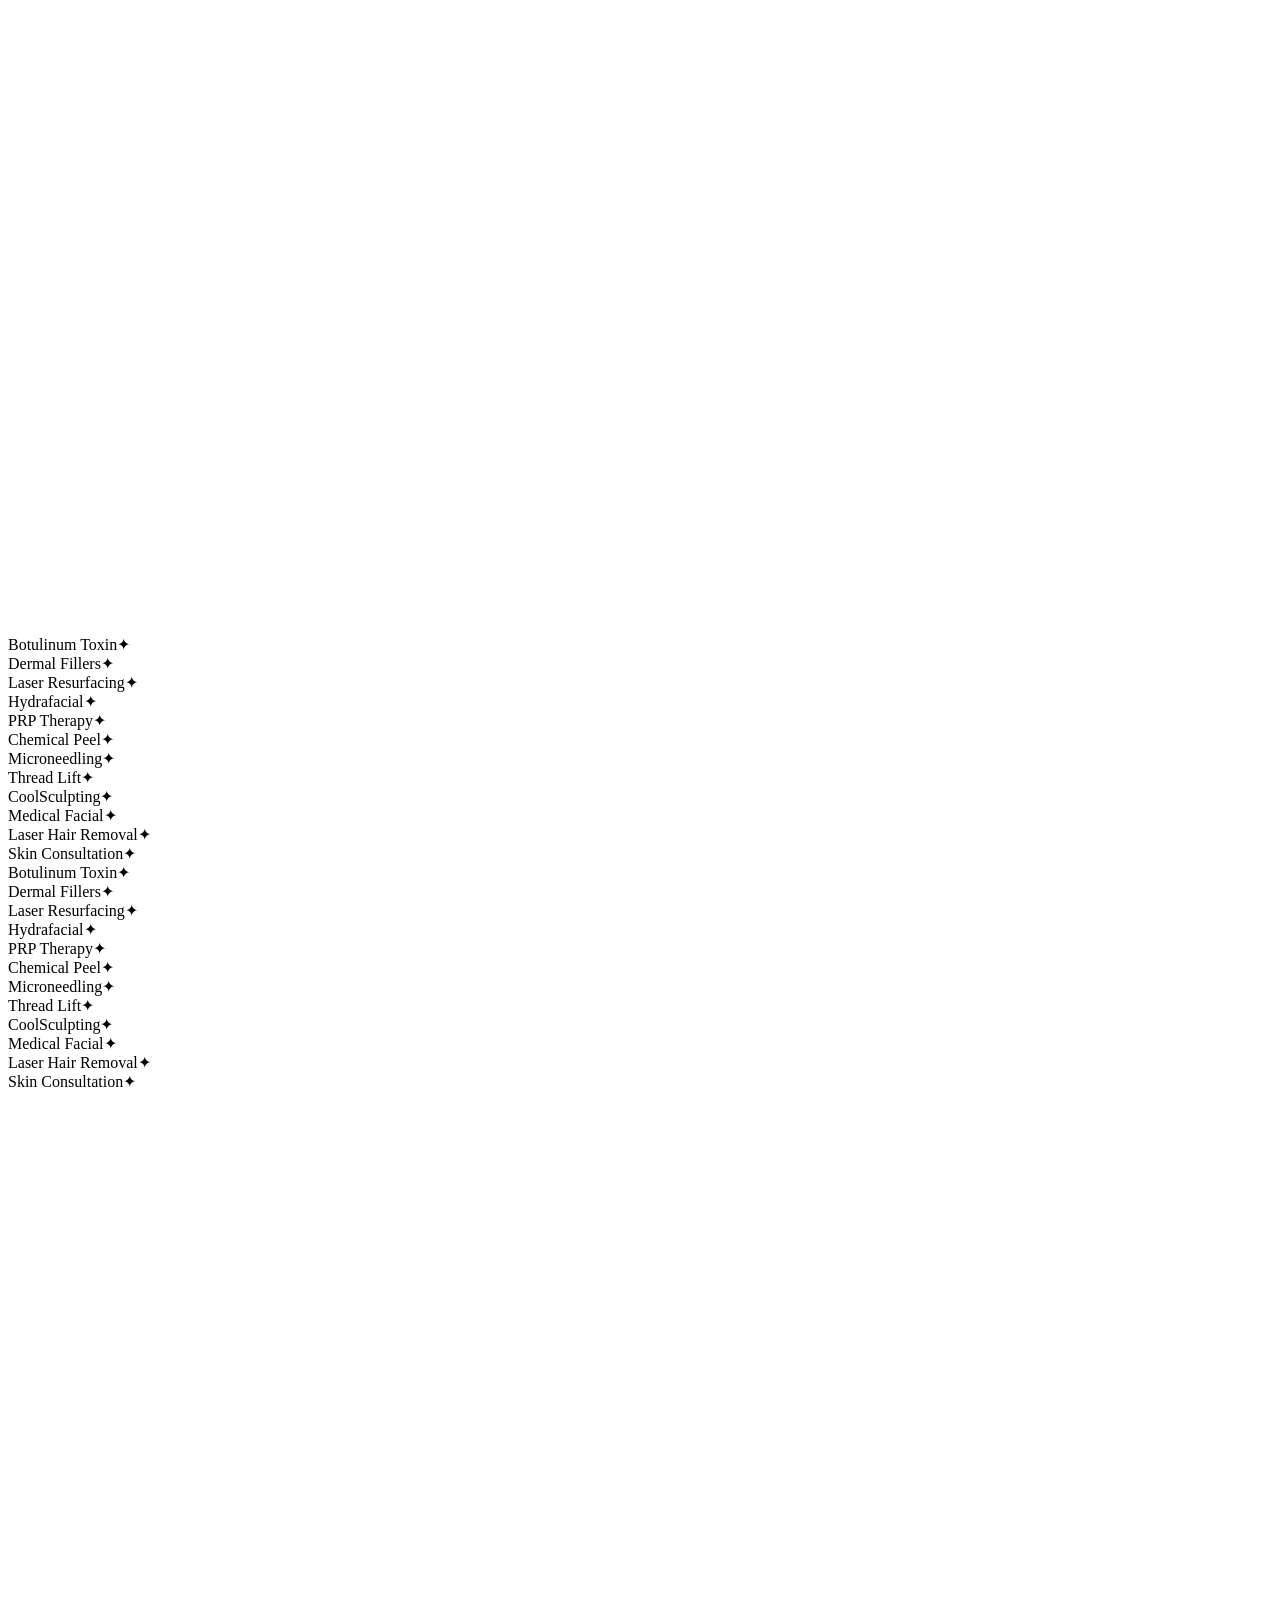
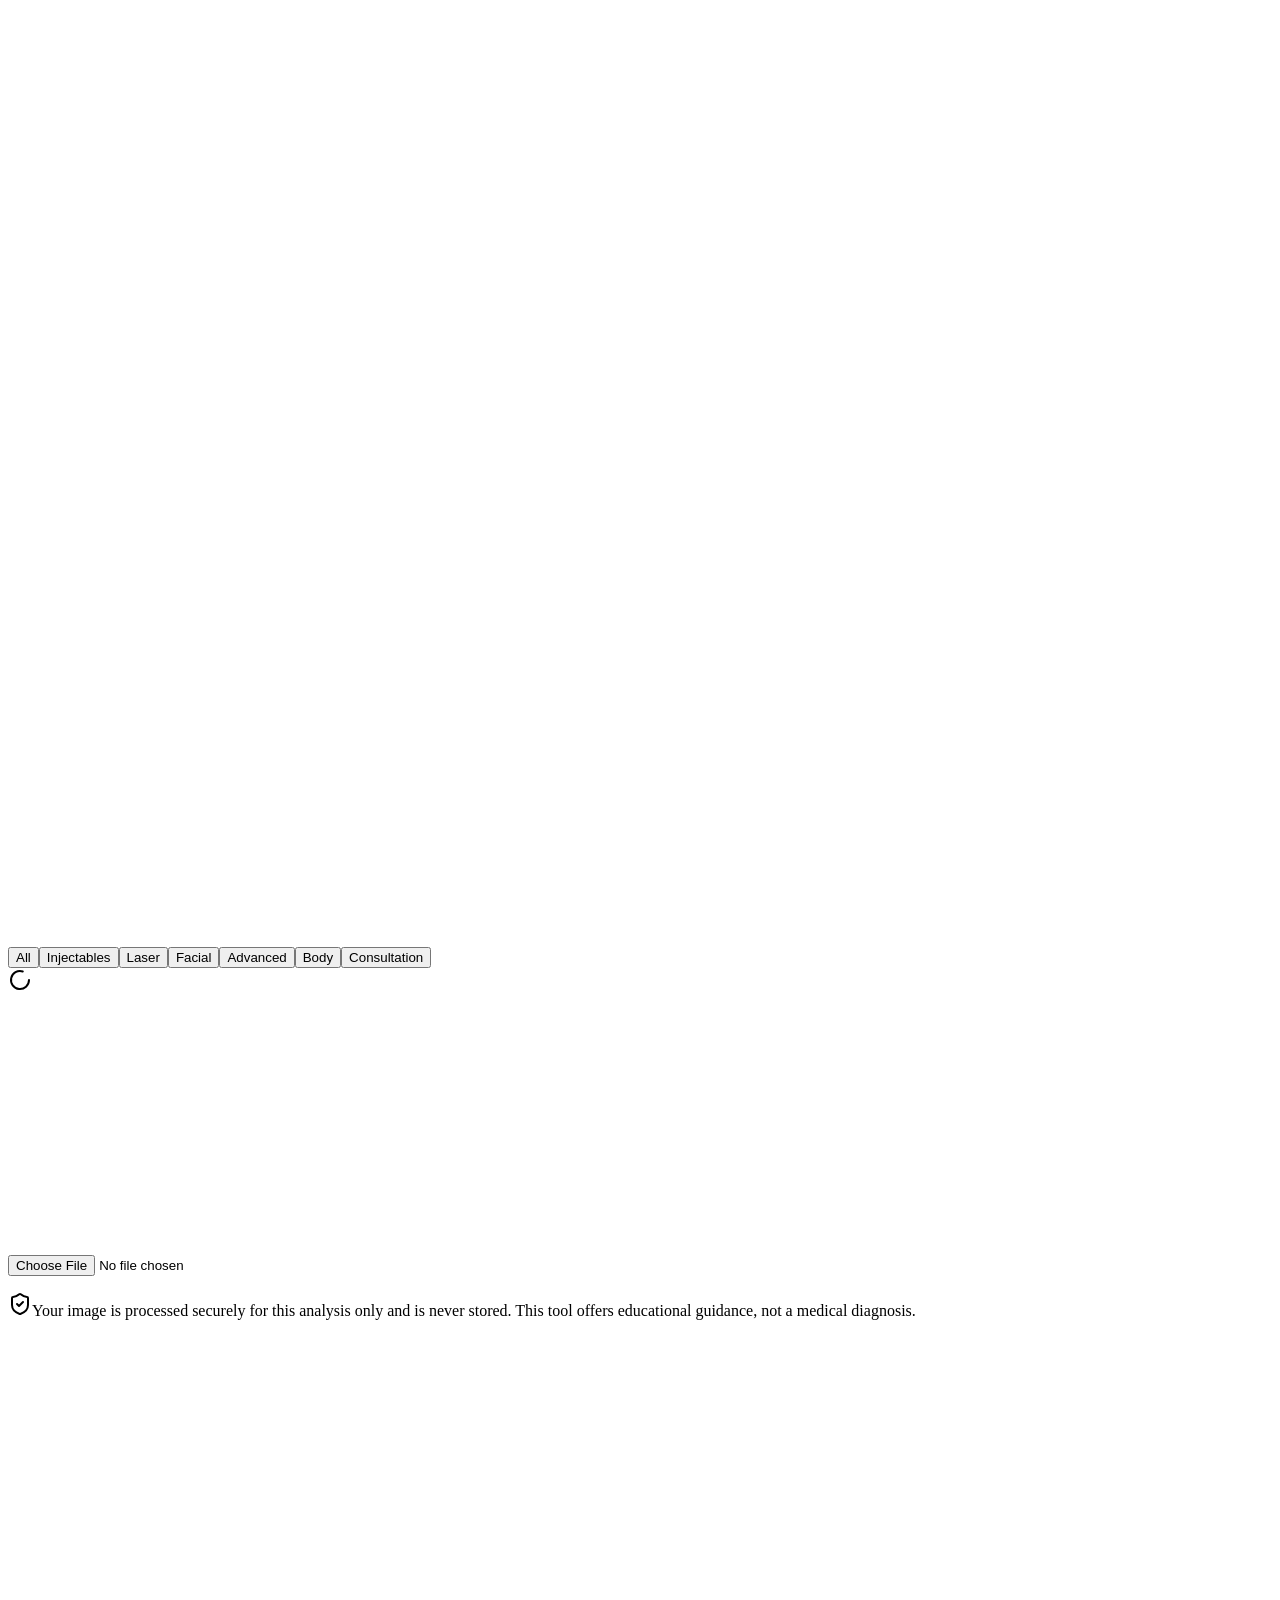
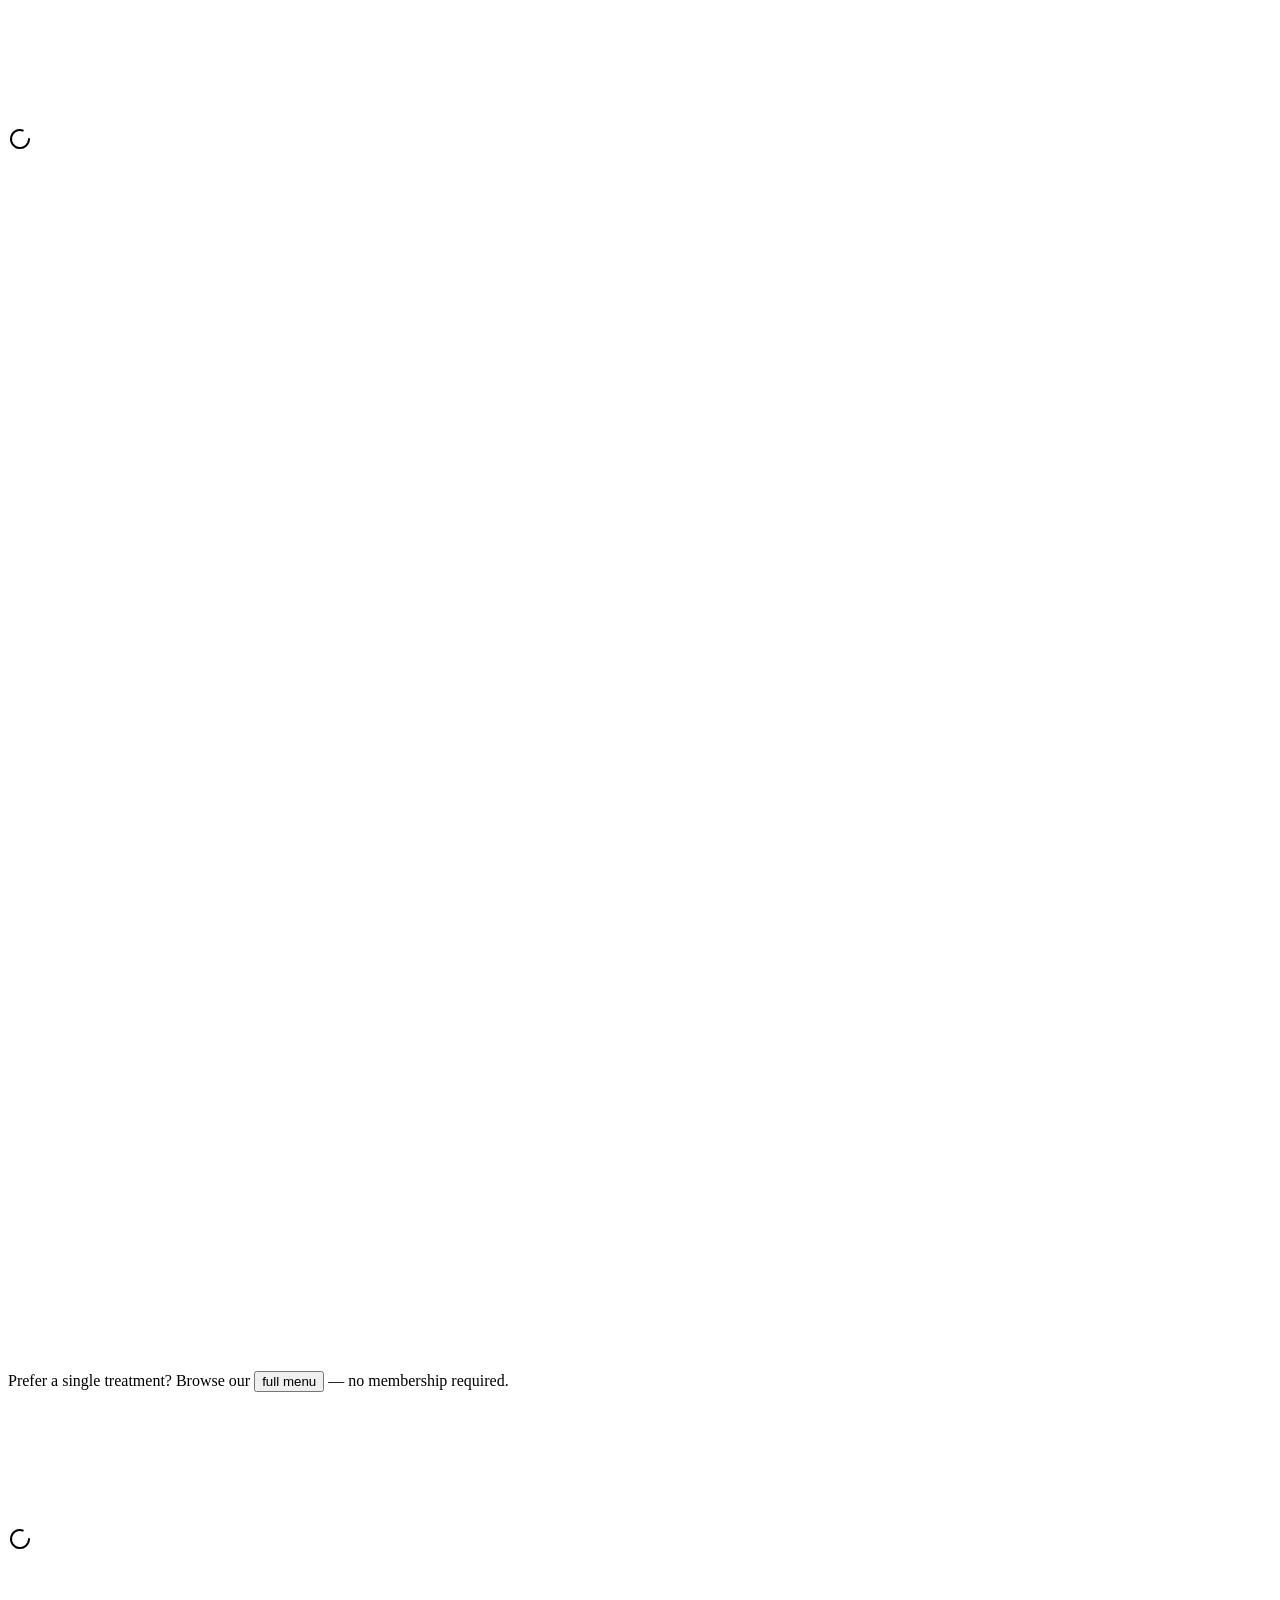
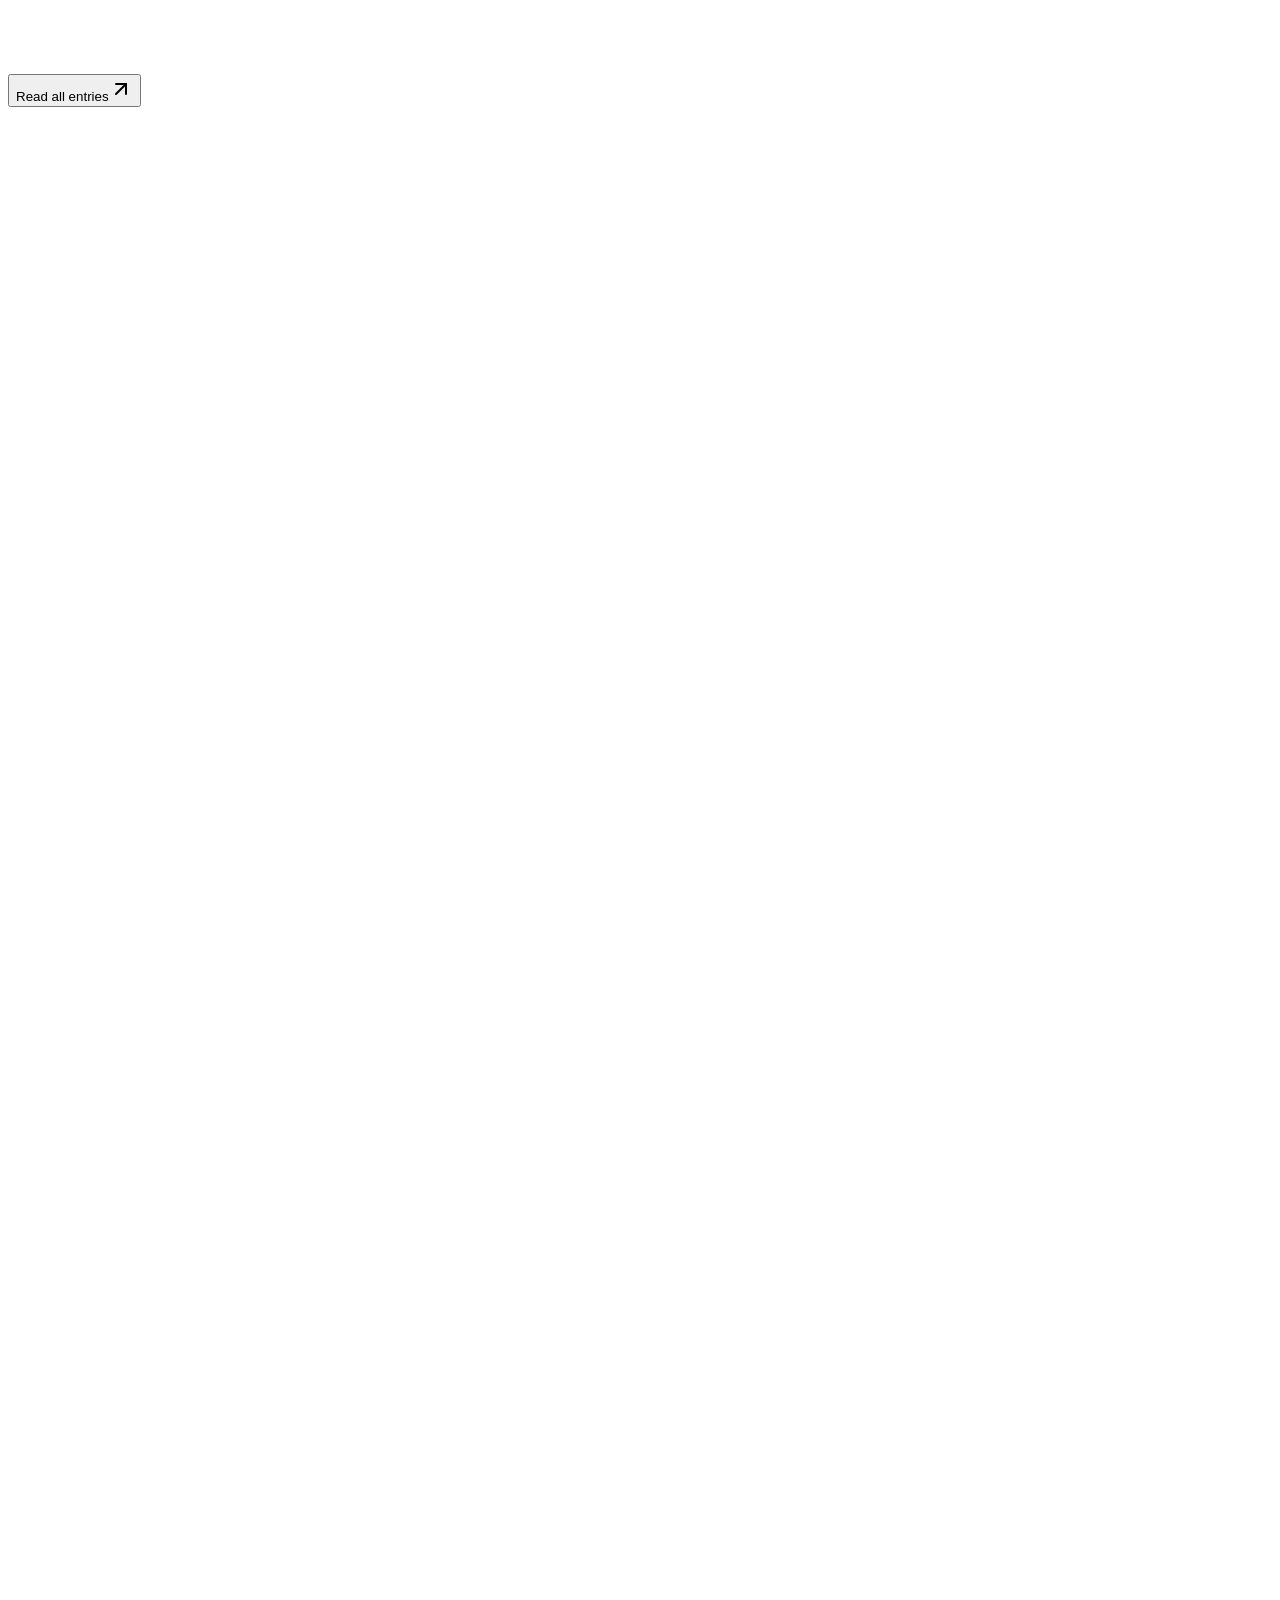
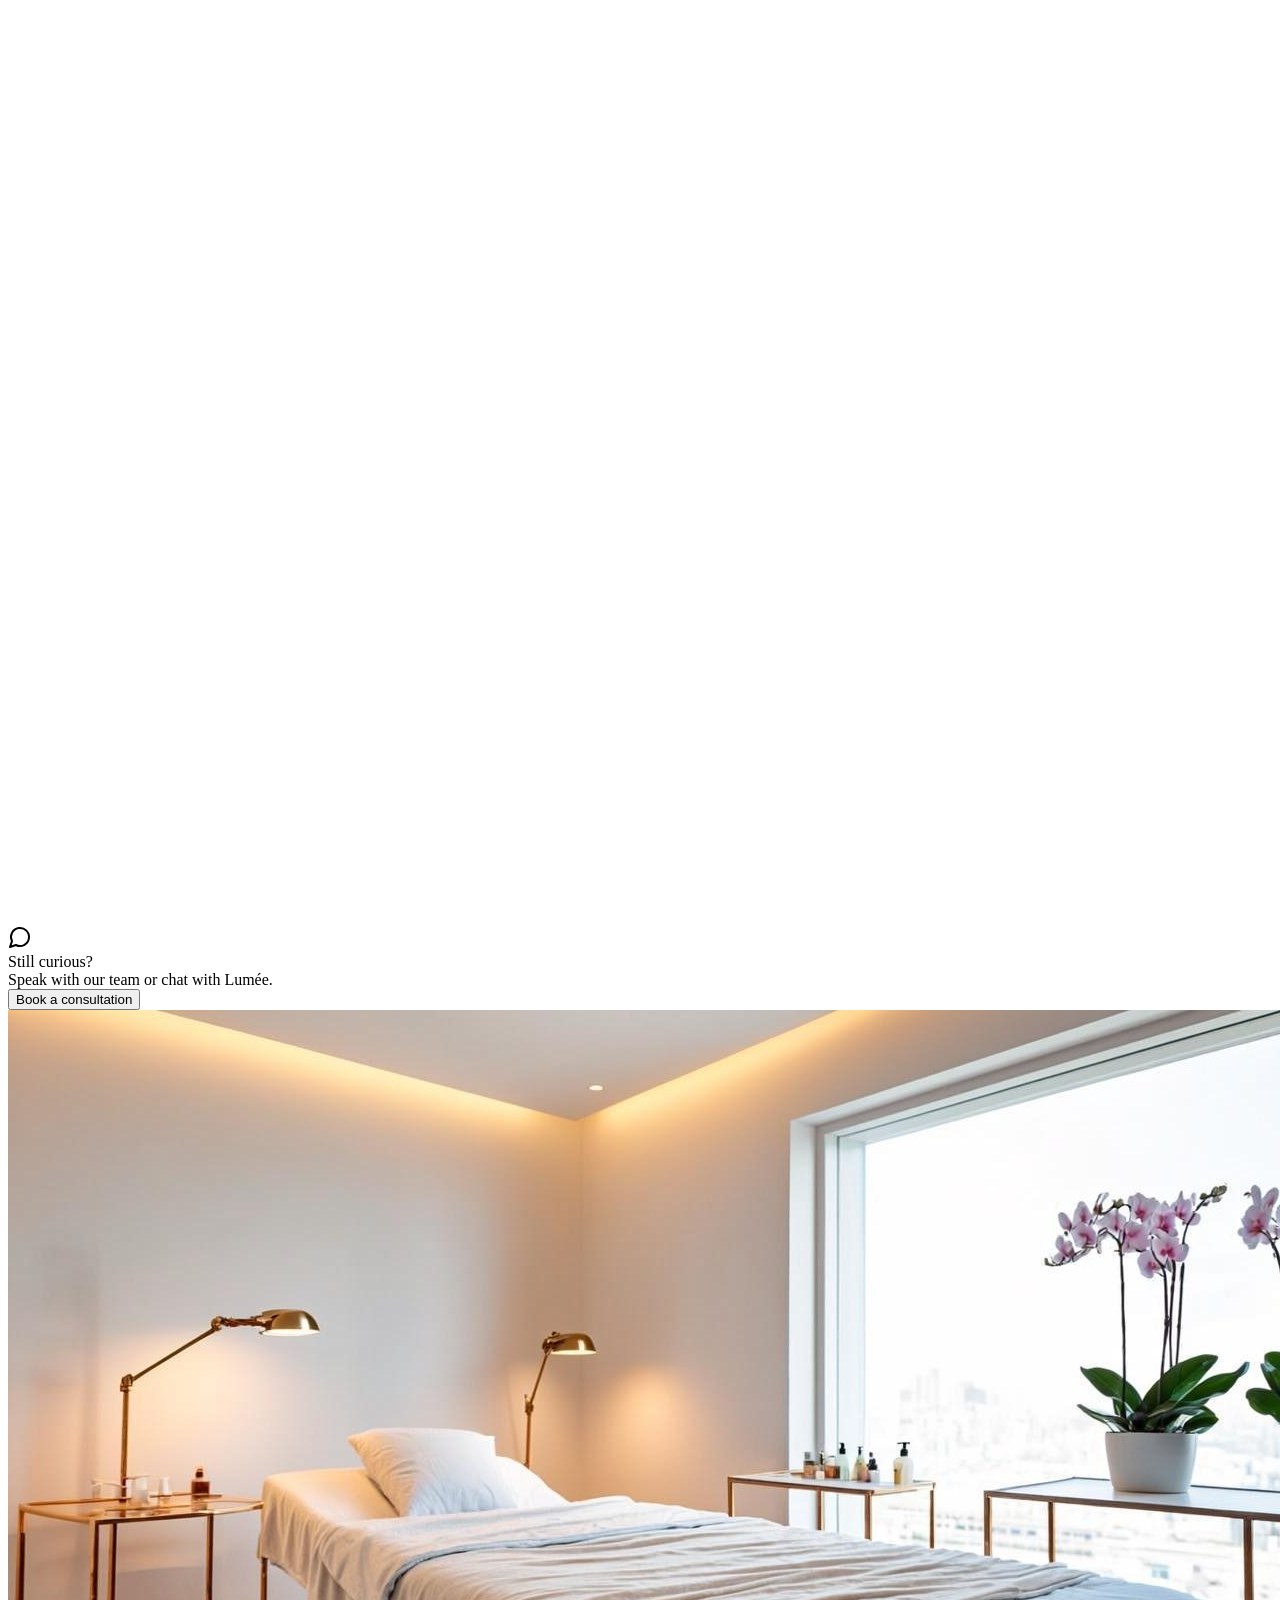
==== index.html @ 227fa4bb "feat: deploy static site" ====
<!DOCTYPE html><html lang="en"><head><meta charSet="utf-8"/><meta name="viewport" content="width=device-width, initial-scale=1"/><link rel="preload" href="/dermatology-clinic/_next/static/media/01e4147cff8141ee-s.p.3huc2loe0ie8a.woff2" as="font" crossorigin="" type="font/woff2"/><link rel="preload" href="/dermatology-clinic/_next/static/media/81cef6a21128489e-s.p.2csanl8cs02r-.woff2" as="font" crossorigin="" type="font/woff2"/><link rel="preload" as="image" href="/clinic/spa-room.png"/><link rel="preload" as="image" href="/clinic/skin-after.png"/><link rel="preload" as="image" href="/clinic/skin-before.png"/><link rel="preload" as="image" href="/clinic/treatment-skincare.png"/><link rel="preload" as="image" href="/clinic/treatment-injectables.png"/><link rel="preload" as="image" href="/clinic/treatment-laser.png"/><link rel="stylesheet" href="/dermatology-clinic/_next/static/chunks/42750w3xroyo7.css" data-precedence="next"/><link rel="stylesheet" href="/dermatology-clinic/_next/static/chunks/2mhwcyxk_5ki7.css" data-precedence="next"/><link rel="preload" as="script" fetchPriority="low" href="/dermatology-clinic/_next/static/chunks/1u8kf-cumb-f7.js"/><script src="/dermatology-clinic/_next/static/chunks/0c6l4ecdyhh5m.js" async=""></script><script src="/dermatology-clinic/_next/static/chunks/20_0bfwdk1o_x.js" async=""></script><script src="/dermatology-clinic/_next/static/chunks/turbopack-13n1bg_lxju8z.js" async=""></script><script src="/dermatology-clinic/_next/static/chunks/2sw22vahw-nvm.js" async=""></script><script src="/dermatology-clinic/_next/static/chunks/1h9_78g5j5v0p.js" async=""></script><script src="/dermatology-clinic/_next/static/chunks/158myu8e_yme3.js" async=""></script><script src="/dermatology-clinic/_next/static/chunks/3yz_j6ajrbun2.js" async=""></script><meta name="next-size-adjust" content=""/><title>Lumière — Aesthetic &amp; Dermatology | Where Art Meets Science</title><meta name="description" content="Lumière Aesthetic &amp; Dermatology Clinic. Premier medical-grade skincare, injectables, laser treatments, and bespoke rejuvenation protocols delivered by board-certified physicians."/><meta name="author" content="Lumière Clinic"/><meta name="keywords" content="aesthetic clinic,dermatology,botox,fillers,laser treatment,skincare,medical spa,anti-aging,skin rejuvenation"/><meta property="og:title" content="Lumière — Aesthetic &amp; Dermatology"/><meta property="og:description" content="Where art meets science. Premier aesthetic and dermatology care."/><meta property="og:site_name" content="Lumière"/><meta property="og:type" content="website"/><meta name="twitter:card" content="summary"/><meta name="twitter:title" content="Lumière — Aesthetic &amp; Dermatology"/><meta name="twitter:description" content="Where art meets science. Premier aesthetic and dermatology care."/><script src="/dermatology-clinic/_next/static/chunks/0cz1d0mv5g_q7.js" noModule=""></script></head><body class="cormorant_garamond_b7907521-module__ewNvcq__variable jost_9d071836-module__eTVsga__variable font-sans antialiased bg-background text-foreground"><div hidden=""><!--$--><!--/$--></div><script>((a,b,c,d,e,f,g,h)=>{let i=document.documentElement,j=["light","dark"];function k(b){var c;(Array.isArray(a)?a:[a]).forEach(a=>{let c="class"===a,d=c&&f?e.map(a=>f[a]||a):e;c?(i.classList.remove(...d),i.classList.add(f&&f[b]?f[b]:b)):i.setAttribute(a,b)}),c=b,h&&j.includes(c)&&(i.style.colorScheme=c)}if(d)k(d);else try{let a=localStorage.getItem(b)||c,d=g&&"system"===a?window.matchMedia("(prefers-color-scheme: dark)").matches?"dark":"light":a;k(d)}catch(a){}})("class","theme","light",null,["light","dark"],null,false,true)</script><div class="flex min-h-screen flex-col"><header class="fixed inset-x-0 top-0 z-50 transition-all duration-500 bg-transparent py-5" style="opacity:0;transform:translateY(-80px)"><div class="mx-auto flex max-w-7xl items-center justify-between px-4 sm:px-6 lg:px-8"><button class="group flex items-center gap-2.5"><span class="relative flex h-9 w-9 items-center justify-center rounded-full bg-gradient-to-br from-primary to-[oklch(0.72_0.12_75)] shadow-rose"><svg xmlns="http://www.w3.org/2000/svg" width="24" height="24" viewBox="0 0 24 24" fill="none" stroke="currentColor" stroke-width="1.5" stroke-linecap="round" stroke-linejoin="round" class="lucide lucide-sparkles h-4 w-4 text-white" aria-hidden="true"><path d="M9.937 15.5A2 2 0 0 0 8.5 14.063l-6.135-1.582a.5.5 0 0 1 0-.962L8.5 9.936A2 2 0 0 0 9.937 8.5l1.582-6.135a.5.5 0 0 1 .963 0L14.063 8.5A2 2 0 0 0 15.5 9.937l6.135 1.581a.5.5 0 0 1 0 .964L15.5 14.063a2 2 0 0 0-1.437 1.437l-1.582 6.135a.5.5 0 0 1-.963 0z"></path><path d="M20 3v4"></path><path d="M22 5h-4"></path><path d="M4 17v2"></path><path d="M5 18H3"></path></svg></span><span class="font-display text-2xl font-medium tracking-tight text-foreground">Lumi<span class="italic text-primary">è</span>re</span></button><nav class="hidden items-center gap-8 lg:flex"><button class="link-underline text-sm font-medium tracking-wide text-foreground/80 transition-colors hover:text-foreground">Treatments</button><button class="link-underline text-sm font-medium tracking-wide text-foreground/80 transition-colors hover:text-foreground">Skin AI</button><button class="link-underline text-sm font-medium tracking-wide text-foreground/80 transition-colors hover:text-foreground">Results</button><button class="link-underline text-sm font-medium tracking-wide text-foreground/80 transition-colors hover:text-foreground">Specialists</button><button class="link-underline text-sm font-medium tracking-wide text-foreground/80 transition-colors hover:text-foreground">Pricing</button><button class="link-underline text-sm font-medium tracking-wide text-foreground/80 transition-colors hover:text-foreground">Journal</button></nav><div class="flex items-center gap-3"><button data-slot="button" class="items-center justify-center gap-2 whitespace-nowrap transition-all disabled:pointer-events-none disabled:opacity-50 [&amp;_svg]:pointer-events-none [&amp;_svg:not([class*=&#x27;size-&#x27;])]:size-4 shrink-0 [&amp;_svg]:shrink-0 outline-none focus-visible:border-ring focus-visible:ring-ring/50 focus-visible:ring-[3px] aria-invalid:ring-destructive/20 dark:aria-invalid:ring-destructive/40 aria-invalid:border-destructive shadow-xs h-9 has-[&gt;svg]:px-3 hidden rounded-full bg-foreground px-6 py-2.5 text-sm font-medium text-background hover:bg-foreground/90 sm:inline-flex">Book Consultation</button><button class="inline-flex h-10 w-10 items-center justify-center rounded-full border border-border/60 text-foreground lg:hidden" aria-label="Open menu"><svg xmlns="http://www.w3.org/2000/svg" width="24" height="24" viewBox="0 0 24 24" fill="none" stroke="currentColor" stroke-width="2" stroke-linecap="round" stroke-linejoin="round" class="lucide lucide-menu h-5 w-5" aria-hidden="true"><path d="M4 12h16"></path><path d="M4 18h16"></path><path d="M4 6h16"></path></svg></button></div></div></header><main class="flex-1"><section class="relative flex min-h-[100svh] items-center overflow-hidden"><div class="absolute inset-0 -z-10"><div class="absolute inset-0 animate-slow-zoom bg-cover bg-center" style="background-image:url(/clinic/hero-interior.png)"></div><div class="absolute inset-0 bg-gradient-to-r from-background/95 via-background/70 to-background/30"></div><div class="absolute inset-0 bg-gradient-to-t from-background via-transparent to-background/40"></div></div><div class="pointer-events-none absolute right-[8%] top-[22%] -z-10 hidden h-72 w-72 rounded-full bg-blush/40 blur-3xl md:block animate-float-slow"></div><div class="pointer-events-none absolute bottom-[12%] left-[5%] -z-10 hidden h-56 w-56 rounded-full bg-[oklch(0.72_0.12_75_/_0.18)] blur-3xl md:block animate-float"></div><div class="mx-auto w-full max-w-7xl px-4 pt-28 pb-20 sm:px-6 lg:px-8"><div class="max-w-3xl"><div class="mb-7 inline-flex items-center gap-2 rounded-full border border-primary/20 bg-background/60 px-4 py-1.5 backdrop-blur-sm" style="opacity:0;transform:translateY(20px)"><svg xmlns="http://www.w3.org/2000/svg" width="24" height="24" viewBox="0 0 24 24" fill="none" stroke="currentColor" stroke-width="2" stroke-linecap="round" stroke-linejoin="round" class="lucide lucide-sparkles h-3.5 w-3.5 text-primary" aria-hidden="true"><path d="M9.937 15.5A2 2 0 0 0 8.5 14.063l-6.135-1.582a.5.5 0 0 1 0-.962L8.5 9.936A2 2 0 0 0 9.937 8.5l1.582-6.135a.5.5 0 0 1 .963 0L14.063 8.5A2 2 0 0 0 15.5 9.937l6.135 1.581a.5.5 0 0 1 0 .964L15.5 14.063a2 2 0 0 0-1.437 1.437l-1.582 6.135a.5.5 0 0 1-.963 0z"></path><path d="M20 3v4"></path><path d="M22 5h-4"></path><path d="M4 17v2"></path><path d="M5 18H3"></path></svg><span class="text-xs font-medium uppercase tracking-[0.2em] text-foreground/80">Aesthetic &amp; Dermatology · Est. 2006</span></div><h1 class="font-display text-5xl font-light leading-[1.02] tracking-tight text-foreground sm:text-6xl lg:text-7xl xl:text-[5.5rem] text-balance" style="opacity:0;transform:translateY(28px)">Where art<br/>meets <span class="italic text-gradient-gold">science</span>.</h1><p class="mt-7 max-w-xl text-lg leading-relaxed text-muted-foreground sm:text-xl text-pretty" style="opacity:0;transform:translateY(24px)">Bespoke aesthetic and dermatology care, delivered by board-certified physicians. Reveal your most radiant self through treatments crafted entirely around you.</p><div class="mt-9 flex flex-col gap-3 sm:flex-row sm:items-center" style="opacity:0;transform:translateY(24px)"><button class="group inline-flex items-center justify-center gap-2 rounded-full bg-foreground px-7 py-4 text-sm font-medium text-background transition-all hover:gap-3 hover:bg-foreground/90">Reserve Your Consultation<svg xmlns="http://www.w3.org/2000/svg" width="24" height="24" viewBox="0 0 24 24" fill="none" stroke="currentColor" stroke-width="2" stroke-linecap="round" stroke-linejoin="round" class="lucide lucide-arrow-right h-4 w-4 transition-transform group-hover:translate-x-0.5" aria-hidden="true"><path d="M5 12h14"></path><path d="m12 5 7 7-7 7"></path></svg></button><button class="inline-flex items-center justify-center gap-2 rounded-full border border-border bg-background/60 px-7 py-4 text-sm font-medium text-foreground backdrop-blur-sm transition-all hover:border-primary/40 hover:bg-background"><svg xmlns="http://www.w3.org/2000/svg" width="24" height="24" viewBox="0 0 24 24" fill="none" stroke="currentColor" stroke-width="2" stroke-linecap="round" stroke-linejoin="round" class="lucide lucide-sparkles h-4 w-4 text-primary" aria-hidden="true"><path d="M9.937 15.5A2 2 0 0 0 8.5 14.063l-6.135-1.582a.5.5 0 0 1 0-.962L8.5 9.936A2 2 0 0 0 9.937 8.5l1.582-6.135a.5.5 0 0 1 .963 0L14.063 8.5A2 2 0 0 0 15.5 9.937l6.135 1.581a.5.5 0 0 1 0 .964L15.5 14.063a2 2 0 0 0-1.437 1.437l-1.582 6.135a.5.5 0 0 1-.963 0z"></path><path d="M20 3v4"></path><path d="M22 5h-4"></path><path d="M4 17v2"></path><path d="M5 18H3"></path></svg>Try AI Skin Analysis</button></div><div class="mt-12 flex flex-wrap items-center gap-x-7 gap-y-3" style="opacity:0;transform:translateY(24px)"><div class="flex items-center gap-2"><div class="flex"><svg xmlns="http://www.w3.org/2000/svg" width="24" height="24" viewBox="0 0 24 24" fill="none" stroke="currentColor" stroke-width="0" stroke-linecap="round" stroke-linejoin="round" class="lucide lucide-star h-4 w-4 fill-primary text-primary" aria-hidden="true"><path d="M11.525 2.295a.53.53 0 0 1 .95 0l2.31 4.679a2.123 2.123 0 0 0 1.595 1.16l5.166.756a.53.53 0 0 1 .294.904l-3.736 3.638a2.123 2.123 0 0 0-.611 1.878l.882 5.14a.53.53 0 0 1-.771.56l-4.618-2.428a2.122 2.122 0 0 0-1.973 0L6.396 21.01a.53.53 0 0 1-.77-.56l.881-5.139a2.122 2.122 0 0 0-.611-1.879L2.16 9.795a.53.53 0 0 1 .294-.906l5.165-.755a2.122 2.122 0 0 0 1.597-1.16z"></path></svg><svg xmlns="http://www.w3.org/2000/svg" width="24" height="24" viewBox="0 0 24 24" fill="none" stroke="currentColor" stroke-width="0" stroke-linecap="round" stroke-linejoin="round" class="lucide lucide-star h-4 w-4 fill-primary text-primary" aria-hidden="true"><path d="M11.525 2.295a.53.53 0 0 1 .95 0l2.31 4.679a2.123 2.123 0 0 0 1.595 1.16l5.166.756a.53.53 0 0 1 .294.904l-3.736 3.638a2.123 2.123 0 0 0-.611 1.878l.882 5.14a.53.53 0 0 1-.771.56l-4.618-2.428a2.122 2.122 0 0 0-1.973 0L6.396 21.01a.53.53 0 0 1-.77-.56l.881-5.139a2.122 2.122 0 0 0-.611-1.879L2.16 9.795a.53.53 0 0 1 .294-.906l5.165-.755a2.122 2.122 0 0 0 1.597-1.16z"></path></svg><svg xmlns="http://www.w3.org/2000/svg" width="24" height="24" viewBox="0 0 24 24" fill="none" stroke="currentColor" stroke-width="0" stroke-linecap="round" stroke-linejoin="round" class="lucide lucide-star h-4 w-4 fill-primary text-primary" aria-hidden="true"><path d="M11.525 2.295a.53.53 0 0 1 .95 0l2.31 4.679a2.123 2.123 0 0 0 1.595 1.16l5.166.756a.53.53 0 0 1 .294.904l-3.736 3.638a2.123 2.123 0 0 0-.611 1.878l.882 5.14a.53.53 0 0 1-.771.56l-4.618-2.428a2.122 2.122 0 0 0-1.973 0L6.396 21.01a.53.53 0 0 1-.77-.56l.881-5.139a2.122 2.122 0 0 0-.611-1.879L2.16 9.795a.53.53 0 0 1 .294-.906l5.165-.755a2.122 2.122 0 0 0 1.597-1.16z"></path></svg><svg xmlns="http://www.w3.org/2000/svg" width="24" height="24" viewBox="0 0 24 24" fill="none" stroke="currentColor" stroke-width="0" stroke-linecap="round" stroke-linejoin="round" class="lucide lucide-star h-4 w-4 fill-primary text-primary" aria-hidden="true"><path d="M11.525 2.295a.53.53 0 0 1 .95 0l2.31 4.679a2.123 2.123 0 0 0 1.595 1.16l5.166.756a.53.53 0 0 1 .294.904l-3.736 3.638a2.123 2.123 0 0 0-.611 1.878l.882 5.14a.53.53 0 0 1-.771.56l-4.618-2.428a2.122 2.122 0 0 0-1.973 0L6.396 21.01a.53.53 0 0 1-.77-.56l.881-5.139a2.122 2.122 0 0 0-.611-1.879L2.16 9.795a.53.53 0 0 1 .294-.906l5.165-.755a2.122 2.122 0 0 0 1.597-1.16z"></path></svg><svg xmlns="http://www.w3.org/2000/svg" width="24" height="24" viewBox="0 0 24 24" fill="none" stroke="currentColor" stroke-width="0" stroke-linecap="round" stroke-linejoin="round" class="lucide lucide-star h-4 w-4 fill-primary text-primary" aria-hidden="true"><path d="M11.525 2.295a.53.53 0 0 1 .95 0l2.31 4.679a2.123 2.123 0 0 0 1.595 1.16l5.166.756a.53.53 0 0 1 .294.904l-3.736 3.638a2.123 2.123 0 0 0-.611 1.878l.882 5.14a.53.53 0 0 1-.771.56l-4.618-2.428a2.122 2.122 0 0 0-1.973 0L6.396 21.01a.53.53 0 0 1-.77-.56l.881-5.139a2.122 2.122 0 0 0-.611-1.879L2.16 9.795a.53.53 0 0 1 .294-.906l5.165-.755a2.122 2.122 0 0 0 1.597-1.16z"></path></svg></div><span class="text-sm text-muted-foreground"><span class="font-semibold text-foreground">4.9</span> · 2,400+ reviews</span></div><div class="hidden h-4 w-px bg-border sm:block"></div><div class="flex items-center gap-2 text-sm text-muted-foreground"><svg xmlns="http://www.w3.org/2000/svg" width="24" height="24" viewBox="0 0 24 24" fill="none" stroke="currentColor" stroke-width="2" stroke-linecap="round" stroke-linejoin="round" class="lucide lucide-shield-check h-4 w-4 text-primary" aria-hidden="true"><path d="M20 13c0 5-3.5 7.5-7.66 8.95a1 1 0 0 1-.67-.01C7.5 20.5 4 18 4 13V6a1 1 0 0 1 1-1c2 0 4.5-1.2 6.24-2.72a1.17 1.17 0 0 1 1.52 0C14.51 3.81 17 5 19 5a1 1 0 0 1 1 1z"></path><path d="m9 12 2 2 4-4"></path></svg>Board-Certified Physicians</div></div></div></div><button class="absolute bottom-7 left-1/2 hidden -translate-x-1/2 flex-col items-center gap-2 text-muted-foreground md:flex" aria-label="Scroll down" style="opacity:0"><span class="text-[10px] font-medium uppercase tracking-[0.3em]">Discover</span><span class="flex h-9 w-5 justify-center rounded-full border border-border p-1"><span class="h-1.5 w-1 rounded-full bg-primary"></span></span></button></section><section class="relative border-y border-border/60 bg-secondary/40"><div class="mx-auto max-w-7xl px-4 py-12 sm:px-6 lg:px-8"><div class="grid grid-cols-2 gap-8 lg:grid-cols-4"><div class="flex flex-col items-center text-center" style="opacity:0;transform:translateY(20px)"><svg xmlns="http://www.w3.org/2000/svg" width="24" height="24" viewBox="0 0 24 24" fill="none" stroke="currentColor" stroke-width="1.5" stroke-linecap="round" stroke-linejoin="round" class="lucide lucide-award mb-3 h-6 w-6 text-primary" aria-hidden="true"><path d="m15.477 12.89 1.515 8.526a.5.5 0 0 1-.81.47l-3.58-2.687a1 1 0 0 0-1.197 0l-3.586 2.686a.5.5 0 0 1-.81-.469l1.514-8.526"></path><circle cx="12" cy="8" r="6"></circle></svg><div class="font-display text-4xl font-medium text-foreground sm:text-5xl">18+</div><div class="mt-1 text-xs font-medium uppercase tracking-[0.15em] text-muted-foreground sm:text-sm">Years of Excellence</div></div><div class="flex flex-col items-center text-center" style="opacity:0;transform:translateY(20px)"><svg xmlns="http://www.w3.org/2000/svg" width="24" height="24" viewBox="0 0 24 24" fill="none" stroke="currentColor" stroke-width="1.5" stroke-linecap="round" stroke-linejoin="round" class="lucide lucide-users mb-3 h-6 w-6 text-primary" aria-hidden="true"><path d="M16 21v-2a4 4 0 0 0-4-4H6a4 4 0 0 0-4 4v2"></path><path d="M16 3.128a4 4 0 0 1 0 7.744"></path><path d="M22 21v-2a4 4 0 0 0-3-3.87"></path><circle cx="9" cy="7" r="4"></circle></svg><div class="font-display text-4xl font-medium text-foreground sm:text-5xl">50K+</div><div class="mt-1 text-xs font-medium uppercase tracking-[0.15em] text-muted-foreground sm:text-sm">Treatments Delivered</div></div><div class="flex flex-col items-center text-center" style="opacity:0;transform:translateY(20px)"><svg xmlns="http://www.w3.org/2000/svg" width="24" height="24" viewBox="0 0 24 24" fill="none" stroke="currentColor" stroke-width="1.5" stroke-linecap="round" stroke-linejoin="round" class="lucide lucide-sparkles mb-3 h-6 w-6 text-primary" aria-hidden="true"><path d="M9.937 15.5A2 2 0 0 0 8.5 14.063l-6.135-1.582a.5.5 0 0 1 0-.962L8.5 9.936A2 2 0 0 0 9.937 8.5l1.582-6.135a.5.5 0 0 1 .963 0L14.063 8.5A2 2 0 0 0 15.5 9.937l6.135 1.581a.5.5 0 0 1 0 .964L15.5 14.063a2 2 0 0 0-1.437 1.437l-1.582 6.135a.5.5 0 0 1-.963 0z"></path><path d="M20 3v4"></path><path d="M22 5h-4"></path><path d="M4 17v2"></path><path d="M5 18H3"></path></svg><div class="font-display text-4xl font-medium text-foreground sm:text-5xl">30+</div><div class="mt-1 text-xs font-medium uppercase tracking-[0.15em] text-muted-foreground sm:text-sm">Signature Protocols</div></div><div class="flex flex-col items-center text-center" style="opacity:0;transform:translateY(20px)"><svg xmlns="http://www.w3.org/2000/svg" width="24" height="24" viewBox="0 0 24 24" fill="none" stroke="currentColor" stroke-width="1.5" stroke-linecap="round" stroke-linejoin="round" class="lucide lucide-heart-handshake mb-3 h-6 w-6 text-primary" aria-hidden="true"><path d="M19 14c1.49-1.46 3-3.21 3-5.5A5.5 5.5 0 0 0 16.5 3c-1.76 0-3 .5-4.5 2-1.5-1.5-2.74-2-4.5-2A5.5 5.5 0 0 0 2 8.5c0 2.3 1.5 4.05 3 5.5l7 7Z"></path><path d="M12 5 9.04 7.96a2.17 2.17 0 0 0 0 3.08c.82.82 2.13.85 3 .07l2.07-1.9a2.82 2.82 0 0 1 3.79 0l2.96 2.66"></path><path d="m18 15-2-2"></path><path d="m15 18-2-2"></path></svg><div class="font-display text-4xl font-medium text-foreground sm:text-5xl">98%</div><div class="mt-1 text-xs font-medium uppercase tracking-[0.15em] text-muted-foreground sm:text-sm">Client Retention</div></div></div></div><div class="relative overflow-hidden border-t border-border/60 py-4"><div class="flex w-max animate-marquee gap-10 pr-10"><div class="flex items-center gap-10"><span class="font-display text-xl text-foreground/70">Botulinum Toxin</span><span class="text-primary">✦</span></div><div class="flex items-center gap-10"><span class="font-display text-xl text-foreground/70">Dermal Fillers</span><span class="text-primary">✦</span></div><div class="flex items-center gap-10"><span class="font-display text-xl text-foreground/70">Laser Resurfacing</span><span class="text-primary">✦</span></div><div class="flex items-center gap-10"><span class="font-display text-xl text-foreground/70">Hydrafacial</span><span class="text-primary">✦</span></div><div class="flex items-center gap-10"><span class="font-display text-xl text-foreground/70">PRP Therapy</span><span class="text-primary">✦</span></div><div class="flex items-center gap-10"><span class="font-display text-xl text-foreground/70">Chemical Peel</span><span class="text-primary">✦</span></div><div class="flex items-center gap-10"><span class="font-display text-xl text-foreground/70">Microneedling</span><span class="text-primary">✦</span></div><div class="flex items-center gap-10"><span class="font-display text-xl text-foreground/70">Thread Lift</span><span class="text-primary">✦</span></div><div class="flex items-center gap-10"><span class="font-display text-xl text-foreground/70">CoolSculpting</span><span class="text-primary">✦</span></div><div class="flex items-center gap-10"><span class="font-display text-xl text-foreground/70">Medical Facial</span><span class="text-primary">✦</span></div><div class="flex items-center gap-10"><span class="font-display text-xl text-foreground/70">Laser Hair Removal</span><span class="text-primary">✦</span></div><div class="flex items-center gap-10"><span class="font-display text-xl text-foreground/70">Skin Consultation</span><span class="text-primary">✦</span></div><div class="flex items-center gap-10"><span class="font-display text-xl text-foreground/70">Botulinum Toxin</span><span class="text-primary">✦</span></div><div class="flex items-center gap-10"><span class="font-display text-xl text-foreground/70">Dermal Fillers</span><span class="text-primary">✦</span></div><div class="flex items-center gap-10"><span class="font-display text-xl text-foreground/70">Laser Resurfacing</span><span class="text-primary">✦</span></div><div class="flex items-center gap-10"><span class="font-display text-xl text-foreground/70">Hydrafacial</span><span class="text-primary">✦</span></div><div class="flex items-center gap-10"><span class="font-display text-xl text-foreground/70">PRP Therapy</span><span class="text-primary">✦</span></div><div class="flex items-center gap-10"><span class="font-display text-xl text-foreground/70">Chemical Peel</span><span class="text-primary">✦</span></div><div class="flex items-center gap-10"><span class="font-display text-xl text-foreground/70">Microneedling</span><span class="text-primary">✦</span></div><div class="flex items-center gap-10"><span class="font-display text-xl text-foreground/70">Thread Lift</span><span class="text-primary">✦</span></div><div class="flex items-center gap-10"><span class="font-display text-xl text-foreground/70">CoolSculpting</span><span class="text-primary">✦</span></div><div class="flex items-center gap-10"><span class="font-display text-xl text-foreground/70">Medical Facial</span><span class="text-primary">✦</span></div><div class="flex items-center gap-10"><span class="font-display text-xl text-foreground/70">Laser Hair Removal</span><span class="text-primary">✦</span></div><div class="flex items-center gap-10"><span class="font-display text-xl text-foreground/70">Skin Consultation</span><span class="text-primary">✦</span></div></div><div class="pointer-events-none absolute inset-y-0 left-0 w-24 bg-gradient-to-r from-background to-transparent"></div><div class="pointer-events-none absolute inset-y-0 right-0 w-24 bg-gradient-to-l from-background to-transparent"></div></div></section><section class="relative overflow-hidden py-24 sm:py-32"><div class="mx-auto max-w-7xl px-4 sm:px-6 lg:px-8"><div class="grid items-center gap-12 lg:grid-cols-2 lg:gap-20"><div class="relative" style="opacity:0;transform:scale(0.97)"><div class="relative aspect-[4/5] overflow-hidden rounded-[2rem] shadow-luxury-lg"><img src="/clinic/spa-room.png" alt="Lumière treatment room" class="h-full w-full object-cover"/></div><div class="absolute -bottom-6 -right-4 hidden rounded-2xl border border-border bg-background/95 p-5 shadow-luxury-lg backdrop-blur-sm sm:block" style="opacity:0;transform:translateY(30px)"><div class="flex items-center gap-3"><div class="flex h-12 w-12 items-center justify-center rounded-full bg-primary/10"><svg xmlns="http://www.w3.org/2000/svg" width="24" height="24" viewBox="0 0 24 24" fill="none" stroke="currentColor" stroke-width="1.5" stroke-linecap="round" stroke-linejoin="round" class="lucide lucide-sparkles h-6 w-6 text-primary" aria-hidden="true"><path d="M9.937 15.5A2 2 0 0 0 8.5 14.063l-6.135-1.582a.5.5 0 0 1 0-.962L8.5 9.936A2 2 0 0 0 9.937 8.5l1.582-6.135a.5.5 0 0 1 .963 0L14.063 8.5A2 2 0 0 0 15.5 9.937l6.135 1.581a.5.5 0 0 1 0 .964L15.5 14.063a2 2 0 0 0-1.437 1.437l-1.582 6.135a.5.5 0 0 1-.963 0z"></path><path d="M20 3v4"></path><path d="M22 5h-4"></path><path d="M4 17v2"></path><path d="M5 18H3"></path></svg></div><div><div class="font-display text-3xl text-foreground">4.9</div><div class="text-xs text-muted-foreground">2,400+ reviews</div></div></div></div><div class="pointer-events-none absolute -left-8 -top-8 -z-10 h-40 w-40 rounded-full bg-blush/40 blur-3xl"></div></div><div><div class="flex items-center gap-3" style="opacity:0;transform:translateY(12px)"><span class="h-px w-8 bg-primary/50"></span><span class="text-xs font-medium uppercase tracking-[0.25em] text-primary">Our Philosophy</span></div><h2 class="mt-4 font-display text-4xl font-light leading-[1.1] tracking-tight text-foreground sm:text-5xl text-balance" style="opacity:0;transform:translateY(18px)">Skin is a portrait of how we&#x27;ve lived — and how we care.</h2><p class="mt-5 text-base leading-relaxed text-muted-foreground sm:text-lg text-pretty" style="opacity:0;transform:translateY(18px)">At Lumière, we believe aesthetic medicine is most beautiful when it&#x27;s invisible — when it simply helps you look rested, radiant, and unmistakably yourself. We don&#x27;t chase trends or erase character. We enhance what&#x27;s already there, with restraint, precision, and an artist&#x27;s eye.</p><div class="mt-8 space-y-5"><div class="flex items-start gap-4" style="opacity:0;transform:translateX(20px)"><div class="flex h-11 w-11 shrink-0 items-center justify-center rounded-full bg-secondary"><svg xmlns="http://www.w3.org/2000/svg" width="24" height="24" viewBox="0 0 24 24" fill="none" stroke="currentColor" stroke-width="1.5" stroke-linecap="round" stroke-linejoin="round" class="lucide lucide-microscope h-5 w-5 text-primary" aria-hidden="true"><path d="M6 18h8"></path><path d="M3 22h18"></path><path d="M14 22a7 7 0 1 0 0-14h-1"></path><path d="M9 14h2"></path><path d="M9 12a2 2 0 0 1-2-2V6h6v4a2 2 0 0 1-2 2Z"></path><path d="M12 6V3a1 1 0 0 0-1-1H9a1 1 0 0 0-1 1v3"></path></svg></div><div><h3 class="font-display text-xl text-foreground">Evidence-led</h3><p class="mt-0.5 text-sm leading-relaxed text-muted-foreground">Every protocol is grounded in clinical research and performed with medical-grade technology.</p></div></div><div class="flex items-start gap-4" style="opacity:0;transform:translateX(20px)"><div class="flex h-11 w-11 shrink-0 items-center justify-center rounded-full bg-secondary"><svg xmlns="http://www.w3.org/2000/svg" width="24" height="24" viewBox="0 0 24 24" fill="none" stroke="currentColor" stroke-width="1.5" stroke-linecap="round" stroke-linejoin="round" class="lucide lucide-heart h-5 w-5 text-primary" aria-hidden="true"><path d="M19 14c1.49-1.46 3-3.21 3-5.5A5.5 5.5 0 0 0 16.5 3c-1.76 0-3 .5-4.5 2-1.5-1.5-2.74-2-4.5-2A5.5 5.5 0 0 0 2 8.5c0 2.3 1.5 4.05 3 5.5l7 7Z"></path></svg></div><div><h3 class="font-display text-xl text-foreground">Human-first</h3><p class="mt-0.5 text-sm leading-relaxed text-muted-foreground">We treat people, never just skin. Your comfort, dignity, and confidence come before everything.</p></div></div><div class="flex items-start gap-4" style="opacity:0;transform:translateX(20px)"><div class="flex h-11 w-11 shrink-0 items-center justify-center rounded-full bg-secondary"><svg xmlns="http://www.w3.org/2000/svg" width="24" height="24" viewBox="0 0 24 24" fill="none" stroke="currentColor" stroke-width="1.5" stroke-linecap="round" stroke-linejoin="round" class="lucide lucide-leaf h-5 w-5 text-primary" aria-hidden="true"><path d="M11 20A7 7 0 0 1 9.8 6.1C15.5 5 17 4.48 19 2c1 2 2 4.18 2 8 0 5.5-4.78 10-10 10Z"></path><path d="M2 21c0-3 1.85-5.36 5.08-6C9.5 14.52 12 13 13 12"></path></svg></div><div><h3 class="font-display text-xl text-foreground">Quietly luxurious</h3><p class="mt-0.5 text-sm leading-relaxed text-muted-foreground">An atmosphere designed to calm the nervous system — because radiant skin begins with ease.</p></div></div></div></div></div></div></section><section id="treatments" class="relative scroll-mt-20 py-24 sm:py-32"><div class="mx-auto max-w-7xl px-4 sm:px-6 lg:px-8"><div class="flex flex-col gap-4 items-center text-center"><div class="flex items-center gap-3" style="opacity:0;transform:translateY(12px)"><span class="h-px w-8 bg-primary/50"></span><span class="text-xs font-medium uppercase tracking-[0.25em] text-primary">The Menu</span><span class="h-px w-8 bg-primary/50"></span></div><h2 class="font-display text-4xl leading-[1.1] tracking-tight sm:text-5xl lg:text-6xl text-balance text-foreground" style="opacity:0;transform:translateY(18px)">Treatments crafted with intention</h2><p class="max-w-2xl text-base leading-relaxed text-muted-foreground sm:text-lg text-pretty mx-auto" style="opacity:0;transform:translateY(18px)">Every protocol is physician-designed and tailored to your unique skin, anatomy, and goals — never templated.</p></div><div class="mt-10 flex flex-wrap items-center justify-center gap-2"><button class="rounded-full border px-4 py-2 text-sm font-medium transition-all border-foreground bg-foreground text-background">All</button><button class="rounded-full border px-4 py-2 text-sm font-medium transition-all border-border bg-background text-muted-foreground hover:border-primary/40 hover:text-foreground">Injectables</button><button class="rounded-full border px-4 py-2 text-sm font-medium transition-all border-border bg-background text-muted-foreground hover:border-primary/40 hover:text-foreground">Laser</button><button class="rounded-full border px-4 py-2 text-sm font-medium transition-all border-border bg-background text-muted-foreground hover:border-primary/40 hover:text-foreground">Facial</button><button class="rounded-full border px-4 py-2 text-sm font-medium transition-all border-border bg-background text-muted-foreground hover:border-primary/40 hover:text-foreground">Advanced</button><button class="rounded-full border px-4 py-2 text-sm font-medium transition-all border-border bg-background text-muted-foreground hover:border-primary/40 hover:text-foreground">Body</button><button class="rounded-full border px-4 py-2 text-sm font-medium transition-all border-border bg-background text-muted-foreground hover:border-primary/40 hover:text-foreground">Consultation</button></div><div class="mt-16 flex items-center justify-center py-20"><svg xmlns="http://www.w3.org/2000/svg" width="24" height="24" viewBox="0 0 24 24" fill="none" stroke="currentColor" stroke-width="2" stroke-linecap="round" stroke-linejoin="round" class="lucide lucide-loader-circle h-6 w-6 animate-spin text-primary" aria-hidden="true"><path d="M21 12a9 9 0 1 1-6.219-8.56"></path></svg></div></div></section><section id="skin-ai" class="relative scroll-mt-20 overflow-hidden bg-gradient-to-b from-background via-secondary/30 to-background py-24 sm:py-32"><div class="pointer-events-none absolute -right-20 top-10 h-72 w-72 rounded-full bg-blush/30 blur-3xl"></div><div class="pointer-events-none absolute -left-20 bottom-10 h-72 w-72 rounded-full bg-[oklch(0.72_0.12_75_/_0.12)] blur-3xl"></div><div class="mx-auto max-w-7xl px-4 sm:px-6 lg:px-8"><div class="flex flex-col gap-4 items-center text-center"><div class="flex items-center gap-3" style="opacity:0;transform:translateY(12px)"><span class="h-px w-8 bg-primary/50"></span><span class="text-xs font-medium uppercase tracking-[0.25em] text-primary">AI-Powered · Complimentary</span><span class="h-px w-8 bg-primary/50"></span></div><h2 class="font-display text-4xl leading-[1.1] tracking-tight sm:text-5xl lg:text-6xl text-balance text-foreground" style="opacity:0;transform:translateY(18px)">Your skin, analysed by intelligence</h2><p class="max-w-2xl text-base leading-relaxed text-muted-foreground sm:text-lg text-pretty mx-auto" style="opacity:0;transform:translateY(18px)">Upload a single well-lit photograph and receive an instant, physician-grade skin assessment — powered by advanced vision AI. No appointment required.</p></div><div class="mx-auto mt-12 grid max-w-5xl gap-8 lg:grid-cols-2"><div class="flex flex-col"><div class="group flex aspect-square cursor-pointer flex-col items-center justify-center rounded-3xl border-2 border-dashed border-border bg-card/60 p-8 text-center transition-all hover:border-primary/40 hover:bg-card" style="opacity:0"><div class="mb-5 flex h-16 w-16 items-center justify-center rounded-full bg-primary/10 transition-transform group-hover:scale-110"><svg xmlns="http://www.w3.org/2000/svg" width="24" height="24" viewBox="0 0 24 24" fill="none" stroke="currentColor" stroke-width="1.5" stroke-linecap="round" stroke-linejoin="round" class="lucide lucide-upload h-7 w-7 text-primary" aria-hidden="true"><path d="M12 3v12"></path><path d="m17 8-5-5-5 5"></path><path d="M21 15v4a2 2 0 0 1-2 2H5a2 2 0 0 1-2-2v-4"></path></svg></div><p class="font-display text-2xl text-foreground">Drop your photo here</p><p class="mt-2 text-sm text-muted-foreground">or click to browse · JPG, PNG, WebP · max 8MB</p><div class="mt-5 flex items-center gap-2 rounded-full bg-secondary px-4 py-1.5 text-xs text-muted-foreground"><svg xmlns="http://www.w3.org/2000/svg" width="24" height="24" viewBox="0 0 24 24" fill="none" stroke="currentColor" stroke-width="2" stroke-linecap="round" stroke-linejoin="round" class="lucide lucide-camera h-3.5 w-3.5" aria-hidden="true"><path d="M14.5 4h-5L7 7H4a2 2 0 0 0-2 2v9a2 2 0 0 0 2 2h16a2 2 0 0 0 2-2V9a2 2 0 0 0-2-2h-3l-2.5-3z"></path><circle cx="12" cy="13" r="3"></circle></svg>A clear, front-facing photo works best</div></div><input type="file" accept="image/*" class="hidden"/><p class="mt-4 flex items-start gap-2 text-xs text-muted-foreground"><svg xmlns="http://www.w3.org/2000/svg" width="24" height="24" viewBox="0 0 24 24" fill="none" stroke="currentColor" stroke-width="2" stroke-linecap="round" stroke-linejoin="round" class="lucide lucide-shield-check mt-0.5 h-3.5 w-3.5 shrink-0 text-primary" aria-hidden="true"><path d="M20 13c0 5-3.5 7.5-7.66 8.95a1 1 0 0 1-.67-.01C7.5 20.5 4 18 4 13V6a1 1 0 0 1 1-1c2 0 4.5-1.2 6.24-2.72a1.17 1.17 0 0 1 1.52 0C14.51 3.81 17 5 19 5a1 1 0 0 1 1 1z"></path><path d="m9 12 2 2 4-4"></path></svg>Your image is processed securely for this analysis only and is never stored. This tool offers educational guidance, not a medical diagnosis.</p></div><div class="flex flex-col"><div class="flex aspect-square flex-col items-center justify-center rounded-3xl border border-border bg-card/40 p-8 text-center" style="opacity:0"><div class="mb-4 flex h-14 w-14 items-center justify-center rounded-full border border-border"><svg xmlns="http://www.w3.org/2000/svg" width="24" height="24" viewBox="0 0 24 24" fill="none" stroke="currentColor" stroke-width="1.5" stroke-linecap="round" stroke-linejoin="round" class="lucide lucide-sparkles h-6 w-6 text-primary" aria-hidden="true"><path d="M9.937 15.5A2 2 0 0 0 8.5 14.063l-6.135-1.582a.5.5 0 0 1 0-.962L8.5 9.936A2 2 0 0 0 9.937 8.5l1.582-6.135a.5.5 0 0 1 .963 0L14.063 8.5A2 2 0 0 0 15.5 9.937l6.135 1.581a.5.5 0 0 1 0 .964L15.5 14.063a2 2 0 0 0-1.437 1.437l-1.582 6.135a.5.5 0 0 1-.963 0z"></path><path d="M20 3v4"></path><path d="M22 5h-4"></path><path d="M4 17v2"></path><path d="M5 18H3"></path></svg></div><p class="font-display text-2xl text-foreground">Your analysis appears here</p><p class="mt-2 max-w-xs text-sm text-muted-foreground">Upload a photo and run the analysis to see your skin health score, concerns, and personalised recommendations.</p></div></div></div></div></section><section id="results" class="relative scroll-mt-20 py-24 sm:py-32"><div class="mx-auto max-w-7xl px-4 sm:px-6 lg:px-8"><div class="flex flex-col gap-4 items-center text-center"><div class="flex items-center gap-3" style="opacity:0;transform:translateY(12px)"><span class="h-px w-8 bg-primary/50"></span><span class="text-xs font-medium uppercase tracking-[0.25em] text-primary">Real Results</span><span class="h-px w-8 bg-primary/50"></span></div><h2 class="font-display text-4xl leading-[1.1] tracking-tight sm:text-5xl lg:text-6xl text-balance text-foreground" style="opacity:0;transform:translateY(18px)">The Lumière difference, revealed</h2><p class="max-w-2xl text-base leading-relaxed text-muted-foreground sm:text-lg text-pretty mx-auto" style="opacity:0;transform:translateY(18px)">Drag the handle to explore genuine before-and-after transformations. Every result reflects a fully bespoke, physician-led protocol.</p></div><div class="mt-12 grid gap-6 lg:grid-cols-3"><div style="opacity:0;transform:translateY(28px)"><div class="group relative aspect-[4/5] select-none overflow-hidden rounded-3xl border border-border shadow-luxury sm:aspect-[4/3]"><img src="/clinic/skin-after.png" alt="After treatment" class="absolute inset-0 h-full w-full object-cover" draggable="false"/><div class="absolute inset-0 overflow-hidden" style="width:50%"><img src="/clinic/skin-before.png" alt="Before treatment" class="absolute inset-0 h-full object-cover" draggable="false"/></div><span class="absolute left-4 top-4 rounded-full bg-foreground/80 px-3 py-1 text-[11px] font-medium uppercase tracking-wider text-background backdrop-blur-sm">Before</span><span class="absolute right-4 top-4 rounded-full bg-primary px-3 py-1 text-[11px] font-medium uppercase tracking-wider text-primary-foreground backdrop-blur-sm">After</span><div class="absolute inset-y-0 z-10 flex items-center" style="left:50%;transform:translateX(-50%)"><div class="absolute inset-y-0 w-0.5 bg-white/90 shadow-lg"></div><div class="relative flex h-11 w-11 items-center justify-center rounded-full border-2 border-white bg-background/90 shadow-luxury backdrop-blur-sm transition-transform group-hover:scale-110"><svg xmlns="http://www.w3.org/2000/svg" width="24" height="24" viewBox="0 0 24 24" fill="none" stroke="currentColor" stroke-width="2" stroke-linecap="round" stroke-linejoin="round" class="lucide lucide-move-horizontal h-5 w-5 text-foreground" aria-hidden="true"><path d="m18 8 4 4-4 4"></path><path d="M2 12h20"></path><path d="m6 8-4 4 4 4"></path></svg></div></div><div class="absolute inset-x-0 bottom-0 bg-gradient-to-t from-foreground/70 to-transparent p-5"><div class="font-display text-xl text-white">Skin Texture &amp; Radiance</div><div class="mt-0.5 text-sm text-white/80">Hydrafacial + Microneedling<!-- --> · <!-- -->8 weeks</div></div></div></div><div style="opacity:0;transform:translateY(28px)"><div class="group relative aspect-[4/5] select-none overflow-hidden rounded-3xl border border-border shadow-luxury sm:aspect-[4/3]"><img src="/clinic/skin-after.png" alt="After treatment" class="absolute inset-0 h-full w-full object-cover" draggable="false"/><div class="absolute inset-0 overflow-hidden" style="width:50%"><img src="/clinic/treatment-skincare.png" alt="Before treatment" class="absolute inset-0 h-full object-cover" draggable="false"/></div><span class="absolute left-4 top-4 rounded-full bg-foreground/80 px-3 py-1 text-[11px] font-medium uppercase tracking-wider text-background backdrop-blur-sm">Before</span><span class="absolute right-4 top-4 rounded-full bg-primary px-3 py-1 text-[11px] font-medium uppercase tracking-wider text-primary-foreground backdrop-blur-sm">After</span><div class="absolute inset-y-0 z-10 flex items-center" style="left:50%;transform:translateX(-50%)"><div class="absolute inset-y-0 w-0.5 bg-white/90 shadow-lg"></div><div class="relative flex h-11 w-11 items-center justify-center rounded-full border-2 border-white bg-background/90 shadow-luxury backdrop-blur-sm transition-transform group-hover:scale-110"><svg xmlns="http://www.w3.org/2000/svg" width="24" height="24" viewBox="0 0 24 24" fill="none" stroke="currentColor" stroke-width="2" stroke-linecap="round" stroke-linejoin="round" class="lucide lucide-move-horizontal h-5 w-5 text-foreground" aria-hidden="true"><path d="m18 8 4 4-4 4"></path><path d="M2 12h20"></path><path d="m6 8-4 4 4 4"></path></svg></div></div><div class="absolute inset-x-0 bottom-0 bg-gradient-to-t from-foreground/70 to-transparent p-5"><div class="font-display text-xl text-white">Tone &amp; Brightening</div><div class="mt-0.5 text-sm text-white/80">Chemical Peel + Vitamin C<!-- --> · <!-- -->12 weeks</div></div></div></div><div style="opacity:0;transform:translateY(28px)"><div class="group relative aspect-[4/5] select-none overflow-hidden rounded-3xl border border-border shadow-luxury sm:aspect-[4/3]"><img src="/clinic/skin-after.png" alt="After treatment" class="absolute inset-0 h-full w-full object-cover" draggable="false"/><div class="absolute inset-0 overflow-hidden" style="width:50%"><img src="/clinic/treatment-injectables.png" alt="Before treatment" class="absolute inset-0 h-full object-cover" draggable="false"/></div><span class="absolute left-4 top-4 rounded-full bg-foreground/80 px-3 py-1 text-[11px] font-medium uppercase tracking-wider text-background backdrop-blur-sm">Before</span><span class="absolute right-4 top-4 rounded-full bg-primary px-3 py-1 text-[11px] font-medium uppercase tracking-wider text-primary-foreground backdrop-blur-sm">After</span><div class="absolute inset-y-0 z-10 flex items-center" style="left:50%;transform:translateX(-50%)"><div class="absolute inset-y-0 w-0.5 bg-white/90 shadow-lg"></div><div class="relative flex h-11 w-11 items-center justify-center rounded-full border-2 border-white bg-background/90 shadow-luxury backdrop-blur-sm transition-transform group-hover:scale-110"><svg xmlns="http://www.w3.org/2000/svg" width="24" height="24" viewBox="0 0 24 24" fill="none" stroke="currentColor" stroke-width="2" stroke-linecap="round" stroke-linejoin="round" class="lucide lucide-move-horizontal h-5 w-5 text-foreground" aria-hidden="true"><path d="m18 8 4 4-4 4"></path><path d="M2 12h20"></path><path d="m6 8-4 4 4 4"></path></svg></div></div><div class="absolute inset-x-0 bottom-0 bg-gradient-to-t from-foreground/70 to-transparent p-5"><div class="font-display text-xl text-white">Contour &amp; Definition</div><div class="mt-0.5 text-sm text-white/80">Dermal Fillers<!-- --> · <!-- -->Immediate</div></div></div></div></div><div class="mt-8 flex items-center justify-center gap-2 text-sm text-muted-foreground" style="opacity:0"><svg xmlns="http://www.w3.org/2000/svg" width="24" height="24" viewBox="0 0 24 24" fill="none" stroke="currentColor" stroke-width="2" stroke-linecap="round" stroke-linejoin="round" class="lucide lucide-sparkles h-4 w-4 text-primary" aria-hidden="true"><path d="M9.937 15.5A2 2 0 0 0 8.5 14.063l-6.135-1.582a.5.5 0 0 1 0-.962L8.5 9.936A2 2 0 0 0 9.937 8.5l1.582-6.135a.5.5 0 0 1 .963 0L14.063 8.5A2 2 0 0 0 15.5 9.937l6.135 1.581a.5.5 0 0 1 0 .964L15.5 14.063a2 2 0 0 0-1.437 1.437l-1.582 6.135a.5.5 0 0 1-.963 0z"></path><path d="M20 3v4"></path><path d="M22 5h-4"></path><path d="M4 17v2"></path><path d="M5 18H3"></path></svg>Results vary. Book a consultation for a personalised treatment plan.</div></div></section><section id="specialists" class="relative scroll-mt-20 overflow-hidden bg-foreground py-24 text-background sm:py-32"><div class="pointer-events-none absolute inset-0 opacity-[0.04]"><div class="absolute -right-32 top-0 h-96 w-96 rounded-full bg-primary blur-3xl"></div><div class="absolute -left-32 bottom-0 h-96 w-96 rounded-full bg-[oklch(0.72_0.12_75)] blur-3xl"></div></div><div class="relative mx-auto max-w-7xl px-4 sm:px-6 lg:px-8"><div class="flex flex-col gap-4 items-center text-center"><div class="flex items-center gap-3" style="opacity:0;transform:translateY(12px)"><span class="h-px w-8 bg-primary/50"></span><span class="text-xs font-medium uppercase tracking-[0.25em] text-primary">The Atelier</span><span class="h-px w-8 bg-primary/50"></span></div><h2 class="font-display text-4xl leading-[1.1] tracking-tight sm:text-5xl lg:text-6xl text-balance text-foreground" style="opacity:0;transform:translateY(18px)">Meet your specialists</h2><p class="max-w-2xl text-base leading-relaxed text-muted-foreground sm:text-lg text-pretty mx-auto" style="opacity:0;transform:translateY(18px)">A small, hand-selected team of board-certified physicians and master aestheticians — each chosen for craft, judgement, and an artist&#x27;s eye.</p></div><div class="mt-16 flex justify-center py-20"><svg xmlns="http://www.w3.org/2000/svg" width="24" height="24" viewBox="0 0 24 24" fill="none" stroke="currentColor" stroke-width="2" stroke-linecap="round" stroke-linejoin="round" class="lucide lucide-loader-circle h-6 w-6 animate-spin text-primary" aria-hidden="true"><path d="M21 12a9 9 0 1 1-6.219-8.56"></path></svg></div></div></section><section id="pricing" class="relative scroll-mt-20 py-24 sm:py-32"><div class="mx-auto max-w-7xl px-4 sm:px-6 lg:px-8"><div class="flex flex-col gap-4 items-center text-center"><div class="flex items-center gap-3" style="opacity:0;transform:translateY(12px)"><span class="h-px w-8 bg-primary/50"></span><span class="text-xs font-medium uppercase tracking-[0.25em] text-primary">Membership</span><span class="h-px w-8 bg-primary/50"></span></div><h2 class="font-display text-4xl leading-[1.1] tracking-tight sm:text-5xl lg:text-6xl text-balance text-foreground" style="opacity:0;transform:translateY(18px)">A plan that ages with you</h2><p class="max-w-2xl text-base leading-relaxed text-muted-foreground sm:text-lg text-pretty mx-auto" style="opacity:0;transform:translateY(18px)">Predictable, physician-led care through flexible memberships — or pay-per-treatment. No surprises, only radiance.</p></div><div class="mt-14 grid gap-6 lg:grid-cols-3"><div class="relative flex flex-col rounded-3xl border p-7 transition-all duration-500 border-border bg-card/60 shadow-luxury hover:-translate-y-1" style="opacity:0;transform:translateY(30px)"><div class="flex items-center gap-3"><div class="flex h-11 w-11 items-center justify-center rounded-full bg-secondary text-foreground"><svg xmlns="http://www.w3.org/2000/svg" width="24" height="24" viewBox="0 0 24 24" fill="none" stroke="currentColor" stroke-width="1.5" stroke-linecap="round" stroke-linejoin="round" class="lucide lucide-sparkles h-5 w-5" aria-hidden="true"><path d="M9.937 15.5A2 2 0 0 0 8.5 14.063l-6.135-1.582a.5.5 0 0 1 0-.962L8.5 9.936A2 2 0 0 0 9.937 8.5l1.582-6.135a.5.5 0 0 1 .963 0L14.063 8.5A2 2 0 0 0 15.5 9.937l6.135 1.581a.5.5 0 0 1 0 .964L15.5 14.063a2 2 0 0 0-1.437 1.437l-1.582 6.135a.5.5 0 0 1-.963 0z"></path><path d="M20 3v4"></path><path d="M22 5h-4"></path><path d="M4 17v2"></path><path d="M5 18H3"></path></svg></div><div><h3 class="font-display text-2xl text-foreground">Essential</h3><p class="text-xs text-muted-foreground">Preventative maintenance</p></div></div><div class="mt-6 flex items-baseline gap-1"><span class="font-display text-5xl font-medium text-foreground">$<!-- -->290</span><span class="text-sm text-muted-foreground">/ month</span></div><div class="my-6 h-px bg-border"></div><ul class="flex flex-col gap-3"><li class="flex items-start gap-2.5 text-sm"><span class="mt-0.5 flex h-4 w-4 shrink-0 items-center justify-center rounded-full bg-foreground/80 text-background"><svg xmlns="http://www.w3.org/2000/svg" width="24" height="24" viewBox="0 0 24 24" fill="none" stroke="currentColor" stroke-width="3" stroke-linecap="round" stroke-linejoin="round" class="lucide lucide-check h-2.5 w-2.5" aria-hidden="true"><path d="M20 6 9 17l-5-5"></path></svg></span><span class="text-foreground/90">Monthly medical facial</span></li><li class="flex items-start gap-2.5 text-sm"><span class="mt-0.5 flex h-4 w-4 shrink-0 items-center justify-center rounded-full bg-foreground/80 text-background"><svg xmlns="http://www.w3.org/2000/svg" width="24" height="24" viewBox="0 0 24 24" fill="none" stroke="currentColor" stroke-width="3" stroke-linecap="round" stroke-linejoin="round" class="lucide lucide-check h-2.5 w-2.5" aria-hidden="true"><path d="M20 6 9 17l-5-5"></path></svg></span><span class="text-foreground/90">Quarterly skin consultation</span></li><li class="flex items-start gap-2.5 text-sm"><span class="mt-0.5 flex h-4 w-4 shrink-0 items-center justify-center rounded-full bg-foreground/80 text-background"><svg xmlns="http://www.w3.org/2000/svg" width="24" height="24" viewBox="0 0 24 24" fill="none" stroke="currentColor" stroke-width="3" stroke-linecap="round" stroke-linejoin="round" class="lucide lucide-check h-2.5 w-2.5" aria-hidden="true"><path d="M20 6 9 17l-5-5"></path></svg></span><span class="text-foreground/90">Customised home skincare plan</span></li><li class="flex items-start gap-2.5 text-sm"><span class="mt-0.5 flex h-4 w-4 shrink-0 items-center justify-center rounded-full bg-foreground/80 text-background"><svg xmlns="http://www.w3.org/2000/svg" width="24" height="24" viewBox="0 0 24 24" fill="none" stroke="currentColor" stroke-width="3" stroke-linecap="round" stroke-linejoin="round" class="lucide lucide-check h-2.5 w-2.5" aria-hidden="true"><path d="M20 6 9 17l-5-5"></path></svg></span><span class="text-foreground/90">Priority booking window</span></li><li class="flex items-start gap-2.5 text-sm"><span class="mt-0.5 flex h-4 w-4 shrink-0 items-center justify-center rounded-full bg-foreground/80 text-background"><svg xmlns="http://www.w3.org/2000/svg" width="24" height="24" viewBox="0 0 24 24" fill="none" stroke="currentColor" stroke-width="3" stroke-linecap="round" stroke-linejoin="round" class="lucide lucide-check h-2.5 w-2.5" aria-hidden="true"><path d="M20 6 9 17l-5-5"></path></svg></span><span class="text-foreground/90">10% off all add-on treatments</span></li></ul><button class="mt-7 w-full rounded-full py-3.5 text-sm font-medium transition-all border border-border text-foreground hover:border-foreground hover:bg-foreground hover:text-background">Begin Essential</button></div><div class="relative flex flex-col rounded-3xl border p-7 transition-all duration-500 border-primary/30 bg-card shadow-luxury-lg lg:-translate-y-4 lg:scale-[1.02]" style="opacity:0;transform:translateY(30px)"><div class="absolute -top-3 left-1/2 -translate-x-1/2"><span class="inline-flex items-center gap-1.5 rounded-full bg-primary px-4 py-1.5 text-xs font-medium uppercase tracking-wider text-primary-foreground shadow-rose"><svg xmlns="http://www.w3.org/2000/svg" width="24" height="24" viewBox="0 0 24 24" fill="none" stroke="currentColor" stroke-width="2" stroke-linecap="round" stroke-linejoin="round" class="lucide lucide-sparkles h-3 w-3" aria-hidden="true"><path d="M9.937 15.5A2 2 0 0 0 8.5 14.063l-6.135-1.582a.5.5 0 0 1 0-.962L8.5 9.936A2 2 0 0 0 9.937 8.5l1.582-6.135a.5.5 0 0 1 .963 0L14.063 8.5A2 2 0 0 0 15.5 9.937l6.135 1.581a.5.5 0 0 1 0 .964L15.5 14.063a2 2 0 0 0-1.437 1.437l-1.582 6.135a.5.5 0 0 1-.963 0z"></path><path d="M20 3v4"></path><path d="M22 5h-4"></path><path d="M4 17v2"></path><path d="M5 18H3"></path></svg>Most Popular</span></div><div class="flex items-center gap-3"><div class="flex h-11 w-11 items-center justify-center rounded-full bg-primary/10 text-primary"><svg xmlns="http://www.w3.org/2000/svg" width="24" height="24" viewBox="0 0 24 24" fill="none" stroke="currentColor" stroke-width="1.5" stroke-linecap="round" stroke-linejoin="round" class="lucide lucide-crown h-5 w-5" aria-hidden="true"><path d="M11.562 3.266a.5.5 0 0 1 .876 0L15.39 8.87a1 1 0 0 0 1.516.294L21.183 5.5a.5.5 0 0 1 .798.519l-2.834 10.246a1 1 0 0 1-.956.734H5.81a1 1 0 0 1-.957-.734L2.02 6.02a.5.5 0 0 1 .798-.519l4.276 3.664a1 1 0 0 0 1.516-.294z"></path><path d="M5 21h14"></path></svg></div><div><h3 class="font-display text-2xl text-foreground">Signature</h3><p class="text-xs text-muted-foreground">Our most chosen journey</p></div></div><div class="mt-6 flex items-baseline gap-1"><span class="font-display text-5xl font-medium text-foreground">$<!-- -->890</span><span class="text-sm text-muted-foreground">/ month</span></div><div class="my-6 h-px bg-border"></div><ul class="flex flex-col gap-3"><li class="flex items-start gap-2.5 text-sm"><span class="mt-0.5 flex h-4 w-4 shrink-0 items-center justify-center rounded-full bg-primary text-primary-foreground"><svg xmlns="http://www.w3.org/2000/svg" width="24" height="24" viewBox="0 0 24 24" fill="none" stroke="currentColor" stroke-width="3" stroke-linecap="round" stroke-linejoin="round" class="lucide lucide-check h-2.5 w-2.5" aria-hidden="true"><path d="M20 6 9 17l-5-5"></path></svg></span><span class="text-foreground/90">Everything in Essential</span></li><li class="flex items-start gap-2.5 text-sm"><span class="mt-0.5 flex h-4 w-4 shrink-0 items-center justify-center rounded-full bg-primary text-primary-foreground"><svg xmlns="http://www.w3.org/2000/svg" width="24" height="24" viewBox="0 0 24 24" fill="none" stroke="currentColor" stroke-width="3" stroke-linecap="round" stroke-linejoin="round" class="lucide lucide-check h-2.5 w-2.5" aria-hidden="true"><path d="M20 6 9 17l-5-5"></path></svg></span><span class="text-foreground/90">Bi-monthly injectable touch-ups</span></li><li class="flex items-start gap-2.5 text-sm"><span class="mt-0.5 flex h-4 w-4 shrink-0 items-center justify-center rounded-full bg-primary text-primary-foreground"><svg xmlns="http://www.w3.org/2000/svg" width="24" height="24" viewBox="0 0 24 24" fill="none" stroke="currentColor" stroke-width="3" stroke-linecap="round" stroke-linejoin="round" class="lucide lucide-check h-2.5 w-2.5" aria-hidden="true"><path d="M20 6 9 17l-5-5"></path></svg></span><span class="text-foreground/90">Quarterly laser or microneedling</span></li><li class="flex items-start gap-2.5 text-sm"><span class="mt-0.5 flex h-4 w-4 shrink-0 items-center justify-center rounded-full bg-primary text-primary-foreground"><svg xmlns="http://www.w3.org/2000/svg" width="24" height="24" viewBox="0 0 24 24" fill="none" stroke="currentColor" stroke-width="3" stroke-linecap="round" stroke-linejoin="round" class="lucide lucide-check h-2.5 w-2.5" aria-hidden="true"><path d="M20 6 9 17l-5-5"></path></svg></span><span class="text-foreground/90">Annual full-skin MRI mapping</span></li><li class="flex items-start gap-2.5 text-sm"><span class="mt-0.5 flex h-4 w-4 shrink-0 items-center justify-center rounded-full bg-primary text-primary-foreground"><svg xmlns="http://www.w3.org/2000/svg" width="24" height="24" viewBox="0 0 24 24" fill="none" stroke="currentColor" stroke-width="3" stroke-linecap="round" stroke-linejoin="round" class="lucide lucide-check h-2.5 w-2.5" aria-hidden="true"><path d="M20 6 9 17l-5-5"></path></svg></span><span class="text-foreground/90">Dedicated treatment coordinator</span></li><li class="flex items-start gap-2.5 text-sm"><span class="mt-0.5 flex h-4 w-4 shrink-0 items-center justify-center rounded-full bg-primary text-primary-foreground"><svg xmlns="http://www.w3.org/2000/svg" width="24" height="24" viewBox="0 0 24 24" fill="none" stroke="currentColor" stroke-width="3" stroke-linecap="round" stroke-linejoin="round" class="lucide lucide-check h-2.5 w-2.5" aria-hidden="true"><path d="M20 6 9 17l-5-5"></path></svg></span><span class="text-foreground/90">15% off all add-on treatments</span></li></ul><button class="mt-7 w-full rounded-full py-3.5 text-sm font-medium transition-all bg-foreground text-background hover:bg-foreground/90">Choose Signature</button></div><div class="relative flex flex-col rounded-3xl border p-7 transition-all duration-500 border-border bg-card/60 shadow-luxury hover:-translate-y-1" style="opacity:0;transform:translateY(30px)"><div class="flex items-center gap-3"><div class="flex h-11 w-11 items-center justify-center rounded-full bg-secondary text-foreground"><svg xmlns="http://www.w3.org/2000/svg" width="24" height="24" viewBox="0 0 24 24" fill="none" stroke="currentColor" stroke-width="1.5" stroke-linecap="round" stroke-linejoin="round" class="lucide lucide-gem h-5 w-5" aria-hidden="true"><path d="M6 3h12l4 6-10 13L2 9Z"></path><path d="M11 3 8 9l4 13 4-13-3-6"></path><path d="M2 9h20"></path></svg></div><div><h3 class="font-display text-2xl text-foreground">Bespoke</h3><p class="text-xs text-muted-foreground">The concierge experience</p></div></div><div class="mt-6 flex items-baseline gap-1"><span class="font-display text-5xl font-medium text-foreground">$<!-- -->2,400</span><span class="text-sm text-muted-foreground">/ month</span></div><div class="my-6 h-px bg-border"></div><ul class="flex flex-col gap-3"><li class="flex items-start gap-2.5 text-sm"><span class="mt-0.5 flex h-4 w-4 shrink-0 items-center justify-center rounded-full bg-foreground/80 text-background"><svg xmlns="http://www.w3.org/2000/svg" width="24" height="24" viewBox="0 0 24 24" fill="none" stroke="currentColor" stroke-width="3" stroke-linecap="round" stroke-linejoin="round" class="lucide lucide-check h-2.5 w-2.5" aria-hidden="true"><path d="M20 6 9 17l-5-5"></path></svg></span><span class="text-foreground/90">Everything in Signature</span></li><li class="flex items-start gap-2.5 text-sm"><span class="mt-0.5 flex h-4 w-4 shrink-0 items-center justify-center rounded-full bg-foreground/80 text-background"><svg xmlns="http://www.w3.org/2000/svg" width="24" height="24" viewBox="0 0 24 24" fill="none" stroke="currentColor" stroke-width="3" stroke-linecap="round" stroke-linejoin="round" class="lucide lucide-check h-2.5 w-2.5" aria-hidden="true"><path d="M20 6 9 17l-5-5"></path></svg></span><span class="text-foreground/90">Unlimited physician access</span></li><li class="flex items-start gap-2.5 text-sm"><span class="mt-0.5 flex h-4 w-4 shrink-0 items-center justify-center rounded-full bg-foreground/80 text-background"><svg xmlns="http://www.w3.org/2000/svg" width="24" height="24" viewBox="0 0 24 24" fill="none" stroke="currentColor" stroke-width="3" stroke-linecap="round" stroke-linejoin="round" class="lucide lucide-check h-2.5 w-2.5" aria-hidden="true"><path d="M20 6 9 17l-5-5"></path></svg></span><span class="text-foreground/90">Full-spectrum aesthetic plan</span></li><li class="flex items-start gap-2.5 text-sm"><span class="mt-0.5 flex h-4 w-4 shrink-0 items-center justify-center rounded-full bg-foreground/80 text-background"><svg xmlns="http://www.w3.org/2000/svg" width="24" height="24" viewBox="0 0 24 24" fill="none" stroke="currentColor" stroke-width="3" stroke-linecap="round" stroke-linejoin="round" class="lucide lucide-check h-2.5 w-2.5" aria-hidden="true"><path d="M20 6 9 17l-5-5"></path></svg></span><span class="text-foreground/90">Priority emergency scheduling</span></li><li class="flex items-start gap-2.5 text-sm"><span class="mt-0.5 flex h-4 w-4 shrink-0 items-center justify-center rounded-full bg-foreground/80 text-background"><svg xmlns="http://www.w3.org/2000/svg" width="24" height="24" viewBox="0 0 24 24" fill="none" stroke="currentColor" stroke-width="3" stroke-linecap="round" stroke-linejoin="round" class="lucide lucide-check h-2.5 w-2.5" aria-hidden="true"><path d="M20 6 9 17l-5-5"></path></svg></span><span class="text-foreground/90">Annual wellness &amp; aesthetics retreat</span></li><li class="flex items-start gap-2.5 text-sm"><span class="mt-0.5 flex h-4 w-4 shrink-0 items-center justify-center rounded-full bg-foreground/80 text-background"><svg xmlns="http://www.w3.org/2000/svg" width="24" height="24" viewBox="0 0 24 24" fill="none" stroke="currentColor" stroke-width="3" stroke-linecap="round" stroke-linejoin="round" class="lucide lucide-check h-2.5 w-2.5" aria-hidden="true"><path d="M20 6 9 17l-5-5"></path></svg></span><span class="text-foreground/90">20% off all add-on treatments</span></li></ul><button class="mt-7 w-full rounded-full py-3.5 text-sm font-medium transition-all border border-border text-foreground hover:border-foreground hover:bg-foreground hover:text-background">Apply for Bespoke</button></div></div><p class="mt-8 text-center text-sm text-muted-foreground">Prefer a single treatment? Browse our<!-- --> <button class="font-medium text-primary underline-offset-4 hover:underline">full menu</button> <!-- -->— no membership required.</p></div></section><section class="relative overflow-hidden py-24 sm:py-32"><div class="pointer-events-none absolute left-1/2 top-0 -z-10 h-96 w-96 -translate-x-1/2 rounded-full bg-blush/20 blur-3xl"></div><div class="mx-auto max-w-5xl px-4 sm:px-6 lg:px-8"><div class="flex flex-col gap-4 items-center text-center"><div class="flex items-center gap-3" style="opacity:0;transform:translateY(12px)"><span class="h-px w-8 bg-primary/50"></span><span class="text-xs font-medium uppercase tracking-[0.25em] text-primary">Voices</span><span class="h-px w-8 bg-primary/50"></span></div><h2 class="font-display text-4xl leading-[1.1] tracking-tight sm:text-5xl lg:text-6xl text-balance text-foreground" style="opacity:0;transform:translateY(18px)">Cherished by those we care for</h2><p class="max-w-2xl text-base leading-relaxed text-muted-foreground sm:text-lg text-pretty mx-auto" style="opacity:0;transform:translateY(18px)">A few words from the people who trust us with their skin, their confidence, and their time.</p></div><div class="mt-16 flex justify-center py-20"><svg xmlns="http://www.w3.org/2000/svg" width="24" height="24" viewBox="0 0 24 24" fill="none" stroke="currentColor" stroke-width="2" stroke-linecap="round" stroke-linejoin="round" class="lucide lucide-loader-circle h-6 w-6 animate-spin text-primary" aria-hidden="true"><path d="M21 12a9 9 0 1 1-6.219-8.56"></path></svg></div></div></section><section id="journal" class="relative scroll-mt-20 py-24 sm:py-32"><div class="mx-auto max-w-7xl px-4 sm:px-6 lg:px-8"><div class="flex flex-col items-start justify-between gap-6 sm:flex-row sm:items-end"><div class="flex flex-col gap-4 items-start text-left"><div class="flex items-center gap-3" style="opacity:0;transform:translateY(12px)"><span class="h-px w-8 bg-primary/50"></span><span class="text-xs font-medium uppercase tracking-[0.25em] text-primary">The Journal</span></div><h2 class="font-display text-4xl leading-[1.1] tracking-tight sm:text-5xl lg:text-6xl text-balance text-foreground" style="opacity:0;transform:translateY(18px)">Insights from our atelier</h2><p class="max-w-2xl text-base leading-relaxed text-muted-foreground sm:text-lg text-pretty" style="opacity:0;transform:translateY(18px)">Considered writing on skin, aging, and the science of looking — and feeling — like yourself.</p></div><button class="group hidden items-center gap-1.5 rounded-full border border-border px-5 py-2.5 text-sm font-medium text-foreground transition-all hover:border-foreground hover:bg-foreground hover:text-background sm:inline-flex">Read all entries<svg xmlns="http://www.w3.org/2000/svg" width="24" height="24" viewBox="0 0 24 24" fill="none" stroke="currentColor" stroke-width="2" stroke-linecap="round" stroke-linejoin="round" class="lucide lucide-arrow-up-right h-4 w-4 transition-transform group-hover:rotate-45" aria-hidden="true"><path d="M7 7h10v10"></path><path d="M7 17 17 7"></path></svg></button></div><div class="mt-12 grid gap-6 md:grid-cols-3"><article class="group flex cursor-pointer flex-col overflow-hidden rounded-3xl border border-border bg-card shadow-luxury transition-all duration-500 hover:-translate-y-1 hover:shadow-luxury-lg" style="opacity:0;transform:translateY(28px)"><div class="relative aspect-[16/10] overflow-hidden"><img src="/clinic/treatment-skincare.png" alt="The collagen timeline: what really happens after 30" class="h-full w-full object-cover transition-transform duration-700 group-hover:scale-105"/><div class="absolute inset-0 mix-blend-multiply bg-blush/40"></div><span class="absolute left-4 top-4 rounded-full bg-background/90 px-3 py-1 text-[11px] font-medium uppercase tracking-wider text-foreground backdrop-blur-sm">Skin Science</span></div><div class="flex flex-1 flex-col p-6"><div class="flex items-center gap-1.5 text-xs text-muted-foreground"><svg xmlns="http://www.w3.org/2000/svg" width="24" height="24" viewBox="0 0 24 24" fill="none" stroke="currentColor" stroke-width="2" stroke-linecap="round" stroke-linejoin="round" class="lucide lucide-clock h-3.5 w-3.5" aria-hidden="true"><path d="M12 6v6l4 2"></path><circle cx="12" cy="12" r="10"></circle></svg>6 min read</div><h3 class="mt-3 font-display text-2xl leading-tight text-foreground transition-colors group-hover:text-primary">The collagen timeline: what really happens after 30</h3><p class="mt-2.5 flex-1 text-sm leading-relaxed text-muted-foreground">A physician&#x27;s guide to understanding intrinsic aging, and the treatments that genuinely move the needle — backed by clinical evidence, not hype.</p><span class="mt-4 inline-flex items-center gap-1.5 text-sm font-medium text-foreground transition-all group-hover:gap-2.5">Read article<svg xmlns="http://www.w3.org/2000/svg" width="24" height="24" viewBox="0 0 24 24" fill="none" stroke="currentColor" stroke-width="2" stroke-linecap="round" stroke-linejoin="round" class="lucide lucide-arrow-up-right h-4 w-4" aria-hidden="true"><path d="M7 7h10v10"></path><path d="M7 17 17 7"></path></svg></span></div></article><article class="group flex cursor-pointer flex-col overflow-hidden rounded-3xl border border-border bg-card shadow-luxury transition-all duration-500 hover:-translate-y-1 hover:shadow-luxury-lg" style="opacity:0;transform:translateY(28px)"><div class="relative aspect-[16/10] overflow-hidden"><img src="/clinic/treatment-injectables.png" alt="Beyond &#x27;frozen&#x27;: the modern art of botulinum toxin" class="h-full w-full object-cover transition-transform duration-700 group-hover:scale-105"/><div class="absolute inset-0 mix-blend-multiply bg-[oklch(0.72_0.12_75_/_0.3)]"></div><span class="absolute left-4 top-4 rounded-full bg-background/90 px-3 py-1 text-[11px] font-medium uppercase tracking-wider text-foreground backdrop-blur-sm">Injectables</span></div><div class="flex flex-1 flex-col p-6"><div class="flex items-center gap-1.5 text-xs text-muted-foreground"><svg xmlns="http://www.w3.org/2000/svg" width="24" height="24" viewBox="0 0 24 24" fill="none" stroke="currentColor" stroke-width="2" stroke-linecap="round" stroke-linejoin="round" class="lucide lucide-clock h-3.5 w-3.5" aria-hidden="true"><path d="M12 6v6l4 2"></path><circle cx="12" cy="12" r="10"></circle></svg>5 min read</div><h3 class="mt-3 font-display text-2xl leading-tight text-foreground transition-colors group-hover:text-primary">Beyond &#x27;frozen&#x27;: the modern art of botulinum toxin</h3><p class="mt-2.5 flex-1 text-sm leading-relaxed text-muted-foreground">Today&#x27;s injectables are about refinement, not restriction. Here&#x27;s how our physicians achieve natural, expressive results that simply look rested.</p><span class="mt-4 inline-flex items-center gap-1.5 text-sm font-medium text-foreground transition-all group-hover:gap-2.5">Read article<svg xmlns="http://www.w3.org/2000/svg" width="24" height="24" viewBox="0 0 24 24" fill="none" stroke="currentColor" stroke-width="2" stroke-linecap="round" stroke-linejoin="round" class="lucide lucide-arrow-up-right h-4 w-4" aria-hidden="true"><path d="M7 7h10v10"></path><path d="M7 17 17 7"></path></svg></span></div></article><article class="group flex cursor-pointer flex-col overflow-hidden rounded-3xl border border-border bg-card shadow-luxury transition-all duration-500 hover:-translate-y-1 hover:shadow-luxury-lg" style="opacity:0;transform:translateY(28px)"><div class="relative aspect-[16/10] overflow-hidden"><img src="/clinic/treatment-laser.png" alt="Choosing the right laser for your skin tone" class="h-full w-full object-cover transition-transform duration-700 group-hover:scale-105"/><div class="absolute inset-0 mix-blend-multiply bg-sage/40"></div><span class="absolute left-4 top-4 rounded-full bg-background/90 px-3 py-1 text-[11px] font-medium uppercase tracking-wider text-foreground backdrop-blur-sm">Lasers</span></div><div class="flex flex-1 flex-col p-6"><div class="flex items-center gap-1.5 text-xs text-muted-foreground"><svg xmlns="http://www.w3.org/2000/svg" width="24" height="24" viewBox="0 0 24 24" fill="none" stroke="currentColor" stroke-width="2" stroke-linecap="round" stroke-linejoin="round" class="lucide lucide-clock h-3.5 w-3.5" aria-hidden="true"><path d="M12 6v6l4 2"></path><circle cx="12" cy="12" r="10"></circle></svg>7 min read</div><h3 class="mt-3 font-display text-2xl leading-tight text-foreground transition-colors group-hover:text-primary">Choosing the right laser for your skin tone</h3><p class="mt-2.5 flex-1 text-sm leading-relaxed text-muted-foreground">Not every laser suits every complexion. A candid look at safety, efficacy, and why a patch test is non-negotiable for melanin-rich skin.</p><span class="mt-4 inline-flex items-center gap-1.5 text-sm font-medium text-foreground transition-all group-hover:gap-2.5">Read article<svg xmlns="http://www.w3.org/2000/svg" width="24" height="24" viewBox="0 0 24 24" fill="none" stroke="currentColor" stroke-width="2" stroke-linecap="round" stroke-linejoin="round" class="lucide lucide-arrow-up-right h-4 w-4" aria-hidden="true"><path d="M7 7h10v10"></path><path d="M7 17 17 7"></path></svg></span></div></article></div></div></section><section class="relative py-24 sm:py-32"><div class="mx-auto max-w-4xl px-4 sm:px-6 lg:px-8"><div class="flex flex-col gap-4 items-center text-center"><div class="flex items-center gap-3" style="opacity:0;transform:translateY(12px)"><span class="h-px w-8 bg-primary/50"></span><span class="text-xs font-medium uppercase tracking-[0.25em] text-primary">Good to Know</span><span class="h-px w-8 bg-primary/50"></span></div><h2 class="font-display text-4xl leading-[1.1] tracking-tight sm:text-5xl lg:text-6xl text-balance text-foreground" style="opacity:0;transform:translateY(18px)">Questions, gracefully answered</h2><p class="max-w-2xl text-base leading-relaxed text-muted-foreground sm:text-lg text-pretty mx-auto" style="opacity:0;transform:translateY(18px)">Everything you might wonder before your first visit. Can&#x27;t find your answer? Lumée, our AI consultant, is always one tap away.</p></div><div class="mt-12" style="opacity:0;transform:translateY(24px)"><div data-slot="accordion" class="space-y-3" data-orientation="vertical"><div data-state="closed" data-orientation="vertical" data-slot="accordion-item" class="last:border-b-0 overflow-hidden rounded-2xl border border-border bg-card px-5 shadow-luxury data-[state=open]:border-primary/30"><h3 data-orientation="vertical" data-state="closed" class="flex"><button type="button" aria-expanded="false" data-state="closed" data-orientation="vertical" id="radix-_R_1ld5fdb_" data-slot="accordion-trigger" class="focus-visible:border-ring focus-visible:ring-ring/50 flex flex-1 items-start justify-between gap-4 rounded-md font-medium transition-all outline-none focus-visible:ring-[3px] disabled:pointer-events-none disabled:opacity-50 [&amp;[data-state=open]&gt;svg]:rotate-180 py-5 text-left font-display text-lg text-foreground hover:no-underline" data-radix-collection-item="">Are consultations truly personalised?<svg xmlns="http://www.w3.org/2000/svg" width="24" height="24" viewBox="0 0 24 24" fill="none" stroke="currentColor" stroke-width="2" stroke-linecap="round" stroke-linejoin="round" class="lucide lucide-chevron-down text-muted-foreground pointer-events-none size-4 shrink-0 translate-y-0.5 transition-transform duration-200" aria-hidden="true"><path d="m6 9 6 6 6-6"></path></svg></button></h3><div data-state="closed" id="radix-_R_9ld5fdb_" hidden="" role="region" aria-labelledby="radix-_R_1ld5fdb_" data-orientation="vertical" data-slot="accordion-content" class="data-[state=closed]:animate-accordion-up data-[state=open]:animate-accordion-down overflow-hidden text-sm" style="--radix-accordion-content-height:var(--radix-collapsible-content-height);--radix-accordion-content-width:var(--radix-collapsible-content-width)"></div></div><div data-state="closed" data-orientation="vertical" data-slot="accordion-item" class="last:border-b-0 overflow-hidden rounded-2xl border border-border bg-card px-5 shadow-luxury data-[state=open]:border-primary/30"><h3 data-orientation="vertical" data-state="closed" class="flex"><button type="button" aria-expanded="false" data-state="closed" data-orientation="vertical" id="radix-_R_2ld5fdb_" data-slot="accordion-trigger" class="focus-visible:border-ring focus-visible:ring-ring/50 flex flex-1 items-start justify-between gap-4 rounded-md font-medium transition-all outline-none focus-visible:ring-[3px] disabled:pointer-events-none disabled:opacity-50 [&amp;[data-state=open]&gt;svg]:rotate-180 py-5 text-left font-display text-lg text-foreground hover:no-underline" data-radix-collection-item="">Is there downtime after treatments?<svg xmlns="http://www.w3.org/2000/svg" width="24" height="24" viewBox="0 0 24 24" fill="none" stroke="currentColor" stroke-width="2" stroke-linecap="round" stroke-linejoin="round" class="lucide lucide-chevron-down text-muted-foreground pointer-events-none size-4 shrink-0 translate-y-0.5 transition-transform duration-200" aria-hidden="true"><path d="m6 9 6 6 6-6"></path></svg></button></h3><div data-state="closed" id="radix-_R_ald5fdb_" hidden="" role="region" aria-labelledby="radix-_R_2ld5fdb_" data-orientation="vertical" data-slot="accordion-content" class="data-[state=closed]:animate-accordion-up data-[state=open]:animate-accordion-down overflow-hidden text-sm" style="--radix-accordion-content-height:var(--radix-collapsible-content-height);--radix-accordion-content-width:var(--radix-collapsible-content-width)"></div></div><div data-state="closed" data-orientation="vertical" data-slot="accordion-item" class="last:border-b-0 overflow-hidden rounded-2xl border border-border bg-card px-5 shadow-luxury data-[state=open]:border-primary/30"><h3 data-orientation="vertical" data-state="closed" class="flex"><button type="button" aria-expanded="false" data-state="closed" data-orientation="vertical" id="radix-_R_3ld5fdb_" data-slot="accordion-trigger" class="focus-visible:border-ring focus-visible:ring-ring/50 flex flex-1 items-start justify-between gap-4 rounded-md font-medium transition-all outline-none focus-visible:ring-[3px] disabled:pointer-events-none disabled:opacity-50 [&amp;[data-state=open]&gt;svg]:rotate-180 py-5 text-left font-display text-lg text-foreground hover:no-underline" data-radix-collection-item="">How do I know which treatment is right for me?<svg xmlns="http://www.w3.org/2000/svg" width="24" height="24" viewBox="0 0 24 24" fill="none" stroke="currentColor" stroke-width="2" stroke-linecap="round" stroke-linejoin="round" class="lucide lucide-chevron-down text-muted-foreground pointer-events-none size-4 shrink-0 translate-y-0.5 transition-transform duration-200" aria-hidden="true"><path d="m6 9 6 6 6-6"></path></svg></button></h3><div data-state="closed" id="radix-_R_bld5fdb_" hidden="" role="region" aria-labelledby="radix-_R_3ld5fdb_" data-orientation="vertical" data-slot="accordion-content" class="data-[state=closed]:animate-accordion-up data-[state=open]:animate-accordion-down overflow-hidden text-sm" style="--radix-accordion-content-height:var(--radix-collapsible-content-height);--radix-accordion-content-width:var(--radix-collapsible-content-width)"></div></div><div data-state="closed" data-orientation="vertical" data-slot="accordion-item" class="last:border-b-0 overflow-hidden rounded-2xl border border-border bg-card px-5 shadow-luxury data-[state=open]:border-primary/30"><h3 data-orientation="vertical" data-state="closed" class="flex"><button type="button" aria-expanded="false" data-state="closed" data-orientation="vertical" id="radix-_R_4ld5fdb_" data-slot="accordion-trigger" class="focus-visible:border-ring focus-visible:ring-ring/50 flex flex-1 items-start justify-between gap-4 rounded-md font-medium transition-all outline-none focus-visible:ring-[3px] disabled:pointer-events-none disabled:opacity-50 [&amp;[data-state=open]&gt;svg]:rotate-180 py-5 text-left font-display text-lg text-foreground hover:no-underline" data-radix-collection-item="">Are your practitioners qualified?<svg xmlns="http://www.w3.org/2000/svg" width="24" height="24" viewBox="0 0 24 24" fill="none" stroke="currentColor" stroke-width="2" stroke-linecap="round" stroke-linejoin="round" class="lucide lucide-chevron-down text-muted-foreground pointer-events-none size-4 shrink-0 translate-y-0.5 transition-transform duration-200" aria-hidden="true"><path d="m6 9 6 6 6-6"></path></svg></button></h3><div data-state="closed" id="radix-_R_cld5fdb_" hidden="" role="region" aria-labelledby="radix-_R_4ld5fdb_" data-orientation="vertical" data-slot="accordion-content" class="data-[state=closed]:animate-accordion-up data-[state=open]:animate-accordion-down overflow-hidden text-sm" style="--radix-accordion-content-height:var(--radix-collapsible-content-height);--radix-accordion-content-width:var(--radix-collapsible-content-width)"></div></div><div data-state="closed" data-orientation="vertical" data-slot="accordion-item" class="last:border-b-0 overflow-hidden rounded-2xl border border-border bg-card px-5 shadow-luxury data-[state=open]:border-primary/30"><h3 data-orientation="vertical" data-state="closed" class="flex"><button type="button" aria-expanded="false" data-state="closed" data-orientation="vertical" id="radix-_R_5ld5fdb_" data-slot="accordion-trigger" class="focus-visible:border-ring focus-visible:ring-ring/50 flex flex-1 items-start justify-between gap-4 rounded-md font-medium transition-all outline-none focus-visible:ring-[3px] disabled:pointer-events-none disabled:opacity-50 [&amp;[data-state=open]&gt;svg]:rotate-180 py-5 text-left font-display text-lg text-foreground hover:no-underline" data-radix-collection-item="">What is your cancellation policy?<svg xmlns="http://www.w3.org/2000/svg" width="24" height="24" viewBox="0 0 24 24" fill="none" stroke="currentColor" stroke-width="2" stroke-linecap="round" stroke-linejoin="round" class="lucide lucide-chevron-down text-muted-foreground pointer-events-none size-4 shrink-0 translate-y-0.5 transition-transform duration-200" aria-hidden="true"><path d="m6 9 6 6 6-6"></path></svg></button></h3><div data-state="closed" id="radix-_R_dld5fdb_" hidden="" role="region" aria-labelledby="radix-_R_5ld5fdb_" data-orientation="vertical" data-slot="accordion-content" class="data-[state=closed]:animate-accordion-up data-[state=open]:animate-accordion-down overflow-hidden text-sm" style="--radix-accordion-content-height:var(--radix-collapsible-content-height);--radix-accordion-content-width:var(--radix-collapsible-content-width)"></div></div><div data-state="closed" data-orientation="vertical" data-slot="accordion-item" class="last:border-b-0 overflow-hidden rounded-2xl border border-border bg-card px-5 shadow-luxury data-[state=open]:border-primary/30"><h3 data-orientation="vertical" data-state="closed" class="flex"><button type="button" aria-expanded="false" data-state="closed" data-orientation="vertical" id="radix-_R_6ld5fdb_" data-slot="accordion-trigger" class="focus-visible:border-ring focus-visible:ring-ring/50 flex flex-1 items-start justify-between gap-4 rounded-md font-medium transition-all outline-none focus-visible:ring-[3px] disabled:pointer-events-none disabled:opacity-50 [&amp;[data-state=open]&gt;svg]:rotate-180 py-5 text-left font-display text-lg text-foreground hover:no-underline" data-radix-collection-item="">Do you offer financing or memberships?<svg xmlns="http://www.w3.org/2000/svg" width="24" height="24" viewBox="0 0 24 24" fill="none" stroke="currentColor" stroke-width="2" stroke-linecap="round" stroke-linejoin="round" class="lucide lucide-chevron-down text-muted-foreground pointer-events-none size-4 shrink-0 translate-y-0.5 transition-transform duration-200" aria-hidden="true"><path d="m6 9 6 6 6-6"></path></svg></button></h3><div data-state="closed" id="radix-_R_eld5fdb_" hidden="" role="region" aria-labelledby="radix-_R_6ld5fdb_" data-orientation="vertical" data-slot="accordion-content" class="data-[state=closed]:animate-accordion-up data-[state=open]:animate-accordion-down overflow-hidden text-sm" style="--radix-accordion-content-height:var(--radix-collapsible-content-height);--radix-accordion-content-width:var(--radix-collapsible-content-width)"></div></div></div></div><div class="mt-10 flex flex-col items-center justify-center gap-4 rounded-3xl border border-border bg-secondary/30 px-6 py-8 text-center sm:flex-row sm:text-left"><div class="flex items-center gap-3"><span class="flex h-11 w-11 items-center justify-center rounded-full bg-primary/10"><svg xmlns="http://www.w3.org/2000/svg" width="24" height="24" viewBox="0 0 24 24" fill="none" stroke="currentColor" stroke-width="2" stroke-linecap="round" stroke-linejoin="round" class="lucide lucide-message-circle h-5 w-5 text-primary" aria-hidden="true"><path d="M7.9 20A9 9 0 1 0 4 16.1L2 22Z"></path></svg></span><div><div class="font-display text-xl text-foreground">Still curious?</div><div class="text-sm text-muted-foreground">Speak with our team or chat with Lumée.</div></div></div><button class="rounded-full bg-foreground px-6 py-3 text-sm font-medium text-background transition-all hover:bg-foreground/90">Book a consultation</button></div></div></section><section class="relative overflow-hidden py-24 sm:py-32"><div class="absolute inset-0 -z-10"><img src="/clinic/spa-room.png" alt="" class="h-full w-full object-cover"/><div class="absolute inset-0 bg-foreground/80"></div><div class="absolute inset-0 bg-gradient-to-t from-foreground via-foreground/70 to-foreground/40"></div></div><div class="mx-auto max-w-3xl px-4 text-center sm:px-6 lg:px-8"><div style="opacity:0;transform:translateY(24px)"><div class="mb-6 inline-flex items-center gap-2 rounded-full border border-background/20 bg-background/10 px-4 py-1.5 backdrop-blur-sm"><svg xmlns="http://www.w3.org/2000/svg" width="24" height="24" viewBox="0 0 24 24" fill="none" stroke="currentColor" stroke-width="2" stroke-linecap="round" stroke-linejoin="round" class="lucide lucide-sparkles h-3.5 w-3.5 text-[oklch(0.72_0.12_75)]" aria-hidden="true"><path d="M9.937 15.5A2 2 0 0 0 8.5 14.063l-6.135-1.582a.5.5 0 0 1 0-.962L8.5 9.936A2 2 0 0 0 9.937 8.5l1.582-6.135a.5.5 0 0 1 .963 0L14.063 8.5A2 2 0 0 0 15.5 9.937l6.135 1.581a.5.5 0 0 1 0 .964L15.5 14.063a2 2 0 0 0-1.437 1.437l-1.582 6.135a.5.5 0 0 1-.963 0z"></path><path d="M20 3v4"></path><path d="M22 5h-4"></path><path d="M4 17v2"></path><path d="M5 18H3"></path></svg><span class="text-xs font-medium uppercase tracking-[0.2em] text-background/80">The Lumière Letter</span></div><h2 class="font-display text-4xl font-light leading-tight text-background sm:text-5xl lg:text-6xl text-balance">Receive our seasonal edit on skin, aging, and the art of self-care.</h2><p class="mx-auto mt-5 max-w-xl text-base text-background/70 sm:text-lg text-pretty">Considered writing, exclusive invitations, and early access to new treatments — delivered four times a year. Never more.</p><form class="mx-auto mt-8 flex max-w-md flex-col gap-3 sm:flex-row"><input type="email" required="" placeholder="your@email.com" class="flex-1 rounded-full border border-background/20 bg-background/10 px-5 py-4 text-sm text-background outline-none backdrop-blur-sm placeholder:text-background/50 focus:border-[oklch(0.72_0.12_75)]" value=""/><button type="submit" class="inline-flex items-center justify-center gap-2 rounded-full bg-background px-6 py-4 text-sm font-medium text-foreground transition-all hover:gap-3 disabled:opacity-60">Subscribe<svg xmlns="http://www.w3.org/2000/svg" width="24" height="24" viewBox="0 0 24 24" fill="none" stroke="currentColor" stroke-width="2" stroke-linecap="round" stroke-linejoin="round" class="lucide lucide-arrow-right h-4 w-4" aria-hidden="true"><path d="M5 12h14"></path><path d="m12 5 7 7-7 7"></path></svg></button></form><p class="mt-4 text-xs text-background/50">No spam. Unsubscribe anytime. We respect your inbox as much as your skin.</p></div></div></section></main><footer class="mt-auto border-t border-border bg-foreground text-background"><div class="mx-auto max-w-7xl px-4 py-16 sm:px-6 lg:px-8"><div class="grid gap-12 lg:grid-cols-[1.4fr_1fr_1fr_1fr]"><div><div class="flex items-center gap-2.5"><span class="flex h-9 w-9 items-center justify-center rounded-full bg-gradient-to-br from-primary to-[oklch(0.72_0.12_75)]"><svg xmlns="http://www.w3.org/2000/svg" width="24" height="24" viewBox="0 0 24 24" fill="none" stroke="currentColor" stroke-width="1.5" stroke-linecap="round" stroke-linejoin="round" class="lucide lucide-sparkles h-4 w-4 text-white" aria-hidden="true"><path d="M9.937 15.5A2 2 0 0 0 8.5 14.063l-6.135-1.582a.5.5 0 0 1 0-.962L8.5 9.936A2 2 0 0 0 9.937 8.5l1.582-6.135a.5.5 0 0 1 .963 0L14.063 8.5A2 2 0 0 0 15.5 9.937l6.135 1.581a.5.5 0 0 1 0 .964L15.5 14.063a2 2 0 0 0-1.437 1.437l-1.582 6.135a.5.5 0 0 1-.963 0z"></path><path d="M20 3v4"></path><path d="M22 5h-4"></path><path d="M4 17v2"></path><path d="M5 18H3"></path></svg></span><span class="font-display text-2xl">Lumi<span class="italic text-[oklch(0.72_0.12_75)]">è</span>re</span></div><p class="mt-4 max-w-xs text-sm leading-relaxed text-background/60">Aesthetic &amp; dermatology, practised as an art. Bespoke, physician-led care for skin that ages beautifully.</p><div class="mt-6 space-y-3 text-sm text-background/70"><div class="flex items-start gap-2.5"><svg xmlns="http://www.w3.org/2000/svg" width="24" height="24" viewBox="0 0 24 24" fill="none" stroke="currentColor" stroke-width="2" stroke-linecap="round" stroke-linejoin="round" class="lucide lucide-map-pin mt-0.5 h-4 w-4 shrink-0 text-[oklch(0.72_0.12_75)]" aria-hidden="true"><path d="M20 10c0 4.993-5.539 10.193-7.399 11.799a1 1 0 0 1-1.202 0C9.539 20.193 4 14.993 4 10a8 8 0 0 1 16 0"></path><circle cx="12" cy="10" r="3"></circle></svg><span>128 Madison Avenue, Floor 14<br/>New York, NY 10016</span></div><div class="flex items-center gap-2.5"><svg xmlns="http://www.w3.org/2000/svg" width="24" height="24" viewBox="0 0 24 24" fill="none" stroke="currentColor" stroke-width="2" stroke-linecap="round" stroke-linejoin="round" class="lucide lucide-phone h-4 w-4 shrink-0 text-[oklch(0.72_0.12_75)]" aria-hidden="true"><path d="M13.832 16.568a1 1 0 0 0 1.213-.303l.355-.465A2 2 0 0 1 17 15h3a2 2 0 0 1 2 2v3a2 2 0 0 1-2 2A18 18 0 0 1 2 4a2 2 0 0 1 2-2h3a2 2 0 0 1 2 2v3a2 2 0 0 1-.8 1.6l-.468.351a1 1 0 0 0-.292 1.233 14 14 0 0 0 6.392 6.384"></path></svg><a href="tel:+12125550100" class="hover:text-background">+1 (212) 555 0100</a></div><div class="flex items-center gap-2.5"><svg xmlns="http://www.w3.org/2000/svg" width="24" height="24" viewBox="0 0 24 24" fill="none" stroke="currentColor" stroke-width="2" stroke-linecap="round" stroke-linejoin="round" class="lucide lucide-mail h-4 w-4 shrink-0 text-[oklch(0.72_0.12_75)]" aria-hidden="true"><path d="m22 7-8.991 5.727a2 2 0 0 1-2.009 0L2 7"></path><rect x="2" y="4" width="20" height="16" rx="2"></rect></svg><a href="mailto:care@lumiere.clinic" class="hover:text-background">care@lumiere.clinic</a></div><div class="flex items-center gap-2.5"><svg xmlns="http://www.w3.org/2000/svg" width="24" height="24" viewBox="0 0 24 24" fill="none" stroke="currentColor" stroke-width="2" stroke-linecap="round" stroke-linejoin="round" class="lucide lucide-clock h-4 w-4 shrink-0 text-[oklch(0.72_0.12_75)]" aria-hidden="true"><path d="M12 6v6l4 2"></path><circle cx="12" cy="12" r="10"></circle></svg><span>Mon–Sat · 9am–7pm</span></div></div><div class="mt-6 flex gap-2"><a href="#" class="flex h-9 w-9 items-center justify-center rounded-full border border-background/15 text-background/70 transition-all hover:border-[oklch(0.72_0.12_75)] hover:bg-background/10 hover:text-background" aria-label="Social link"><svg xmlns="http://www.w3.org/2000/svg" width="24" height="24" viewBox="0 0 24 24" fill="none" stroke="currentColor" stroke-width="2" stroke-linecap="round" stroke-linejoin="round" class="lucide lucide-instagram h-4 w-4" aria-hidden="true"><rect width="20" height="20" x="2" y="2" rx="5" ry="5"></rect><path d="M16 11.37A4 4 0 1 1 12.63 8 4 4 0 0 1 16 11.37z"></path><line x1="17.5" x2="17.51" y1="6.5" y2="6.5"></line></svg></a><a href="#" class="flex h-9 w-9 items-center justify-center rounded-full border border-background/15 text-background/70 transition-all hover:border-[oklch(0.72_0.12_75)] hover:bg-background/10 hover:text-background" aria-label="Social link"><svg xmlns="http://www.w3.org/2000/svg" width="24" height="24" viewBox="0 0 24 24" fill="none" stroke="currentColor" stroke-width="2" stroke-linecap="round" stroke-linejoin="round" class="lucide lucide-facebook h-4 w-4" aria-hidden="true"><path d="M18 2h-3a5 5 0 0 0-5 5v3H7v4h3v8h4v-8h3l1-4h-4V7a1 1 0 0 1 1-1h3z"></path></svg></a><a href="#" class="flex h-9 w-9 items-center justify-center rounded-full border border-background/15 text-background/70 transition-all hover:border-[oklch(0.72_0.12_75)] hover:bg-background/10 hover:text-background" aria-label="Social link"><svg xmlns="http://www.w3.org/2000/svg" width="24" height="24" viewBox="0 0 24 24" fill="none" stroke="currentColor" stroke-width="2" stroke-linecap="round" stroke-linejoin="round" class="lucide lucide-twitter h-4 w-4" aria-hidden="true"><path d="M22 4s-.7 2.1-2 3.4c1.6 10-9.4 17.3-18 11.6 2.2.1 4.4-.6 6-2C3 15.5.5 9.6 3 5c2.2 2.6 5.6 4.1 9 4-.9-4.2 4-6.6 7-3.8 1.1 0 3-1.2 3-1.2z"></path></svg></a></div></div><div><h4 class="text-xs font-medium uppercase tracking-[0.2em] text-background/50">Treatments</h4><ul class="mt-4 space-y-2.5"><li><button class="text-sm text-background/70 transition-colors hover:text-background">Injectables</button></li><li><button class="text-sm text-background/70 transition-colors hover:text-background">Laser Resurfacing</button></li><li><button class="text-sm text-background/70 transition-colors hover:text-background">Hydrafacial</button></li><li><button class="text-sm text-background/70 transition-colors hover:text-background">PRP Therapy</button></li><li><button class="text-sm text-background/70 transition-colors hover:text-background">Chemical Peel</button></li><li><button class="text-sm text-background/70 transition-colors hover:text-background">Thread Lift</button></li></ul></div><div><h4 class="text-xs font-medium uppercase tracking-[0.2em] text-background/50">Clinic</h4><ul class="mt-4 space-y-2.5"><li><button class="text-sm text-background/70 transition-colors hover:text-background">Our Specialists</button></li><li><button class="text-sm text-background/70 transition-colors hover:text-background">Memberships</button></li><li><button class="text-sm text-background/70 transition-colors hover:text-background">Before &amp; After</button></li><li><button class="text-sm text-background/70 transition-colors hover:text-background">The Journal</button></li><li><button class="text-sm text-background/70 transition-colors hover:text-background">Careers</button></li><li><button class="text-sm text-background/70 transition-colors hover:text-background">Press</button></li></ul></div><div><h4 class="text-xs font-medium uppercase tracking-[0.2em] text-background/50">Visit</h4><ul class="mt-4 space-y-2.5"><li><button class="text-sm text-background/70 transition-colors hover:text-background">Book Consultation</button></li><li><button class="text-sm text-background/70 transition-colors hover:text-background">AI Skin Analysis</button></li><li><button class="text-sm text-background/70 transition-colors hover:text-background">Ask Lumée</button></li><li><button class="text-sm text-background/70 transition-colors hover:text-background">FAQ</button></li><li><button class="text-sm text-background/70 transition-colors hover:text-background">Contact</button></li><li><button class="text-sm text-background/70 transition-colors hover:text-background">Directions</button></li></ul></div></div><div class="mt-14 flex flex-col items-center justify-between gap-4 border-t border-background/10 pt-7 sm:flex-row"><p class="text-xs text-background/50">© <!-- -->2026<!-- -->Lumière Aesthetic &amp; Dermatology. All rights reserved.</p><div class="flex gap-6 text-xs text-background/50"><a href="#" class="hover:text-background">Privacy</a><a href="#" class="hover:text-background">Terms</a><a href="#" class="hover:text-background">Accessibility</a></div></div></div></footer><button class="fixed bottom-5 right-5 z-[65] flex h-14 w-14 items-center justify-center rounded-full bg-foreground text-background shadow-luxury-lg transition-transform hover:scale-105 sm:bottom-6 sm:right-6" aria-label="Open chat" style="opacity:0;transform:scale(0)"><span style="opacity:0;transform:rotate(90deg)"><svg xmlns="http://www.w3.org/2000/svg" width="24" height="24" viewBox="0 0 24 24" fill="none" stroke="currentColor" stroke-width="2" stroke-linecap="round" stroke-linejoin="round" class="lucide lucide-message-circle h-5 w-5" aria-hidden="true"><path d="M7.9 20A9 9 0 1 0 4 16.1L2 22Z"></path></svg></span><span class="absolute -right-0.5 -top-0.5 flex h-3 w-3"><span class="absolute inline-flex h-full w-full animate-ping rounded-full bg-primary opacity-75"></span><span class="relative inline-flex h-3 w-3 rounded-full bg-primary"></span></span></button></div><!--$--><!--/$--><div role="region" aria-label="Notifications (F8)" tabindex="-1" style="pointer-events:none"><ol tabindex="-1" class="fixed top-0 z-[100] flex max-h-screen w-full flex-col-reverse p-4 sm:bottom-0 sm:right-0 sm:top-auto sm:flex-col md:max-w-[420px]"></ol></div><script src="/dermatology-clinic/_next/static/chunks/1u8kf-cumb-f7.js" id="_R_" async=""></script><script>(self.__next_f=self.__next_f||[]).push([0])</script><script>self.__next_f.push([1,"1:\"$Sreact.fragment\"\n2:I[27423,[\"/dermatology-clinic/_next/static/chunks/2sw22vahw-nvm.js\",\"/dermatology-clinic/_next/static/chunks/1h9_78g5j5v0p.js\",\"/dermatology-clinic/_next/static/chunks/158myu8e_yme3.js\"],\"ThemeProvider\"]\n3:I[39756,[\"/dermatology-clinic/_next/static/chunks/2sw22vahw-nvm.js\",\"/dermatology-clinic/_next/static/chunks/1h9_78g5j5v0p.js\",\"/dermatology-clinic/_next/static/chunks/158myu8e_yme3.js\"],\"default\"]\n4:I[37457,[\"/dermatology-clinic/_next/static/chunks/2sw22vahw-nvm.js\",\"/dermatology-clinic/_next/static/chunks/1h9_78g5j5v0p.js\",\"/dermatology-clinic/_next/static/chunks/158myu8e_yme3.js\"],\"default\"]\n5:I[77855,[\"/dermatology-clinic/_next/static/chunks/2sw22vahw-nvm.js\",\"/dermatology-clinic/_next/static/chunks/1h9_78g5j5v0p.js\",\"/dermatology-clinic/_next/static/chunks/158myu8e_yme3.js\"],\"Toaster\"]\n6:I[80322,[\"/dermatology-clinic/_next/static/chunks/2sw22vahw-nvm.js\",\"/dermatology-clinic/_next/static/chunks/1h9_78g5j5v0p.js\",\"/dermatology-clinic/_next/static/chunks/158myu8e_yme3.js\",\"/dermatology-clinic/_next/static/chunks/3yz_j6ajrbun2.js\"],\"Header\"]\n7:I[87239,[\"/dermatology-clinic/_next/static/chunks/2sw22vahw-nvm.js\",\"/dermatology-clinic/_next/static/chunks/1h9_78g5j5v0p.js\",\"/dermatology-clinic/_next/static/chunks/158myu8e_yme3.js\",\"/dermatology-clinic/_next/static/chunks/3yz_j6ajrbun2.js\"],\"Hero\"]\n8:I[98098,[\"/dermatology-clinic/_next/static/chunks/2sw22vahw-nvm.js\",\"/dermatology-clinic/_next/static/chunks/1h9_78g5j5v0p.js\",\"/dermatology-clinic/_next/static/chunks/158myu8e_yme3.js\",\"/dermatology-clinic/_next/static/chunks/3yz_j6ajrbun2.js\"],\"TrustBar\"]\n9:I[97277,[\"/dermatology-clinic/_next/static/chunks/2sw22vahw-nvm.js\",\"/dermatology-clinic/_next/static/chunks/1h9_78g5j5v0p.js\",\"/dermatology-clinic/_next/static/chunks/158myu8e_yme3.js\",\"/dermatology-clinic/_next/static/chunks/3yz_j6ajrbun2.js\"],\"Philosophy\"]\na:I[98201,[\"/dermatology-clinic/_next/static/chunks/2sw22vahw-nvm.js\",\"/dermatology-clinic/_next/static/chunks/1h9_78g5j5v0p.js\",\"/dermatology-clinic/_next/static/chunks/158myu8e_yme3.js\",\"/dermatology-clinic/_next/static/chunks/3yz_j6ajrbun2.js\"],\"Services\"]\nb:I[75553,[\"/dermatology-clinic/_next/static/chunks/2sw22vahw-nvm.js\",\"/dermatology-clinic/_next/static/chunks/1h9_78g5j5v0p.js\",\"/dermatology-clinic/_next/static/chunks/158myu8e_yme3.js\",\"/dermatology-clinic/_next/static/chunks/3yz_j6ajrbun2.js\"],\"SkinAnalysisSection\"]\nc:I[17331,[\"/dermatology-clinic/_next/static/chunks/2sw22vahw-nvm.js\",\"/dermatology-clinic/_next/static/chunks/1h9_78g5j5v0p.js\",\"/dermatology-clinic/_next/static/chunks/158myu8e_yme3.js\",\"/dermatology-clinic/_next/static/chunks/3yz_j6ajrbun2.js\"],\"BeforeAfter\"]\nd:I[23151,[\"/dermatology-clinic/_next/static/chunks/2sw22vahw-nvm.js\",\"/dermatology-clinic/_next/static/chunks/1h9_78g5j5v0p.js\",\"/dermatology-clinic/_next/static/chunks/158myu8e_yme3.js\",\"/dermatology-clinic/_next/static/chunks/3yz_j6ajrbun2.js\"],\"Doctors\"]\ne:I[77636,[\"/dermatology-clinic/_next/static/chunks/2sw22vahw-nvm.js\",\"/dermatology-clinic/_next/static/chunks/1h9_78g5j5v0p.js\",\"/dermatology-clinic/_next/static/chunks/158myu8e_yme3.js\",\"/dermatology-clinic/_next/static/chunks/3yz_j6ajrbun2.js\"],\"Pricing\"]\nf:I[60081,[\"/dermatology-clinic/_next/static/chunks/2sw22vahw-nvm.js\",\"/dermatology-clinic/_next/static/chunks/1h9_78g5j5v0p.js\",\"/dermatology-clinic/_next/static/chunks/158myu8e_yme3.js\",\"/dermatology-clinic/_next/static/chunks/3yz_j6ajrbun2.js\"],\"Testimonials\"]\n10:I[88484,[\"/dermatology-clinic/_next/static/chunks/2sw22vahw-nvm.js\",\"/dermatology-clinic/_next/static/chunks/1h9_78g5j5v0p.js\",\"/dermatology-clinic/_next/static/chunks/158myu8e_yme3.js\",\"/dermatology-clinic/_next/static/chunks/3yz_j6ajrbun2.js\"],\"Journal\"]\n11:I[19313,[\"/dermatology-clinic/_next/static/chunks/2sw22vahw-nvm.js\",\"/dermatology-clinic/_next/static/chunks/1h9_78g5j5v0p.js\",\"/dermatology-clinic/_next/static/chunks/158myu8e_yme3.js\",\"/dermatology-clinic/_next/static/chunks/3yz_j6ajrbun2.js\"],\"FAQ\"]\n12:I[94247,[\"/dermatology-clinic/_next/static/chunks/2sw22vahw-nvm.js\",\"/dermatology-clinic/_next/static/chunks/1h9_78g5j5v0p.js\",\"/dermatolo"])</script><script>self.__next_f.push([1,"gy-clinic/_next/static/chunks/158myu8e_yme3.js\",\"/dermatology-clinic/_next/static/chunks/3yz_j6ajrbun2.js\"],\"CtaNewsletter\"]\n13:I[53296,[\"/dermatology-clinic/_next/static/chunks/2sw22vahw-nvm.js\",\"/dermatology-clinic/_next/static/chunks/1h9_78g5j5v0p.js\",\"/dermatology-clinic/_next/static/chunks/158myu8e_yme3.js\",\"/dermatology-clinic/_next/static/chunks/3yz_j6ajrbun2.js\"],\"Footer\"]\n14:I[83194,[\"/dermatology-clinic/_next/static/chunks/2sw22vahw-nvm.js\",\"/dermatology-clinic/_next/static/chunks/1h9_78g5j5v0p.js\",\"/dermatology-clinic/_next/static/chunks/158myu8e_yme3.js\",\"/dermatology-clinic/_next/static/chunks/3yz_j6ajrbun2.js\"],\"BookingModal\"]\n15:I[84064,[\"/dermatology-clinic/_next/static/chunks/2sw22vahw-nvm.js\",\"/dermatology-clinic/_next/static/chunks/1h9_78g5j5v0p.js\",\"/dermatology-clinic/_next/static/chunks/158myu8e_yme3.js\",\"/dermatology-clinic/_next/static/chunks/3yz_j6ajrbun2.js\"],\"Chatbot\"]\n16:I[97367,[\"/dermatology-clinic/_next/static/chunks/2sw22vahw-nvm.js\",\"/dermatology-clinic/_next/static/chunks/1h9_78g5j5v0p.js\",\"/dermatology-clinic/_next/static/chunks/158myu8e_yme3.js\"],\"OutletBoundary\"]\n17:\"$Sreact.suspense\"\n19:I[97367,[\"/dermatology-clinic/_next/static/chunks/2sw22vahw-nvm.js\",\"/dermatology-clinic/_next/static/chunks/1h9_78g5j5v0p.js\",\"/dermatology-clinic/_next/static/chunks/158myu8e_yme3.js\"],\"ViewportBoundary\"]\n1b:I[97367,[\"/dermatology-clinic/_next/static/chunks/2sw22vahw-nvm.js\",\"/dermatology-clinic/_next/static/chunks/1h9_78g5j5v0p.js\",\"/dermatology-clinic/_next/static/chunks/158myu8e_yme3.js\"],\"MetadataBoundary\"]\n1d:I[68027,[\"/dermatology-clinic/_next/static/chunks/2sw22vahw-nvm.js\",\"/dermatology-clinic/_next/static/chunks/1h9_78g5j5v0p.js\",\"/dermatology-clinic/_next/static/chunks/158myu8e_yme3.js\"],\"default\",1]\n:HL[\"/dermatology-clinic/_next/static/chunks/42750w3xroyo7.css\",\"style\"]\n:HL[\"/dermatology-clinic/_next/static/chunks/2mhwcyxk_5ki7.css\",\"style\"]\n:HL[\"/dermatology-clinic/_next/static/media/01e4147cff8141ee-s.p.3huc2loe0ie8a.woff2\",\"font\",{\"crossOrigin\":\"\",\"type\":\"font/woff2\"}]\n:HL[\"/dermatology-clinic/_next/static/media/81cef6a21128489e-s.p.2csanl8cs02r-.woff2\",\"font\",{\"crossOrigin\":\"\",\"type\":\"font/woff2\"}]\n"])</script><script>self.__next_f.push([1,"0:{\"P\":null,\"c\":[\"\",\"\"],\"q\":\"\",\"i\":false,\"f\":[[[\"\",{\"children\":[\"__PAGE__\",{}]},\"$undefined\",\"$undefined\",16],[[\"$\",\"$1\",\"c\",{\"children\":[[[\"$\",\"link\",\"0\",{\"rel\":\"stylesheet\",\"href\":\"/dermatology-clinic/_next/static/chunks/42750w3xroyo7.css\",\"precedence\":\"next\",\"crossOrigin\":\"$undefined\",\"nonce\":\"$undefined\"}],[\"$\",\"link\",\"1\",{\"rel\":\"stylesheet\",\"href\":\"/dermatology-clinic/_next/static/chunks/2mhwcyxk_5ki7.css\",\"precedence\":\"next\",\"crossOrigin\":\"$undefined\",\"nonce\":\"$undefined\"}],[\"$\",\"script\",\"script-0\",{\"src\":\"/dermatology-clinic/_next/static/chunks/2sw22vahw-nvm.js\",\"async\":true,\"nonce\":\"$undefined\"}],[\"$\",\"script\",\"script-1\",{\"src\":\"/dermatology-clinic/_next/static/chunks/1h9_78g5j5v0p.js\",\"async\":true,\"nonce\":\"$undefined\"}],[\"$\",\"script\",\"script-2\",{\"src\":\"/dermatology-clinic/_next/static/chunks/158myu8e_yme3.js\",\"async\":true,\"nonce\":\"$undefined\"}]],[\"$\",\"html\",null,{\"lang\":\"en\",\"suppressHydrationWarning\":true,\"children\":[\"$\",\"body\",null,{\"className\":\"cormorant_garamond_b7907521-module__ewNvcq__variable jost_9d071836-module__eTVsga__variable font-sans antialiased bg-background text-foreground\",\"children\":[\"$\",\"$L2\",null,{\"attribute\":\"class\",\"defaultTheme\":\"light\",\"enableSystem\":false,\"children\":[[\"$\",\"$L3\",null,{\"parallelRouterKey\":\"children\",\"error\":\"$undefined\",\"errorStyles\":\"$undefined\",\"errorScripts\":\"$undefined\",\"template\":[\"$\",\"$L4\",null,{}],\"templateStyles\":\"$undefined\",\"templateScripts\":\"$undefined\",\"notFound\":[[[\"$\",\"title\",null,{\"children\":\"404: This page could not be found.\"}],[\"$\",\"div\",null,{\"style\":{\"fontFamily\":\"system-ui,\\\"Segoe UI\\\",Roboto,Helvetica,Arial,sans-serif,\\\"Apple Color Emoji\\\",\\\"Segoe UI Emoji\\\"\",\"height\":\"100vh\",\"textAlign\":\"center\",\"display\":\"flex\",\"flexDirection\":\"column\",\"alignItems\":\"center\",\"justifyContent\":\"center\"},\"children\":[\"$\",\"div\",null,{\"children\":[[\"$\",\"style\",null,{\"dangerouslySetInnerHTML\":{\"__html\":\"body{color:#000;background:#fff;margin:0}.next-error-h1{border-right:1px solid rgba(0,0,0,.3)}@media (prefers-color-scheme:dark){body{color:#fff;background:#000}.next-error-h1{border-right:1px solid rgba(255,255,255,.3)}}\"}}],[\"$\",\"h1\",null,{\"className\":\"next-error-h1\",\"style\":{\"display\":\"inline-block\",\"margin\":\"0 20px 0 0\",\"padding\":\"0 23px 0 0\",\"fontSize\":24,\"fontWeight\":500,\"verticalAlign\":\"top\",\"lineHeight\":\"49px\"},\"children\":404}],[\"$\",\"div\",null,{\"style\":{\"display\":\"inline-block\"},\"children\":[\"$\",\"h2\",null,{\"style\":{\"fontSize\":14,\"fontWeight\":400,\"lineHeight\":\"49px\",\"margin\":0},\"children\":\"This page could not be found.\"}]}]]}]}]],[]],\"forbidden\":\"$undefined\",\"unauthorized\":\"$undefined\"}],[\"$\",\"$L5\",null,{}]]}]}]}]]}],{\"children\":[[\"$\",\"$1\",\"c\",{\"children\":[[\"$\",\"div\",null,{\"className\":\"flex min-h-screen flex-col\",\"children\":[[\"$\",\"$L6\",null,{}],[\"$\",\"main\",null,{\"className\":\"flex-1\",\"children\":[[\"$\",\"$L7\",null,{}],[\"$\",\"$L8\",null,{}],[\"$\",\"$L9\",null,{}],[\"$\",\"$La\",null,{}],[\"$\",\"$Lb\",null,{}],[\"$\",\"$Lc\",null,{}],[\"$\",\"$Ld\",null,{}],[\"$\",\"$Le\",null,{}],[\"$\",\"$Lf\",null,{}],[\"$\",\"$L10\",null,{}],[\"$\",\"$L11\",null,{}],[\"$\",\"$L12\",null,{}]]}],[\"$\",\"$L13\",null,{}],[\"$\",\"$L14\",null,{}],[\"$\",\"$L15\",null,{}]]}],[[\"$\",\"script\",\"script-0\",{\"src\":\"/dermatology-clinic/_next/static/chunks/3yz_j6ajrbun2.js\",\"async\":true,\"nonce\":\"$undefined\"}]],[\"$\",\"$L16\",null,{\"children\":[\"$\",\"$17\",null,{\"name\":\"Next.MetadataOutlet\",\"children\":\"$@18\"}]}]]}],{},null,false,null]},null,false,null],[\"$\",\"$1\",\"h\",{\"children\":[null,[\"$\",\"$L19\",null,{\"children\":\"$L1a\"}],[\"$\",\"div\",null,{\"hidden\":true,\"children\":[\"$\",\"$L1b\",null,{\"children\":[\"$\",\"$17\",null,{\"name\":\"Next.Metadata\",\"children\":\"$L1c\"}]}]}],[\"$\",\"meta\",null,{\"name\":\"next-size-adjust\",\"content\":\"\"}]]}],false]],\"m\":\"$undefined\",\"G\":[\"$1d\",[[\"$\",\"link\",\"0\",{\"rel\":\"stylesheet\",\"href\":\"/dermatology-clinic/_next/static/chunks/42750w3xroyo7.css\",\"precedence\":\"next\",\"crossOrigin\":\"$undefined\",\"nonce\":\"$undefined\"}],[\"$\",\"link\",\"1\",{\"rel\":\"stylesheet\",\"href\":\"/dermatology-clinic/_next/static/chunks/2mhwcyxk_5ki7.css\",\"precedence\":\"next\",\"crossOrigin\":\"$undefined\",\"nonce\":\"$undefined\"}]]],\"S\":true,\"h\":null,\"s\":\"$undefined\",\"l\":\"$undefined\",\"p\":\"$undefined\",\"d\":\"$undefined\",\"b\":\"8p2bgkwHvrc2-K3Nir5BY\"}\n"])</script><script>self.__next_f.push([1,"1a:[[\"$\",\"meta\",\"0\",{\"charSet\":\"utf-8\"}],[\"$\",\"meta\",\"1\",{\"name\":\"viewport\",\"content\":\"width=device-width, initial-scale=1\"}]]\n"])</script><script>self.__next_f.push([1,"18:null\n1c:[[\"$\",\"title\",\"0\",{\"children\":\"Lumière — Aesthetic \u0026 Dermatology | Where Art Meets Science\"}],[\"$\",\"meta\",\"1\",{\"name\":\"description\",\"content\":\"Lumière Aesthetic \u0026 Dermatology Clinic. Premier medical-grade skincare, injectables, laser treatments, and bespoke rejuvenation protocols delivered by board-certified physicians.\"}],[\"$\",\"meta\",\"2\",{\"name\":\"author\",\"content\":\"Lumière Clinic\"}],[\"$\",\"meta\",\"3\",{\"name\":\"keywords\",\"content\":\"aesthetic clinic,dermatology,botox,fillers,laser treatment,skincare,medical spa,anti-aging,skin rejuvenation\"}],[\"$\",\"meta\",\"4\",{\"property\":\"og:title\",\"content\":\"Lumière — Aesthetic \u0026 Dermatology\"}],[\"$\",\"meta\",\"5\",{\"property\":\"og:description\",\"content\":\"Where art meets science. Premier aesthetic and dermatology care.\"}],[\"$\",\"meta\",\"6\",{\"property\":\"og:site_name\",\"content\":\"Lumière\"}],[\"$\",\"meta\",\"7\",{\"property\":\"og:type\",\"content\":\"website\"}],[\"$\",\"meta\",\"8\",{\"name\":\"twitter:card\",\"content\":\"summary\"}],[\"$\",\"meta\",\"9\",{\"name\":\"twitter:title\",\"content\":\"Lumière — Aesthetic \u0026 Dermatology\"}],[\"$\",\"meta\",\"10\",{\"name\":\"twitter:description\",\"content\":\"Where art meets science. Premier aesthetic and dermatology care.\"}]]\n"])</script></body></html>
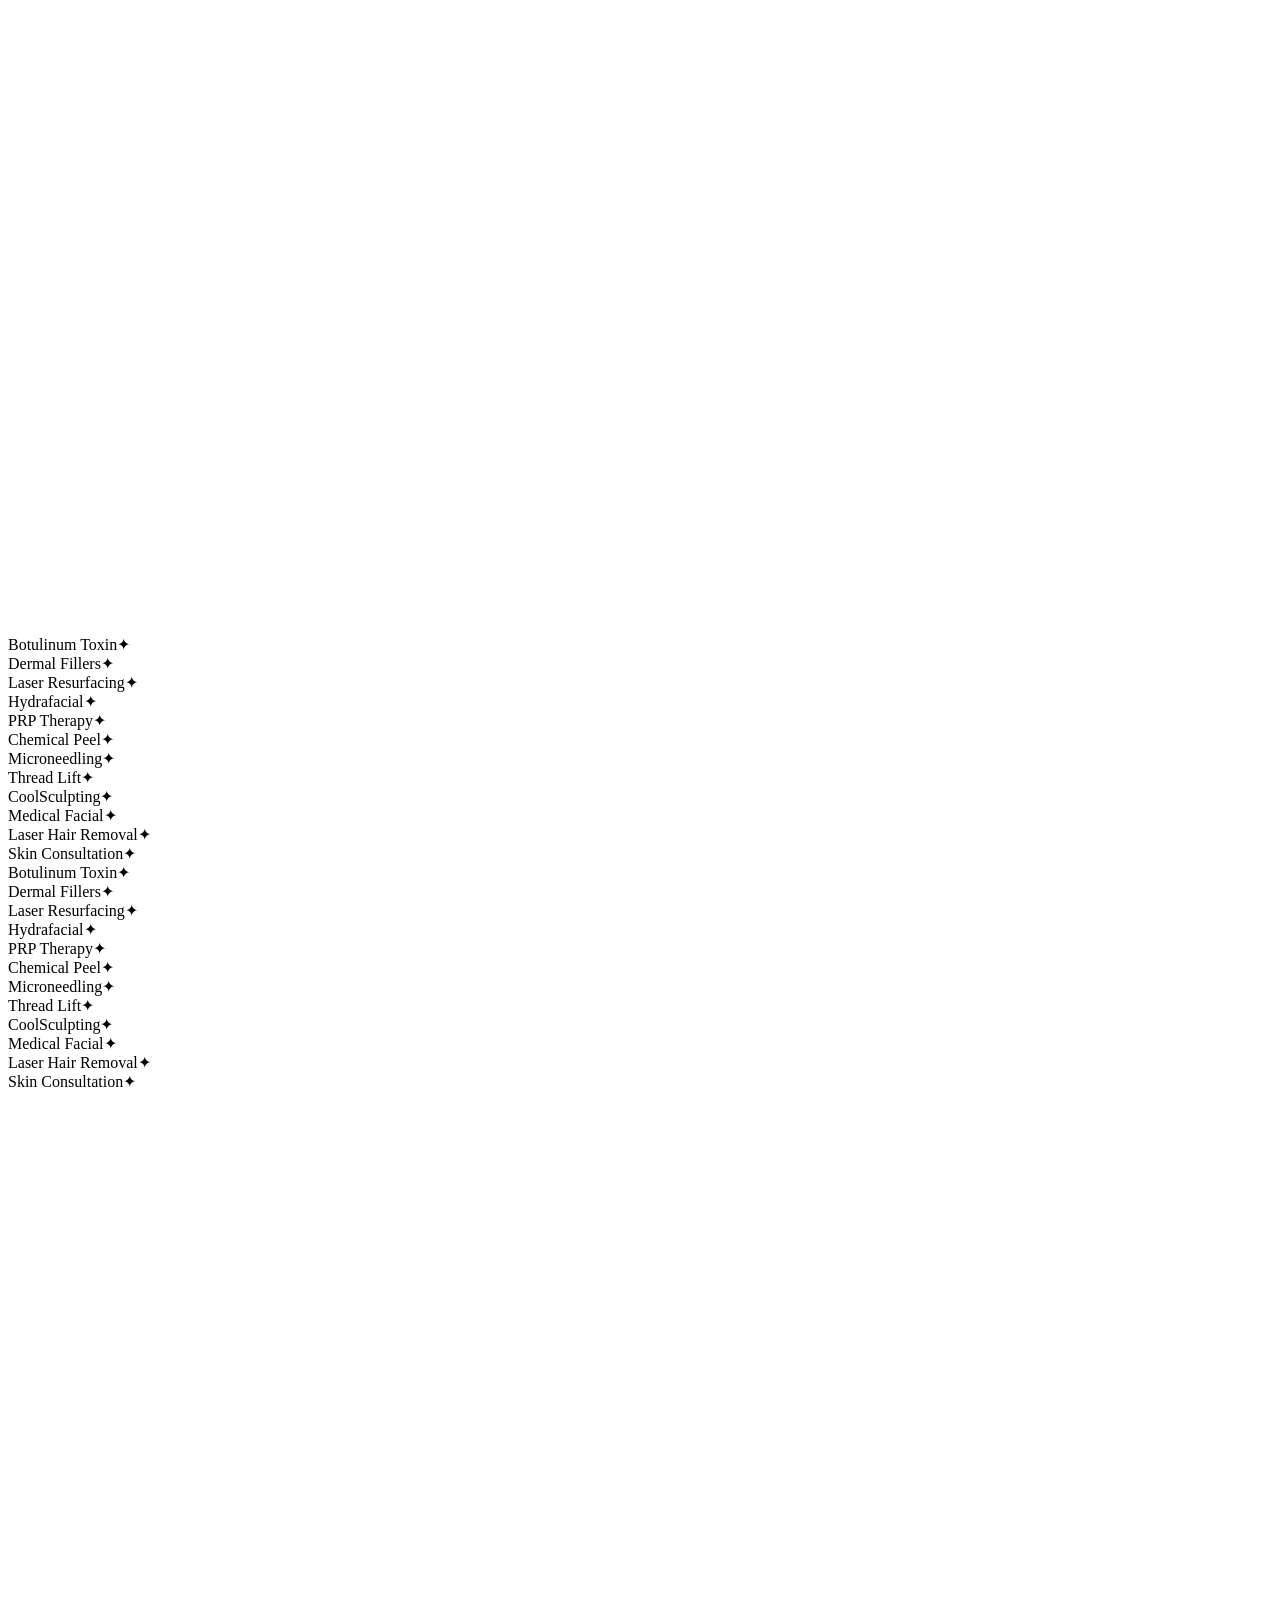
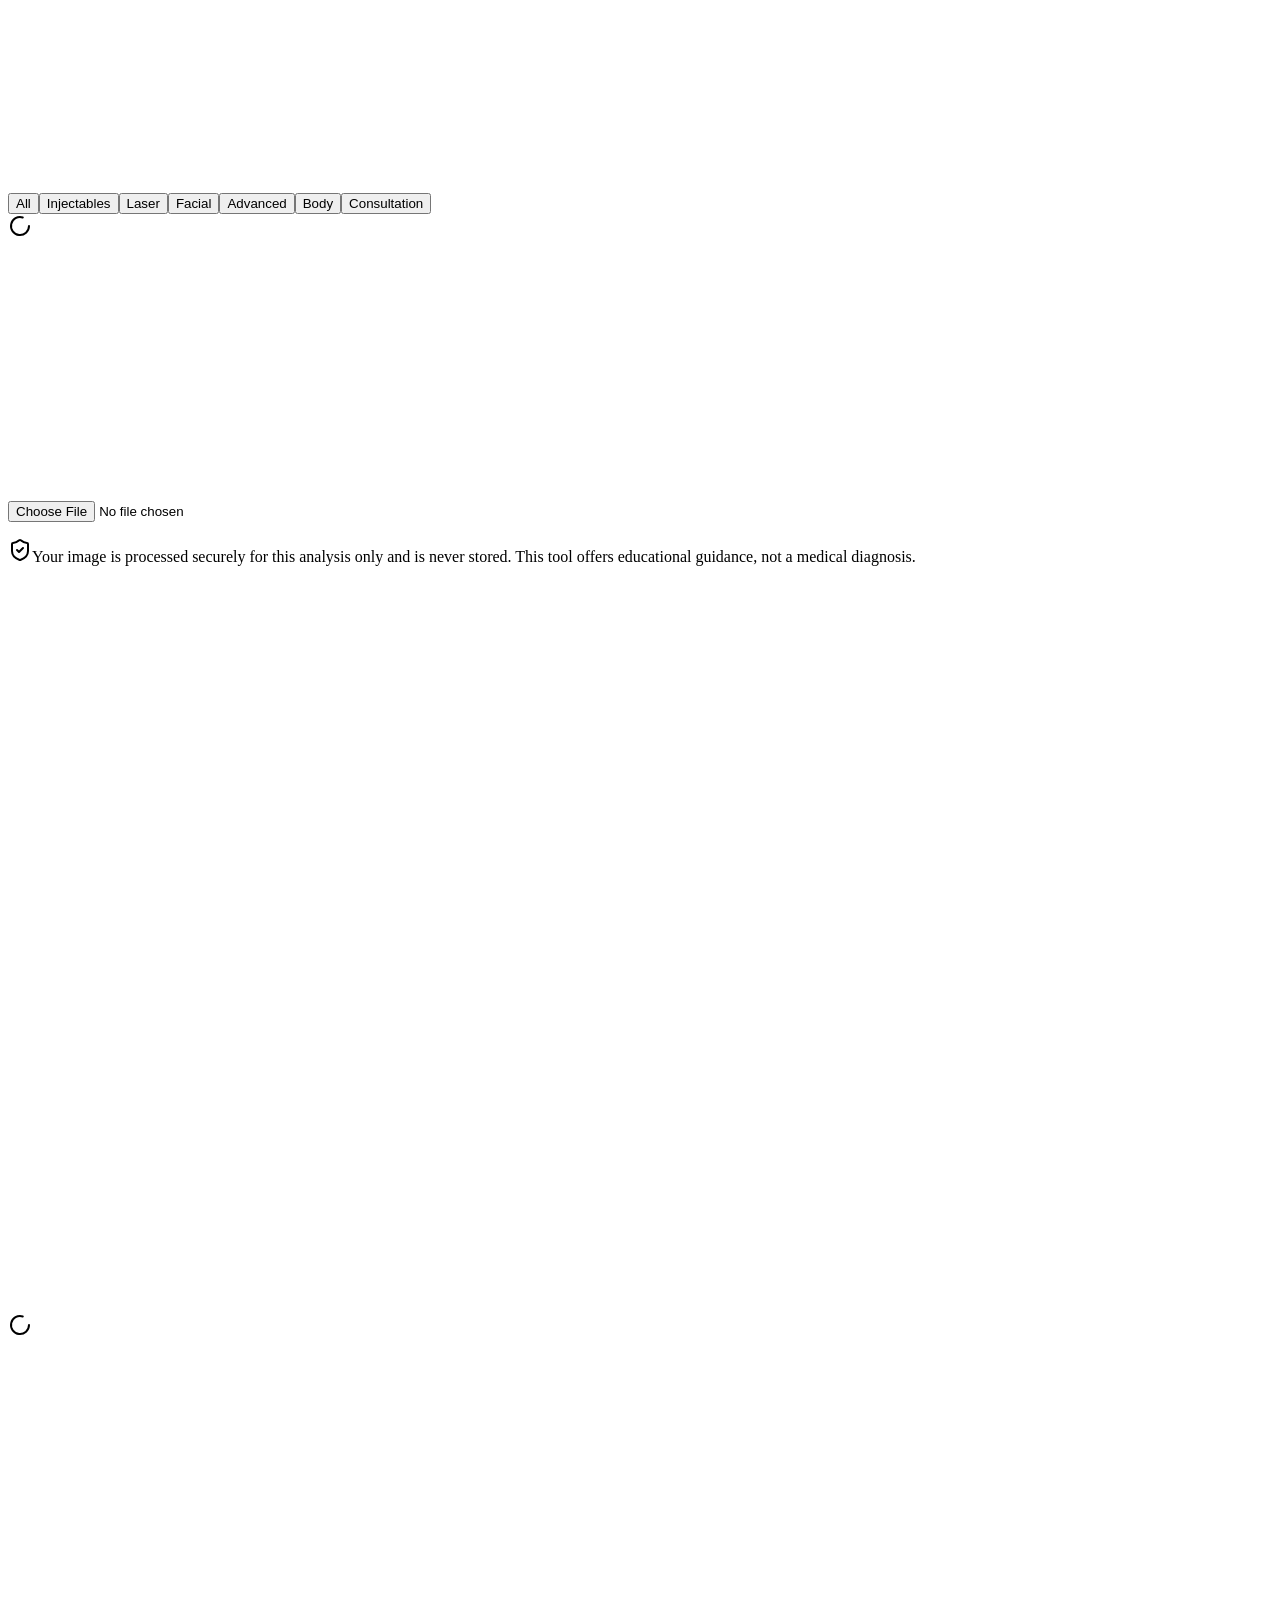
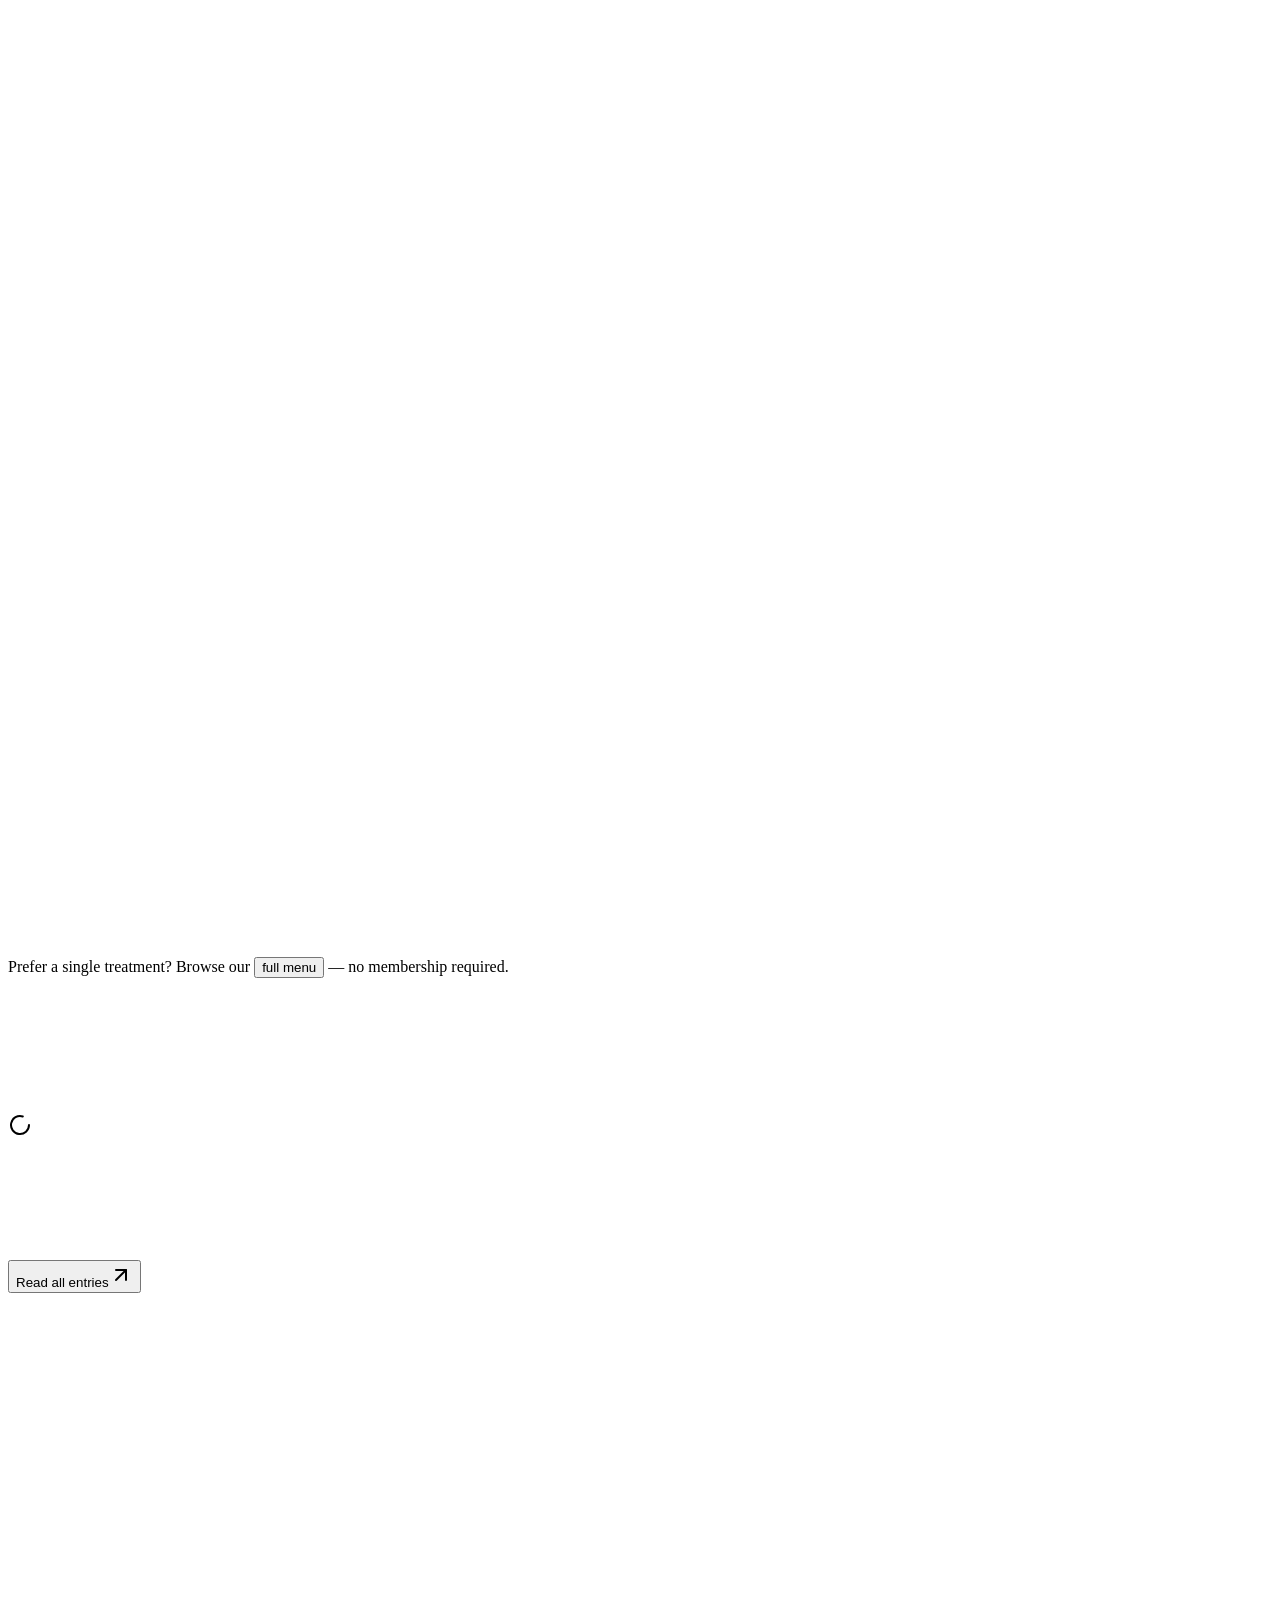
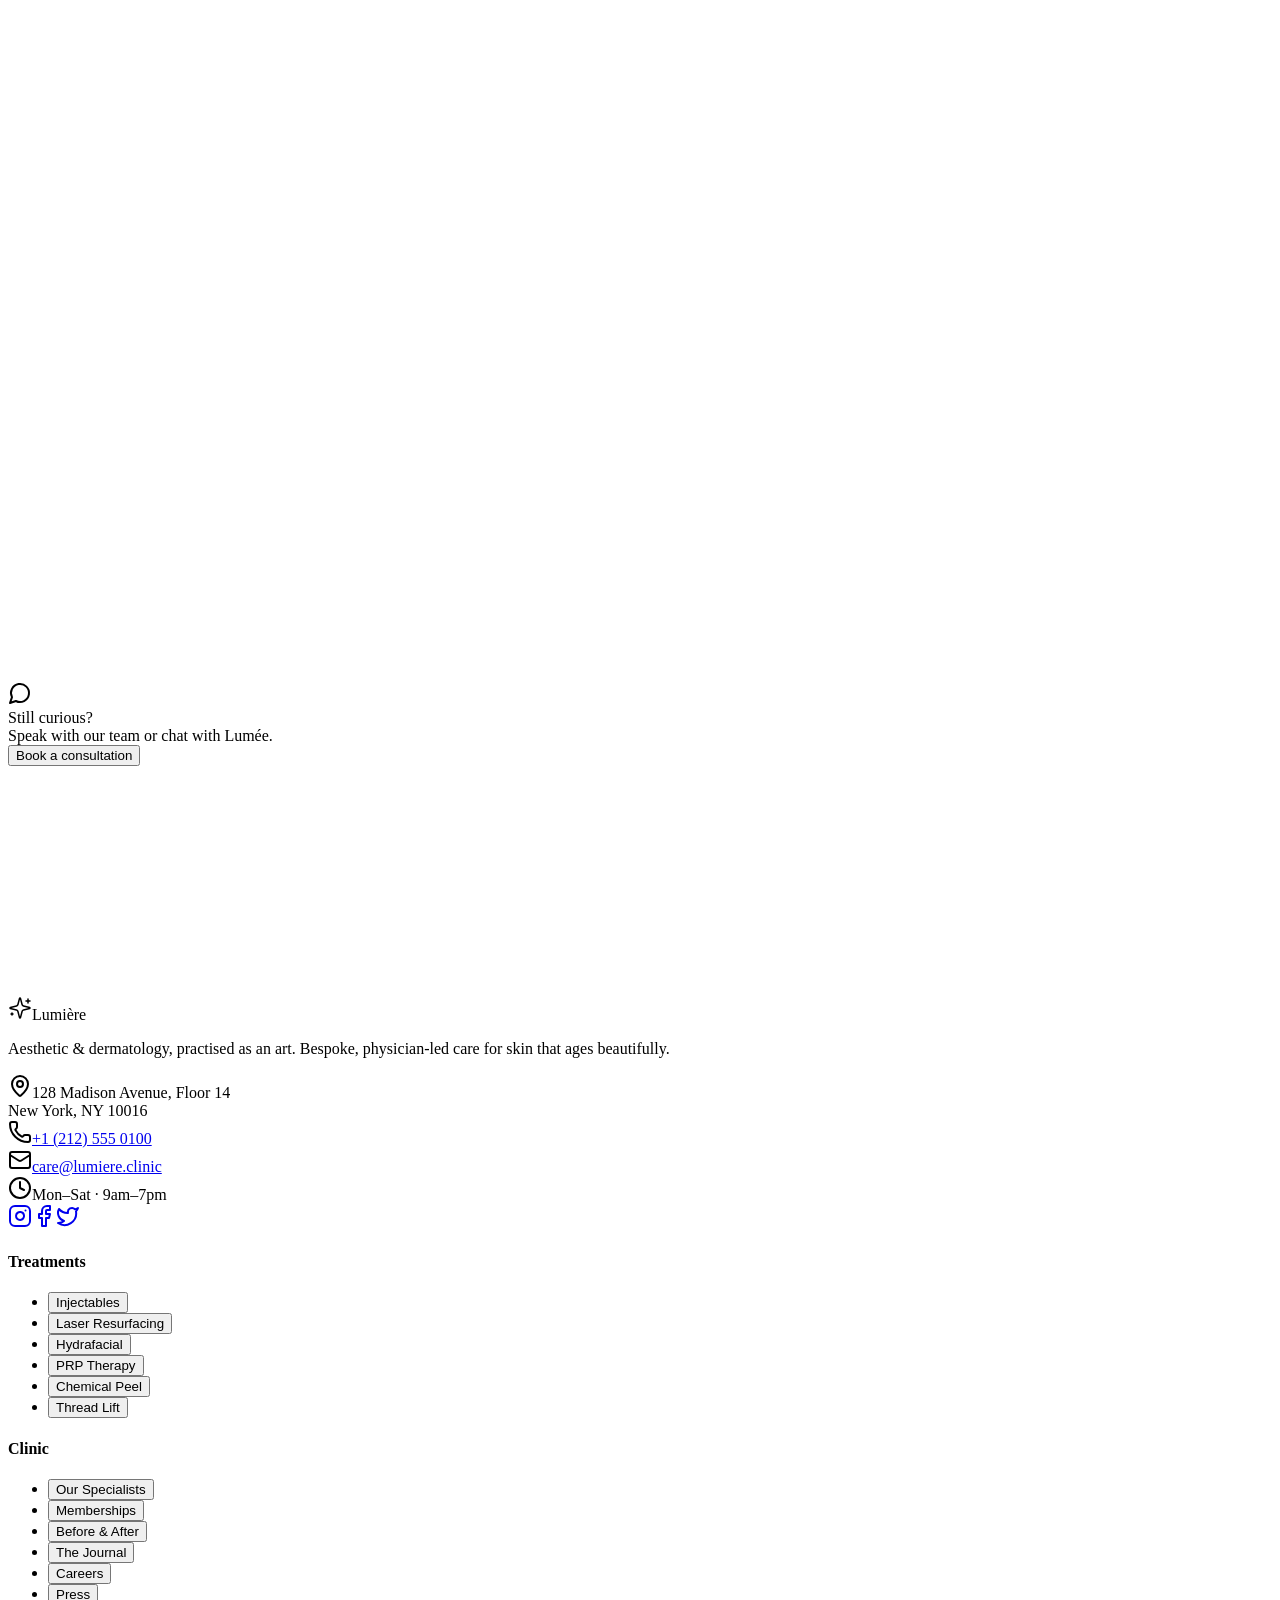
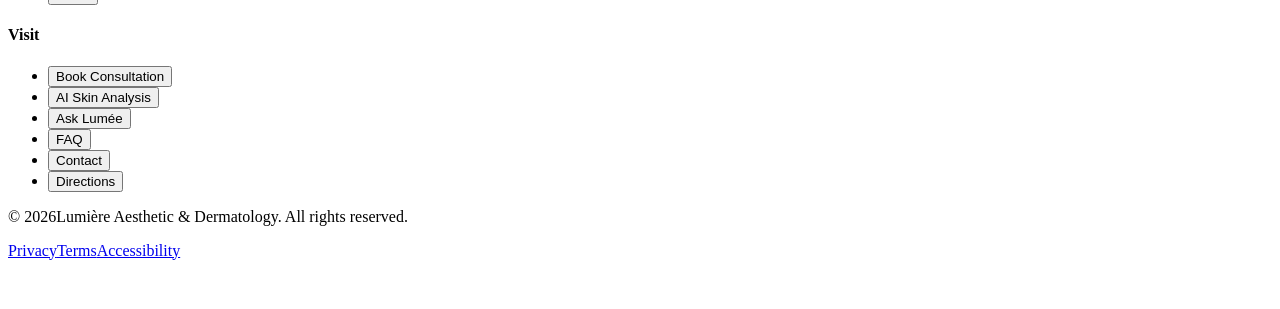
==== commit 9e3e1871: "fix static asset paths for GitHub Pages subdirectory" ====
--- a/index.html
+++ b/index.html
@@ -1 +1 @@
-<!DOCTYPE html><html lang="en"><head><meta charSet="utf-8"/><meta name="viewport" content="width=device-width, initial-scale=1"/><link rel="preload" href="/dermatology-clinic/_next/static/media/01e4147cff8141ee-s.p.3huc2loe0ie8a.woff2" as="font" crossorigin="" type="font/woff2"/><link rel="preload" href="/dermatology-clinic/_next/static/media/81cef6a21128489e-s.p.2csanl8cs02r-.woff2" as="font" crossorigin="" type="font/woff2"/><link rel="preload" as="image" href="/clinic/spa-room.png"/><link rel="preload" as="image" href="/clinic/skin-after.png"/><link rel="preload" as="image" href="/clinic/skin-before.png"/><link rel="preload" as="image" href="/clinic/treatment-skincare.png"/><link rel="preload" as="image" href="/clinic/treatment-injectables.png"/><link rel="preload" as="image" href="/clinic/treatment-laser.png"/><link rel="stylesheet" href="/dermatology-clinic/_next/static/chunks/42750w3xroyo7.css" data-precedence="next"/><link rel="stylesheet" href="/dermatology-clinic/_next/static/chunks/2mhwcyxk_5ki7.css" data-precedence="next"/><link rel="preload" as="script" fetchPriority="low" href="/dermatology-clinic/_next/static/chunks/1u8kf-cumb-f7.js"/><script src="/dermatology-clinic/_next/static/chunks/0c6l4ecdyhh5m.js" async=""></script><script src="/dermatology-clinic/_next/static/chunks/20_0bfwdk1o_x.js" async=""></script><script src="/dermatology-clinic/_next/static/chunks/turbopack-13n1bg_lxju8z.js" async=""></script><script src="/dermatology-clinic/_next/static/chunks/2sw22vahw-nvm.js" async=""></script><script src="/dermatology-clinic/_next/static/chunks/1h9_78g5j5v0p.js" async=""></script><script src="/dermatology-clinic/_next/static/chunks/158myu8e_yme3.js" async=""></script><script src="/dermatology-clinic/_next/static/chunks/3yz_j6ajrbun2.js" async=""></script><meta name="next-size-adjust" content=""/><title>Lumière — Aesthetic &amp; Dermatology | Where Art Meets Science</title><meta name="description" content="Lumière Aesthetic &amp; Dermatology Clinic. Premier medical-grade skincare, injectables, laser treatments, and bespoke rejuvenation protocols delivered by board-certified physicians."/><meta name="author" content="Lumière Clinic"/><meta name="keywords" content="aesthetic clinic,dermatology,botox,fillers,laser treatment,skincare,medical spa,anti-aging,skin rejuvenation"/><meta property="og:title" content="Lumière — Aesthetic &amp; Dermatology"/><meta property="og:description" content="Where art meets science. Premier aesthetic and dermatology care."/><meta property="og:site_name" content="Lumière"/><meta property="og:type" content="website"/><meta name="twitter:card" content="summary"/><meta name="twitter:title" content="Lumière — Aesthetic &amp; Dermatology"/><meta name="twitter:description" content="Where art meets science. Premier aesthetic and dermatology care."/><script src="/dermatology-clinic/_next/static/chunks/0cz1d0mv5g_q7.js" noModule=""></script></head><body class="cormorant_garamond_b7907521-module__ewNvcq__variable jost_9d071836-module__eTVsga__variable font-sans antialiased bg-background text-foreground"><div hidden=""><!--$--><!--/$--></div><script>((a,b,c,d,e,f,g,h)=>{let i=document.documentElement,j=["light","dark"];function k(b){var c;(Array.isArray(a)?a:[a]).forEach(a=>{let c="class"===a,d=c&&f?e.map(a=>f[a]||a):e;c?(i.classList.remove(...d),i.classList.add(f&&f[b]?f[b]:b)):i.setAttribute(a,b)}),c=b,h&&j.includes(c)&&(i.style.colorScheme=c)}if(d)k(d);else try{let a=localStorage.getItem(b)||c,d=g&&"system"===a?window.matchMedia("(prefers-color-scheme: dark)").matches?"dark":"light":a;k(d)}catch(a){}})("class","theme","light",null,["light","dark"],null,false,true)</script><div class="flex min-h-screen flex-col"><header class="fixed inset-x-0 top-0 z-50 transition-all duration-500 bg-transparent py-5" style="opacity:0;transform:translateY(-80px)"><div class="mx-auto flex max-w-7xl items-center justify-between px-4 sm:px-6 lg:px-8"><button class="group flex items-center gap-2.5"><span class="relative flex h-9 w-9 items-center justify-center rounded-full bg-gradient-to-br from-primary to-[oklch(0.72_0.12_75)] shadow-rose"><svg xmlns="http://www.w3.org/2000/svg" width="24" height="24" viewBox="0 0 24 24" fill="none" stroke="currentColor" stroke-width="1.5" stroke-linecap="round" stroke-linejoin="round" class="lucide lucide-sparkles h-4 w-4 text-white" aria-hidden="true"><path d="M9.937 15.5A2 2 0 0 0 8.5 14.063l-6.135-1.582a.5.5 0 0 1 0-.962L8.5 9.936A2 2 0 0 0 9.937 8.5l1.582-6.135a.5.5 0 0 1 .963 0L14.063 8.5A2 2 0 0 0 15.5 9.937l6.135 1.581a.5.5 0 0 1 0 .964L15.5 14.063a2 2 0 0 0-1.437 1.437l-1.582 6.135a.5.5 0 0 1-.963 0z"></path><path d="M20 3v4"></path><path d="M22 5h-4"></path><path d="M4 17v2"></path><path d="M5 18H3"></path></svg></span><span class="font-display text-2xl font-medium tracking-tight text-foreground">Lumi<span class="italic text-primary">è</span>re</span></button><nav class="hidden items-center gap-8 lg:flex"><button class="link-underline text-sm font-medium tracking-wide text-foreground/80 transition-colors hover:text-foreground">Treatments</button><button class="link-underline text-sm font-medium tracking-wide text-foreground/80 transition-colors hover:text-foreground">Skin AI</button><button class="link-underline text-sm font-medium tracking-wide text-foreground/80 transition-colors hover:text-foreground">Results</button><button class="link-underline text-sm font-medium tracking-wide text-foreground/80 transition-colors hover:text-foreground">Specialists</button><button class="link-underline text-sm font-medium tracking-wide text-foreground/80 transition-colors hover:text-foreground">Pricing</button><button class="link-underline text-sm font-medium tracking-wide text-foreground/80 transition-colors hover:text-foreground">Journal</button></nav><div class="flex items-center gap-3"><button data-slot="button" class="items-center justify-center gap-2 whitespace-nowrap transition-all disabled:pointer-events-none disabled:opacity-50 [&amp;_svg]:pointer-events-none [&amp;_svg:not([class*=&#x27;size-&#x27;])]:size-4 shrink-0 [&amp;_svg]:shrink-0 outline-none focus-visible:border-ring focus-visible:ring-ring/50 focus-visible:ring-[3px] aria-invalid:ring-destructive/20 dark:aria-invalid:ring-destructive/40 aria-invalid:border-destructive shadow-xs h-9 has-[&gt;svg]:px-3 hidden rounded-full bg-foreground px-6 py-2.5 text-sm font-medium text-background hover:bg-foreground/90 sm:inline-flex">Book Consultation</button><button class="inline-flex h-10 w-10 items-center justify-center rounded-full border border-border/60 text-foreground lg:hidden" aria-label="Open menu"><svg xmlns="http://www.w3.org/2000/svg" width="24" height="24" viewBox="0 0 24 24" fill="none" stroke="currentColor" stroke-width="2" stroke-linecap="round" stroke-linejoin="round" class="lucide lucide-menu h-5 w-5" aria-hidden="true"><path d="M4 12h16"></path><path d="M4 18h16"></path><path d="M4 6h16"></path></svg></button></div></div></header><main class="flex-1"><section class="relative flex min-h-[100svh] items-center overflow-hidden"><div class="absolute inset-0 -z-10"><div class="absolute inset-0 animate-slow-zoom bg-cover bg-center" style="background-image:url(/clinic/hero-interior.png)"></div><div class="absolute inset-0 bg-gradient-to-r from-background/95 via-background/70 to-background/30"></div><div class="absolute inset-0 bg-gradient-to-t from-background via-transparent to-background/40"></div></div><div class="pointer-events-none absolute right-[8%] top-[22%] -z-10 hidden h-72 w-72 rounded-full bg-blush/40 blur-3xl md:block animate-float-slow"></div><div class="pointer-events-none absolute bottom-[12%] left-[5%] -z-10 hidden h-56 w-56 rounded-full bg-[oklch(0.72_0.12_75_/_0.18)] blur-3xl md:block animate-float"></div><div class="mx-auto w-full max-w-7xl px-4 pt-28 pb-20 sm:px-6 lg:px-8"><div class="max-w-3xl"><div class="mb-7 inline-flex items-center gap-2 rounded-full border border-primary/20 bg-background/60 px-4 py-1.5 backdrop-blur-sm" style="opacity:0;transform:translateY(20px)"><svg xmlns="http://www.w3.org/2000/svg" width="24" height="24" viewBox="0 0 24 24" fill="none" stroke="currentColor" stroke-width="2" stroke-linecap="round" stroke-linejoin="round" class="lucide lucide-sparkles h-3.5 w-3.5 text-primary" aria-hidden="true"><path d="M9.937 15.5A2 2 0 0 0 8.5 14.063l-6.135-1.582a.5.5 0 0 1 0-.962L8.5 9.936A2 2 0 0 0 9.937 8.5l1.582-6.135a.5.5 0 0 1 .963 0L14.063 8.5A2 2 0 0 0 15.5 9.937l6.135 1.581a.5.5 0 0 1 0 .964L15.5 14.063a2 2 0 0 0-1.437 1.437l-1.582 6.135a.5.5 0 0 1-.963 0z"></path><path d="M20 3v4"></path><path d="M22 5h-4"></path><path d="M4 17v2"></path><path d="M5 18H3"></path></svg><span class="text-xs font-medium uppercase tracking-[0.2em] text-foreground/80">Aesthetic &amp; Dermatology · Est. 2006</span></div><h1 class="font-display text-5xl font-light leading-[1.02] tracking-tight text-foreground sm:text-6xl lg:text-7xl xl:text-[5.5rem] text-balance" style="opacity:0;transform:translateY(28px)">Where art<br/>meets <span class="italic text-gradient-gold">science</span>.</h1><p class="mt-7 max-w-xl text-lg leading-relaxed text-muted-foreground sm:text-xl text-pretty" style="opacity:0;transform:translateY(24px)">Bespoke aesthetic and dermatology care, delivered by board-certified physicians. Reveal your most radiant self through treatments crafted entirely around you.</p><div class="mt-9 flex flex-col gap-3 sm:flex-row sm:items-center" style="opacity:0;transform:translateY(24px)"><button class="group inline-flex items-center justify-center gap-2 rounded-full bg-foreground px-7 py-4 text-sm font-medium text-background transition-all hover:gap-3 hover:bg-foreground/90">Reserve Your Consultation<svg xmlns="http://www.w3.org/2000/svg" width="24" height="24" viewBox="0 0 24 24" fill="none" stroke="currentColor" stroke-width="2" stroke-linecap="round" stroke-linejoin="round" class="lucide lucide-arrow-right h-4 w-4 transition-transform group-hover:translate-x-0.5" aria-hidden="true"><path d="M5 12h14"></path><path d="m12 5 7 7-7 7"></path></svg></button><button class="inline-flex items-center justify-center gap-2 rounded-full border border-border bg-background/60 px-7 py-4 text-sm font-medium text-foreground backdrop-blur-sm transition-all hover:border-primary/40 hover:bg-background"><svg xmlns="http://www.w3.org/2000/svg" width="24" height="24" viewBox="0 0 24 24" fill="none" stroke="currentColor" stroke-width="2" stroke-linecap="round" stroke-linejoin="round" class="lucide lucide-sparkles h-4 w-4 text-primary" aria-hidden="true"><path d="M9.937 15.5A2 2 0 0 0 8.5 14.063l-6.135-1.582a.5.5 0 0 1 0-.962L8.5 9.936A2 2 0 0 0 9.937 8.5l1.582-6.135a.5.5 0 0 1 .963 0L14.063 8.5A2 2 0 0 0 15.5 9.937l6.135 1.581a.5.5 0 0 1 0 .964L15.5 14.063a2 2 0 0 0-1.437 1.437l-1.582 6.135a.5.5 0 0 1-.963 0z"></path><path d="M20 3v4"></path><path d="M22 5h-4"></path><path d="M4 17v2"></path><path d="M5 18H3"></path></svg>Try AI Skin Analysis</button></div><div class="mt-12 flex flex-wrap items-center gap-x-7 gap-y-3" style="opacity:0;transform:translateY(24px)"><div class="flex items-center gap-2"><div class="flex"><svg xmlns="http://www.w3.org/2000/svg" width="24" height="24" viewBox="0 0 24 24" fill="none" stroke="currentColor" stroke-width="0" stroke-linecap="round" stroke-linejoin="round" class="lucide lucide-star h-4 w-4 fill-primary text-primary" aria-hidden="true"><path d="M11.525 2.295a.53.53 0 0 1 .95 0l2.31 4.679a2.123 2.123 0 0 0 1.595 1.16l5.166.756a.53.53 0 0 1 .294.904l-3.736 3.638a2.123 2.123 0 0 0-.611 1.878l.882 5.14a.53.53 0 0 1-.771.56l-4.618-2.428a2.122 2.122 0 0 0-1.973 0L6.396 21.01a.53.53 0 0 1-.77-.56l.881-5.139a2.122 2.122 0 0 0-.611-1.879L2.16 9.795a.53.53 0 0 1 .294-.906l5.165-.755a2.122 2.122 0 0 0 1.597-1.16z"></path></svg><svg xmlns="http://www.w3.org/2000/svg" width="24" height="24" viewBox="0 0 24 24" fill="none" stroke="currentColor" stroke-width="0" stroke-linecap="round" stroke-linejoin="round" class="lucide lucide-star h-4 w-4 fill-primary text-primary" aria-hidden="true"><path d="M11.525 2.295a.53.53 0 0 1 .95 0l2.31 4.679a2.123 2.123 0 0 0 1.595 1.16l5.166.756a.53.53 0 0 1 .294.904l-3.736 3.638a2.123 2.123 0 0 0-.611 1.878l.882 5.14a.53.53 0 0 1-.771.56l-4.618-2.428a2.122 2.122 0 0 0-1.973 0L6.396 21.01a.53.53 0 0 1-.77-.56l.881-5.139a2.122 2.122 0 0 0-.611-1.879L2.16 9.795a.53.53 0 0 1 .294-.906l5.165-.755a2.122 2.122 0 0 0 1.597-1.16z"></path></svg><svg xmlns="http://www.w3.org/2000/svg" width="24" height="24" viewBox="0 0 24 24" fill="none" stroke="currentColor" stroke-width="0" stroke-linecap="round" stroke-linejoin="round" class="lucide lucide-star h-4 w-4 fill-primary text-primary" aria-hidden="true"><path d="M11.525 2.295a.53.53 0 0 1 .95 0l2.31 4.679a2.123 2.123 0 0 0 1.595 1.16l5.166.756a.53.53 0 0 1 .294.904l-3.736 3.638a2.123 2.123 0 0 0-.611 1.878l.882 5.14a.53.53 0 0 1-.771.56l-4.618-2.428a2.122 2.122 0 0 0-1.973 0L6.396 21.01a.53.53 0 0 1-.77-.56l.881-5.139a2.122 2.122 0 0 0-.611-1.879L2.16 9.795a.53.53 0 0 1 .294-.906l5.165-.755a2.122 2.122 0 0 0 1.597-1.16z"></path></svg><svg xmlns="http://www.w3.org/2000/svg" width="24" height="24" viewBox="0 0 24 24" fill="none" stroke="currentColor" stroke-width="0" stroke-linecap="round" stroke-linejoin="round" class="lucide lucide-star h-4 w-4 fill-primary text-primary" aria-hidden="true"><path d="M11.525 2.295a.53.53 0 0 1 .95 0l2.31 4.679a2.123 2.123 0 0 0 1.595 1.16l5.166.756a.53.53 0 0 1 .294.904l-3.736 3.638a2.123 2.123 0 0 0-.611 1.878l.882 5.14a.53.53 0 0 1-.771.56l-4.618-2.428a2.122 2.122 0 0 0-1.973 0L6.396 21.01a.53.53 0 0 1-.77-.56l.881-5.139a2.122 2.122 0 0 0-.611-1.879L2.16 9.795a.53.53 0 0 1 .294-.906l5.165-.755a2.122 2.122 0 0 0 1.597-1.16z"></path></svg><svg xmlns="http://www.w3.org/2000/svg" width="24" height="24" viewBox="0 0 24 24" fill="none" stroke="currentColor" stroke-width="0" stroke-linecap="round" stroke-linejoin="round" class="lucide lucide-star h-4 w-4 fill-primary text-primary" aria-hidden="true"><path d="M11.525 2.295a.53.53 0 0 1 .95 0l2.31 4.679a2.123 2.123 0 0 0 1.595 1.16l5.166.756a.53.53 0 0 1 .294.904l-3.736 3.638a2.123 2.123 0 0 0-.611 1.878l.882 5.14a.53.53 0 0 1-.771.56l-4.618-2.428a2.122 2.122 0 0 0-1.973 0L6.396 21.01a.53.53 0 0 1-.77-.56l.881-5.139a2.122 2.122 0 0 0-.611-1.879L2.16 9.795a.53.53 0 0 1 .294-.906l5.165-.755a2.122 2.122 0 0 0 1.597-1.16z"></path></svg></div><span class="text-sm text-muted-foreground"><span class="font-semibold text-foreground">4.9</span> · 2,400+ reviews</span></div><div class="hidden h-4 w-px bg-border sm:block"></div><div class="flex items-center gap-2 text-sm text-muted-foreground"><svg xmlns="http://www.w3.org/2000/svg" width="24" height="24" viewBox="0 0 24 24" fill="none" stroke="currentColor" stroke-width="2" stroke-linecap="round" stroke-linejoin="round" class="lucide lucide-shield-check h-4 w-4 text-primary" aria-hidden="true"><path d="M20 13c0 5-3.5 7.5-7.66 8.95a1 1 0 0 1-.67-.01C7.5 20.5 4 18 4 13V6a1 1 0 0 1 1-1c2 0 4.5-1.2 6.24-2.72a1.17 1.17 0 0 1 1.52 0C14.51 3.81 17 5 19 5a1 1 0 0 1 1 1z"></path><path d="m9 12 2 2 4-4"></path></svg>Board-Certified Physicians</div></div></div></div><button class="absolute bottom-7 left-1/2 hidden -translate-x-1/2 flex-col items-center gap-2 text-muted-foreground md:flex" aria-label="Scroll down" style="opacity:0"><span class="text-[10px] font-medium uppercase tracking-[0.3em]">Discover</span><span class="flex h-9 w-5 justify-center rounded-full border border-border p-1"><span class="h-1.5 w-1 rounded-full bg-primary"></span></span></button></section><section class="relative border-y border-border/60 bg-secondary/40"><div class="mx-auto max-w-7xl px-4 py-12 sm:px-6 lg:px-8"><div class="grid grid-cols-2 gap-8 lg:grid-cols-4"><div class="flex flex-col items-center text-center" style="opacity:0;transform:translateY(20px)"><svg xmlns="http://www.w3.org/2000/svg" width="24" height="24" viewBox="0 0 24 24" fill="none" stroke="currentColor" stroke-width="1.5" stroke-linecap="round" stroke-linejoin="round" class="lucide lucide-award mb-3 h-6 w-6 text-primary" aria-hidden="true"><path d="m15.477 12.89 1.515 8.526a.5.5 0 0 1-.81.47l-3.58-2.687a1 1 0 0 0-1.197 0l-3.586 2.686a.5.5 0 0 1-.81-.469l1.514-8.526"></path><circle cx="12" cy="8" r="6"></circle></svg><div class="font-display text-4xl font-medium text-foreground sm:text-5xl">18+</div><div class="mt-1 text-xs font-medium uppercase tracking-[0.15em] text-muted-foreground sm:text-sm">Years of Excellence</div></div><div class="flex flex-col items-center text-center" style="opacity:0;transform:translateY(20px)"><svg xmlns="http://www.w3.org/2000/svg" width="24" height="24" viewBox="0 0 24 24" fill="none" stroke="currentColor" stroke-width="1.5" stroke-linecap="round" stroke-linejoin="round" class="lucide lucide-users mb-3 h-6 w-6 text-primary" aria-hidden="true"><path d="M16 21v-2a4 4 0 0 0-4-4H6a4 4 0 0 0-4 4v2"></path><path d="M16 3.128a4 4 0 0 1 0 7.744"></path><path d="M22 21v-2a4 4 0 0 0-3-3.87"></path><circle cx="9" cy="7" r="4"></circle></svg><div class="font-display text-4xl font-medium text-foreground sm:text-5xl">50K+</div><div class="mt-1 text-xs font-medium uppercase tracking-[0.15em] text-muted-foreground sm:text-sm">Treatments Delivered</div></div><div class="flex flex-col items-center text-center" style="opacity:0;transform:translateY(20px)"><svg xmlns="http://www.w3.org/2000/svg" width="24" height="24" viewBox="0 0 24 24" fill="none" stroke="currentColor" stroke-width="1.5" stroke-linecap="round" stroke-linejoin="round" class="lucide lucide-sparkles mb-3 h-6 w-6 text-primary" aria-hidden="true"><path d="M9.937 15.5A2 2 0 0 0 8.5 14.063l-6.135-1.582a.5.5 0 0 1 0-.962L8.5 9.936A2 2 0 0 0 9.937 8.5l1.582-6.135a.5.5 0 0 1 .963 0L14.063 8.5A2 2 0 0 0 15.5 9.937l6.135 1.581a.5.5 0 0 1 0 .964L15.5 14.063a2 2 0 0 0-1.437 1.437l-1.582 6.135a.5.5 0 0 1-.963 0z"></path><path d="M20 3v4"></path><path d="M22 5h-4"></path><path d="M4 17v2"></path><path d="M5 18H3"></path></svg><div class="font-display text-4xl font-medium text-foreground sm:text-5xl">30+</div><div class="mt-1 text-xs font-medium uppercase tracking-[0.15em] text-muted-foreground sm:text-sm">Signature Protocols</div></div><div class="flex flex-col items-center text-center" style="opacity:0;transform:translateY(20px)"><svg xmlns="http://www.w3.org/2000/svg" width="24" height="24" viewBox="0 0 24 24" fill="none" stroke="currentColor" stroke-width="1.5" stroke-linecap="round" stroke-linejoin="round" class="lucide lucide-heart-handshake mb-3 h-6 w-6 text-primary" aria-hidden="true"><path d="M19 14c1.49-1.46 3-3.21 3-5.5A5.5 5.5 0 0 0 16.5 3c-1.76 0-3 .5-4.5 2-1.5-1.5-2.74-2-4.5-2A5.5 5.5 0 0 0 2 8.5c0 2.3 1.5 4.05 3 5.5l7 7Z"></path><path d="M12 5 9.04 7.96a2.17 2.17 0 0 0 0 3.08c.82.82 2.13.85 3 .07l2.07-1.9a2.82 2.82 0 0 1 3.79 0l2.96 2.66"></path><path d="m18 15-2-2"></path><path d="m15 18-2-2"></path></svg><div class="font-display text-4xl font-medium text-foreground sm:text-5xl">98%</div><div class="mt-1 text-xs font-medium uppercase tracking-[0.15em] text-muted-foreground sm:text-sm">Client Retention</div></div></div></div><div class="relative overflow-hidden border-t border-border/60 py-4"><div class="flex w-max animate-marquee gap-10 pr-10"><div class="flex items-center gap-10"><span class="font-display text-xl text-foreground/70">Botulinum Toxin</span><span class="text-primary">✦</span></div><div class="flex items-center gap-10"><span class="font-display text-xl text-foreground/70">Dermal Fillers</span><span class="text-primary">✦</span></div><div class="flex items-center gap-10"><span class="font-display text-xl text-foreground/70">Laser Resurfacing</span><span class="text-primary">✦</span></div><div class="flex items-center gap-10"><span class="font-display text-xl text-foreground/70">Hydrafacial</span><span class="text-primary">✦</span></div><div class="flex items-center gap-10"><span class="font-display text-xl text-foreground/70">PRP Therapy</span><span class="text-primary">✦</span></div><div class="flex items-center gap-10"><span class="font-display text-xl text-foreground/70">Chemical Peel</span><span class="text-primary">✦</span></div><div class="flex items-center gap-10"><span class="font-display text-xl text-foreground/70">Microneedling</span><span class="text-primary">✦</span></div><div class="flex items-center gap-10"><span class="font-display text-xl text-foreground/70">Thread Lift</span><span class="text-primary">✦</span></div><div class="flex items-center gap-10"><span class="font-display text-xl text-foreground/70">CoolSculpting</span><span class="text-primary">✦</span></div><div class="flex items-center gap-10"><span class="font-display text-xl text-foreground/70">Medical Facial</span><span class="text-primary">✦</span></div><div class="flex items-center gap-10"><span class="font-display text-xl text-foreground/70">Laser Hair Removal</span><span class="text-primary">✦</span></div><div class="flex items-center gap-10"><span class="font-display text-xl text-foreground/70">Skin Consultation</span><span class="text-primary">✦</span></div><div class="flex items-center gap-10"><span class="font-display text-xl text-foreground/70">Botulinum Toxin</span><span class="text-primary">✦</span></div><div class="flex items-center gap-10"><span class="font-display text-xl text-foreground/70">Dermal Fillers</span><span class="text-primary">✦</span></div><div class="flex items-center gap-10"><span class="font-display text-xl text-foreground/70">Laser Resurfacing</span><span class="text-primary">✦</span></div><div class="flex items-center gap-10"><span class="font-display text-xl text-foreground/70">Hydrafacial</span><span class="text-primary">✦</span></div><div class="flex items-center gap-10"><span class="font-display text-xl text-foreground/70">PRP Therapy</span><span class="text-primary">✦</span></div><div class="flex items-center gap-10"><span class="font-display text-xl text-foreground/70">Chemical Peel</span><span class="text-primary">✦</span></div><div class="flex items-center gap-10"><span class="font-display text-xl text-foreground/70">Microneedling</span><span class="text-primary">✦</span></div><div class="flex items-center gap-10"><span class="font-display text-xl text-foreground/70">Thread Lift</span><span class="text-primary">✦</span></div><div class="flex items-center gap-10"><span class="font-display text-xl text-foreground/70">CoolSculpting</span><span class="text-primary">✦</span></div><div class="flex items-center gap-10"><span class="font-display text-xl text-foreground/70">Medical Facial</span><span class="text-primary">✦</span></div><div class="flex items-center gap-10"><span class="font-display text-xl text-foreground/70">Laser Hair Removal</span><span class="text-primary">✦</span></div><div class="flex items-center gap-10"><span class="font-display text-xl text-foreground/70">Skin Consultation</span><span class="text-primary">✦</span></div></div><div class="pointer-events-none absolute inset-y-0 left-0 w-24 bg-gradient-to-r from-background to-transparent"></div><div class="pointer-events-none absolute inset-y-0 right-0 w-24 bg-gradient-to-l from-background to-transparent"></div></div></section><section class="relative overflow-hidden py-24 sm:py-32"><div class="mx-auto max-w-7xl px-4 sm:px-6 lg:px-8"><div class="grid items-center gap-12 lg:grid-cols-2 lg:gap-20"><div class="relative" style="opacity:0;transform:scale(0.97)"><div class="relative aspect-[4/5] overflow-hidden rounded-[2rem] shadow-luxury-lg"><img src="/clinic/spa-room.png" alt="Lumière treatment room" class="h-full w-full object-cover"/></div><div class="absolute -bottom-6 -right-4 hidden rounded-2xl border border-border bg-background/95 p-5 shadow-luxury-lg backdrop-blur-sm sm:block" style="opacity:0;transform:translateY(30px)"><div class="flex items-center gap-3"><div class="flex h-12 w-12 items-center justify-center rounded-full bg-primary/10"><svg xmlns="http://www.w3.org/2000/svg" width="24" height="24" viewBox="0 0 24 24" fill="none" stroke="currentColor" stroke-width="1.5" stroke-linecap="round" stroke-linejoin="round" class="lucide lucide-sparkles h-6 w-6 text-primary" aria-hidden="true"><path d="M9.937 15.5A2 2 0 0 0 8.5 14.063l-6.135-1.582a.5.5 0 0 1 0-.962L8.5 9.936A2 2 0 0 0 9.937 8.5l1.582-6.135a.5.5 0 0 1 .963 0L14.063 8.5A2 2 0 0 0 15.5 9.937l6.135 1.581a.5.5 0 0 1 0 .964L15.5 14.063a2 2 0 0 0-1.437 1.437l-1.582 6.135a.5.5 0 0 1-.963 0z"></path><path d="M20 3v4"></path><path d="M22 5h-4"></path><path d="M4 17v2"></path><path d="M5 18H3"></path></svg></div><div><div class="font-display text-3xl text-foreground">4.9</div><div class="text-xs text-muted-foreground">2,400+ reviews</div></div></div></div><div class="pointer-events-none absolute -left-8 -top-8 -z-10 h-40 w-40 rounded-full bg-blush/40 blur-3xl"></div></div><div><div class="flex items-center gap-3" style="opacity:0;transform:translateY(12px)"><span class="h-px w-8 bg-primary/50"></span><span class="text-xs font-medium uppercase tracking-[0.25em] text-primary">Our Philosophy</span></div><h2 class="mt-4 font-display text-4xl font-light leading-[1.1] tracking-tight text-foreground sm:text-5xl text-balance" style="opacity:0;transform:translateY(18px)">Skin is a portrait of how we&#x27;ve lived — and how we care.</h2><p class="mt-5 text-base leading-relaxed text-muted-foreground sm:text-lg text-pretty" style="opacity:0;transform:translateY(18px)">At Lumière, we believe aesthetic medicine is most beautiful when it&#x27;s invisible — when it simply helps you look rested, radiant, and unmistakably yourself. We don&#x27;t chase trends or erase character. We enhance what&#x27;s already there, with restraint, precision, and an artist&#x27;s eye.</p><div class="mt-8 space-y-5"><div class="flex items-start gap-4" style="opacity:0;transform:translateX(20px)"><div class="flex h-11 w-11 shrink-0 items-center justify-center rounded-full bg-secondary"><svg xmlns="http://www.w3.org/2000/svg" width="24" height="24" viewBox="0 0 24 24" fill="none" stroke="currentColor" stroke-width="1.5" stroke-linecap="round" stroke-linejoin="round" class="lucide lucide-microscope h-5 w-5 text-primary" aria-hidden="true"><path d="M6 18h8"></path><path d="M3 22h18"></path><path d="M14 22a7 7 0 1 0 0-14h-1"></path><path d="M9 14h2"></path><path d="M9 12a2 2 0 0 1-2-2V6h6v4a2 2 0 0 1-2 2Z"></path><path d="M12 6V3a1 1 0 0 0-1-1H9a1 1 0 0 0-1 1v3"></path></svg></div><div><h3 class="font-display text-xl text-foreground">Evidence-led</h3><p class="mt-0.5 text-sm leading-relaxed text-muted-foreground">Every protocol is grounded in clinical research and performed with medical-grade technology.</p></div></div><div class="flex items-start gap-4" style="opacity:0;transform:translateX(20px)"><div class="flex h-11 w-11 shrink-0 items-center justify-center rounded-full bg-secondary"><svg xmlns="http://www.w3.org/2000/svg" width="24" height="24" viewBox="0 0 24 24" fill="none" stroke="currentColor" stroke-width="1.5" stroke-linecap="round" stroke-linejoin="round" class="lucide lucide-heart h-5 w-5 text-primary" aria-hidden="true"><path d="M19 14c1.49-1.46 3-3.21 3-5.5A5.5 5.5 0 0 0 16.5 3c-1.76 0-3 .5-4.5 2-1.5-1.5-2.74-2-4.5-2A5.5 5.5 0 0 0 2 8.5c0 2.3 1.5 4.05 3 5.5l7 7Z"></path></svg></div><div><h3 class="font-display text-xl text-foreground">Human-first</h3><p class="mt-0.5 text-sm leading-relaxed text-muted-foreground">We treat people, never just skin. Your comfort, dignity, and confidence come before everything.</p></div></div><div class="flex items-start gap-4" style="opacity:0;transform:translateX(20px)"><div class="flex h-11 w-11 shrink-0 items-center justify-center rounded-full bg-secondary"><svg xmlns="http://www.w3.org/2000/svg" width="24" height="24" viewBox="0 0 24 24" fill="none" stroke="currentColor" stroke-width="1.5" stroke-linecap="round" stroke-linejoin="round" class="lucide lucide-leaf h-5 w-5 text-primary" aria-hidden="true"><path d="M11 20A7 7 0 0 1 9.8 6.1C15.5 5 17 4.48 19 2c1 2 2 4.18 2 8 0 5.5-4.78 10-10 10Z"></path><path d="M2 21c0-3 1.85-5.36 5.08-6C9.5 14.52 12 13 13 12"></path></svg></div><div><h3 class="font-display text-xl text-foreground">Quietly luxurious</h3><p class="mt-0.5 text-sm leading-relaxed text-muted-foreground">An atmosphere designed to calm the nervous system — because radiant skin begins with ease.</p></div></div></div></div></div></div></section><section id="treatments" class="relative scroll-mt-20 py-24 sm:py-32"><div class="mx-auto max-w-7xl px-4 sm:px-6 lg:px-8"><div class="flex flex-col gap-4 items-center text-center"><div class="flex items-center gap-3" style="opacity:0;transform:translateY(12px)"><span class="h-px w-8 bg-primary/50"></span><span class="text-xs font-medium uppercase tracking-[0.25em] text-primary">The Menu</span><span class="h-px w-8 bg-primary/50"></span></div><h2 class="font-display text-4xl leading-[1.1] tracking-tight sm:text-5xl lg:text-6xl text-balance text-foreground" style="opacity:0;transform:translateY(18px)">Treatments crafted with intention</h2><p class="max-w-2xl text-base leading-relaxed text-muted-foreground sm:text-lg text-pretty mx-auto" style="opacity:0;transform:translateY(18px)">Every protocol is physician-designed and tailored to your unique skin, anatomy, and goals — never templated.</p></div><div class="mt-10 flex flex-wrap items-center justify-center gap-2"><button class="rounded-full border px-4 py-2 text-sm font-medium transition-all border-foreground bg-foreground text-background">All</button><button class="rounded-full border px-4 py-2 text-sm font-medium transition-all border-border bg-background text-muted-foreground hover:border-primary/40 hover:text-foreground">Injectables</button><button class="rounded-full border px-4 py-2 text-sm font-medium transition-all border-border bg-background text-muted-foreground hover:border-primary/40 hover:text-foreground">Laser</button><button class="rounded-full border px-4 py-2 text-sm font-medium transition-all border-border bg-background text-muted-foreground hover:border-primary/40 hover:text-foreground">Facial</button><button class="rounded-full border px-4 py-2 text-sm font-medium transition-all border-border bg-background text-muted-foreground hover:border-primary/40 hover:text-foreground">Advanced</button><button class="rounded-full border px-4 py-2 text-sm font-medium transition-all border-border bg-background text-muted-foreground hover:border-primary/40 hover:text-foreground">Body</button><button class="rounded-full border px-4 py-2 text-sm font-medium transition-all border-border bg-background text-muted-foreground hover:border-primary/40 hover:text-foreground">Consultation</button></div><div class="mt-16 flex items-center justify-center py-20"><svg xmlns="http://www.w3.org/2000/svg" width="24" height="24" viewBox="0 0 24 24" fill="none" stroke="currentColor" stroke-width="2" stroke-linecap="round" stroke-linejoin="round" class="lucide lucide-loader-circle h-6 w-6 animate-spin text-primary" aria-hidden="true"><path d="M21 12a9 9 0 1 1-6.219-8.56"></path></svg></div></div></section><section id="skin-ai" class="relative scroll-mt-20 overflow-hidden bg-gradient-to-b from-background via-secondary/30 to-background py-24 sm:py-32"><div class="pointer-events-none absolute -right-20 top-10 h-72 w-72 rounded-full bg-blush/30 blur-3xl"></div><div class="pointer-events-none absolute -left-20 bottom-10 h-72 w-72 rounded-full bg-[oklch(0.72_0.12_75_/_0.12)] blur-3xl"></div><div class="mx-auto max-w-7xl px-4 sm:px-6 lg:px-8"><div class="flex flex-col gap-4 items-center text-center"><div class="flex items-center gap-3" style="opacity:0;transform:translateY(12px)"><span class="h-px w-8 bg-primary/50"></span><span class="text-xs font-medium uppercase tracking-[0.25em] text-primary">AI-Powered · Complimentary</span><span class="h-px w-8 bg-primary/50"></span></div><h2 class="font-display text-4xl leading-[1.1] tracking-tight sm:text-5xl lg:text-6xl text-balance text-foreground" style="opacity:0;transform:translateY(18px)">Your skin, analysed by intelligence</h2><p class="max-w-2xl text-base leading-relaxed text-muted-foreground sm:text-lg text-pretty mx-auto" style="opacity:0;transform:translateY(18px)">Upload a single well-lit photograph and receive an instant, physician-grade skin assessment — powered by advanced vision AI. No appointment required.</p></div><div class="mx-auto mt-12 grid max-w-5xl gap-8 lg:grid-cols-2"><div class="flex flex-col"><div class="group flex aspect-square cursor-pointer flex-col items-center justify-center rounded-3xl border-2 border-dashed border-border bg-card/60 p-8 text-center transition-all hover:border-primary/40 hover:bg-card" style="opacity:0"><div class="mb-5 flex h-16 w-16 items-center justify-center rounded-full bg-primary/10 transition-transform group-hover:scale-110"><svg xmlns="http://www.w3.org/2000/svg" width="24" height="24" viewBox="0 0 24 24" fill="none" stroke="currentColor" stroke-width="1.5" stroke-linecap="round" stroke-linejoin="round" class="lucide lucide-upload h-7 w-7 text-primary" aria-hidden="true"><path d="M12 3v12"></path><path d="m17 8-5-5-5 5"></path><path d="M21 15v4a2 2 0 0 1-2 2H5a2 2 0 0 1-2-2v-4"></path></svg></div><p class="font-display text-2xl text-foreground">Drop your photo here</p><p class="mt-2 text-sm text-muted-foreground">or click to browse · JPG, PNG, WebP · max 8MB</p><div class="mt-5 flex items-center gap-2 rounded-full bg-secondary px-4 py-1.5 text-xs text-muted-foreground"><svg xmlns="http://www.w3.org/2000/svg" width="24" height="24" viewBox="0 0 24 24" fill="none" stroke="currentColor" stroke-width="2" stroke-linecap="round" stroke-linejoin="round" class="lucide lucide-camera h-3.5 w-3.5" aria-hidden="true"><path d="M14.5 4h-5L7 7H4a2 2 0 0 0-2 2v9a2 2 0 0 0 2 2h16a2 2 0 0 0 2-2V9a2 2 0 0 0-2-2h-3l-2.5-3z"></path><circle cx="12" cy="13" r="3"></circle></svg>A clear, front-facing photo works best</div></div><input type="file" accept="image/*" class="hidden"/><p class="mt-4 flex items-start gap-2 text-xs text-muted-foreground"><svg xmlns="http://www.w3.org/2000/svg" width="24" height="24" viewBox="0 0 24 24" fill="none" stroke="currentColor" stroke-width="2" stroke-linecap="round" stroke-linejoin="round" class="lucide lucide-shield-check mt-0.5 h-3.5 w-3.5 shrink-0 text-primary" aria-hidden="true"><path d="M20 13c0 5-3.5 7.5-7.66 8.95a1 1 0 0 1-.67-.01C7.5 20.5 4 18 4 13V6a1 1 0 0 1 1-1c2 0 4.5-1.2 6.24-2.72a1.17 1.17 0 0 1 1.52 0C14.51 3.81 17 5 19 5a1 1 0 0 1 1 1z"></path><path d="m9 12 2 2 4-4"></path></svg>Your image is processed securely for this analysis only and is never stored. This tool offers educational guidance, not a medical diagnosis.</p></div><div class="flex flex-col"><div class="flex aspect-square flex-col items-center justify-center rounded-3xl border border-border bg-card/40 p-8 text-center" style="opacity:0"><div class="mb-4 flex h-14 w-14 items-center justify-center rounded-full border border-border"><svg xmlns="http://www.w3.org/2000/svg" width="24" height="24" viewBox="0 0 24 24" fill="none" stroke="currentColor" stroke-width="1.5" stroke-linecap="round" stroke-linejoin="round" class="lucide lucide-sparkles h-6 w-6 text-primary" aria-hidden="true"><path d="M9.937 15.5A2 2 0 0 0 8.5 14.063l-6.135-1.582a.5.5 0 0 1 0-.962L8.5 9.936A2 2 0 0 0 9.937 8.5l1.582-6.135a.5.5 0 0 1 .963 0L14.063 8.5A2 2 0 0 0 15.5 9.937l6.135 1.581a.5.5 0 0 1 0 .964L15.5 14.063a2 2 0 0 0-1.437 1.437l-1.582 6.135a.5.5 0 0 1-.963 0z"></path><path d="M20 3v4"></path><path d="M22 5h-4"></path><path d="M4 17v2"></path><path d="M5 18H3"></path></svg></div><p class="font-display text-2xl text-foreground">Your analysis appears here</p><p class="mt-2 max-w-xs text-sm text-muted-foreground">Upload a photo and run the analysis to see your skin health score, concerns, and personalised recommendations.</p></div></div></div></div></section><section id="results" class="relative scroll-mt-20 py-24 sm:py-32"><div class="mx-auto max-w-7xl px-4 sm:px-6 lg:px-8"><div class="flex flex-col gap-4 items-center text-center"><div class="flex items-center gap-3" style="opacity:0;transform:translateY(12px)"><span class="h-px w-8 bg-primary/50"></span><span class="text-xs font-medium uppercase tracking-[0.25em] text-primary">Real Results</span><span class="h-px w-8 bg-primary/50"></span></div><h2 class="font-display text-4xl leading-[1.1] tracking-tight sm:text-5xl lg:text-6xl text-balance text-foreground" style="opacity:0;transform:translateY(18px)">The Lumière difference, revealed</h2><p class="max-w-2xl text-base leading-relaxed text-muted-foreground sm:text-lg text-pretty mx-auto" style="opacity:0;transform:translateY(18px)">Drag the handle to explore genuine before-and-after transformations. Every result reflects a fully bespoke, physician-led protocol.</p></div><div class="mt-12 grid gap-6 lg:grid-cols-3"><div style="opacity:0;transform:translateY(28px)"><div class="group relative aspect-[4/5] select-none overflow-hidden rounded-3xl border border-border shadow-luxury sm:aspect-[4/3]"><img src="/clinic/skin-after.png" alt="After treatment" class="absolute inset-0 h-full w-full object-cover" draggable="false"/><div class="absolute inset-0 overflow-hidden" style="width:50%"><img src="/clinic/skin-before.png" alt="Before treatment" class="absolute inset-0 h-full object-cover" draggable="false"/></div><span class="absolute left-4 top-4 rounded-full bg-foreground/80 px-3 py-1 text-[11px] font-medium uppercase tracking-wider text-background backdrop-blur-sm">Before</span><span class="absolute right-4 top-4 rounded-full bg-primary px-3 py-1 text-[11px] font-medium uppercase tracking-wider text-primary-foreground backdrop-blur-sm">After</span><div class="absolute inset-y-0 z-10 flex items-center" style="left:50%;transform:translateX(-50%)"><div class="absolute inset-y-0 w-0.5 bg-white/90 shadow-lg"></div><div class="relative flex h-11 w-11 items-center justify-center rounded-full border-2 border-white bg-background/90 shadow-luxury backdrop-blur-sm transition-transform group-hover:scale-110"><svg xmlns="http://www.w3.org/2000/svg" width="24" height="24" viewBox="0 0 24 24" fill="none" stroke="currentColor" stroke-width="2" stroke-linecap="round" stroke-linejoin="round" class="lucide lucide-move-horizontal h-5 w-5 text-foreground" aria-hidden="true"><path d="m18 8 4 4-4 4"></path><path d="M2 12h20"></path><path d="m6 8-4 4 4 4"></path></svg></div></div><div class="absolute inset-x-0 bottom-0 bg-gradient-to-t from-foreground/70 to-transparent p-5"><div class="font-display text-xl text-white">Skin Texture &amp; Radiance</div><div class="mt-0.5 text-sm text-white/80">Hydrafacial + Microneedling<!-- --> · <!-- -->8 weeks</div></div></div></div><div style="opacity:0;transform:translateY(28px)"><div class="group relative aspect-[4/5] select-none overflow-hidden rounded-3xl border border-border shadow-luxury sm:aspect-[4/3]"><img src="/clinic/skin-after.png" alt="After treatment" class="absolute inset-0 h-full w-full object-cover" draggable="false"/><div class="absolute inset-0 overflow-hidden" style="width:50%"><img src="/clinic/treatment-skincare.png" alt="Before treatment" class="absolute inset-0 h-full object-cover" draggable="false"/></div><span class="absolute left-4 top-4 rounded-full bg-foreground/80 px-3 py-1 text-[11px] font-medium uppercase tracking-wider text-background backdrop-blur-sm">Before</span><span class="absolute right-4 top-4 rounded-full bg-primary px-3 py-1 text-[11px] font-medium uppercase tracking-wider text-primary-foreground backdrop-blur-sm">After</span><div class="absolute inset-y-0 z-10 flex items-center" style="left:50%;transform:translateX(-50%)"><div class="absolute inset-y-0 w-0.5 bg-white/90 shadow-lg"></div><div class="relative flex h-11 w-11 items-center justify-center rounded-full border-2 border-white bg-background/90 shadow-luxury backdrop-blur-sm transition-transform group-hover:scale-110"><svg xmlns="http://www.w3.org/2000/svg" width="24" height="24" viewBox="0 0 24 24" fill="none" stroke="currentColor" stroke-width="2" stroke-linecap="round" stroke-linejoin="round" class="lucide lucide-move-horizontal h-5 w-5 text-foreground" aria-hidden="true"><path d="m18 8 4 4-4 4"></path><path d="M2 12h20"></path><path d="m6 8-4 4 4 4"></path></svg></div></div><div class="absolute inset-x-0 bottom-0 bg-gradient-to-t from-foreground/70 to-transparent p-5"><div class="font-display text-xl text-white">Tone &amp; Brightening</div><div class="mt-0.5 text-sm text-white/80">Chemical Peel + Vitamin C<!-- --> · <!-- -->12 weeks</div></div></div></div><div style="opacity:0;transform:translateY(28px)"><div class="group relative aspect-[4/5] select-none overflow-hidden rounded-3xl border border-border shadow-luxury sm:aspect-[4/3]"><img src="/clinic/skin-after.png" alt="After treatment" class="absolute inset-0 h-full w-full object-cover" draggable="false"/><div class="absolute inset-0 overflow-hidden" style="width:50%"><img src="/clinic/treatment-injectables.png" alt="Before treatment" class="absolute inset-0 h-full object-cover" draggable="false"/></div><span class="absolute left-4 top-4 rounded-full bg-foreground/80 px-3 py-1 text-[11px] font-medium uppercase tracking-wider text-background backdrop-blur-sm">Before</span><span class="absolute right-4 top-4 rounded-full bg-primary px-3 py-1 text-[11px] font-medium uppercase tracking-wider text-primary-foreground backdrop-blur-sm">After</span><div class="absolute inset-y-0 z-10 flex items-center" style="left:50%;transform:translateX(-50%)"><div class="absolute inset-y-0 w-0.5 bg-white/90 shadow-lg"></div><div class="relative flex h-11 w-11 items-center justify-center rounded-full border-2 border-white bg-background/90 shadow-luxury backdrop-blur-sm transition-transform group-hover:scale-110"><svg xmlns="http://www.w3.org/2000/svg" width="24" height="24" viewBox="0 0 24 24" fill="none" stroke="currentColor" stroke-width="2" stroke-linecap="round" stroke-linejoin="round" class="lucide lucide-move-horizontal h-5 w-5 text-foreground" aria-hidden="true"><path d="m18 8 4 4-4 4"></path><path d="M2 12h20"></path><path d="m6 8-4 4 4 4"></path></svg></div></div><div class="absolute inset-x-0 bottom-0 bg-gradient-to-t from-foreground/70 to-transparent p-5"><div class="font-display text-xl text-white">Contour &amp; Definition</div><div class="mt-0.5 text-sm text-white/80">Dermal Fillers<!-- --> · <!-- -->Immediate</div></div></div></div></div><div class="mt-8 flex items-center justify-center gap-2 text-sm text-muted-foreground" style="opacity:0"><svg xmlns="http://www.w3.org/2000/svg" width="24" height="24" viewBox="0 0 24 24" fill="none" stroke="currentColor" stroke-width="2" stroke-linecap="round" stroke-linejoin="round" class="lucide lucide-sparkles h-4 w-4 text-primary" aria-hidden="true"><path d="M9.937 15.5A2 2 0 0 0 8.5 14.063l-6.135-1.582a.5.5 0 0 1 0-.962L8.5 9.936A2 2 0 0 0 9.937 8.5l1.582-6.135a.5.5 0 0 1 .963 0L14.063 8.5A2 2 0 0 0 15.5 9.937l6.135 1.581a.5.5 0 0 1 0 .964L15.5 14.063a2 2 0 0 0-1.437 1.437l-1.582 6.135a.5.5 0 0 1-.963 0z"></path><path d="M20 3v4"></path><path d="M22 5h-4"></path><path d="M4 17v2"></path><path d="M5 18H3"></path></svg>Results vary. Book a consultation for a personalised treatment plan.</div></div></section><section id="specialists" class="relative scroll-mt-20 overflow-hidden bg-foreground py-24 text-background sm:py-32"><div class="pointer-events-none absolute inset-0 opacity-[0.04]"><div class="absolute -right-32 top-0 h-96 w-96 rounded-full bg-primary blur-3xl"></div><div class="absolute -left-32 bottom-0 h-96 w-96 rounded-full bg-[oklch(0.72_0.12_75)] blur-3xl"></div></div><div class="relative mx-auto max-w-7xl px-4 sm:px-6 lg:px-8"><div class="flex flex-col gap-4 items-center text-center"><div class="flex items-center gap-3" style="opacity:0;transform:translateY(12px)"><span class="h-px w-8 bg-primary/50"></span><span class="text-xs font-medium uppercase tracking-[0.25em] text-primary">The Atelier</span><span class="h-px w-8 bg-primary/50"></span></div><h2 class="font-display text-4xl leading-[1.1] tracking-tight sm:text-5xl lg:text-6xl text-balance text-foreground" style="opacity:0;transform:translateY(18px)">Meet your specialists</h2><p class="max-w-2xl text-base leading-relaxed text-muted-foreground sm:text-lg text-pretty mx-auto" style="opacity:0;transform:translateY(18px)">A small, hand-selected team of board-certified physicians and master aestheticians — each chosen for craft, judgement, and an artist&#x27;s eye.</p></div><div class="mt-16 flex justify-center py-20"><svg xmlns="http://www.w3.org/2000/svg" width="24" height="24" viewBox="0 0 24 24" fill="none" stroke="currentColor" stroke-width="2" stroke-linecap="round" stroke-linejoin="round" class="lucide lucide-loader-circle h-6 w-6 animate-spin text-primary" aria-hidden="true"><path d="M21 12a9 9 0 1 1-6.219-8.56"></path></svg></div></div></section><section id="pricing" class="relative scroll-mt-20 py-24 sm:py-32"><div class="mx-auto max-w-7xl px-4 sm:px-6 lg:px-8"><div class="flex flex-col gap-4 items-center text-center"><div class="flex items-center gap-3" style="opacity:0;transform:translateY(12px)"><span class="h-px w-8 bg-primary/50"></span><span class="text-xs font-medium uppercase tracking-[0.25em] text-primary">Membership</span><span class="h-px w-8 bg-primary/50"></span></div><h2 class="font-display text-4xl leading-[1.1] tracking-tight sm:text-5xl lg:text-6xl text-balance text-foreground" style="opacity:0;transform:translateY(18px)">A plan that ages with you</h2><p class="max-w-2xl text-base leading-relaxed text-muted-foreground sm:text-lg text-pretty mx-auto" style="opacity:0;transform:translateY(18px)">Predictable, physician-led care through flexible memberships — or pay-per-treatment. No surprises, only radiance.</p></div><div class="mt-14 grid gap-6 lg:grid-cols-3"><div class="relative flex flex-col rounded-3xl border p-7 transition-all duration-500 border-border bg-card/60 shadow-luxury hover:-translate-y-1" style="opacity:0;transform:translateY(30px)"><div class="flex items-center gap-3"><div class="flex h-11 w-11 items-center justify-center rounded-full bg-secondary text-foreground"><svg xmlns="http://www.w3.org/2000/svg" width="24" height="24" viewBox="0 0 24 24" fill="none" stroke="currentColor" stroke-width="1.5" stroke-linecap="round" stroke-linejoin="round" class="lucide lucide-sparkles h-5 w-5" aria-hidden="true"><path d="M9.937 15.5A2 2 0 0 0 8.5 14.063l-6.135-1.582a.5.5 0 0 1 0-.962L8.5 9.936A2 2 0 0 0 9.937 8.5l1.582-6.135a.5.5 0 0 1 .963 0L14.063 8.5A2 2 0 0 0 15.5 9.937l6.135 1.581a.5.5 0 0 1 0 .964L15.5 14.063a2 2 0 0 0-1.437 1.437l-1.582 6.135a.5.5 0 0 1-.963 0z"></path><path d="M20 3v4"></path><path d="M22 5h-4"></path><path d="M4 17v2"></path><path d="M5 18H3"></path></svg></div><div><h3 class="font-display text-2xl text-foreground">Essential</h3><p class="text-xs text-muted-foreground">Preventative maintenance</p></div></div><div class="mt-6 flex items-baseline gap-1"><span class="font-display text-5xl font-medium text-foreground">$<!-- -->290</span><span class="text-sm text-muted-foreground">/ month</span></div><div class="my-6 h-px bg-border"></div><ul class="flex flex-col gap-3"><li class="flex items-start gap-2.5 text-sm"><span class="mt-0.5 flex h-4 w-4 shrink-0 items-center justify-center rounded-full bg-foreground/80 text-background"><svg xmlns="http://www.w3.org/2000/svg" width="24" height="24" viewBox="0 0 24 24" fill="none" stroke="currentColor" stroke-width="3" stroke-linecap="round" stroke-linejoin="round" class="lucide lucide-check h-2.5 w-2.5" aria-hidden="true"><path d="M20 6 9 17l-5-5"></path></svg></span><span class="text-foreground/90">Monthly medical facial</span></li><li class="flex items-start gap-2.5 text-sm"><span class="mt-0.5 flex h-4 w-4 shrink-0 items-center justify-center rounded-full bg-foreground/80 text-background"><svg xmlns="http://www.w3.org/2000/svg" width="24" height="24" viewBox="0 0 24 24" fill="none" stroke="currentColor" stroke-width="3" stroke-linecap="round" stroke-linejoin="round" class="lucide lucide-check h-2.5 w-2.5" aria-hidden="true"><path d="M20 6 9 17l-5-5"></path></svg></span><span class="text-foreground/90">Quarterly skin consultation</span></li><li class="flex items-start gap-2.5 text-sm"><span class="mt-0.5 flex h-4 w-4 shrink-0 items-center justify-center rounded-full bg-foreground/80 text-background"><svg xmlns="http://www.w3.org/2000/svg" width="24" height="24" viewBox="0 0 24 24" fill="none" stroke="currentColor" stroke-width="3" stroke-linecap="round" stroke-linejoin="round" class="lucide lucide-check h-2.5 w-2.5" aria-hidden="true"><path d="M20 6 9 17l-5-5"></path></svg></span><span class="text-foreground/90">Customised home skincare plan</span></li><li class="flex items-start gap-2.5 text-sm"><span class="mt-0.5 flex h-4 w-4 shrink-0 items-center justify-center rounded-full bg-foreground/80 text-background"><svg xmlns="http://www.w3.org/2000/svg" width="24" height="24" viewBox="0 0 24 24" fill="none" stroke="currentColor" stroke-width="3" stroke-linecap="round" stroke-linejoin="round" class="lucide lucide-check h-2.5 w-2.5" aria-hidden="true"><path d="M20 6 9 17l-5-5"></path></svg></span><span class="text-foreground/90">Priority booking window</span></li><li class="flex items-start gap-2.5 text-sm"><span class="mt-0.5 flex h-4 w-4 shrink-0 items-center justify-center rounded-full bg-foreground/80 text-background"><svg xmlns="http://www.w3.org/2000/svg" width="24" height="24" viewBox="0 0 24 24" fill="none" stroke="currentColor" stroke-width="3" stroke-linecap="round" stroke-linejoin="round" class="lucide lucide-check h-2.5 w-2.5" aria-hidden="true"><path d="M20 6 9 17l-5-5"></path></svg></span><span class="text-foreground/90">10% off all add-on treatments</span></li></ul><button class="mt-7 w-full rounded-full py-3.5 text-sm font-medium transition-all border border-border text-foreground hover:border-foreground hover:bg-foreground hover:text-background">Begin Essential</button></div><div class="relative flex flex-col rounded-3xl border p-7 transition-all duration-500 border-primary/30 bg-card shadow-luxury-lg lg:-translate-y-4 lg:scale-[1.02]" style="opacity:0;transform:translateY(30px)"><div class="absolute -top-3 left-1/2 -translate-x-1/2"><span class="inline-flex items-center gap-1.5 rounded-full bg-primary px-4 py-1.5 text-xs font-medium uppercase tracking-wider text-primary-foreground shadow-rose"><svg xmlns="http://www.w3.org/2000/svg" width="24" height="24" viewBox="0 0 24 24" fill="none" stroke="currentColor" stroke-width="2" stroke-linecap="round" stroke-linejoin="round" class="lucide lucide-sparkles h-3 w-3" aria-hidden="true"><path d="M9.937 15.5A2 2 0 0 0 8.5 14.063l-6.135-1.582a.5.5 0 0 1 0-.962L8.5 9.936A2 2 0 0 0 9.937 8.5l1.582-6.135a.5.5 0 0 1 .963 0L14.063 8.5A2 2 0 0 0 15.5 9.937l6.135 1.581a.5.5 0 0 1 0 .964L15.5 14.063a2 2 0 0 0-1.437 1.437l-1.582 6.135a.5.5 0 0 1-.963 0z"></path><path d="M20 3v4"></path><path d="M22 5h-4"></path><path d="M4 17v2"></path><path d="M5 18H3"></path></svg>Most Popular</span></div><div class="flex items-center gap-3"><div class="flex h-11 w-11 items-center justify-center rounded-full bg-primary/10 text-primary"><svg xmlns="http://www.w3.org/2000/svg" width="24" height="24" viewBox="0 0 24 24" fill="none" stroke="currentColor" stroke-width="1.5" stroke-linecap="round" stroke-linejoin="round" class="lucide lucide-crown h-5 w-5" aria-hidden="true"><path d="M11.562 3.266a.5.5 0 0 1 .876 0L15.39 8.87a1 1 0 0 0 1.516.294L21.183 5.5a.5.5 0 0 1 .798.519l-2.834 10.246a1 1 0 0 1-.956.734H5.81a1 1 0 0 1-.957-.734L2.02 6.02a.5.5 0 0 1 .798-.519l4.276 3.664a1 1 0 0 0 1.516-.294z"></path><path d="M5 21h14"></path></svg></div><div><h3 class="font-display text-2xl text-foreground">Signature</h3><p class="text-xs text-muted-foreground">Our most chosen journey</p></div></div><div class="mt-6 flex items-baseline gap-1"><span class="font-display text-5xl font-medium text-foreground">$<!-- -->890</span><span class="text-sm text-muted-foreground">/ month</span></div><div class="my-6 h-px bg-border"></div><ul class="flex flex-col gap-3"><li class="flex items-start gap-2.5 text-sm"><span class="mt-0.5 flex h-4 w-4 shrink-0 items-center justify-center rounded-full bg-primary text-primary-foreground"><svg xmlns="http://www.w3.org/2000/svg" width="24" height="24" viewBox="0 0 24 24" fill="none" stroke="currentColor" stroke-width="3" stroke-linecap="round" stroke-linejoin="round" class="lucide lucide-check h-2.5 w-2.5" aria-hidden="true"><path d="M20 6 9 17l-5-5"></path></svg></span><span class="text-foreground/90">Everything in Essential</span></li><li class="flex items-start gap-2.5 text-sm"><span class="mt-0.5 flex h-4 w-4 shrink-0 items-center justify-center rounded-full bg-primary text-primary-foreground"><svg xmlns="http://www.w3.org/2000/svg" width="24" height="24" viewBox="0 0 24 24" fill="none" stroke="currentColor" stroke-width="3" stroke-linecap="round" stroke-linejoin="round" class="lucide lucide-check h-2.5 w-2.5" aria-hidden="true"><path d="M20 6 9 17l-5-5"></path></svg></span><span class="text-foreground/90">Bi-monthly injectable touch-ups</span></li><li class="flex items-start gap-2.5 text-sm"><span class="mt-0.5 flex h-4 w-4 shrink-0 items-center justify-center rounded-full bg-primary text-primary-foreground"><svg xmlns="http://www.w3.org/2000/svg" width="24" height="24" viewBox="0 0 24 24" fill="none" stroke="currentColor" stroke-width="3" stroke-linecap="round" stroke-linejoin="round" class="lucide lucide-check h-2.5 w-2.5" aria-hidden="true"><path d="M20 6 9 17l-5-5"></path></svg></span><span class="text-foreground/90">Quarterly laser or microneedling</span></li><li class="flex items-start gap-2.5 text-sm"><span class="mt-0.5 flex h-4 w-4 shrink-0 items-center justify-center rounded-full bg-primary text-primary-foreground"><svg xmlns="http://www.w3.org/2000/svg" width="24" height="24" viewBox="0 0 24 24" fill="none" stroke="currentColor" stroke-width="3" stroke-linecap="round" stroke-linejoin="round" class="lucide lucide-check h-2.5 w-2.5" aria-hidden="true"><path d="M20 6 9 17l-5-5"></path></svg></span><span class="text-foreground/90">Annual full-skin MRI mapping</span></li><li class="flex items-start gap-2.5 text-sm"><span class="mt-0.5 flex h-4 w-4 shrink-0 items-center justify-center rounded-full bg-primary text-primary-foreground"><svg xmlns="http://www.w3.org/2000/svg" width="24" height="24" viewBox="0 0 24 24" fill="none" stroke="currentColor" stroke-width="3" stroke-linecap="round" stroke-linejoin="round" class="lucide lucide-check h-2.5 w-2.5" aria-hidden="true"><path d="M20 6 9 17l-5-5"></path></svg></span><span class="text-foreground/90">Dedicated treatment coordinator</span></li><li class="flex items-start gap-2.5 text-sm"><span class="mt-0.5 flex h-4 w-4 shrink-0 items-center justify-center rounded-full bg-primary text-primary-foreground"><svg xmlns="http://www.w3.org/2000/svg" width="24" height="24" viewBox="0 0 24 24" fill="none" stroke="currentColor" stroke-width="3" stroke-linecap="round" stroke-linejoin="round" class="lucide lucide-check h-2.5 w-2.5" aria-hidden="true"><path d="M20 6 9 17l-5-5"></path></svg></span><span class="text-foreground/90">15% off all add-on treatments</span></li></ul><button class="mt-7 w-full rounded-full py-3.5 text-sm font-medium transition-all bg-foreground text-background hover:bg-foreground/90">Choose Signature</button></div><div class="relative flex flex-col rounded-3xl border p-7 transition-all duration-500 border-border bg-card/60 shadow-luxury hover:-translate-y-1" style="opacity:0;transform:translateY(30px)"><div class="flex items-center gap-3"><div class="flex h-11 w-11 items-center justify-center rounded-full bg-secondary text-foreground"><svg xmlns="http://www.w3.org/2000/svg" width="24" height="24" viewBox="0 0 24 24" fill="none" stroke="currentColor" stroke-width="1.5" stroke-linecap="round" stroke-linejoin="round" class="lucide lucide-gem h-5 w-5" aria-hidden="true"><path d="M6 3h12l4 6-10 13L2 9Z"></path><path d="M11 3 8 9l4 13 4-13-3-6"></path><path d="M2 9h20"></path></svg></div><div><h3 class="font-display text-2xl text-foreground">Bespoke</h3><p class="text-xs text-muted-foreground">The concierge experience</p></div></div><div class="mt-6 flex items-baseline gap-1"><span class="font-display text-5xl font-medium text-foreground">$<!-- -->2,400</span><span class="text-sm text-muted-foreground">/ month</span></div><div class="my-6 h-px bg-border"></div><ul class="flex flex-col gap-3"><li class="flex items-start gap-2.5 text-sm"><span class="mt-0.5 flex h-4 w-4 shrink-0 items-center justify-center rounded-full bg-foreground/80 text-background"><svg xmlns="http://www.w3.org/2000/svg" width="24" height="24" viewBox="0 0 24 24" fill="none" stroke="currentColor" stroke-width="3" stroke-linecap="round" stroke-linejoin="round" class="lucide lucide-check h-2.5 w-2.5" aria-hidden="true"><path d="M20 6 9 17l-5-5"></path></svg></span><span class="text-foreground/90">Everything in Signature</span></li><li class="flex items-start gap-2.5 text-sm"><span class="mt-0.5 flex h-4 w-4 shrink-0 items-center justify-center rounded-full bg-foreground/80 text-background"><svg xmlns="http://www.w3.org/2000/svg" width="24" height="24" viewBox="0 0 24 24" fill="none" stroke="currentColor" stroke-width="3" stroke-linecap="round" stroke-linejoin="round" class="lucide lucide-check h-2.5 w-2.5" aria-hidden="true"><path d="M20 6 9 17l-5-5"></path></svg></span><span class="text-foreground/90">Unlimited physician access</span></li><li class="flex items-start gap-2.5 text-sm"><span class="mt-0.5 flex h-4 w-4 shrink-0 items-center justify-center rounded-full bg-foreground/80 text-background"><svg xmlns="http://www.w3.org/2000/svg" width="24" height="24" viewBox="0 0 24 24" fill="none" stroke="currentColor" stroke-width="3" stroke-linecap="round" stroke-linejoin="round" class="lucide lucide-check h-2.5 w-2.5" aria-hidden="true"><path d="M20 6 9 17l-5-5"></path></svg></span><span class="text-foreground/90">Full-spectrum aesthetic plan</span></li><li class="flex items-start gap-2.5 text-sm"><span class="mt-0.5 flex h-4 w-4 shrink-0 items-center justify-center rounded-full bg-foreground/80 text-background"><svg xmlns="http://www.w3.org/2000/svg" width="24" height="24" viewBox="0 0 24 24" fill="none" stroke="currentColor" stroke-width="3" stroke-linecap="round" stroke-linejoin="round" class="lucide lucide-check h-2.5 w-2.5" aria-hidden="true"><path d="M20 6 9 17l-5-5"></path></svg></span><span class="text-foreground/90">Priority emergency scheduling</span></li><li class="flex items-start gap-2.5 text-sm"><span class="mt-0.5 flex h-4 w-4 shrink-0 items-center justify-center rounded-full bg-foreground/80 text-background"><svg xmlns="http://www.w3.org/2000/svg" width="24" height="24" viewBox="0 0 24 24" fill="none" stroke="currentColor" stroke-width="3" stroke-linecap="round" stroke-linejoin="round" class="lucide lucide-check h-2.5 w-2.5" aria-hidden="true"><path d="M20 6 9 17l-5-5"></path></svg></span><span class="text-foreground/90">Annual wellness &amp; aesthetics retreat</span></li><li class="flex items-start gap-2.5 text-sm"><span class="mt-0.5 flex h-4 w-4 shrink-0 items-center justify-center rounded-full bg-foreground/80 text-background"><svg xmlns="http://www.w3.org/2000/svg" width="24" height="24" viewBox="0 0 24 24" fill="none" stroke="currentColor" stroke-width="3" stroke-linecap="round" stroke-linejoin="round" class="lucide lucide-check h-2.5 w-2.5" aria-hidden="true"><path d="M20 6 9 17l-5-5"></path></svg></span><span class="text-foreground/90">20% off all add-on treatments</span></li></ul><button class="mt-7 w-full rounded-full py-3.5 text-sm font-medium transition-all border border-border text-foreground hover:border-foreground hover:bg-foreground hover:text-background">Apply for Bespoke</button></div></div><p class="mt-8 text-center text-sm text-muted-foreground">Prefer a single treatment? Browse our<!-- --> <button class="font-medium text-primary underline-offset-4 hover:underline">full menu</button> <!-- -->— no membership required.</p></div></section><section class="relative overflow-hidden py-24 sm:py-32"><div class="pointer-events-none absolute left-1/2 top-0 -z-10 h-96 w-96 -translate-x-1/2 rounded-full bg-blush/20 blur-3xl"></div><div class="mx-auto max-w-5xl px-4 sm:px-6 lg:px-8"><div class="flex flex-col gap-4 items-center text-center"><div class="flex items-center gap-3" style="opacity:0;transform:translateY(12px)"><span class="h-px w-8 bg-primary/50"></span><span class="text-xs font-medium uppercase tracking-[0.25em] text-primary">Voices</span><span class="h-px w-8 bg-primary/50"></span></div><h2 class="font-display text-4xl leading-[1.1] tracking-tight sm:text-5xl lg:text-6xl text-balance text-foreground" style="opacity:0;transform:translateY(18px)">Cherished by those we care for</h2><p class="max-w-2xl text-base leading-relaxed text-muted-foreground sm:text-lg text-pretty mx-auto" style="opacity:0;transform:translateY(18px)">A few words from the people who trust us with their skin, their confidence, and their time.</p></div><div class="mt-16 flex justify-center py-20"><svg xmlns="http://www.w3.org/2000/svg" width="24" height="24" viewBox="0 0 24 24" fill="none" stroke="currentColor" stroke-width="2" stroke-linecap="round" stroke-linejoin="round" class="lucide lucide-loader-circle h-6 w-6 animate-spin text-primary" aria-hidden="true"><path d="M21 12a9 9 0 1 1-6.219-8.56"></path></svg></div></div></section><section id="journal" class="relative scroll-mt-20 py-24 sm:py-32"><div class="mx-auto max-w-7xl px-4 sm:px-6 lg:px-8"><div class="flex flex-col items-start justify-between gap-6 sm:flex-row sm:items-end"><div class="flex flex-col gap-4 items-start text-left"><div class="flex items-center gap-3" style="opacity:0;transform:translateY(12px)"><span class="h-px w-8 bg-primary/50"></span><span class="text-xs font-medium uppercase tracking-[0.25em] text-primary">The Journal</span></div><h2 class="font-display text-4xl leading-[1.1] tracking-tight sm:text-5xl lg:text-6xl text-balance text-foreground" style="opacity:0;transform:translateY(18px)">Insights from our atelier</h2><p class="max-w-2xl text-base leading-relaxed text-muted-foreground sm:text-lg text-pretty" style="opacity:0;transform:translateY(18px)">Considered writing on skin, aging, and the science of looking — and feeling — like yourself.</p></div><button class="group hidden items-center gap-1.5 rounded-full border border-border px-5 py-2.5 text-sm font-medium text-foreground transition-all hover:border-foreground hover:bg-foreground hover:text-background sm:inline-flex">Read all entries<svg xmlns="http://www.w3.org/2000/svg" width="24" height="24" viewBox="0 0 24 24" fill="none" stroke="currentColor" stroke-width="2" stroke-linecap="round" stroke-linejoin="round" class="lucide lucide-arrow-up-right h-4 w-4 transition-transform group-hover:rotate-45" aria-hidden="true"><path d="M7 7h10v10"></path><path d="M7 17 17 7"></path></svg></button></div><div class="mt-12 grid gap-6 md:grid-cols-3"><article class="group flex cursor-pointer flex-col overflow-hidden rounded-3xl border border-border bg-card shadow-luxury transition-all duration-500 hover:-translate-y-1 hover:shadow-luxury-lg" style="opacity:0;transform:translateY(28px)"><div class="relative aspect-[16/10] overflow-hidden"><img src="/clinic/treatment-skincare.png" alt="The collagen timeline: what really happens after 30" class="h-full w-full object-cover transition-transform duration-700 group-hover:scale-105"/><div class="absolute inset-0 mix-blend-multiply bg-blush/40"></div><span class="absolute left-4 top-4 rounded-full bg-background/90 px-3 py-1 text-[11px] font-medium uppercase tracking-wider text-foreground backdrop-blur-sm">Skin Science</span></div><div class="flex flex-1 flex-col p-6"><div class="flex items-center gap-1.5 text-xs text-muted-foreground"><svg xmlns="http://www.w3.org/2000/svg" width="24" height="24" viewBox="0 0 24 24" fill="none" stroke="currentColor" stroke-width="2" stroke-linecap="round" stroke-linejoin="round" class="lucide lucide-clock h-3.5 w-3.5" aria-hidden="true"><path d="M12 6v6l4 2"></path><circle cx="12" cy="12" r="10"></circle></svg>6 min read</div><h3 class="mt-3 font-display text-2xl leading-tight text-foreground transition-colors group-hover:text-primary">The collagen timeline: what really happens after 30</h3><p class="mt-2.5 flex-1 text-sm leading-relaxed text-muted-foreground">A physician&#x27;s guide to understanding intrinsic aging, and the treatments that genuinely move the needle — backed by clinical evidence, not hype.</p><span class="mt-4 inline-flex items-center gap-1.5 text-sm font-medium text-foreground transition-all group-hover:gap-2.5">Read article<svg xmlns="http://www.w3.org/2000/svg" width="24" height="24" viewBox="0 0 24 24" fill="none" stroke="currentColor" stroke-width="2" stroke-linecap="round" stroke-linejoin="round" class="lucide lucide-arrow-up-right h-4 w-4" aria-hidden="true"><path d="M7 7h10v10"></path><path d="M7 17 17 7"></path></svg></span></div></article><article class="group flex cursor-pointer flex-col overflow-hidden rounded-3xl border border-border bg-card shadow-luxury transition-all duration-500 hover:-translate-y-1 hover:shadow-luxury-lg" style="opacity:0;transform:translateY(28px)"><div class="relative aspect-[16/10] overflow-hidden"><img src="/clinic/treatment-injectables.png" alt="Beyond &#x27;frozen&#x27;: the modern art of botulinum toxin" class="h-full w-full object-cover transition-transform duration-700 group-hover:scale-105"/><div class="absolute inset-0 mix-blend-multiply bg-[oklch(0.72_0.12_75_/_0.3)]"></div><span class="absolute left-4 top-4 rounded-full bg-background/90 px-3 py-1 text-[11px] font-medium uppercase tracking-wider text-foreground backdrop-blur-sm">Injectables</span></div><div class="flex flex-1 flex-col p-6"><div class="flex items-center gap-1.5 text-xs text-muted-foreground"><svg xmlns="http://www.w3.org/2000/svg" width="24" height="24" viewBox="0 0 24 24" fill="none" stroke="currentColor" stroke-width="2" stroke-linecap="round" stroke-linejoin="round" class="lucide lucide-clock h-3.5 w-3.5" aria-hidden="true"><path d="M12 6v6l4 2"></path><circle cx="12" cy="12" r="10"></circle></svg>5 min read</div><h3 class="mt-3 font-display text-2xl leading-tight text-foreground transition-colors group-hover:text-primary">Beyond &#x27;frozen&#x27;: the modern art of botulinum toxin</h3><p class="mt-2.5 flex-1 text-sm leading-relaxed text-muted-foreground">Today&#x27;s injectables are about refinement, not restriction. Here&#x27;s how our physicians achieve natural, expressive results that simply look rested.</p><span class="mt-4 inline-flex items-center gap-1.5 text-sm font-medium text-foreground transition-all group-hover:gap-2.5">Read article<svg xmlns="http://www.w3.org/2000/svg" width="24" height="24" viewBox="0 0 24 24" fill="none" stroke="currentColor" stroke-width="2" stroke-linecap="round" stroke-linejoin="round" class="lucide lucide-arrow-up-right h-4 w-4" aria-hidden="true"><path d="M7 7h10v10"></path><path d="M7 17 17 7"></path></svg></span></div></article><article class="group flex cursor-pointer flex-col overflow-hidden rounded-3xl border border-border bg-card shadow-luxury transition-all duration-500 hover:-translate-y-1 hover:shadow-luxury-lg" style="opacity:0;transform:translateY(28px)"><div class="relative aspect-[16/10] overflow-hidden"><img src="/clinic/treatment-laser.png" alt="Choosing the right laser for your skin tone" class="h-full w-full object-cover transition-transform duration-700 group-hover:scale-105"/><div class="absolute inset-0 mix-blend-multiply bg-sage/40"></div><span class="absolute left-4 top-4 rounded-full bg-background/90 px-3 py-1 text-[11px] font-medium uppercase tracking-wider text-foreground backdrop-blur-sm">Lasers</span></div><div class="flex flex-1 flex-col p-6"><div class="flex items-center gap-1.5 text-xs text-muted-foreground"><svg xmlns="http://www.w3.org/2000/svg" width="24" height="24" viewBox="0 0 24 24" fill="none" stroke="currentColor" stroke-width="2" stroke-linecap="round" stroke-linejoin="round" class="lucide lucide-clock h-3.5 w-3.5" aria-hidden="true"><path d="M12 6v6l4 2"></path><circle cx="12" cy="12" r="10"></circle></svg>7 min read</div><h3 class="mt-3 font-display text-2xl leading-tight text-foreground transition-colors group-hover:text-primary">Choosing the right laser for your skin tone</h3><p class="mt-2.5 flex-1 text-sm leading-relaxed text-muted-foreground">Not every laser suits every complexion. A candid look at safety, efficacy, and why a patch test is non-negotiable for melanin-rich skin.</p><span class="mt-4 inline-flex items-center gap-1.5 text-sm font-medium text-foreground transition-all group-hover:gap-2.5">Read article<svg xmlns="http://www.w3.org/2000/svg" width="24" height="24" viewBox="0 0 24 24" fill="none" stroke="currentColor" stroke-width="2" stroke-linecap="round" stroke-linejoin="round" class="lucide lucide-arrow-up-right h-4 w-4" aria-hidden="true"><path d="M7 7h10v10"></path><path d="M7 17 17 7"></path></svg></span></div></article></div></div></section><section class="relative py-24 sm:py-32"><div class="mx-auto max-w-4xl px-4 sm:px-6 lg:px-8"><div class="flex flex-col gap-4 items-center text-center"><div class="flex items-center gap-3" style="opacity:0;transform:translateY(12px)"><span class="h-px w-8 bg-primary/50"></span><span class="text-xs font-medium uppercase tracking-[0.25em] text-primary">Good to Know</span><span class="h-px w-8 bg-primary/50"></span></div><h2 class="font-display text-4xl leading-[1.1] tracking-tight sm:text-5xl lg:text-6xl text-balance text-foreground" style="opacity:0;transform:translateY(18px)">Questions, gracefully answered</h2><p class="max-w-2xl text-base leading-relaxed text-muted-foreground sm:text-lg text-pretty mx-auto" style="opacity:0;transform:translateY(18px)">Everything you might wonder before your first visit. Can&#x27;t find your answer? Lumée, our AI consultant, is always one tap away.</p></div><div class="mt-12" style="opacity:0;transform:translateY(24px)"><div data-slot="accordion" class="space-y-3" data-orientation="vertical"><div data-state="closed" data-orientation="vertical" data-slot="accordion-item" class="last:border-b-0 overflow-hidden rounded-2xl border border-border bg-card px-5 shadow-luxury data-[state=open]:border-primary/30"><h3 data-orientation="vertical" data-state="closed" class="flex"><button type="button" aria-expanded="false" data-state="closed" data-orientation="vertical" id="radix-_R_1ld5fdb_" data-slot="accordion-trigger" class="focus-visible:border-ring focus-visible:ring-ring/50 flex flex-1 items-start justify-between gap-4 rounded-md font-medium transition-all outline-none focus-visible:ring-[3px] disabled:pointer-events-none disabled:opacity-50 [&amp;[data-state=open]&gt;svg]:rotate-180 py-5 text-left font-display text-lg text-foreground hover:no-underline" data-radix-collection-item="">Are consultations truly personalised?<svg xmlns="http://www.w3.org/2000/svg" width="24" height="24" viewBox="0 0 24 24" fill="none" stroke="currentColor" stroke-width="2" stroke-linecap="round" stroke-linejoin="round" class="lucide lucide-chevron-down text-muted-foreground pointer-events-none size-4 shrink-0 translate-y-0.5 transition-transform duration-200" aria-hidden="true"><path d="m6 9 6 6 6-6"></path></svg></button></h3><div data-state="closed" id="radix-_R_9ld5fdb_" hidden="" role="region" aria-labelledby="radix-_R_1ld5fdb_" data-orientation="vertical" data-slot="accordion-content" class="data-[state=closed]:animate-accordion-up data-[state=open]:animate-accordion-down overflow-hidden text-sm" style="--radix-accordion-content-height:var(--radix-collapsible-content-height);--radix-accordion-content-width:var(--radix-collapsible-content-width)"></div></div><div data-state="closed" data-orientation="vertical" data-slot="accordion-item" class="last:border-b-0 overflow-hidden rounded-2xl border border-border bg-card px-5 shadow-luxury data-[state=open]:border-primary/30"><h3 data-orientation="vertical" data-state="closed" class="flex"><button type="button" aria-expanded="false" data-state="closed" data-orientation="vertical" id="radix-_R_2ld5fdb_" data-slot="accordion-trigger" class="focus-visible:border-ring focus-visible:ring-ring/50 flex flex-1 items-start justify-between gap-4 rounded-md font-medium transition-all outline-none focus-visible:ring-[3px] disabled:pointer-events-none disabled:opacity-50 [&amp;[data-state=open]&gt;svg]:rotate-180 py-5 text-left font-display text-lg text-foreground hover:no-underline" data-radix-collection-item="">Is there downtime after treatments?<svg xmlns="http://www.w3.org/2000/svg" width="24" height="24" viewBox="0 0 24 24" fill="none" stroke="currentColor" stroke-width="2" stroke-linecap="round" stroke-linejoin="round" class="lucide lucide-chevron-down text-muted-foreground pointer-events-none size-4 shrink-0 translate-y-0.5 transition-transform duration-200" aria-hidden="true"><path d="m6 9 6 6 6-6"></path></svg></button></h3><div data-state="closed" id="radix-_R_ald5fdb_" hidden="" role="region" aria-labelledby="radix-_R_2ld5fdb_" data-orientation="vertical" data-slot="accordion-content" class="data-[state=closed]:animate-accordion-up data-[state=open]:animate-accordion-down overflow-hidden text-sm" style="--radix-accordion-content-height:var(--radix-collapsible-content-height);--radix-accordion-content-width:var(--radix-collapsible-content-width)"></div></div><div data-state="closed" data-orientation="vertical" data-slot="accordion-item" class="last:border-b-0 overflow-hidden rounded-2xl border border-border bg-card px-5 shadow-luxury data-[state=open]:border-primary/30"><h3 data-orientation="vertical" data-state="closed" class="flex"><button type="button" aria-expanded="false" data-state="closed" data-orientation="vertical" id="radix-_R_3ld5fdb_" data-slot="accordion-trigger" class="focus-visible:border-ring focus-visible:ring-ring/50 flex flex-1 items-start justify-between gap-4 rounded-md font-medium transition-all outline-none focus-visible:ring-[3px] disabled:pointer-events-none disabled:opacity-50 [&amp;[data-state=open]&gt;svg]:rotate-180 py-5 text-left font-display text-lg text-foreground hover:no-underline" data-radix-collection-item="">How do I know which treatment is right for me?<svg xmlns="http://www.w3.org/2000/svg" width="24" height="24" viewBox="0 0 24 24" fill="none" stroke="currentColor" stroke-width="2" stroke-linecap="round" stroke-linejoin="round" class="lucide lucide-chevron-down text-muted-foreground pointer-events-none size-4 shrink-0 translate-y-0.5 transition-transform duration-200" aria-hidden="true"><path d="m6 9 6 6 6-6"></path></svg></button></h3><div data-state="closed" id="radix-_R_bld5fdb_" hidden="" role="region" aria-labelledby="radix-_R_3ld5fdb_" data-orientation="vertical" data-slot="accordion-content" class="data-[state=closed]:animate-accordion-up data-[state=open]:animate-accordion-down overflow-hidden text-sm" style="--radix-accordion-content-height:var(--radix-collapsible-content-height);--radix-accordion-content-width:var(--radix-collapsible-content-width)"></div></div><div data-state="closed" data-orientation="vertical" data-slot="accordion-item" class="last:border-b-0 overflow-hidden rounded-2xl border border-border bg-card px-5 shadow-luxury data-[state=open]:border-primary/30"><h3 data-orientation="vertical" data-state="closed" class="flex"><button type="button" aria-expanded="false" data-state="closed" data-orientation="vertical" id="radix-_R_4ld5fdb_" data-slot="accordion-trigger" class="focus-visible:border-ring focus-visible:ring-ring/50 flex flex-1 items-start justify-between gap-4 rounded-md font-medium transition-all outline-none focus-visible:ring-[3px] disabled:pointer-events-none disabled:opacity-50 [&amp;[data-state=open]&gt;svg]:rotate-180 py-5 text-left font-display text-lg text-foreground hover:no-underline" data-radix-collection-item="">Are your practitioners qualified?<svg xmlns="http://www.w3.org/2000/svg" width="24" height="24" viewBox="0 0 24 24" fill="none" stroke="currentColor" stroke-width="2" stroke-linecap="round" stroke-linejoin="round" class="lucide lucide-chevron-down text-muted-foreground pointer-events-none size-4 shrink-0 translate-y-0.5 transition-transform duration-200" aria-hidden="true"><path d="m6 9 6 6 6-6"></path></svg></button></h3><div data-state="closed" id="radix-_R_cld5fdb_" hidden="" role="region" aria-labelledby="radix-_R_4ld5fdb_" data-orientation="vertical" data-slot="accordion-content" class="data-[state=closed]:animate-accordion-up data-[state=open]:animate-accordion-down overflow-hidden text-sm" style="--radix-accordion-content-height:var(--radix-collapsible-content-height);--radix-accordion-content-width:var(--radix-collapsible-content-width)"></div></div><div data-state="closed" data-orientation="vertical" data-slot="accordion-item" class="last:border-b-0 overflow-hidden rounded-2xl border border-border bg-card px-5 shadow-luxury data-[state=open]:border-primary/30"><h3 data-orientation="vertical" data-state="closed" class="flex"><button type="button" aria-expanded="false" data-state="closed" data-orientation="vertical" id="radix-_R_5ld5fdb_" data-slot="accordion-trigger" class="focus-visible:border-ring focus-visible:ring-ring/50 flex flex-1 items-start justify-between gap-4 rounded-md font-medium transition-all outline-none focus-visible:ring-[3px] disabled:pointer-events-none disabled:opacity-50 [&amp;[data-state=open]&gt;svg]:rotate-180 py-5 text-left font-display text-lg text-foreground hover:no-underline" data-radix-collection-item="">What is your cancellation policy?<svg xmlns="http://www.w3.org/2000/svg" width="24" height="24" viewBox="0 0 24 24" fill="none" stroke="currentColor" stroke-width="2" stroke-linecap="round" stroke-linejoin="round" class="lucide lucide-chevron-down text-muted-foreground pointer-events-none size-4 shrink-0 translate-y-0.5 transition-transform duration-200" aria-hidden="true"><path d="m6 9 6 6 6-6"></path></svg></button></h3><div data-state="closed" id="radix-_R_dld5fdb_" hidden="" role="region" aria-labelledby="radix-_R_5ld5fdb_" data-orientation="vertical" data-slot="accordion-content" class="data-[state=closed]:animate-accordion-up data-[state=open]:animate-accordion-down overflow-hidden text-sm" style="--radix-accordion-content-height:var(--radix-collapsible-content-height);--radix-accordion-content-width:var(--radix-collapsible-content-width)"></div></div><div data-state="closed" data-orientation="vertical" data-slot="accordion-item" class="last:border-b-0 overflow-hidden rounded-2xl border border-border bg-card px-5 shadow-luxury data-[state=open]:border-primary/30"><h3 data-orientation="vertical" data-state="closed" class="flex"><button type="button" aria-expanded="false" data-state="closed" data-orientation="vertical" id="radix-_R_6ld5fdb_" data-slot="accordion-trigger" class="focus-visible:border-ring focus-visible:ring-ring/50 flex flex-1 items-start justify-between gap-4 rounded-md font-medium transition-all outline-none focus-visible:ring-[3px] disabled:pointer-events-none disabled:opacity-50 [&amp;[data-state=open]&gt;svg]:rotate-180 py-5 text-left font-display text-lg text-foreground hover:no-underline" data-radix-collection-item="">Do you offer financing or memberships?<svg xmlns="http://www.w3.org/2000/svg" width="24" height="24" viewBox="0 0 24 24" fill="none" stroke="currentColor" stroke-width="2" stroke-linecap="round" stroke-linejoin="round" class="lucide lucide-chevron-down text-muted-foreground pointer-events-none size-4 shrink-0 translate-y-0.5 transition-transform duration-200" aria-hidden="true"><path d="m6 9 6 6 6-6"></path></svg></button></h3><div data-state="closed" id="radix-_R_eld5fdb_" hidden="" role="region" aria-labelledby="radix-_R_6ld5fdb_" data-orientation="vertical" data-slot="accordion-content" class="data-[state=closed]:animate-accordion-up data-[state=open]:animate-accordion-down overflow-hidden text-sm" style="--radix-accordion-content-height:var(--radix-collapsible-content-height);--radix-accordion-content-width:var(--radix-collapsible-content-width)"></div></div></div></div><div class="mt-10 flex flex-col items-center justify-center gap-4 rounded-3xl border border-border bg-secondary/30 px-6 py-8 text-center sm:flex-row sm:text-left"><div class="flex items-center gap-3"><span class="flex h-11 w-11 items-center justify-center rounded-full bg-primary/10"><svg xmlns="http://www.w3.org/2000/svg" width="24" height="24" viewBox="0 0 24 24" fill="none" stroke="currentColor" stroke-width="2" stroke-linecap="round" stroke-linejoin="round" class="lucide lucide-message-circle h-5 w-5 text-primary" aria-hidden="true"><path d="M7.9 20A9 9 0 1 0 4 16.1L2 22Z"></path></svg></span><div><div class="font-display text-xl text-foreground">Still curious?</div><div class="text-sm text-muted-foreground">Speak with our team or chat with Lumée.</div></div></div><button class="rounded-full bg-foreground px-6 py-3 text-sm font-medium text-background transition-all hover:bg-foreground/90">Book a consultation</button></div></div></section><section class="relative overflow-hidden py-24 sm:py-32"><div class="absolute inset-0 -z-10"><img src="/clinic/spa-room.png" alt="" class="h-full w-full object-cover"/><div class="absolute inset-0 bg-foreground/80"></div><div class="absolute inset-0 bg-gradient-to-t from-foreground via-foreground/70 to-foreground/40"></div></div><div class="mx-auto max-w-3xl px-4 text-center sm:px-6 lg:px-8"><div style="opacity:0;transform:translateY(24px)"><div class="mb-6 inline-flex items-center gap-2 rounded-full border border-background/20 bg-background/10 px-4 py-1.5 backdrop-blur-sm"><svg xmlns="http://www.w3.org/2000/svg" width="24" height="24" viewBox="0 0 24 24" fill="none" stroke="currentColor" stroke-width="2" stroke-linecap="round" stroke-linejoin="round" class="lucide lucide-sparkles h-3.5 w-3.5 text-[oklch(0.72_0.12_75)]" aria-hidden="true"><path d="M9.937 15.5A2 2 0 0 0 8.5 14.063l-6.135-1.582a.5.5 0 0 1 0-.962L8.5 9.936A2 2 0 0 0 9.937 8.5l1.582-6.135a.5.5 0 0 1 .963 0L14.063 8.5A2 2 0 0 0 15.5 9.937l6.135 1.581a.5.5 0 0 1 0 .964L15.5 14.063a2 2 0 0 0-1.437 1.437l-1.582 6.135a.5.5 0 0 1-.963 0z"></path><path d="M20 3v4"></path><path d="M22 5h-4"></path><path d="M4 17v2"></path><path d="M5 18H3"></path></svg><span class="text-xs font-medium uppercase tracking-[0.2em] text-background/80">The Lumière Letter</span></div><h2 class="font-display text-4xl font-light leading-tight text-background sm:text-5xl lg:text-6xl text-balance">Receive our seasonal edit on skin, aging, and the art of self-care.</h2><p class="mx-auto mt-5 max-w-xl text-base text-background/70 sm:text-lg text-pretty">Considered writing, exclusive invitations, and early access to new treatments — delivered four times a year. Never more.</p><form class="mx-auto mt-8 flex max-w-md flex-col gap-3 sm:flex-row"><input type="email" required="" placeholder="your@email.com" class="flex-1 rounded-full border border-background/20 bg-background/10 px-5 py-4 text-sm text-background outline-none backdrop-blur-sm placeholder:text-background/50 focus:border-[oklch(0.72_0.12_75)]" value=""/><button type="submit" class="inline-flex items-center justify-center gap-2 rounded-full bg-background px-6 py-4 text-sm font-medium text-foreground transition-all hover:gap-3 disabled:opacity-60">Subscribe<svg xmlns="http://www.w3.org/2000/svg" width="24" height="24" viewBox="0 0 24 24" fill="none" stroke="currentColor" stroke-width="2" stroke-linecap="round" stroke-linejoin="round" class="lucide lucide-arrow-right h-4 w-4" aria-hidden="true"><path d="M5 12h14"></path><path d="m12 5 7 7-7 7"></path></svg></button></form><p class="mt-4 text-xs text-background/50">No spam. Unsubscribe anytime. We respect your inbox as much as your skin.</p></div></div></section></main><footer class="mt-auto border-t border-border bg-foreground text-background"><div class="mx-auto max-w-7xl px-4 py-16 sm:px-6 lg:px-8"><div class="grid gap-12 lg:grid-cols-[1.4fr_1fr_1fr_1fr]"><div><div class="flex items-center gap-2.5"><span class="flex h-9 w-9 items-center justify-center rounded-full bg-gradient-to-br from-primary to-[oklch(0.72_0.12_75)]"><svg xmlns="http://www.w3.org/2000/svg" width="24" height="24" viewBox="0 0 24 24" fill="none" stroke="currentColor" stroke-width="1.5" stroke-linecap="round" stroke-linejoin="round" class="lucide lucide-sparkles h-4 w-4 text-white" aria-hidden="true"><path d="M9.937 15.5A2 2 0 0 0 8.5 14.063l-6.135-1.582a.5.5 0 0 1 0-.962L8.5 9.936A2 2 0 0 0 9.937 8.5l1.582-6.135a.5.5 0 0 1 .963 0L14.063 8.5A2 2 0 0 0 15.5 9.937l6.135 1.581a.5.5 0 0 1 0 .964L15.5 14.063a2 2 0 0 0-1.437 1.437l-1.582 6.135a.5.5 0 0 1-.963 0z"></path><path d="M20 3v4"></path><path d="M22 5h-4"></path><path d="M4 17v2"></path><path d="M5 18H3"></path></svg></span><span class="font-display text-2xl">Lumi<span class="italic text-[oklch(0.72_0.12_75)]">è</span>re</span></div><p class="mt-4 max-w-xs text-sm leading-relaxed text-background/60">Aesthetic &amp; dermatology, practised as an art. Bespoke, physician-led care for skin that ages beautifully.</p><div class="mt-6 space-y-3 text-sm text-background/70"><div class="flex items-start gap-2.5"><svg xmlns="http://www.w3.org/2000/svg" width="24" height="24" viewBox="0 0 24 24" fill="none" stroke="currentColor" stroke-width="2" stroke-linecap="round" stroke-linejoin="round" class="lucide lucide-map-pin mt-0.5 h-4 w-4 shrink-0 text-[oklch(0.72_0.12_75)]" aria-hidden="true"><path d="M20 10c0 4.993-5.539 10.193-7.399 11.799a1 1 0 0 1-1.202 0C9.539 20.193 4 14.993 4 10a8 8 0 0 1 16 0"></path><circle cx="12" cy="10" r="3"></circle></svg><span>128 Madison Avenue, Floor 14<br/>New York, NY 10016</span></div><div class="flex items-center gap-2.5"><svg xmlns="http://www.w3.org/2000/svg" width="24" height="24" viewBox="0 0 24 24" fill="none" stroke="currentColor" stroke-width="2" stroke-linecap="round" stroke-linejoin="round" class="lucide lucide-phone h-4 w-4 shrink-0 text-[oklch(0.72_0.12_75)]" aria-hidden="true"><path d="M13.832 16.568a1 1 0 0 0 1.213-.303l.355-.465A2 2 0 0 1 17 15h3a2 2 0 0 1 2 2v3a2 2 0 0 1-2 2A18 18 0 0 1 2 4a2 2 0 0 1 2-2h3a2 2 0 0 1 2 2v3a2 2 0 0 1-.8 1.6l-.468.351a1 1 0 0 0-.292 1.233 14 14 0 0 0 6.392 6.384"></path></svg><a href="tel:+12125550100" class="hover:text-background">+1 (212) 555 0100</a></div><div class="flex items-center gap-2.5"><svg xmlns="http://www.w3.org/2000/svg" width="24" height="24" viewBox="0 0 24 24" fill="none" stroke="currentColor" stroke-width="2" stroke-linecap="round" stroke-linejoin="round" class="lucide lucide-mail h-4 w-4 shrink-0 text-[oklch(0.72_0.12_75)]" aria-hidden="true"><path d="m22 7-8.991 5.727a2 2 0 0 1-2.009 0L2 7"></path><rect x="2" y="4" width="20" height="16" rx="2"></rect></svg><a href="mailto:care@lumiere.clinic" class="hover:text-background">care@lumiere.clinic</a></div><div class="flex items-center gap-2.5"><svg xmlns="http://www.w3.org/2000/svg" width="24" height="24" viewBox="0 0 24 24" fill="none" stroke="currentColor" stroke-width="2" stroke-linecap="round" stroke-linejoin="round" class="lucide lucide-clock h-4 w-4 shrink-0 text-[oklch(0.72_0.12_75)]" aria-hidden="true"><path d="M12 6v6l4 2"></path><circle cx="12" cy="12" r="10"></circle></svg><span>Mon–Sat · 9am–7pm</span></div></div><div class="mt-6 flex gap-2"><a href="#" class="flex h-9 w-9 items-center justify-center rounded-full border border-background/15 text-background/70 transition-all hover:border-[oklch(0.72_0.12_75)] hover:bg-background/10 hover:text-background" aria-label="Social link"><svg xmlns="http://www.w3.org/2000/svg" width="24" height="24" viewBox="0 0 24 24" fill="none" stroke="currentColor" stroke-width="2" stroke-linecap="round" stroke-linejoin="round" class="lucide lucide-instagram h-4 w-4" aria-hidden="true"><rect width="20" height="20" x="2" y="2" rx="5" ry="5"></rect><path d="M16 11.37A4 4 0 1 1 12.63 8 4 4 0 0 1 16 11.37z"></path><line x1="17.5" x2="17.51" y1="6.5" y2="6.5"></line></svg></a><a href="#" class="flex h-9 w-9 items-center justify-center rounded-full border border-background/15 text-background/70 transition-all hover:border-[oklch(0.72_0.12_75)] hover:bg-background/10 hover:text-background" aria-label="Social link"><svg xmlns="http://www.w3.org/2000/svg" width="24" height="24" viewBox="0 0 24 24" fill="none" stroke="currentColor" stroke-width="2" stroke-linecap="round" stroke-linejoin="round" class="lucide lucide-facebook h-4 w-4" aria-hidden="true"><path d="M18 2h-3a5 5 0 0 0-5 5v3H7v4h3v8h4v-8h3l1-4h-4V7a1 1 0 0 1 1-1h3z"></path></svg></a><a href="#" class="flex h-9 w-9 items-center justify-center rounded-full border border-background/15 text-background/70 transition-all hover:border-[oklch(0.72_0.12_75)] hover:bg-background/10 hover:text-background" aria-label="Social link"><svg xmlns="http://www.w3.org/2000/svg" width="24" height="24" viewBox="0 0 24 24" fill="none" stroke="currentColor" stroke-width="2" stroke-linecap="round" stroke-linejoin="round" class="lucide lucide-twitter h-4 w-4" aria-hidden="true"><path d="M22 4s-.7 2.1-2 3.4c1.6 10-9.4 17.3-18 11.6 2.2.1 4.4-.6 6-2C3 15.5.5 9.6 3 5c2.2 2.6 5.6 4.1 9 4-.9-4.2 4-6.6 7-3.8 1.1 0 3-1.2 3-1.2z"></path></svg></a></div></div><div><h4 class="text-xs font-medium uppercase tracking-[0.2em] text-background/50">Treatments</h4><ul class="mt-4 space-y-2.5"><li><button class="text-sm text-background/70 transition-colors hover:text-background">Injectables</button></li><li><button class="text-sm text-background/70 transition-colors hover:text-background">Laser Resurfacing</button></li><li><button class="text-sm text-background/70 transition-colors hover:text-background">Hydrafacial</button></li><li><button class="text-sm text-background/70 transition-colors hover:text-background">PRP Therapy</button></li><li><button class="text-sm text-background/70 transition-colors hover:text-background">Chemical Peel</button></li><li><button class="text-sm text-background/70 transition-colors hover:text-background">Thread Lift</button></li></ul></div><div><h4 class="text-xs font-medium uppercase tracking-[0.2em] text-background/50">Clinic</h4><ul class="mt-4 space-y-2.5"><li><button class="text-sm text-background/70 transition-colors hover:text-background">Our Specialists</button></li><li><button class="text-sm text-background/70 transition-colors hover:text-background">Memberships</button></li><li><button class="text-sm text-background/70 transition-colors hover:text-background">Before &amp; After</button></li><li><button class="text-sm text-background/70 transition-colors hover:text-background">The Journal</button></li><li><button class="text-sm text-background/70 transition-colors hover:text-background">Careers</button></li><li><button class="text-sm text-background/70 transition-colors hover:text-background">Press</button></li></ul></div><div><h4 class="text-xs font-medium uppercase tracking-[0.2em] text-background/50">Visit</h4><ul class="mt-4 space-y-2.5"><li><button class="text-sm text-background/70 transition-colors hover:text-background">Book Consultation</button></li><li><button class="text-sm text-background/70 transition-colors hover:text-background">AI Skin Analysis</button></li><li><button class="text-sm text-background/70 transition-colors hover:text-background">Ask Lumée</button></li><li><button class="text-sm text-background/70 transition-colors hover:text-background">FAQ</button></li><li><button class="text-sm text-background/70 transition-colors hover:text-background">Contact</button></li><li><button class="text-sm text-background/70 transition-colors hover:text-background">Directions</button></li></ul></div></div><div class="mt-14 flex flex-col items-center justify-between gap-4 border-t border-background/10 pt-7 sm:flex-row"><p class="text-xs text-background/50">© <!-- -->2026<!-- -->Lumière Aesthetic &amp; Dermatology. All rights reserved.</p><div class="flex gap-6 text-xs text-background/50"><a href="#" class="hover:text-background">Privacy</a><a href="#" class="hover:text-background">Terms</a><a href="#" class="hover:text-background">Accessibility</a></div></div></div></footer><button class="fixed bottom-5 right-5 z-[65] flex h-14 w-14 items-center justify-center rounded-full bg-foreground text-background shadow-luxury-lg transition-transform hover:scale-105 sm:bottom-6 sm:right-6" aria-label="Open chat" style="opacity:0;transform:scale(0)"><span style="opacity:0;transform:rotate(90deg)"><svg xmlns="http://www.w3.org/2000/svg" width="24" height="24" viewBox="0 0 24 24" fill="none" stroke="currentColor" stroke-width="2" stroke-linecap="round" stroke-linejoin="round" class="lucide lucide-message-circle h-5 w-5" aria-hidden="true"><path d="M7.9 20A9 9 0 1 0 4 16.1L2 22Z"></path></svg></span><span class="absolute -right-0.5 -top-0.5 flex h-3 w-3"><span class="absolute inline-flex h-full w-full animate-ping rounded-full bg-primary opacity-75"></span><span class="relative inline-flex h-3 w-3 rounded-full bg-primary"></span></span></button></div><!--$--><!--/$--><div role="region" aria-label="Notifications (F8)" tabindex="-1" style="pointer-events:none"><ol tabindex="-1" class="fixed top-0 z-[100] flex max-h-screen w-full flex-col-reverse p-4 sm:bottom-0 sm:right-0 sm:top-auto sm:flex-col md:max-w-[420px]"></ol></div><script src="/dermatology-clinic/_next/static/chunks/1u8kf-cumb-f7.js" id="_R_" async=""></script><script>(self.__next_f=self.__next_f||[]).push([0])</script><script>self.__next_f.push([1,"1:\"$Sreact.fragment\"\n2:I[27423,[\"/dermatology-clinic/_next/static/chunks/2sw22vahw-nvm.js\",\"/dermatology-clinic/_next/static/chunks/1h9_78g5j5v0p.js\",\"/dermatology-clinic/_next/static/chunks/158myu8e_yme3.js\"],\"ThemeProvider\"]\n3:I[39756,[\"/dermatology-clinic/_next/static/chunks/2sw22vahw-nvm.js\",\"/dermatology-clinic/_next/static/chunks/1h9_78g5j5v0p.js\",\"/dermatology-clinic/_next/static/chunks/158myu8e_yme3.js\"],\"default\"]\n4:I[37457,[\"/dermatology-clinic/_next/static/chunks/2sw22vahw-nvm.js\",\"/dermatology-clinic/_next/static/chunks/1h9_78g5j5v0p.js\",\"/dermatology-clinic/_next/static/chunks/158myu8e_yme3.js\"],\"default\"]\n5:I[77855,[\"/dermatology-clinic/_next/static/chunks/2sw22vahw-nvm.js\",\"/dermatology-clinic/_next/static/chunks/1h9_78g5j5v0p.js\",\"/dermatology-clinic/_next/static/chunks/158myu8e_yme3.js\"],\"Toaster\"]\n6:I[80322,[\"/dermatology-clinic/_next/static/chunks/2sw22vahw-nvm.js\",\"/dermatology-clinic/_next/static/chunks/1h9_78g5j5v0p.js\",\"/dermatology-clinic/_next/static/chunks/158myu8e_yme3.js\",\"/dermatology-clinic/_next/static/chunks/3yz_j6ajrbun2.js\"],\"Header\"]\n7:I[87239,[\"/dermatology-clinic/_next/static/chunks/2sw22vahw-nvm.js\",\"/dermatology-clinic/_next/static/chunks/1h9_78g5j5v0p.js\",\"/dermatology-clinic/_next/static/chunks/158myu8e_yme3.js\",\"/dermatology-clinic/_next/static/chunks/3yz_j6ajrbun2.js\"],\"Hero\"]\n8:I[98098,[\"/dermatology-clinic/_next/static/chunks/2sw22vahw-nvm.js\",\"/dermatology-clinic/_next/static/chunks/1h9_78g5j5v0p.js\",\"/dermatology-clinic/_next/static/chunks/158myu8e_yme3.js\",\"/dermatology-clinic/_next/static/chunks/3yz_j6ajrbun2.js\"],\"TrustBar\"]\n9:I[97277,[\"/dermatology-clinic/_next/static/chunks/2sw22vahw-nvm.js\",\"/dermatology-clinic/_next/static/chunks/1h9_78g5j5v0p.js\",\"/dermatology-clinic/_next/static/chunks/158myu8e_yme3.js\",\"/dermatology-clinic/_next/static/chunks/3yz_j6ajrbun2.js\"],\"Philosophy\"]\na:I[98201,[\"/dermatology-clinic/_next/static/chunks/2sw22vahw-nvm.js\",\"/dermatology-clinic/_next/static/chunks/1h9_78g5j5v0p.js\",\"/dermatology-clinic/_next/static/chunks/158myu8e_yme3.js\",\"/dermatology-clinic/_next/static/chunks/3yz_j6ajrbun2.js\"],\"Services\"]\nb:I[75553,[\"/dermatology-clinic/_next/static/chunks/2sw22vahw-nvm.js\",\"/dermatology-clinic/_next/static/chunks/1h9_78g5j5v0p.js\",\"/dermatology-clinic/_next/static/chunks/158myu8e_yme3.js\",\"/dermatology-clinic/_next/static/chunks/3yz_j6ajrbun2.js\"],\"SkinAnalysisSection\"]\nc:I[17331,[\"/dermatology-clinic/_next/static/chunks/2sw22vahw-nvm.js\",\"/dermatology-clinic/_next/static/chunks/1h9_78g5j5v0p.js\",\"/dermatology-clinic/_next/static/chunks/158myu8e_yme3.js\",\"/dermatology-clinic/_next/static/chunks/3yz_j6ajrbun2.js\"],\"BeforeAfter\"]\nd:I[23151,[\"/dermatology-clinic/_next/static/chunks/2sw22vahw-nvm.js\",\"/dermatology-clinic/_next/static/chunks/1h9_78g5j5v0p.js\",\"/dermatology-clinic/_next/static/chunks/158myu8e_yme3.js\",\"/dermatology-clinic/_next/static/chunks/3yz_j6ajrbun2.js\"],\"Doctors\"]\ne:I[77636,[\"/dermatology-clinic/_next/static/chunks/2sw22vahw-nvm.js\",\"/dermatology-clinic/_next/static/chunks/1h9_78g5j5v0p.js\",\"/dermatology-clinic/_next/static/chunks/158myu8e_yme3.js\",\"/dermatology-clinic/_next/static/chunks/3yz_j6ajrbun2.js\"],\"Pricing\"]\nf:I[60081,[\"/dermatology-clinic/_next/static/chunks/2sw22vahw-nvm.js\",\"/dermatology-clinic/_next/static/chunks/1h9_78g5j5v0p.js\",\"/dermatology-clinic/_next/static/chunks/158myu8e_yme3.js\",\"/dermatology-clinic/_next/static/chunks/3yz_j6ajrbun2.js\"],\"Testimonials\"]\n10:I[88484,[\"/dermatology-clinic/_next/static/chunks/2sw22vahw-nvm.js\",\"/dermatology-clinic/_next/static/chunks/1h9_78g5j5v0p.js\",\"/dermatology-clinic/_next/static/chunks/158myu8e_yme3.js\",\"/dermatology-clinic/_next/static/chunks/3yz_j6ajrbun2.js\"],\"Journal\"]\n11:I[19313,[\"/dermatology-clinic/_next/static/chunks/2sw22vahw-nvm.js\",\"/dermatology-clinic/_next/static/chunks/1h9_78g5j5v0p.js\",\"/dermatology-clinic/_next/static/chunks/158myu8e_yme3.js\",\"/dermatology-clinic/_next/static/chunks/3yz_j6ajrbun2.js\"],\"FAQ\"]\n12:I[94247,[\"/dermatology-clinic/_next/static/chunks/2sw22vahw-nvm.js\",\"/dermatology-clinic/_next/static/chunks/1h9_78g5j5v0p.js\",\"/dermatolo"])</script><script>self.__next_f.push([1,"gy-clinic/_next/static/chunks/158myu8e_yme3.js\",\"/dermatology-clinic/_next/static/chunks/3yz_j6ajrbun2.js\"],\"CtaNewsletter\"]\n13:I[53296,[\"/dermatology-clinic/_next/static/chunks/2sw22vahw-nvm.js\",\"/dermatology-clinic/_next/static/chunks/1h9_78g5j5v0p.js\",\"/dermatology-clinic/_next/static/chunks/158myu8e_yme3.js\",\"/dermatology-clinic/_next/static/chunks/3yz_j6ajrbun2.js\"],\"Footer\"]\n14:I[83194,[\"/dermatology-clinic/_next/static/chunks/2sw22vahw-nvm.js\",\"/dermatology-clinic/_next/static/chunks/1h9_78g5j5v0p.js\",\"/dermatology-clinic/_next/static/chunks/158myu8e_yme3.js\",\"/dermatology-clinic/_next/static/chunks/3yz_j6ajrbun2.js\"],\"BookingModal\"]\n15:I[84064,[\"/dermatology-clinic/_next/static/chunks/2sw22vahw-nvm.js\",\"/dermatology-clinic/_next/static/chunks/1h9_78g5j5v0p.js\",\"/dermatology-clinic/_next/static/chunks/158myu8e_yme3.js\",\"/dermatology-clinic/_next/static/chunks/3yz_j6ajrbun2.js\"],\"Chatbot\"]\n16:I[97367,[\"/dermatology-clinic/_next/static/chunks/2sw22vahw-nvm.js\",\"/dermatology-clinic/_next/static/chunks/1h9_78g5j5v0p.js\",\"/dermatology-clinic/_next/static/chunks/158myu8e_yme3.js\"],\"OutletBoundary\"]\n17:\"$Sreact.suspense\"\n19:I[97367,[\"/dermatology-clinic/_next/static/chunks/2sw22vahw-nvm.js\",\"/dermatology-clinic/_next/static/chunks/1h9_78g5j5v0p.js\",\"/dermatology-clinic/_next/static/chunks/158myu8e_yme3.js\"],\"ViewportBoundary\"]\n1b:I[97367,[\"/dermatology-clinic/_next/static/chunks/2sw22vahw-nvm.js\",\"/dermatology-clinic/_next/static/chunks/1h9_78g5j5v0p.js\",\"/dermatology-clinic/_next/static/chunks/158myu8e_yme3.js\"],\"MetadataBoundary\"]\n1d:I[68027,[\"/dermatology-clinic/_next/static/chunks/2sw22vahw-nvm.js\",\"/dermatology-clinic/_next/static/chunks/1h9_78g5j5v0p.js\",\"/dermatology-clinic/_next/static/chunks/158myu8e_yme3.js\"],\"default\",1]\n:HL[\"/dermatology-clinic/_next/static/chunks/42750w3xroyo7.css\",\"style\"]\n:HL[\"/dermatology-clinic/_next/static/chunks/2mhwcyxk_5ki7.css\",\"style\"]\n:HL[\"/dermatology-clinic/_next/static/media/01e4147cff8141ee-s.p.3huc2loe0ie8a.woff2\",\"font\",{\"crossOrigin\":\"\",\"type\":\"font/woff2\"}]\n:HL[\"/dermatology-clinic/_next/static/media/81cef6a21128489e-s.p.2csanl8cs02r-.woff2\",\"font\",{\"crossOrigin\":\"\",\"type\":\"font/woff2\"}]\n"])</script><script>self.__next_f.push([1,"0:{\"P\":null,\"c\":[\"\",\"\"],\"q\":\"\",\"i\":false,\"f\":[[[\"\",{\"children\":[\"__PAGE__\",{}]},\"$undefined\",\"$undefined\",16],[[\"$\",\"$1\",\"c\",{\"children\":[[[\"$\",\"link\",\"0\",{\"rel\":\"stylesheet\",\"href\":\"/dermatology-clinic/_next/static/chunks/42750w3xroyo7.css\",\"precedence\":\"next\",\"crossOrigin\":\"$undefined\",\"nonce\":\"$undefined\"}],[\"$\",\"link\",\"1\",{\"rel\":\"stylesheet\",\"href\":\"/dermatology-clinic/_next/static/chunks/2mhwcyxk_5ki7.css\",\"precedence\":\"next\",\"crossOrigin\":\"$undefined\",\"nonce\":\"$undefined\"}],[\"$\",\"script\",\"script-0\",{\"src\":\"/dermatology-clinic/_next/static/chunks/2sw22vahw-nvm.js\",\"async\":true,\"nonce\":\"$undefined\"}],[\"$\",\"script\",\"script-1\",{\"src\":\"/dermatology-clinic/_next/static/chunks/1h9_78g5j5v0p.js\",\"async\":true,\"nonce\":\"$undefined\"}],[\"$\",\"script\",\"script-2\",{\"src\":\"/dermatology-clinic/_next/static/chunks/158myu8e_yme3.js\",\"async\":true,\"nonce\":\"$undefined\"}]],[\"$\",\"html\",null,{\"lang\":\"en\",\"suppressHydrationWarning\":true,\"children\":[\"$\",\"body\",null,{\"className\":\"cormorant_garamond_b7907521-module__ewNvcq__variable jost_9d071836-module__eTVsga__variable font-sans antialiased bg-background text-foreground\",\"children\":[\"$\",\"$L2\",null,{\"attribute\":\"class\",\"defaultTheme\":\"light\",\"enableSystem\":false,\"children\":[[\"$\",\"$L3\",null,{\"parallelRouterKey\":\"children\",\"error\":\"$undefined\",\"errorStyles\":\"$undefined\",\"errorScripts\":\"$undefined\",\"template\":[\"$\",\"$L4\",null,{}],\"templateStyles\":\"$undefined\",\"templateScripts\":\"$undefined\",\"notFound\":[[[\"$\",\"title\",null,{\"children\":\"404: This page could not be found.\"}],[\"$\",\"div\",null,{\"style\":{\"fontFamily\":\"system-ui,\\\"Segoe UI\\\",Roboto,Helvetica,Arial,sans-serif,\\\"Apple Color Emoji\\\",\\\"Segoe UI Emoji\\\"\",\"height\":\"100vh\",\"textAlign\":\"center\",\"display\":\"flex\",\"flexDirection\":\"column\",\"alignItems\":\"center\",\"justifyContent\":\"center\"},\"children\":[\"$\",\"div\",null,{\"children\":[[\"$\",\"style\",null,{\"dangerouslySetInnerHTML\":{\"__html\":\"body{color:#000;background:#fff;margin:0}.next-error-h1{border-right:1px solid rgba(0,0,0,.3)}@media (prefers-color-scheme:dark){body{color:#fff;background:#000}.next-error-h1{border-right:1px solid rgba(255,255,255,.3)}}\"}}],[\"$\",\"h1\",null,{\"className\":\"next-error-h1\",\"style\":{\"display\":\"inline-block\",\"margin\":\"0 20px 0 0\",\"padding\":\"0 23px 0 0\",\"fontSize\":24,\"fontWeight\":500,\"verticalAlign\":\"top\",\"lineHeight\":\"49px\"},\"children\":404}],[\"$\",\"div\",null,{\"style\":{\"display\":\"inline-block\"},\"children\":[\"$\",\"h2\",null,{\"style\":{\"fontSize\":14,\"fontWeight\":400,\"lineHeight\":\"49px\",\"margin\":0},\"children\":\"This page could not be found.\"}]}]]}]}]],[]],\"forbidden\":\"$undefined\",\"unauthorized\":\"$undefined\"}],[\"$\",\"$L5\",null,{}]]}]}]}]]}],{\"children\":[[\"$\",\"$1\",\"c\",{\"children\":[[\"$\",\"div\",null,{\"className\":\"flex min-h-screen flex-col\",\"children\":[[\"$\",\"$L6\",null,{}],[\"$\",\"main\",null,{\"className\":\"flex-1\",\"children\":[[\"$\",\"$L7\",null,{}],[\"$\",\"$L8\",null,{}],[\"$\",\"$L9\",null,{}],[\"$\",\"$La\",null,{}],[\"$\",\"$Lb\",null,{}],[\"$\",\"$Lc\",null,{}],[\"$\",\"$Ld\",null,{}],[\"$\",\"$Le\",null,{}],[\"$\",\"$Lf\",null,{}],[\"$\",\"$L10\",null,{}],[\"$\",\"$L11\",null,{}],[\"$\",\"$L12\",null,{}]]}],[\"$\",\"$L13\",null,{}],[\"$\",\"$L14\",null,{}],[\"$\",\"$L15\",null,{}]]}],[[\"$\",\"script\",\"script-0\",{\"src\":\"/dermatology-clinic/_next/static/chunks/3yz_j6ajrbun2.js\",\"async\":true,\"nonce\":\"$undefined\"}]],[\"$\",\"$L16\",null,{\"children\":[\"$\",\"$17\",null,{\"name\":\"Next.MetadataOutlet\",\"children\":\"$@18\"}]}]]}],{},null,false,null]},null,false,null],[\"$\",\"$1\",\"h\",{\"children\":[null,[\"$\",\"$L19\",null,{\"children\":\"$L1a\"}],[\"$\",\"div\",null,{\"hidden\":true,\"children\":[\"$\",\"$L1b\",null,{\"children\":[\"$\",\"$17\",null,{\"name\":\"Next.Metadata\",\"children\":\"$L1c\"}]}]}],[\"$\",\"meta\",null,{\"name\":\"next-size-adjust\",\"content\":\"\"}]]}],false]],\"m\":\"$undefined\",\"G\":[\"$1d\",[[\"$\",\"link\",\"0\",{\"rel\":\"stylesheet\",\"href\":\"/dermatology-clinic/_next/static/chunks/42750w3xroyo7.css\",\"precedence\":\"next\",\"crossOrigin\":\"$undefined\",\"nonce\":\"$undefined\"}],[\"$\",\"link\",\"1\",{\"rel\":\"stylesheet\",\"href\":\"/dermatology-clinic/_next/static/chunks/2mhwcyxk_5ki7.css\",\"precedence\":\"next\",\"crossOrigin\":\"$undefined\",\"nonce\":\"$undefined\"}]]],\"S\":true,\"h\":null,\"s\":\"$undefined\",\"l\":\"$undefined\",\"p\":\"$undefined\",\"d\":\"$undefined\",\"b\":\"8p2bgkwHvrc2-K3Nir5BY\"}\n"])</script><script>self.__next_f.push([1,"1a:[[\"$\",\"meta\",\"0\",{\"charSet\":\"utf-8\"}],[\"$\",\"meta\",\"1\",{\"name\":\"viewport\",\"content\":\"width=device-width, initial-scale=1\"}]]\n"])</script><script>self.__next_f.push([1,"18:null\n1c:[[\"$\",\"title\",\"0\",{\"children\":\"Lumière — Aesthetic \u0026 Dermatology | Where Art Meets Science\"}],[\"$\",\"meta\",\"1\",{\"name\":\"description\",\"content\":\"Lumière Aesthetic \u0026 Dermatology Clinic. Premier medical-grade skincare, injectables, laser treatments, and bespoke rejuvenation protocols delivered by board-certified physicians.\"}],[\"$\",\"meta\",\"2\",{\"name\":\"author\",\"content\":\"Lumière Clinic\"}],[\"$\",\"meta\",\"3\",{\"name\":\"keywords\",\"content\":\"aesthetic clinic,dermatology,botox,fillers,laser treatment,skincare,medical spa,anti-aging,skin rejuvenation\"}],[\"$\",\"meta\",\"4\",{\"property\":\"og:title\",\"content\":\"Lumière — Aesthetic \u0026 Dermatology\"}],[\"$\",\"meta\",\"5\",{\"property\":\"og:description\",\"content\":\"Where art meets science. Premier aesthetic and dermatology care.\"}],[\"$\",\"meta\",\"6\",{\"property\":\"og:site_name\",\"content\":\"Lumière\"}],[\"$\",\"meta\",\"7\",{\"property\":\"og:type\",\"content\":\"website\"}],[\"$\",\"meta\",\"8\",{\"name\":\"twitter:card\",\"content\":\"summary\"}],[\"$\",\"meta\",\"9\",{\"name\":\"twitter:title\",\"content\":\"Lumière — Aesthetic \u0026 Dermatology\"}],[\"$\",\"meta\",\"10\",{\"name\":\"twitter:description\",\"content\":\"Where art meets science. Premier aesthetic and dermatology care.\"}]]\n"])</script></body></html>+<!DOCTYPE html><html lang="en"><head><meta charSet="utf-8"/><meta name="viewport" content="width=device-width, initial-scale=1"/><link rel="preload" href="/dermatology-clinic/_next/static/media/01e4147cff8141ee-s.p.3huc2loe0ie8a.woff2" as="font" crossorigin="" type="font/woff2"/><link rel="preload" href="/dermatology-clinic/_next/static/media/81cef6a21128489e-s.p.2csanl8cs02r-.woff2" as="font" crossorigin="" type="font/woff2"/><link rel="preload" as="image" href="/dermatology-clinic/clinic/spa-room.png"/><link rel="preload" as="image" href="/dermatology-clinic/clinic/skin-after.png"/><link rel="preload" as="image" href="/dermatology-clinic/clinic/skin-before.png"/><link rel="preload" as="image" href="/dermatology-clinic/clinic/treatment-skincare.png"/><link rel="preload" as="image" href="/dermatology-clinic/clinic/treatment-injectables.png"/><link rel="preload" as="image" href="/dermatology-clinic/clinic/treatment-laser.png"/><link rel="stylesheet" href="/dermatology-clinic/_next/static/chunks/42750w3xroyo7.css" data-precedence="next"/><link rel="stylesheet" href="/dermatology-clinic/_next/static/chunks/2mhwcyxk_5ki7.css" data-precedence="next"/><link rel="preload" as="script" fetchPriority="low" href="/dermatology-clinic/_next/static/chunks/1u8kf-cumb-f7.js"/><script src="/dermatology-clinic/_next/static/chunks/0c6l4ecdyhh5m.js" async=""></script><script src="/dermatology-clinic/_next/static/chunks/20_0bfwdk1o_x.js" async=""></script><script src="/dermatology-clinic/_next/static/chunks/turbopack-13n1bg_lxju8z.js" async=""></script><script src="/dermatology-clinic/_next/static/chunks/2sw22vahw-nvm.js" async=""></script><script src="/dermatology-clinic/_next/static/chunks/1h9_78g5j5v0p.js" async=""></script><script src="/dermatology-clinic/_next/static/chunks/158myu8e_yme3.js" async=""></script><script src="/dermatology-clinic/_next/static/chunks/3yz_j6ajrbun2.js" async=""></script><meta name="next-size-adjust" content=""/><title>Lumière — Aesthetic &amp; Dermatology | Where Art Meets Science</title><meta name="description" content="Lumière Aesthetic &amp; Dermatology Clinic. Premier medical-grade skincare, injectables, laser treatments, and bespoke rejuvenation protocols delivered by board-certified physicians."/><meta name="author" content="Lumière Clinic"/><meta name="keywords" content="aesthetic clinic,dermatology,botox,fillers,laser treatment,skincare,medical spa,anti-aging,skin rejuvenation"/><meta property="og:title" content="Lumière — Aesthetic &amp; Dermatology"/><meta property="og:description" content="Where art meets science. Premier aesthetic and dermatology care."/><meta property="og:site_name" content="Lumière"/><meta property="og:type" content="website"/><meta name="twitter:card" content="summary"/><meta name="twitter:title" content="Lumière — Aesthetic &amp; Dermatology"/><meta name="twitter:description" content="Where art meets science. Premier aesthetic and dermatology care."/><script src="/dermatology-clinic/_next/static/chunks/0cz1d0mv5g_q7.js" noModule=""></script></head><body class="cormorant_garamond_b7907521-module__ewNvcq__variable jost_9d071836-module__eTVsga__variable font-sans antialiased bg-background text-foreground"><div hidden=""><!--$--><!--/$--></div><script>((a,b,c,d,e,f,g,h)=>{let i=document.documentElement,j=["light","dark"];function k(b){var c;(Array.isArray(a)?a:[a]).forEach(a=>{let c="class"===a,d=c&&f?e.map(a=>f[a]||a):e;c?(i.classList.remove(...d),i.classList.add(f&&f[b]?f[b]:b)):i.setAttribute(a,b)}),c=b,h&&j.includes(c)&&(i.style.colorScheme=c)}if(d)k(d);else try{let a=localStorage.getItem(b)||c,d=g&&"system"===a?window.matchMedia("(prefers-color-scheme: dark)").matches?"dark":"light":a;k(d)}catch(a){}})("class","theme","light",null,["light","dark"],null,false,true)</script><div class="flex min-h-screen flex-col"><header class="fixed inset-x-0 top-0 z-50 transition-all duration-500 bg-transparent py-5" style="opacity:0;transform:translateY(-80px)"><div class="mx-auto flex max-w-7xl items-center justify-between px-4 sm:px-6 lg:px-8"><button class="group flex items-center gap-2.5"><span class="relative flex h-9 w-9 items-center justify-center rounded-full bg-gradient-to-br from-primary to-[oklch(0.72_0.12_75)] shadow-rose"><svg xmlns="http://www.w3.org/2000/svg" width="24" height="24" viewBox="0 0 24 24" fill="none" stroke="currentColor" stroke-width="1.5" stroke-linecap="round" stroke-linejoin="round" class="lucide lucide-sparkles h-4 w-4 text-white" aria-hidden="true"><path d="M9.937 15.5A2 2 0 0 0 8.5 14.063l-6.135-1.582a.5.5 0 0 1 0-.962L8.5 9.936A2 2 0 0 0 9.937 8.5l1.582-6.135a.5.5 0 0 1 .963 0L14.063 8.5A2 2 0 0 0 15.5 9.937l6.135 1.581a.5.5 0 0 1 0 .964L15.5 14.063a2 2 0 0 0-1.437 1.437l-1.582 6.135a.5.5 0 0 1-.963 0z"></path><path d="M20 3v4"></path><path d="M22 5h-4"></path><path d="M4 17v2"></path><path d="M5 18H3"></path></svg></span><span class="font-display text-2xl font-medium tracking-tight text-foreground">Lumi<span class="italic text-primary">è</span>re</span></button><nav class="hidden items-center gap-8 lg:flex"><button class="link-underline text-sm font-medium tracking-wide text-foreground/80 transition-colors hover:text-foreground">Treatments</button><button class="link-underline text-sm font-medium tracking-wide text-foreground/80 transition-colors hover:text-foreground">Skin AI</button><button class="link-underline text-sm font-medium tracking-wide text-foreground/80 transition-colors hover:text-foreground">Results</button><button class="link-underline text-sm font-medium tracking-wide text-foreground/80 transition-colors hover:text-foreground">Specialists</button><button class="link-underline text-sm font-medium tracking-wide text-foreground/80 transition-colors hover:text-foreground">Pricing</button><button class="link-underline text-sm font-medium tracking-wide text-foreground/80 transition-colors hover:text-foreground">Journal</button></nav><div class="flex items-center gap-3"><button data-slot="button" class="items-center justify-center gap-2 whitespace-nowrap transition-all disabled:pointer-events-none disabled:opacity-50 [&amp;_svg]:pointer-events-none [&amp;_svg:not([class*=&#x27;size-&#x27;])]:size-4 shrink-0 [&amp;_svg]:shrink-0 outline-none focus-visible:border-ring focus-visible:ring-ring/50 focus-visible:ring-[3px] aria-invalid:ring-destructive/20 dark:aria-invalid:ring-destructive/40 aria-invalid:border-destructive shadow-xs h-9 has-[&gt;svg]:px-3 hidden rounded-full bg-foreground px-6 py-2.5 text-sm font-medium text-background hover:bg-foreground/90 sm:inline-flex">Book Consultation</button><button class="inline-flex h-10 w-10 items-center justify-center rounded-full border border-border/60 text-foreground lg:hidden" aria-label="Open menu"><svg xmlns="http://www.w3.org/2000/svg" width="24" height="24" viewBox="0 0 24 24" fill="none" stroke="currentColor" stroke-width="2" stroke-linecap="round" stroke-linejoin="round" class="lucide lucide-menu h-5 w-5" aria-hidden="true"><path d="M4 12h16"></path><path d="M4 18h16"></path><path d="M4 6h16"></path></svg></button></div></div></header><main class="flex-1"><section class="relative flex min-h-[100svh] items-center overflow-hidden"><div class="absolute inset-0 -z-10"><div class="absolute inset-0 animate-slow-zoom bg-cover bg-center" style="background-image:url(/dermatology-clinic/clinic/hero-interior.png)"></div><div class="absolute inset-0 bg-gradient-to-r from-background/95 via-background/70 to-background/30"></div><div class="absolute inset-0 bg-gradient-to-t from-background via-transparent to-background/40"></div></div><div class="pointer-events-none absolute right-[8%] top-[22%] -z-10 hidden h-72 w-72 rounded-full bg-blush/40 blur-3xl md:block animate-float-slow"></div><div class="pointer-events-none absolute bottom-[12%] left-[5%] -z-10 hidden h-56 w-56 rounded-full bg-[oklch(0.72_0.12_75_/_0.18)] blur-3xl md:block animate-float"></div><div class="mx-auto w-full max-w-7xl px-4 pt-28 pb-20 sm:px-6 lg:px-8"><div class="max-w-3xl"><div class="mb-7 inline-flex items-center gap-2 rounded-full border border-primary/20 bg-background/60 px-4 py-1.5 backdrop-blur-sm" style="opacity:0;transform:translateY(20px)"><svg xmlns="http://www.w3.org/2000/svg" width="24" height="24" viewBox="0 0 24 24" fill="none" stroke="currentColor" stroke-width="2" stroke-linecap="round" stroke-linejoin="round" class="lucide lucide-sparkles h-3.5 w-3.5 text-primary" aria-hidden="true"><path d="M9.937 15.5A2 2 0 0 0 8.5 14.063l-6.135-1.582a.5.5 0 0 1 0-.962L8.5 9.936A2 2 0 0 0 9.937 8.5l1.582-6.135a.5.5 0 0 1 .963 0L14.063 8.5A2 2 0 0 0 15.5 9.937l6.135 1.581a.5.5 0 0 1 0 .964L15.5 14.063a2 2 0 0 0-1.437 1.437l-1.582 6.135a.5.5 0 0 1-.963 0z"></path><path d="M20 3v4"></path><path d="M22 5h-4"></path><path d="M4 17v2"></path><path d="M5 18H3"></path></svg><span class="text-xs font-medium uppercase tracking-[0.2em] text-foreground/80">Aesthetic &amp; Dermatology · Est. 2006</span></div><h1 class="font-display text-5xl font-light leading-[1.02] tracking-tight text-foreground sm:text-6xl lg:text-7xl xl:text-[5.5rem] text-balance" style="opacity:0;transform:translateY(28px)">Where art<br/>meets <span class="italic text-gradient-gold">science</span>.</h1><p class="mt-7 max-w-xl text-lg leading-relaxed text-muted-foreground sm:text-xl text-pretty" style="opacity:0;transform:translateY(24px)">Bespoke aesthetic and dermatology care, delivered by board-certified physicians. Reveal your most radiant self through treatments crafted entirely around you.</p><div class="mt-9 flex flex-col gap-3 sm:flex-row sm:items-center" style="opacity:0;transform:translateY(24px)"><button class="group inline-flex items-center justify-center gap-2 rounded-full bg-foreground px-7 py-4 text-sm font-medium text-background transition-all hover:gap-3 hover:bg-foreground/90">Reserve Your Consultation<svg xmlns="http://www.w3.org/2000/svg" width="24" height="24" viewBox="0 0 24 24" fill="none" stroke="currentColor" stroke-width="2" stroke-linecap="round" stroke-linejoin="round" class="lucide lucide-arrow-right h-4 w-4 transition-transform group-hover:translate-x-0.5" aria-hidden="true"><path d="M5 12h14"></path><path d="m12 5 7 7-7 7"></path></svg></button><button class="inline-flex items-center justify-center gap-2 rounded-full border border-border bg-background/60 px-7 py-4 text-sm font-medium text-foreground backdrop-blur-sm transition-all hover:border-primary/40 hover:bg-background"><svg xmlns="http://www.w3.org/2000/svg" width="24" height="24" viewBox="0 0 24 24" fill="none" stroke="currentColor" stroke-width="2" stroke-linecap="round" stroke-linejoin="round" class="lucide lucide-sparkles h-4 w-4 text-primary" aria-hidden="true"><path d="M9.937 15.5A2 2 0 0 0 8.5 14.063l-6.135-1.582a.5.5 0 0 1 0-.962L8.5 9.936A2 2 0 0 0 9.937 8.5l1.582-6.135a.5.5 0 0 1 .963 0L14.063 8.5A2 2 0 0 0 15.5 9.937l6.135 1.581a.5.5 0 0 1 0 .964L15.5 14.063a2 2 0 0 0-1.437 1.437l-1.582 6.135a.5.5 0 0 1-.963 0z"></path><path d="M20 3v4"></path><path d="M22 5h-4"></path><path d="M4 17v2"></path><path d="M5 18H3"></path></svg>Try AI Skin Analysis</button></div><div class="mt-12 flex flex-wrap items-center gap-x-7 gap-y-3" style="opacity:0;transform:translateY(24px)"><div class="flex items-center gap-2"><div class="flex"><svg xmlns="http://www.w3.org/2000/svg" width="24" height="24" viewBox="0 0 24 24" fill="none" stroke="currentColor" stroke-width="0" stroke-linecap="round" stroke-linejoin="round" class="lucide lucide-star h-4 w-4 fill-primary text-primary" aria-hidden="true"><path d="M11.525 2.295a.53.53 0 0 1 .95 0l2.31 4.679a2.123 2.123 0 0 0 1.595 1.16l5.166.756a.53.53 0 0 1 .294.904l-3.736 3.638a2.123 2.123 0 0 0-.611 1.878l.882 5.14a.53.53 0 0 1-.771.56l-4.618-2.428a2.122 2.122 0 0 0-1.973 0L6.396 21.01a.53.53 0 0 1-.77-.56l.881-5.139a2.122 2.122 0 0 0-.611-1.879L2.16 9.795a.53.53 0 0 1 .294-.906l5.165-.755a2.122 2.122 0 0 0 1.597-1.16z"></path></svg><svg xmlns="http://www.w3.org/2000/svg" width="24" height="24" viewBox="0 0 24 24" fill="none" stroke="currentColor" stroke-width="0" stroke-linecap="round" stroke-linejoin="round" class="lucide lucide-star h-4 w-4 fill-primary text-primary" aria-hidden="true"><path d="M11.525 2.295a.53.53 0 0 1 .95 0l2.31 4.679a2.123 2.123 0 0 0 1.595 1.16l5.166.756a.53.53 0 0 1 .294.904l-3.736 3.638a2.123 2.123 0 0 0-.611 1.878l.882 5.14a.53.53 0 0 1-.771.56l-4.618-2.428a2.122 2.122 0 0 0-1.973 0L6.396 21.01a.53.53 0 0 1-.77-.56l.881-5.139a2.122 2.122 0 0 0-.611-1.879L2.16 9.795a.53.53 0 0 1 .294-.906l5.165-.755a2.122 2.122 0 0 0 1.597-1.16z"></path></svg><svg xmlns="http://www.w3.org/2000/svg" width="24" height="24" viewBox="0 0 24 24" fill="none" stroke="currentColor" stroke-width="0" stroke-linecap="round" stroke-linejoin="round" class="lucide lucide-star h-4 w-4 fill-primary text-primary" aria-hidden="true"><path d="M11.525 2.295a.53.53 0 0 1 .95 0l2.31 4.679a2.123 2.123 0 0 0 1.595 1.16l5.166.756a.53.53 0 0 1 .294.904l-3.736 3.638a2.123 2.123 0 0 0-.611 1.878l.882 5.14a.53.53 0 0 1-.771.56l-4.618-2.428a2.122 2.122 0 0 0-1.973 0L6.396 21.01a.53.53 0 0 1-.77-.56l.881-5.139a2.122 2.122 0 0 0-.611-1.879L2.16 9.795a.53.53 0 0 1 .294-.906l5.165-.755a2.122 2.122 0 0 0 1.597-1.16z"></path></svg><svg xmlns="http://www.w3.org/2000/svg" width="24" height="24" viewBox="0 0 24 24" fill="none" stroke="currentColor" stroke-width="0" stroke-linecap="round" stroke-linejoin="round" class="lucide lucide-star h-4 w-4 fill-primary text-primary" aria-hidden="true"><path d="M11.525 2.295a.53.53 0 0 1 .95 0l2.31 4.679a2.123 2.123 0 0 0 1.595 1.16l5.166.756a.53.53 0 0 1 .294.904l-3.736 3.638a2.123 2.123 0 0 0-.611 1.878l.882 5.14a.53.53 0 0 1-.771.56l-4.618-2.428a2.122 2.122 0 0 0-1.973 0L6.396 21.01a.53.53 0 0 1-.77-.56l.881-5.139a2.122 2.122 0 0 0-.611-1.879L2.16 9.795a.53.53 0 0 1 .294-.906l5.165-.755a2.122 2.122 0 0 0 1.597-1.16z"></path></svg><svg xmlns="http://www.w3.org/2000/svg" width="24" height="24" viewBox="0 0 24 24" fill="none" stroke="currentColor" stroke-width="0" stroke-linecap="round" stroke-linejoin="round" class="lucide lucide-star h-4 w-4 fill-primary text-primary" aria-hidden="true"><path d="M11.525 2.295a.53.53 0 0 1 .95 0l2.31 4.679a2.123 2.123 0 0 0 1.595 1.16l5.166.756a.53.53 0 0 1 .294.904l-3.736 3.638a2.123 2.123 0 0 0-.611 1.878l.882 5.14a.53.53 0 0 1-.771.56l-4.618-2.428a2.122 2.122 0 0 0-1.973 0L6.396 21.01a.53.53 0 0 1-.77-.56l.881-5.139a2.122 2.122 0 0 0-.611-1.879L2.16 9.795a.53.53 0 0 1 .294-.906l5.165-.755a2.122 2.122 0 0 0 1.597-1.16z"></path></svg></div><span class="text-sm text-muted-foreground"><span class="font-semibold text-foreground">4.9</span> · 2,400+ reviews</span></div><div class="hidden h-4 w-px bg-border sm:block"></div><div class="flex items-center gap-2 text-sm text-muted-foreground"><svg xmlns="http://www.w3.org/2000/svg" width="24" height="24" viewBox="0 0 24 24" fill="none" stroke="currentColor" stroke-width="2" stroke-linecap="round" stroke-linejoin="round" class="lucide lucide-shield-check h-4 w-4 text-primary" aria-hidden="true"><path d="M20 13c0 5-3.5 7.5-7.66 8.95a1 1 0 0 1-.67-.01C7.5 20.5 4 18 4 13V6a1 1 0 0 1 1-1c2 0 4.5-1.2 6.24-2.72a1.17 1.17 0 0 1 1.52 0C14.51 3.81 17 5 19 5a1 1 0 0 1 1 1z"></path><path d="m9 12 2 2 4-4"></path></svg>Board-Certified Physicians</div></div></div></div><button class="absolute bottom-7 left-1/2 hidden -translate-x-1/2 flex-col items-center gap-2 text-muted-foreground md:flex" aria-label="Scroll down" style="opacity:0"><span class="text-[10px] font-medium uppercase tracking-[0.3em]">Discover</span><span class="flex h-9 w-5 justify-center rounded-full border border-border p-1"><span class="h-1.5 w-1 rounded-full bg-primary"></span></span></button></section><section class="relative border-y border-border/60 bg-secondary/40"><div class="mx-auto max-w-7xl px-4 py-12 sm:px-6 lg:px-8"><div class="grid grid-cols-2 gap-8 lg:grid-cols-4"><div class="flex flex-col items-center text-center" style="opacity:0;transform:translateY(20px)"><svg xmlns="http://www.w3.org/2000/svg" width="24" height="24" viewBox="0 0 24 24" fill="none" stroke="currentColor" stroke-width="1.5" stroke-linecap="round" stroke-linejoin="round" class="lucide lucide-award mb-3 h-6 w-6 text-primary" aria-hidden="true"><path d="m15.477 12.89 1.515 8.526a.5.5 0 0 1-.81.47l-3.58-2.687a1 1 0 0 0-1.197 0l-3.586 2.686a.5.5 0 0 1-.81-.469l1.514-8.526"></path><circle cx="12" cy="8" r="6"></circle></svg><div class="font-display text-4xl font-medium text-foreground sm:text-5xl">18+</div><div class="mt-1 text-xs font-medium uppercase tracking-[0.15em] text-muted-foreground sm:text-sm">Years of Excellence</div></div><div class="flex flex-col items-center text-center" style="opacity:0;transform:translateY(20px)"><svg xmlns="http://www.w3.org/2000/svg" width="24" height="24" viewBox="0 0 24 24" fill="none" stroke="currentColor" stroke-width="1.5" stroke-linecap="round" stroke-linejoin="round" class="lucide lucide-users mb-3 h-6 w-6 text-primary" aria-hidden="true"><path d="M16 21v-2a4 4 0 0 0-4-4H6a4 4 0 0 0-4 4v2"></path><path d="M16 3.128a4 4 0 0 1 0 7.744"></path><path d="M22 21v-2a4 4 0 0 0-3-3.87"></path><circle cx="9" cy="7" r="4"></circle></svg><div class="font-display text-4xl font-medium text-foreground sm:text-5xl">50K+</div><div class="mt-1 text-xs font-medium uppercase tracking-[0.15em] text-muted-foreground sm:text-sm">Treatments Delivered</div></div><div class="flex flex-col items-center text-center" style="opacity:0;transform:translateY(20px)"><svg xmlns="http://www.w3.org/2000/svg" width="24" height="24" viewBox="0 0 24 24" fill="none" stroke="currentColor" stroke-width="1.5" stroke-linecap="round" stroke-linejoin="round" class="lucide lucide-sparkles mb-3 h-6 w-6 text-primary" aria-hidden="true"><path d="M9.937 15.5A2 2 0 0 0 8.5 14.063l-6.135-1.582a.5.5 0 0 1 0-.962L8.5 9.936A2 2 0 0 0 9.937 8.5l1.582-6.135a.5.5 0 0 1 .963 0L14.063 8.5A2 2 0 0 0 15.5 9.937l6.135 1.581a.5.5 0 0 1 0 .964L15.5 14.063a2 2 0 0 0-1.437 1.437l-1.582 6.135a.5.5 0 0 1-.963 0z"></path><path d="M20 3v4"></path><path d="M22 5h-4"></path><path d="M4 17v2"></path><path d="M5 18H3"></path></svg><div class="font-display text-4xl font-medium text-foreground sm:text-5xl">30+</div><div class="mt-1 text-xs font-medium uppercase tracking-[0.15em] text-muted-foreground sm:text-sm">Signature Protocols</div></div><div class="flex flex-col items-center text-center" style="opacity:0;transform:translateY(20px)"><svg xmlns="http://www.w3.org/2000/svg" width="24" height="24" viewBox="0 0 24 24" fill="none" stroke="currentColor" stroke-width="1.5" stroke-linecap="round" stroke-linejoin="round" class="lucide lucide-heart-handshake mb-3 h-6 w-6 text-primary" aria-hidden="true"><path d="M19 14c1.49-1.46 3-3.21 3-5.5A5.5 5.5 0 0 0 16.5 3c-1.76 0-3 .5-4.5 2-1.5-1.5-2.74-2-4.5-2A5.5 5.5 0 0 0 2 8.5c0 2.3 1.5 4.05 3 5.5l7 7Z"></path><path d="M12 5 9.04 7.96a2.17 2.17 0 0 0 0 3.08c.82.82 2.13.85 3 .07l2.07-1.9a2.82 2.82 0 0 1 3.79 0l2.96 2.66"></path><path d="m18 15-2-2"></path><path d="m15 18-2-2"></path></svg><div class="font-display text-4xl font-medium text-foreground sm:text-5xl">98%</div><div class="mt-1 text-xs font-medium uppercase tracking-[0.15em] text-muted-foreground sm:text-sm">Client Retention</div></div></div></div><div class="relative overflow-hidden border-t border-border/60 py-4"><div class="flex w-max animate-marquee gap-10 pr-10"><div class="flex items-center gap-10"><span class="font-display text-xl text-foreground/70">Botulinum Toxin</span><span class="text-primary">✦</span></div><div class="flex items-center gap-10"><span class="font-display text-xl text-foreground/70">Dermal Fillers</span><span class="text-primary">✦</span></div><div class="flex items-center gap-10"><span class="font-display text-xl text-foreground/70">Laser Resurfacing</span><span class="text-primary">✦</span></div><div class="flex items-center gap-10"><span class="font-display text-xl text-foreground/70">Hydrafacial</span><span class="text-primary">✦</span></div><div class="flex items-center gap-10"><span class="font-display text-xl text-foreground/70">PRP Therapy</span><span class="text-primary">✦</span></div><div class="flex items-center gap-10"><span class="font-display text-xl text-foreground/70">Chemical Peel</span><span class="text-primary">✦</span></div><div class="flex items-center gap-10"><span class="font-display text-xl text-foreground/70">Microneedling</span><span class="text-primary">✦</span></div><div class="flex items-center gap-10"><span class="font-display text-xl text-foreground/70">Thread Lift</span><span class="text-primary">✦</span></div><div class="flex items-center gap-10"><span class="font-display text-xl text-foreground/70">CoolSculpting</span><span class="text-primary">✦</span></div><div class="flex items-center gap-10"><span class="font-display text-xl text-foreground/70">Medical Facial</span><span class="text-primary">✦</span></div><div class="flex items-center gap-10"><span class="font-display text-xl text-foreground/70">Laser Hair Removal</span><span class="text-primary">✦</span></div><div class="flex items-center gap-10"><span class="font-display text-xl text-foreground/70">Skin Consultation</span><span class="text-primary">✦</span></div><div class="flex items-center gap-10"><span class="font-display text-xl text-foreground/70">Botulinum Toxin</span><span class="text-primary">✦</span></div><div class="flex items-center gap-10"><span class="font-display text-xl text-foreground/70">Dermal Fillers</span><span class="text-primary">✦</span></div><div class="flex items-center gap-10"><span class="font-display text-xl text-foreground/70">Laser Resurfacing</span><span class="text-primary">✦</span></div><div class="flex items-center gap-10"><span class="font-display text-xl text-foreground/70">Hydrafacial</span><span class="text-primary">✦</span></div><div class="flex items-center gap-10"><span class="font-display text-xl text-foreground/70">PRP Therapy</span><span class="text-primary">✦</span></div><div class="flex items-center gap-10"><span class="font-display text-xl text-foreground/70">Chemical Peel</span><span class="text-primary">✦</span></div><div class="flex items-center gap-10"><span class="font-display text-xl text-foreground/70">Microneedling</span><span class="text-primary">✦</span></div><div class="flex items-center gap-10"><span class="font-display text-xl text-foreground/70">Thread Lift</span><span class="text-primary">✦</span></div><div class="flex items-center gap-10"><span class="font-display text-xl text-foreground/70">CoolSculpting</span><span class="text-primary">✦</span></div><div class="flex items-center gap-10"><span class="font-display text-xl text-foreground/70">Medical Facial</span><span class="text-primary">✦</span></div><div class="flex items-center gap-10"><span class="font-display text-xl text-foreground/70">Laser Hair Removal</span><span class="text-primary">✦</span></div><div class="flex items-center gap-10"><span class="font-display text-xl text-foreground/70">Skin Consultation</span><span class="text-primary">✦</span></div></div><div class="pointer-events-none absolute inset-y-0 left-0 w-24 bg-gradient-to-r from-background to-transparent"></div><div class="pointer-events-none absolute inset-y-0 right-0 w-24 bg-gradient-to-l from-background to-transparent"></div></div></section><section class="relative overflow-hidden py-24 sm:py-32"><div class="mx-auto max-w-7xl px-4 sm:px-6 lg:px-8"><div class="grid items-center gap-12 lg:grid-cols-2 lg:gap-20"><div class="relative" style="opacity:0;transform:scale(0.97)"><div class="relative aspect-[4/5] overflow-hidden rounded-[2rem] shadow-luxury-lg"><img src="/dermatology-clinic/clinic/spa-room.png" alt="Lumière treatment room" class="h-full w-full object-cover"/></div><div class="absolute -bottom-6 -right-4 hidden rounded-2xl border border-border bg-background/95 p-5 shadow-luxury-lg backdrop-blur-sm sm:block" style="opacity:0;transform:translateY(30px)"><div class="flex items-center gap-3"><div class="flex h-12 w-12 items-center justify-center rounded-full bg-primary/10"><svg xmlns="http://www.w3.org/2000/svg" width="24" height="24" viewBox="0 0 24 24" fill="none" stroke="currentColor" stroke-width="1.5" stroke-linecap="round" stroke-linejoin="round" class="lucide lucide-sparkles h-6 w-6 text-primary" aria-hidden="true"><path d="M9.937 15.5A2 2 0 0 0 8.5 14.063l-6.135-1.582a.5.5 0 0 1 0-.962L8.5 9.936A2 2 0 0 0 9.937 8.5l1.582-6.135a.5.5 0 0 1 .963 0L14.063 8.5A2 2 0 0 0 15.5 9.937l6.135 1.581a.5.5 0 0 1 0 .964L15.5 14.063a2 2 0 0 0-1.437 1.437l-1.582 6.135a.5.5 0 0 1-.963 0z"></path><path d="M20 3v4"></path><path d="M22 5h-4"></path><path d="M4 17v2"></path><path d="M5 18H3"></path></svg></div><div><div class="font-display text-3xl text-foreground">4.9</div><div class="text-xs text-muted-foreground">2,400+ reviews</div></div></div></div><div class="pointer-events-none absolute -left-8 -top-8 -z-10 h-40 w-40 rounded-full bg-blush/40 blur-3xl"></div></div><div><div class="flex items-center gap-3" style="opacity:0;transform:translateY(12px)"><span class="h-px w-8 bg-primary/50"></span><span class="text-xs font-medium uppercase tracking-[0.25em] text-primary">Our Philosophy</span></div><h2 class="mt-4 font-display text-4xl font-light leading-[1.1] tracking-tight text-foreground sm:text-5xl text-balance" style="opacity:0;transform:translateY(18px)">Skin is a portrait of how we&#x27;ve lived — and how we care.</h2><p class="mt-5 text-base leading-relaxed text-muted-foreground sm:text-lg text-pretty" style="opacity:0;transform:translateY(18px)">At Lumière, we believe aesthetic medicine is most beautiful when it&#x27;s invisible — when it simply helps you look rested, radiant, and unmistakably yourself. We don&#x27;t chase trends or erase character. We enhance what&#x27;s already there, with restraint, precision, and an artist&#x27;s eye.</p><div class="mt-8 space-y-5"><div class="flex items-start gap-4" style="opacity:0;transform:translateX(20px)"><div class="flex h-11 w-11 shrink-0 items-center justify-center rounded-full bg-secondary"><svg xmlns="http://www.w3.org/2000/svg" width="24" height="24" viewBox="0 0 24 24" fill="none" stroke="currentColor" stroke-width="1.5" stroke-linecap="round" stroke-linejoin="round" class="lucide lucide-microscope h-5 w-5 text-primary" aria-hidden="true"><path d="M6 18h8"></path><path d="M3 22h18"></path><path d="M14 22a7 7 0 1 0 0-14h-1"></path><path d="M9 14h2"></path><path d="M9 12a2 2 0 0 1-2-2V6h6v4a2 2 0 0 1-2 2Z"></path><path d="M12 6V3a1 1 0 0 0-1-1H9a1 1 0 0 0-1 1v3"></path></svg></div><div><h3 class="font-display text-xl text-foreground">Evidence-led</h3><p class="mt-0.5 text-sm leading-relaxed text-muted-foreground">Every protocol is grounded in clinical research and performed with medical-grade technology.</p></div></div><div class="flex items-start gap-4" style="opacity:0;transform:translateX(20px)"><div class="flex h-11 w-11 shrink-0 items-center justify-center rounded-full bg-secondary"><svg xmlns="http://www.w3.org/2000/svg" width="24" height="24" viewBox="0 0 24 24" fill="none" stroke="currentColor" stroke-width="1.5" stroke-linecap="round" stroke-linejoin="round" class="lucide lucide-heart h-5 w-5 text-primary" aria-hidden="true"><path d="M19 14c1.49-1.46 3-3.21 3-5.5A5.5 5.5 0 0 0 16.5 3c-1.76 0-3 .5-4.5 2-1.5-1.5-2.74-2-4.5-2A5.5 5.5 0 0 0 2 8.5c0 2.3 1.5 4.05 3 5.5l7 7Z"></path></svg></div><div><h3 class="font-display text-xl text-foreground">Human-first</h3><p class="mt-0.5 text-sm leading-relaxed text-muted-foreground">We treat people, never just skin. Your comfort, dignity, and confidence come before everything.</p></div></div><div class="flex items-start gap-4" style="opacity:0;transform:translateX(20px)"><div class="flex h-11 w-11 shrink-0 items-center justify-center rounded-full bg-secondary"><svg xmlns="http://www.w3.org/2000/svg" width="24" height="24" viewBox="0 0 24 24" fill="none" stroke="currentColor" stroke-width="1.5" stroke-linecap="round" stroke-linejoin="round" class="lucide lucide-leaf h-5 w-5 text-primary" aria-hidden="true"><path d="M11 20A7 7 0 0 1 9.8 6.1C15.5 5 17 4.48 19 2c1 2 2 4.18 2 8 0 5.5-4.78 10-10 10Z"></path><path d="M2 21c0-3 1.85-5.36 5.08-6C9.5 14.52 12 13 13 12"></path></svg></div><div><h3 class="font-display text-xl text-foreground">Quietly luxurious</h3><p class="mt-0.5 text-sm leading-relaxed text-muted-foreground">An atmosphere designed to calm the nervous system — because radiant skin begins with ease.</p></div></div></div></div></div></div></section><section id="treatments" class="relative scroll-mt-20 py-24 sm:py-32"><div class="mx-auto max-w-7xl px-4 sm:px-6 lg:px-8"><div class="flex flex-col gap-4 items-center text-center"><div class="flex items-center gap-3" style="opacity:0;transform:translateY(12px)"><span class="h-px w-8 bg-primary/50"></span><span class="text-xs font-medium uppercase tracking-[0.25em] text-primary">The Menu</span><span class="h-px w-8 bg-primary/50"></span></div><h2 class="font-display text-4xl leading-[1.1] tracking-tight sm:text-5xl lg:text-6xl text-balance text-foreground" style="opacity:0;transform:translateY(18px)">Treatments crafted with intention</h2><p class="max-w-2xl text-base leading-relaxed text-muted-foreground sm:text-lg text-pretty mx-auto" style="opacity:0;transform:translateY(18px)">Every protocol is physician-designed and tailored to your unique skin, anatomy, and goals — never templated.</p></div><div class="mt-10 flex flex-wrap items-center justify-center gap-2"><button class="rounded-full border px-4 py-2 text-sm font-medium transition-all border-foreground bg-foreground text-background">All</button><button class="rounded-full border px-4 py-2 text-sm font-medium transition-all border-border bg-background text-muted-foreground hover:border-primary/40 hover:text-foreground">Injectables</button><button class="rounded-full border px-4 py-2 text-sm font-medium transition-all border-border bg-background text-muted-foreground hover:border-primary/40 hover:text-foreground">Laser</button><button class="rounded-full border px-4 py-2 text-sm font-medium transition-all border-border bg-background text-muted-foreground hover:border-primary/40 hover:text-foreground">Facial</button><button class="rounded-full border px-4 py-2 text-sm font-medium transition-all border-border bg-background text-muted-foreground hover:border-primary/40 hover:text-foreground">Advanced</button><button class="rounded-full border px-4 py-2 text-sm font-medium transition-all border-border bg-background text-muted-foreground hover:border-primary/40 hover:text-foreground">Body</button><button class="rounded-full border px-4 py-2 text-sm font-medium transition-all border-border bg-background text-muted-foreground hover:border-primary/40 hover:text-foreground">Consultation</button></div><div class="mt-16 flex items-center justify-center py-20"><svg xmlns="http://www.w3.org/2000/svg" width="24" height="24" viewBox="0 0 24 24" fill="none" stroke="currentColor" stroke-width="2" stroke-linecap="round" stroke-linejoin="round" class="lucide lucide-loader-circle h-6 w-6 animate-spin text-primary" aria-hidden="true"><path d="M21 12a9 9 0 1 1-6.219-8.56"></path></svg></div></div></section><section id="skin-ai" class="relative scroll-mt-20 overflow-hidden bg-gradient-to-b from-background via-secondary/30 to-background py-24 sm:py-32"><div class="pointer-events-none absolute -right-20 top-10 h-72 w-72 rounded-full bg-blush/30 blur-3xl"></div><div class="pointer-events-none absolute -left-20 bottom-10 h-72 w-72 rounded-full bg-[oklch(0.72_0.12_75_/_0.12)] blur-3xl"></div><div class="mx-auto max-w-7xl px-4 sm:px-6 lg:px-8"><div class="flex flex-col gap-4 items-center text-center"><div class="flex items-center gap-3" style="opacity:0;transform:translateY(12px)"><span class="h-px w-8 bg-primary/50"></span><span class="text-xs font-medium uppercase tracking-[0.25em] text-primary">AI-Powered · Complimentary</span><span class="h-px w-8 bg-primary/50"></span></div><h2 class="font-display text-4xl leading-[1.1] tracking-tight sm:text-5xl lg:text-6xl text-balance text-foreground" style="opacity:0;transform:translateY(18px)">Your skin, analysed by intelligence</h2><p class="max-w-2xl text-base leading-relaxed text-muted-foreground sm:text-lg text-pretty mx-auto" style="opacity:0;transform:translateY(18px)">Upload a single well-lit photograph and receive an instant, physician-grade skin assessment — powered by advanced vision AI. No appointment required.</p></div><div class="mx-auto mt-12 grid max-w-5xl gap-8 lg:grid-cols-2"><div class="flex flex-col"><div class="group flex aspect-square cursor-pointer flex-col items-center justify-center rounded-3xl border-2 border-dashed border-border bg-card/60 p-8 text-center transition-all hover:border-primary/40 hover:bg-card" style="opacity:0"><div class="mb-5 flex h-16 w-16 items-center justify-center rounded-full bg-primary/10 transition-transform group-hover:scale-110"><svg xmlns="http://www.w3.org/2000/svg" width="24" height="24" viewBox="0 0 24 24" fill="none" stroke="currentColor" stroke-width="1.5" stroke-linecap="round" stroke-linejoin="round" class="lucide lucide-upload h-7 w-7 text-primary" aria-hidden="true"><path d="M12 3v12"></path><path d="m17 8-5-5-5 5"></path><path d="M21 15v4a2 2 0 0 1-2 2H5a2 2 0 0 1-2-2v-4"></path></svg></div><p class="font-display text-2xl text-foreground">Drop your photo here</p><p class="mt-2 text-sm text-muted-foreground">or click to browse · JPG, PNG, WebP · max 8MB</p><div class="mt-5 flex items-center gap-2 rounded-full bg-secondary px-4 py-1.5 text-xs text-muted-foreground"><svg xmlns="http://www.w3.org/2000/svg" width="24" height="24" viewBox="0 0 24 24" fill="none" stroke="currentColor" stroke-width="2" stroke-linecap="round" stroke-linejoin="round" class="lucide lucide-camera h-3.5 w-3.5" aria-hidden="true"><path d="M14.5 4h-5L7 7H4a2 2 0 0 0-2 2v9a2 2 0 0 0 2 2h16a2 2 0 0 0 2-2V9a2 2 0 0 0-2-2h-3l-2.5-3z"></path><circle cx="12" cy="13" r="3"></circle></svg>A clear, front-facing photo works best</div></div><input type="file" accept="image/*" class="hidden"/><p class="mt-4 flex items-start gap-2 text-xs text-muted-foreground"><svg xmlns="http://www.w3.org/2000/svg" width="24" height="24" viewBox="0 0 24 24" fill="none" stroke="currentColor" stroke-width="2" stroke-linecap="round" stroke-linejoin="round" class="lucide lucide-shield-check mt-0.5 h-3.5 w-3.5 shrink-0 text-primary" aria-hidden="true"><path d="M20 13c0 5-3.5 7.5-7.66 8.95a1 1 0 0 1-.67-.01C7.5 20.5 4 18 4 13V6a1 1 0 0 1 1-1c2 0 4.5-1.2 6.24-2.72a1.17 1.17 0 0 1 1.52 0C14.51 3.81 17 5 19 5a1 1 0 0 1 1 1z"></path><path d="m9 12 2 2 4-4"></path></svg>Your image is processed securely for this analysis only and is never stored. This tool offers educational guidance, not a medical diagnosis.</p></div><div class="flex flex-col"><div class="flex aspect-square flex-col items-center justify-center rounded-3xl border border-border bg-card/40 p-8 text-center" style="opacity:0"><div class="mb-4 flex h-14 w-14 items-center justify-center rounded-full border border-border"><svg xmlns="http://www.w3.org/2000/svg" width="24" height="24" viewBox="0 0 24 24" fill="none" stroke="currentColor" stroke-width="1.5" stroke-linecap="round" stroke-linejoin="round" class="lucide lucide-sparkles h-6 w-6 text-primary" aria-hidden="true"><path d="M9.937 15.5A2 2 0 0 0 8.5 14.063l-6.135-1.582a.5.5 0 0 1 0-.962L8.5 9.936A2 2 0 0 0 9.937 8.5l1.582-6.135a.5.5 0 0 1 .963 0L14.063 8.5A2 2 0 0 0 15.5 9.937l6.135 1.581a.5.5 0 0 1 0 .964L15.5 14.063a2 2 0 0 0-1.437 1.437l-1.582 6.135a.5.5 0 0 1-.963 0z"></path><path d="M20 3v4"></path><path d="M22 5h-4"></path><path d="M4 17v2"></path><path d="M5 18H3"></path></svg></div><p class="font-display text-2xl text-foreground">Your analysis appears here</p><p class="mt-2 max-w-xs text-sm text-muted-foreground">Upload a photo and run the analysis to see your skin health score, concerns, and personalised recommendations.</p></div></div></div></div></section><section id="results" class="relative scroll-mt-20 py-24 sm:py-32"><div class="mx-auto max-w-7xl px-4 sm:px-6 lg:px-8"><div class="flex flex-col gap-4 items-center text-center"><div class="flex items-center gap-3" style="opacity:0;transform:translateY(12px)"><span class="h-px w-8 bg-primary/50"></span><span class="text-xs font-medium uppercase tracking-[0.25em] text-primary">Real Results</span><span class="h-px w-8 bg-primary/50"></span></div><h2 class="font-display text-4xl leading-[1.1] tracking-tight sm:text-5xl lg:text-6xl text-balance text-foreground" style="opacity:0;transform:translateY(18px)">The Lumière difference, revealed</h2><p class="max-w-2xl text-base leading-relaxed text-muted-foreground sm:text-lg text-pretty mx-auto" style="opacity:0;transform:translateY(18px)">Drag the handle to explore genuine before-and-after transformations. Every result reflects a fully bespoke, physician-led protocol.</p></div><div class="mt-12 grid gap-6 lg:grid-cols-3"><div style="opacity:0;transform:translateY(28px)"><div class="group relative aspect-[4/5] select-none overflow-hidden rounded-3xl border border-border shadow-luxury sm:aspect-[4/3]"><img src="/dermatology-clinic/clinic/skin-after.png" alt="After treatment" class="absolute inset-0 h-full w-full object-cover" draggable="false"/><div class="absolute inset-0 overflow-hidden" style="width:50%"><img src="/dermatology-clinic/clinic/skin-before.png" alt="Before treatment" class="absolute inset-0 h-full object-cover" draggable="false"/></div><span class="absolute left-4 top-4 rounded-full bg-foreground/80 px-3 py-1 text-[11px] font-medium uppercase tracking-wider text-background backdrop-blur-sm">Before</span><span class="absolute right-4 top-4 rounded-full bg-primary px-3 py-1 text-[11px] font-medium uppercase tracking-wider text-primary-foreground backdrop-blur-sm">After</span><div class="absolute inset-y-0 z-10 flex items-center" style="left:50%;transform:translateX(-50%)"><div class="absolute inset-y-0 w-0.5 bg-white/90 shadow-lg"></div><div class="relative flex h-11 w-11 items-center justify-center rounded-full border-2 border-white bg-background/90 shadow-luxury backdrop-blur-sm transition-transform group-hover:scale-110"><svg xmlns="http://www.w3.org/2000/svg" width="24" height="24" viewBox="0 0 24 24" fill="none" stroke="currentColor" stroke-width="2" stroke-linecap="round" stroke-linejoin="round" class="lucide lucide-move-horizontal h-5 w-5 text-foreground" aria-hidden="true"><path d="m18 8 4 4-4 4"></path><path d="M2 12h20"></path><path d="m6 8-4 4 4 4"></path></svg></div></div><div class="absolute inset-x-0 bottom-0 bg-gradient-to-t from-foreground/70 to-transparent p-5"><div class="font-display text-xl text-white">Skin Texture &amp; Radiance</div><div class="mt-0.5 text-sm text-white/80">Hydrafacial + Microneedling<!-- --> · <!-- -->8 weeks</div></div></div></div><div style="opacity:0;transform:translateY(28px)"><div class="group relative aspect-[4/5] select-none overflow-hidden rounded-3xl border border-border shadow-luxury sm:aspect-[4/3]"><img src="/dermatology-clinic/clinic/skin-after.png" alt="After treatment" class="absolute inset-0 h-full w-full object-cover" draggable="false"/><div class="absolute inset-0 overflow-hidden" style="width:50%"><img src="/dermatology-clinic/clinic/treatment-skincare.png" alt="Before treatment" class="absolute inset-0 h-full object-cover" draggable="false"/></div><span class="absolute left-4 top-4 rounded-full bg-foreground/80 px-3 py-1 text-[11px] font-medium uppercase tracking-wider text-background backdrop-blur-sm">Before</span><span class="absolute right-4 top-4 rounded-full bg-primary px-3 py-1 text-[11px] font-medium uppercase tracking-wider text-primary-foreground backdrop-blur-sm">After</span><div class="absolute inset-y-0 z-10 flex items-center" style="left:50%;transform:translateX(-50%)"><div class="absolute inset-y-0 w-0.5 bg-white/90 shadow-lg"></div><div class="relative flex h-11 w-11 items-center justify-center rounded-full border-2 border-white bg-background/90 shadow-luxury backdrop-blur-sm transition-transform group-hover:scale-110"><svg xmlns="http://www.w3.org/2000/svg" width="24" height="24" viewBox="0 0 24 24" fill="none" stroke="currentColor" stroke-width="2" stroke-linecap="round" stroke-linejoin="round" class="lucide lucide-move-horizontal h-5 w-5 text-foreground" aria-hidden="true"><path d="m18 8 4 4-4 4"></path><path d="M2 12h20"></path><path d="m6 8-4 4 4 4"></path></svg></div></div><div class="absolute inset-x-0 bottom-0 bg-gradient-to-t from-foreground/70 to-transparent p-5"><div class="font-display text-xl text-white">Tone &amp; Brightening</div><div class="mt-0.5 text-sm text-white/80">Chemical Peel + Vitamin C<!-- --> · <!-- -->12 weeks</div></div></div></div><div style="opacity:0;transform:translateY(28px)"><div class="group relative aspect-[4/5] select-none overflow-hidden rounded-3xl border border-border shadow-luxury sm:aspect-[4/3]"><img src="/dermatology-clinic/clinic/skin-after.png" alt="After treatment" class="absolute inset-0 h-full w-full object-cover" draggable="false"/><div class="absolute inset-0 overflow-hidden" style="width:50%"><img src="/dermatology-clinic/clinic/treatment-injectables.png" alt="Before treatment" class="absolute inset-0 h-full object-cover" draggable="false"/></div><span class="absolute left-4 top-4 rounded-full bg-foreground/80 px-3 py-1 text-[11px] font-medium uppercase tracking-wider text-background backdrop-blur-sm">Before</span><span class="absolute right-4 top-4 rounded-full bg-primary px-3 py-1 text-[11px] font-medium uppercase tracking-wider text-primary-foreground backdrop-blur-sm">After</span><div class="absolute inset-y-0 z-10 flex items-center" style="left:50%;transform:translateX(-50%)"><div class="absolute inset-y-0 w-0.5 bg-white/90 shadow-lg"></div><div class="relative flex h-11 w-11 items-center justify-center rounded-full border-2 border-white bg-background/90 shadow-luxury backdrop-blur-sm transition-transform group-hover:scale-110"><svg xmlns="http://www.w3.org/2000/svg" width="24" height="24" viewBox="0 0 24 24" fill="none" stroke="currentColor" stroke-width="2" stroke-linecap="round" stroke-linejoin="round" class="lucide lucide-move-horizontal h-5 w-5 text-foreground" aria-hidden="true"><path d="m18 8 4 4-4 4"></path><path d="M2 12h20"></path><path d="m6 8-4 4 4 4"></path></svg></div></div><div class="absolute inset-x-0 bottom-0 bg-gradient-to-t from-foreground/70 to-transparent p-5"><div class="font-display text-xl text-white">Contour &amp; Definition</div><div class="mt-0.5 text-sm text-white/80">Dermal Fillers<!-- --> · <!-- -->Immediate</div></div></div></div></div><div class="mt-8 flex items-center justify-center gap-2 text-sm text-muted-foreground" style="opacity:0"><svg xmlns="http://www.w3.org/2000/svg" width="24" height="24" viewBox="0 0 24 24" fill="none" stroke="currentColor" stroke-width="2" stroke-linecap="round" stroke-linejoin="round" class="lucide lucide-sparkles h-4 w-4 text-primary" aria-hidden="true"><path d="M9.937 15.5A2 2 0 0 0 8.5 14.063l-6.135-1.582a.5.5 0 0 1 0-.962L8.5 9.936A2 2 0 0 0 9.937 8.5l1.582-6.135a.5.5 0 0 1 .963 0L14.063 8.5A2 2 0 0 0 15.5 9.937l6.135 1.581a.5.5 0 0 1 0 .964L15.5 14.063a2 2 0 0 0-1.437 1.437l-1.582 6.135a.5.5 0 0 1-.963 0z"></path><path d="M20 3v4"></path><path d="M22 5h-4"></path><path d="M4 17v2"></path><path d="M5 18H3"></path></svg>Results vary. Book a consultation for a personalised treatment plan.</div></div></section><section id="specialists" class="relative scroll-mt-20 overflow-hidden bg-foreground py-24 text-background sm:py-32"><div class="pointer-events-none absolute inset-0 opacity-[0.04]"><div class="absolute -right-32 top-0 h-96 w-96 rounded-full bg-primary blur-3xl"></div><div class="absolute -left-32 bottom-0 h-96 w-96 rounded-full bg-[oklch(0.72_0.12_75)] blur-3xl"></div></div><div class="relative mx-auto max-w-7xl px-4 sm:px-6 lg:px-8"><div class="flex flex-col gap-4 items-center text-center"><div class="flex items-center gap-3" style="opacity:0;transform:translateY(12px)"><span class="h-px w-8 bg-primary/50"></span><span class="text-xs font-medium uppercase tracking-[0.25em] text-primary">The Atelier</span><span class="h-px w-8 bg-primary/50"></span></div><h2 class="font-display text-4xl leading-[1.1] tracking-tight sm:text-5xl lg:text-6xl text-balance text-foreground" style="opacity:0;transform:translateY(18px)">Meet your specialists</h2><p class="max-w-2xl text-base leading-relaxed text-muted-foreground sm:text-lg text-pretty mx-auto" style="opacity:0;transform:translateY(18px)">A small, hand-selected team of board-certified physicians and master aestheticians — each chosen for craft, judgement, and an artist&#x27;s eye.</p></div><div class="mt-16 flex justify-center py-20"><svg xmlns="http://www.w3.org/2000/svg" width="24" height="24" viewBox="0 0 24 24" fill="none" stroke="currentColor" stroke-width="2" stroke-linecap="round" stroke-linejoin="round" class="lucide lucide-loader-circle h-6 w-6 animate-spin text-primary" aria-hidden="true"><path d="M21 12a9 9 0 1 1-6.219-8.56"></path></svg></div></div></section><section id="pricing" class="relative scroll-mt-20 py-24 sm:py-32"><div class="mx-auto max-w-7xl px-4 sm:px-6 lg:px-8"><div class="flex flex-col gap-4 items-center text-center"><div class="flex items-center gap-3" style="opacity:0;transform:translateY(12px)"><span class="h-px w-8 bg-primary/50"></span><span class="text-xs font-medium uppercase tracking-[0.25em] text-primary">Membership</span><span class="h-px w-8 bg-primary/50"></span></div><h2 class="font-display text-4xl leading-[1.1] tracking-tight sm:text-5xl lg:text-6xl text-balance text-foreground" style="opacity:0;transform:translateY(18px)">A plan that ages with you</h2><p class="max-w-2xl text-base leading-relaxed text-muted-foreground sm:text-lg text-pretty mx-auto" style="opacity:0;transform:translateY(18px)">Predictable, physician-led care through flexible memberships — or pay-per-treatment. No surprises, only radiance.</p></div><div class="mt-14 grid gap-6 lg:grid-cols-3"><div class="relative flex flex-col rounded-3xl border p-7 transition-all duration-500 border-border bg-card/60 shadow-luxury hover:-translate-y-1" style="opacity:0;transform:translateY(30px)"><div class="flex items-center gap-3"><div class="flex h-11 w-11 items-center justify-center rounded-full bg-secondary text-foreground"><svg xmlns="http://www.w3.org/2000/svg" width="24" height="24" viewBox="0 0 24 24" fill="none" stroke="currentColor" stroke-width="1.5" stroke-linecap="round" stroke-linejoin="round" class="lucide lucide-sparkles h-5 w-5" aria-hidden="true"><path d="M9.937 15.5A2 2 0 0 0 8.5 14.063l-6.135-1.582a.5.5 0 0 1 0-.962L8.5 9.936A2 2 0 0 0 9.937 8.5l1.582-6.135a.5.5 0 0 1 .963 0L14.063 8.5A2 2 0 0 0 15.5 9.937l6.135 1.581a.5.5 0 0 1 0 .964L15.5 14.063a2 2 0 0 0-1.437 1.437l-1.582 6.135a.5.5 0 0 1-.963 0z"></path><path d="M20 3v4"></path><path d="M22 5h-4"></path><path d="M4 17v2"></path><path d="M5 18H3"></path></svg></div><div><h3 class="font-display text-2xl text-foreground">Essential</h3><p class="text-xs text-muted-foreground">Preventative maintenance</p></div></div><div class="mt-6 flex items-baseline gap-1"><span class="font-display text-5xl font-medium text-foreground">$<!-- -->290</span><span class="text-sm text-muted-foreground">/ month</span></div><div class="my-6 h-px bg-border"></div><ul class="flex flex-col gap-3"><li class="flex items-start gap-2.5 text-sm"><span class="mt-0.5 flex h-4 w-4 shrink-0 items-center justify-center rounded-full bg-foreground/80 text-background"><svg xmlns="http://www.w3.org/2000/svg" width="24" height="24" viewBox="0 0 24 24" fill="none" stroke="currentColor" stroke-width="3" stroke-linecap="round" stroke-linejoin="round" class="lucide lucide-check h-2.5 w-2.5" aria-hidden="true"><path d="M20 6 9 17l-5-5"></path></svg></span><span class="text-foreground/90">Monthly medical facial</span></li><li class="flex items-start gap-2.5 text-sm"><span class="mt-0.5 flex h-4 w-4 shrink-0 items-center justify-center rounded-full bg-foreground/80 text-background"><svg xmlns="http://www.w3.org/2000/svg" width="24" height="24" viewBox="0 0 24 24" fill="none" stroke="currentColor" stroke-width="3" stroke-linecap="round" stroke-linejoin="round" class="lucide lucide-check h-2.5 w-2.5" aria-hidden="true"><path d="M20 6 9 17l-5-5"></path></svg></span><span class="text-foreground/90">Quarterly skin consultation</span></li><li class="flex items-start gap-2.5 text-sm"><span class="mt-0.5 flex h-4 w-4 shrink-0 items-center justify-center rounded-full bg-foreground/80 text-background"><svg xmlns="http://www.w3.org/2000/svg" width="24" height="24" viewBox="0 0 24 24" fill="none" stroke="currentColor" stroke-width="3" stroke-linecap="round" stroke-linejoin="round" class="lucide lucide-check h-2.5 w-2.5" aria-hidden="true"><path d="M20 6 9 17l-5-5"></path></svg></span><span class="text-foreground/90">Customised home skincare plan</span></li><li class="flex items-start gap-2.5 text-sm"><span class="mt-0.5 flex h-4 w-4 shrink-0 items-center justify-center rounded-full bg-foreground/80 text-background"><svg xmlns="http://www.w3.org/2000/svg" width="24" height="24" viewBox="0 0 24 24" fill="none" stroke="currentColor" stroke-width="3" stroke-linecap="round" stroke-linejoin="round" class="lucide lucide-check h-2.5 w-2.5" aria-hidden="true"><path d="M20 6 9 17l-5-5"></path></svg></span><span class="text-foreground/90">Priority booking window</span></li><li class="flex items-start gap-2.5 text-sm"><span class="mt-0.5 flex h-4 w-4 shrink-0 items-center justify-center rounded-full bg-foreground/80 text-background"><svg xmlns="http://www.w3.org/2000/svg" width="24" height="24" viewBox="0 0 24 24" fill="none" stroke="currentColor" stroke-width="3" stroke-linecap="round" stroke-linejoin="round" class="lucide lucide-check h-2.5 w-2.5" aria-hidden="true"><path d="M20 6 9 17l-5-5"></path></svg></span><span class="text-foreground/90">10% off all add-on treatments</span></li></ul><button class="mt-7 w-full rounded-full py-3.5 text-sm font-medium transition-all border border-border text-foreground hover:border-foreground hover:bg-foreground hover:text-background">Begin Essential</button></div><div class="relative flex flex-col rounded-3xl border p-7 transition-all duration-500 border-primary/30 bg-card shadow-luxury-lg lg:-translate-y-4 lg:scale-[1.02]" style="opacity:0;transform:translateY(30px)"><div class="absolute -top-3 left-1/2 -translate-x-1/2"><span class="inline-flex items-center gap-1.5 rounded-full bg-primary px-4 py-1.5 text-xs font-medium uppercase tracking-wider text-primary-foreground shadow-rose"><svg xmlns="http://www.w3.org/2000/svg" width="24" height="24" viewBox="0 0 24 24" fill="none" stroke="currentColor" stroke-width="2" stroke-linecap="round" stroke-linejoin="round" class="lucide lucide-sparkles h-3 w-3" aria-hidden="true"><path d="M9.937 15.5A2 2 0 0 0 8.5 14.063l-6.135-1.582a.5.5 0 0 1 0-.962L8.5 9.936A2 2 0 0 0 9.937 8.5l1.582-6.135a.5.5 0 0 1 .963 0L14.063 8.5A2 2 0 0 0 15.5 9.937l6.135 1.581a.5.5 0 0 1 0 .964L15.5 14.063a2 2 0 0 0-1.437 1.437l-1.582 6.135a.5.5 0 0 1-.963 0z"></path><path d="M20 3v4"></path><path d="M22 5h-4"></path><path d="M4 17v2"></path><path d="M5 18H3"></path></svg>Most Popular</span></div><div class="flex items-center gap-3"><div class="flex h-11 w-11 items-center justify-center rounded-full bg-primary/10 text-primary"><svg xmlns="http://www.w3.org/2000/svg" width="24" height="24" viewBox="0 0 24 24" fill="none" stroke="currentColor" stroke-width="1.5" stroke-linecap="round" stroke-linejoin="round" class="lucide lucide-crown h-5 w-5" aria-hidden="true"><path d="M11.562 3.266a.5.5 0 0 1 .876 0L15.39 8.87a1 1 0 0 0 1.516.294L21.183 5.5a.5.5 0 0 1 .798.519l-2.834 10.246a1 1 0 0 1-.956.734H5.81a1 1 0 0 1-.957-.734L2.02 6.02a.5.5 0 0 1 .798-.519l4.276 3.664a1 1 0 0 0 1.516-.294z"></path><path d="M5 21h14"></path></svg></div><div><h3 class="font-display text-2xl text-foreground">Signature</h3><p class="text-xs text-muted-foreground">Our most chosen journey</p></div></div><div class="mt-6 flex items-baseline gap-1"><span class="font-display text-5xl font-medium text-foreground">$<!-- -->890</span><span class="text-sm text-muted-foreground">/ month</span></div><div class="my-6 h-px bg-border"></div><ul class="flex flex-col gap-3"><li class="flex items-start gap-2.5 text-sm"><span class="mt-0.5 flex h-4 w-4 shrink-0 items-center justify-center rounded-full bg-primary text-primary-foreground"><svg xmlns="http://www.w3.org/2000/svg" width="24" height="24" viewBox="0 0 24 24" fill="none" stroke="currentColor" stroke-width="3" stroke-linecap="round" stroke-linejoin="round" class="lucide lucide-check h-2.5 w-2.5" aria-hidden="true"><path d="M20 6 9 17l-5-5"></path></svg></span><span class="text-foreground/90">Everything in Essential</span></li><li class="flex items-start gap-2.5 text-sm"><span class="mt-0.5 flex h-4 w-4 shrink-0 items-center justify-center rounded-full bg-primary text-primary-foreground"><svg xmlns="http://www.w3.org/2000/svg" width="24" height="24" viewBox="0 0 24 24" fill="none" stroke="currentColor" stroke-width="3" stroke-linecap="round" stroke-linejoin="round" class="lucide lucide-check h-2.5 w-2.5" aria-hidden="true"><path d="M20 6 9 17l-5-5"></path></svg></span><span class="text-foreground/90">Bi-monthly injectable touch-ups</span></li><li class="flex items-start gap-2.5 text-sm"><span class="mt-0.5 flex h-4 w-4 shrink-0 items-center justify-center rounded-full bg-primary text-primary-foreground"><svg xmlns="http://www.w3.org/2000/svg" width="24" height="24" viewBox="0 0 24 24" fill="none" stroke="currentColor" stroke-width="3" stroke-linecap="round" stroke-linejoin="round" class="lucide lucide-check h-2.5 w-2.5" aria-hidden="true"><path d="M20 6 9 17l-5-5"></path></svg></span><span class="text-foreground/90">Quarterly laser or microneedling</span></li><li class="flex items-start gap-2.5 text-sm"><span class="mt-0.5 flex h-4 w-4 shrink-0 items-center justify-center rounded-full bg-primary text-primary-foreground"><svg xmlns="http://www.w3.org/2000/svg" width="24" height="24" viewBox="0 0 24 24" fill="none" stroke="currentColor" stroke-width="3" stroke-linecap="round" stroke-linejoin="round" class="lucide lucide-check h-2.5 w-2.5" aria-hidden="true"><path d="M20 6 9 17l-5-5"></path></svg></span><span class="text-foreground/90">Annual full-skin MRI mapping</span></li><li class="flex items-start gap-2.5 text-sm"><span class="mt-0.5 flex h-4 w-4 shrink-0 items-center justify-center rounded-full bg-primary text-primary-foreground"><svg xmlns="http://www.w3.org/2000/svg" width="24" height="24" viewBox="0 0 24 24" fill="none" stroke="currentColor" stroke-width="3" stroke-linecap="round" stroke-linejoin="round" class="lucide lucide-check h-2.5 w-2.5" aria-hidden="true"><path d="M20 6 9 17l-5-5"></path></svg></span><span class="text-foreground/90">Dedicated treatment coordinator</span></li><li class="flex items-start gap-2.5 text-sm"><span class="mt-0.5 flex h-4 w-4 shrink-0 items-center justify-center rounded-full bg-primary text-primary-foreground"><svg xmlns="http://www.w3.org/2000/svg" width="24" height="24" viewBox="0 0 24 24" fill="none" stroke="currentColor" stroke-width="3" stroke-linecap="round" stroke-linejoin="round" class="lucide lucide-check h-2.5 w-2.5" aria-hidden="true"><path d="M20 6 9 17l-5-5"></path></svg></span><span class="text-foreground/90">15% off all add-on treatments</span></li></ul><button class="mt-7 w-full rounded-full py-3.5 text-sm font-medium transition-all bg-foreground text-background hover:bg-foreground/90">Choose Signature</button></div><div class="relative flex flex-col rounded-3xl border p-7 transition-all duration-500 border-border bg-card/60 shadow-luxury hover:-translate-y-1" style="opacity:0;transform:translateY(30px)"><div class="flex items-center gap-3"><div class="flex h-11 w-11 items-center justify-center rounded-full bg-secondary text-foreground"><svg xmlns="http://www.w3.org/2000/svg" width="24" height="24" viewBox="0 0 24 24" fill="none" stroke="currentColor" stroke-width="1.5" stroke-linecap="round" stroke-linejoin="round" class="lucide lucide-gem h-5 w-5" aria-hidden="true"><path d="M6 3h12l4 6-10 13L2 9Z"></path><path d="M11 3 8 9l4 13 4-13-3-6"></path><path d="M2 9h20"></path></svg></div><div><h3 class="font-display text-2xl text-foreground">Bespoke</h3><p class="text-xs text-muted-foreground">The concierge experience</p></div></div><div class="mt-6 flex items-baseline gap-1"><span class="font-display text-5xl font-medium text-foreground">$<!-- -->2,400</span><span class="text-sm text-muted-foreground">/ month</span></div><div class="my-6 h-px bg-border"></div><ul class="flex flex-col gap-3"><li class="flex items-start gap-2.5 text-sm"><span class="mt-0.5 flex h-4 w-4 shrink-0 items-center justify-center rounded-full bg-foreground/80 text-background"><svg xmlns="http://www.w3.org/2000/svg" width="24" height="24" viewBox="0 0 24 24" fill="none" stroke="currentColor" stroke-width="3" stroke-linecap="round" stroke-linejoin="round" class="lucide lucide-check h-2.5 w-2.5" aria-hidden="true"><path d="M20 6 9 17l-5-5"></path></svg></span><span class="text-foreground/90">Everything in Signature</span></li><li class="flex items-start gap-2.5 text-sm"><span class="mt-0.5 flex h-4 w-4 shrink-0 items-center justify-center rounded-full bg-foreground/80 text-background"><svg xmlns="http://www.w3.org/2000/svg" width="24" height="24" viewBox="0 0 24 24" fill="none" stroke="currentColor" stroke-width="3" stroke-linecap="round" stroke-linejoin="round" class="lucide lucide-check h-2.5 w-2.5" aria-hidden="true"><path d="M20 6 9 17l-5-5"></path></svg></span><span class="text-foreground/90">Unlimited physician access</span></li><li class="flex items-start gap-2.5 text-sm"><span class="mt-0.5 flex h-4 w-4 shrink-0 items-center justify-center rounded-full bg-foreground/80 text-background"><svg xmlns="http://www.w3.org/2000/svg" width="24" height="24" viewBox="0 0 24 24" fill="none" stroke="currentColor" stroke-width="3" stroke-linecap="round" stroke-linejoin="round" class="lucide lucide-check h-2.5 w-2.5" aria-hidden="true"><path d="M20 6 9 17l-5-5"></path></svg></span><span class="text-foreground/90">Full-spectrum aesthetic plan</span></li><li class="flex items-start gap-2.5 text-sm"><span class="mt-0.5 flex h-4 w-4 shrink-0 items-center justify-center rounded-full bg-foreground/80 text-background"><svg xmlns="http://www.w3.org/2000/svg" width="24" height="24" viewBox="0 0 24 24" fill="none" stroke="currentColor" stroke-width="3" stroke-linecap="round" stroke-linejoin="round" class="lucide lucide-check h-2.5 w-2.5" aria-hidden="true"><path d="M20 6 9 17l-5-5"></path></svg></span><span class="text-foreground/90">Priority emergency scheduling</span></li><li class="flex items-start gap-2.5 text-sm"><span class="mt-0.5 flex h-4 w-4 shrink-0 items-center justify-center rounded-full bg-foreground/80 text-background"><svg xmlns="http://www.w3.org/2000/svg" width="24" height="24" viewBox="0 0 24 24" fill="none" stroke="currentColor" stroke-width="3" stroke-linecap="round" stroke-linejoin="round" class="lucide lucide-check h-2.5 w-2.5" aria-hidden="true"><path d="M20 6 9 17l-5-5"></path></svg></span><span class="text-foreground/90">Annual wellness &amp; aesthetics retreat</span></li><li class="flex items-start gap-2.5 text-sm"><span class="mt-0.5 flex h-4 w-4 shrink-0 items-center justify-center rounded-full bg-foreground/80 text-background"><svg xmlns="http://www.w3.org/2000/svg" width="24" height="24" viewBox="0 0 24 24" fill="none" stroke="currentColor" stroke-width="3" stroke-linecap="round" stroke-linejoin="round" class="lucide lucide-check h-2.5 w-2.5" aria-hidden="true"><path d="M20 6 9 17l-5-5"></path></svg></span><span class="text-foreground/90">20% off all add-on treatments</span></li></ul><button class="mt-7 w-full rounded-full py-3.5 text-sm font-medium transition-all border border-border text-foreground hover:border-foreground hover:bg-foreground hover:text-background">Apply for Bespoke</button></div></div><p class="mt-8 text-center text-sm text-muted-foreground">Prefer a single treatment? Browse our<!-- --> <button class="font-medium text-primary underline-offset-4 hover:underline">full menu</button> <!-- -->— no membership required.</p></div></section><section class="relative overflow-hidden py-24 sm:py-32"><div class="pointer-events-none absolute left-1/2 top-0 -z-10 h-96 w-96 -translate-x-1/2 rounded-full bg-blush/20 blur-3xl"></div><div class="mx-auto max-w-5xl px-4 sm:px-6 lg:px-8"><div class="flex flex-col gap-4 items-center text-center"><div class="flex items-center gap-3" style="opacity:0;transform:translateY(12px)"><span class="h-px w-8 bg-primary/50"></span><span class="text-xs font-medium uppercase tracking-[0.25em] text-primary">Voices</span><span class="h-px w-8 bg-primary/50"></span></div><h2 class="font-display text-4xl leading-[1.1] tracking-tight sm:text-5xl lg:text-6xl text-balance text-foreground" style="opacity:0;transform:translateY(18px)">Cherished by those we care for</h2><p class="max-w-2xl text-base leading-relaxed text-muted-foreground sm:text-lg text-pretty mx-auto" style="opacity:0;transform:translateY(18px)">A few words from the people who trust us with their skin, their confidence, and their time.</p></div><div class="mt-16 flex justify-center py-20"><svg xmlns="http://www.w3.org/2000/svg" width="24" height="24" viewBox="0 0 24 24" fill="none" stroke="currentColor" stroke-width="2" stroke-linecap="round" stroke-linejoin="round" class="lucide lucide-loader-circle h-6 w-6 animate-spin text-primary" aria-hidden="true"><path d="M21 12a9 9 0 1 1-6.219-8.56"></path></svg></div></div></section><section id="journal" class="relative scroll-mt-20 py-24 sm:py-32"><div class="mx-auto max-w-7xl px-4 sm:px-6 lg:px-8"><div class="flex flex-col items-start justify-between gap-6 sm:flex-row sm:items-end"><div class="flex flex-col gap-4 items-start text-left"><div class="flex items-center gap-3" style="opacity:0;transform:translateY(12px)"><span class="h-px w-8 bg-primary/50"></span><span class="text-xs font-medium uppercase tracking-[0.25em] text-primary">The Journal</span></div><h2 class="font-display text-4xl leading-[1.1] tracking-tight sm:text-5xl lg:text-6xl text-balance text-foreground" style="opacity:0;transform:translateY(18px)">Insights from our atelier</h2><p class="max-w-2xl text-base leading-relaxed text-muted-foreground sm:text-lg text-pretty" style="opacity:0;transform:translateY(18px)">Considered writing on skin, aging, and the science of looking — and feeling — like yourself.</p></div><button class="group hidden items-center gap-1.5 rounded-full border border-border px-5 py-2.5 text-sm font-medium text-foreground transition-all hover:border-foreground hover:bg-foreground hover:text-background sm:inline-flex">Read all entries<svg xmlns="http://www.w3.org/2000/svg" width="24" height="24" viewBox="0 0 24 24" fill="none" stroke="currentColor" stroke-width="2" stroke-linecap="round" stroke-linejoin="round" class="lucide lucide-arrow-up-right h-4 w-4 transition-transform group-hover:rotate-45" aria-hidden="true"><path d="M7 7h10v10"></path><path d="M7 17 17 7"></path></svg></button></div><div class="mt-12 grid gap-6 md:grid-cols-3"><article class="group flex cursor-pointer flex-col overflow-hidden rounded-3xl border border-border bg-card shadow-luxury transition-all duration-500 hover:-translate-y-1 hover:shadow-luxury-lg" style="opacity:0;transform:translateY(28px)"><div class="relative aspect-[16/10] overflow-hidden"><img src="/dermatology-clinic/clinic/treatment-skincare.png" alt="The collagen timeline: what really happens after 30" class="h-full w-full object-cover transition-transform duration-700 group-hover:scale-105"/><div class="absolute inset-0 mix-blend-multiply bg-blush/40"></div><span class="absolute left-4 top-4 rounded-full bg-background/90 px-3 py-1 text-[11px] font-medium uppercase tracking-wider text-foreground backdrop-blur-sm">Skin Science</span></div><div class="flex flex-1 flex-col p-6"><div class="flex items-center gap-1.5 text-xs text-muted-foreground"><svg xmlns="http://www.w3.org/2000/svg" width="24" height="24" viewBox="0 0 24 24" fill="none" stroke="currentColor" stroke-width="2" stroke-linecap="round" stroke-linejoin="round" class="lucide lucide-clock h-3.5 w-3.5" aria-hidden="true"><path d="M12 6v6l4 2"></path><circle cx="12" cy="12" r="10"></circle></svg>6 min read</div><h3 class="mt-3 font-display text-2xl leading-tight text-foreground transition-colors group-hover:text-primary">The collagen timeline: what really happens after 30</h3><p class="mt-2.5 flex-1 text-sm leading-relaxed text-muted-foreground">A physician&#x27;s guide to understanding intrinsic aging, and the treatments that genuinely move the needle — backed by clinical evidence, not hype.</p><span class="mt-4 inline-flex items-center gap-1.5 text-sm font-medium text-foreground transition-all group-hover:gap-2.5">Read article<svg xmlns="http://www.w3.org/2000/svg" width="24" height="24" viewBox="0 0 24 24" fill="none" stroke="currentColor" stroke-width="2" stroke-linecap="round" stroke-linejoin="round" class="lucide lucide-arrow-up-right h-4 w-4" aria-hidden="true"><path d="M7 7h10v10"></path><path d="M7 17 17 7"></path></svg></span></div></article><article class="group flex cursor-pointer flex-col overflow-hidden rounded-3xl border border-border bg-card shadow-luxury transition-all duration-500 hover:-translate-y-1 hover:shadow-luxury-lg" style="opacity:0;transform:translateY(28px)"><div class="relative aspect-[16/10] overflow-hidden"><img src="/dermatology-clinic/clinic/treatment-injectables.png" alt="Beyond &#x27;frozen&#x27;: the modern art of botulinum toxin" class="h-full w-full object-cover transition-transform duration-700 group-hover:scale-105"/><div class="absolute inset-0 mix-blend-multiply bg-[oklch(0.72_0.12_75_/_0.3)]"></div><span class="absolute left-4 top-4 rounded-full bg-background/90 px-3 py-1 text-[11px] font-medium uppercase tracking-wider text-foreground backdrop-blur-sm">Injectables</span></div><div class="flex flex-1 flex-col p-6"><div class="flex items-center gap-1.5 text-xs text-muted-foreground"><svg xmlns="http://www.w3.org/2000/svg" width="24" height="24" viewBox="0 0 24 24" fill="none" stroke="currentColor" stroke-width="2" stroke-linecap="round" stroke-linejoin="round" class="lucide lucide-clock h-3.5 w-3.5" aria-hidden="true"><path d="M12 6v6l4 2"></path><circle cx="12" cy="12" r="10"></circle></svg>5 min read</div><h3 class="mt-3 font-display text-2xl leading-tight text-foreground transition-colors group-hover:text-primary">Beyond &#x27;frozen&#x27;: the modern art of botulinum toxin</h3><p class="mt-2.5 flex-1 text-sm leading-relaxed text-muted-foreground">Today&#x27;s injectables are about refinement, not restriction. Here&#x27;s how our physicians achieve natural, expressive results that simply look rested.</p><span class="mt-4 inline-flex items-center gap-1.5 text-sm font-medium text-foreground transition-all group-hover:gap-2.5">Read article<svg xmlns="http://www.w3.org/2000/svg" width="24" height="24" viewBox="0 0 24 24" fill="none" stroke="currentColor" stroke-width="2" stroke-linecap="round" stroke-linejoin="round" class="lucide lucide-arrow-up-right h-4 w-4" aria-hidden="true"><path d="M7 7h10v10"></path><path d="M7 17 17 7"></path></svg></span></div></article><article class="group flex cursor-pointer flex-col overflow-hidden rounded-3xl border border-border bg-card shadow-luxury transition-all duration-500 hover:-translate-y-1 hover:shadow-luxury-lg" style="opacity:0;transform:translateY(28px)"><div class="relative aspect-[16/10] overflow-hidden"><img src="/dermatology-clinic/clinic/treatment-laser.png" alt="Choosing the right laser for your skin tone" class="h-full w-full object-cover transition-transform duration-700 group-hover:scale-105"/><div class="absolute inset-0 mix-blend-multiply bg-sage/40"></div><span class="absolute left-4 top-4 rounded-full bg-background/90 px-3 py-1 text-[11px] font-medium uppercase tracking-wider text-foreground backdrop-blur-sm">Lasers</span></div><div class="flex flex-1 flex-col p-6"><div class="flex items-center gap-1.5 text-xs text-muted-foreground"><svg xmlns="http://www.w3.org/2000/svg" width="24" height="24" viewBox="0 0 24 24" fill="none" stroke="currentColor" stroke-width="2" stroke-linecap="round" stroke-linejoin="round" class="lucide lucide-clock h-3.5 w-3.5" aria-hidden="true"><path d="M12 6v6l4 2"></path><circle cx="12" cy="12" r="10"></circle></svg>7 min read</div><h3 class="mt-3 font-display text-2xl leading-tight text-foreground transition-colors group-hover:text-primary">Choosing the right laser for your skin tone</h3><p class="mt-2.5 flex-1 text-sm leading-relaxed text-muted-foreground">Not every laser suits every complexion. A candid look at safety, efficacy, and why a patch test is non-negotiable for melanin-rich skin.</p><span class="mt-4 inline-flex items-center gap-1.5 text-sm font-medium text-foreground transition-all group-hover:gap-2.5">Read article<svg xmlns="http://www.w3.org/2000/svg" width="24" height="24" viewBox="0 0 24 24" fill="none" stroke="currentColor" stroke-width="2" stroke-linecap="round" stroke-linejoin="round" class="lucide lucide-arrow-up-right h-4 w-4" aria-hidden="true"><path d="M7 7h10v10"></path><path d="M7 17 17 7"></path></svg></span></div></article></div></div></section><section class="relative py-24 sm:py-32"><div class="mx-auto max-w-4xl px-4 sm:px-6 lg:px-8"><div class="flex flex-col gap-4 items-center text-center"><div class="flex items-center gap-3" style="opacity:0;transform:translateY(12px)"><span class="h-px w-8 bg-primary/50"></span><span class="text-xs font-medium uppercase tracking-[0.25em] text-primary">Good to Know</span><span class="h-px w-8 bg-primary/50"></span></div><h2 class="font-display text-4xl leading-[1.1] tracking-tight sm:text-5xl lg:text-6xl text-balance text-foreground" style="opacity:0;transform:translateY(18px)">Questions, gracefully answered</h2><p class="max-w-2xl text-base leading-relaxed text-muted-foreground sm:text-lg text-pretty mx-auto" style="opacity:0;transform:translateY(18px)">Everything you might wonder before your first visit. Can&#x27;t find your answer? Lumée, our AI consultant, is always one tap away.</p></div><div class="mt-12" style="opacity:0;transform:translateY(24px)"><div data-slot="accordion" class="space-y-3" data-orientation="vertical"><div data-state="closed" data-orientation="vertical" data-slot="accordion-item" class="last:border-b-0 overflow-hidden rounded-2xl border border-border bg-card px-5 shadow-luxury data-[state=open]:border-primary/30"><h3 data-orientation="vertical" data-state="closed" class="flex"><button type="button" aria-expanded="false" data-state="closed" data-orientation="vertical" id="radix-_R_1ld5fdb_" data-slot="accordion-trigger" class="focus-visible:border-ring focus-visible:ring-ring/50 flex flex-1 items-start justify-between gap-4 rounded-md font-medium transition-all outline-none focus-visible:ring-[3px] disabled:pointer-events-none disabled:opacity-50 [&amp;[data-state=open]&gt;svg]:rotate-180 py-5 text-left font-display text-lg text-foreground hover:no-underline" data-radix-collection-item="">Are consultations truly personalised?<svg xmlns="http://www.w3.org/2000/svg" width="24" height="24" viewBox="0 0 24 24" fill="none" stroke="currentColor" stroke-width="2" stroke-linecap="round" stroke-linejoin="round" class="lucide lucide-chevron-down text-muted-foreground pointer-events-none size-4 shrink-0 translate-y-0.5 transition-transform duration-200" aria-hidden="true"><path d="m6 9 6 6 6-6"></path></svg></button></h3><div data-state="closed" id="radix-_R_9ld5fdb_" hidden="" role="region" aria-labelledby="radix-_R_1ld5fdb_" data-orientation="vertical" data-slot="accordion-content" class="data-[state=closed]:animate-accordion-up data-[state=open]:animate-accordion-down overflow-hidden text-sm" style="--radix-accordion-content-height:var(--radix-collapsible-content-height);--radix-accordion-content-width:var(--radix-collapsible-content-width)"></div></div><div data-state="closed" data-orientation="vertical" data-slot="accordion-item" class="last:border-b-0 overflow-hidden rounded-2xl border border-border bg-card px-5 shadow-luxury data-[state=open]:border-primary/30"><h3 data-orientation="vertical" data-state="closed" class="flex"><button type="button" aria-expanded="false" data-state="closed" data-orientation="vertical" id="radix-_R_2ld5fdb_" data-slot="accordion-trigger" class="focus-visible:border-ring focus-visible:ring-ring/50 flex flex-1 items-start justify-between gap-4 rounded-md font-medium transition-all outline-none focus-visible:ring-[3px] disabled:pointer-events-none disabled:opacity-50 [&amp;[data-state=open]&gt;svg]:rotate-180 py-5 text-left font-display text-lg text-foreground hover:no-underline" data-radix-collection-item="">Is there downtime after treatments?<svg xmlns="http://www.w3.org/2000/svg" width="24" height="24" viewBox="0 0 24 24" fill="none" stroke="currentColor" stroke-width="2" stroke-linecap="round" stroke-linejoin="round" class="lucide lucide-chevron-down text-muted-foreground pointer-events-none size-4 shrink-0 translate-y-0.5 transition-transform duration-200" aria-hidden="true"><path d="m6 9 6 6 6-6"></path></svg></button></h3><div data-state="closed" id="radix-_R_ald5fdb_" hidden="" role="region" aria-labelledby="radix-_R_2ld5fdb_" data-orientation="vertical" data-slot="accordion-content" class="data-[state=closed]:animate-accordion-up data-[state=open]:animate-accordion-down overflow-hidden text-sm" style="--radix-accordion-content-height:var(--radix-collapsible-content-height);--radix-accordion-content-width:var(--radix-collapsible-content-width)"></div></div><div data-state="closed" data-orientation="vertical" data-slot="accordion-item" class="last:border-b-0 overflow-hidden rounded-2xl border border-border bg-card px-5 shadow-luxury data-[state=open]:border-primary/30"><h3 data-orientation="vertical" data-state="closed" class="flex"><button type="button" aria-expanded="false" data-state="closed" data-orientation="vertical" id="radix-_R_3ld5fdb_" data-slot="accordion-trigger" class="focus-visible:border-ring focus-visible:ring-ring/50 flex flex-1 items-start justify-between gap-4 rounded-md font-medium transition-all outline-none focus-visible:ring-[3px] disabled:pointer-events-none disabled:opacity-50 [&amp;[data-state=open]&gt;svg]:rotate-180 py-5 text-left font-display text-lg text-foreground hover:no-underline" data-radix-collection-item="">How do I know which treatment is right for me?<svg xmlns="http://www.w3.org/2000/svg" width="24" height="24" viewBox="0 0 24 24" fill="none" stroke="currentColor" stroke-width="2" stroke-linecap="round" stroke-linejoin="round" class="lucide lucide-chevron-down text-muted-foreground pointer-events-none size-4 shrink-0 translate-y-0.5 transition-transform duration-200" aria-hidden="true"><path d="m6 9 6 6 6-6"></path></svg></button></h3><div data-state="closed" id="radix-_R_bld5fdb_" hidden="" role="region" aria-labelledby="radix-_R_3ld5fdb_" data-orientation="vertical" data-slot="accordion-content" class="data-[state=closed]:animate-accordion-up data-[state=open]:animate-accordion-down overflow-hidden text-sm" style="--radix-accordion-content-height:var(--radix-collapsible-content-height);--radix-accordion-content-width:var(--radix-collapsible-content-width)"></div></div><div data-state="closed" data-orientation="vertical" data-slot="accordion-item" class="last:border-b-0 overflow-hidden rounded-2xl border border-border bg-card px-5 shadow-luxury data-[state=open]:border-primary/30"><h3 data-orientation="vertical" data-state="closed" class="flex"><button type="button" aria-expanded="false" data-state="closed" data-orientation="vertical" id="radix-_R_4ld5fdb_" data-slot="accordion-trigger" class="focus-visible:border-ring focus-visible:ring-ring/50 flex flex-1 items-start justify-between gap-4 rounded-md font-medium transition-all outline-none focus-visible:ring-[3px] disabled:pointer-events-none disabled:opacity-50 [&amp;[data-state=open]&gt;svg]:rotate-180 py-5 text-left font-display text-lg text-foreground hover:no-underline" data-radix-collection-item="">Are your practitioners qualified?<svg xmlns="http://www.w3.org/2000/svg" width="24" height="24" viewBox="0 0 24 24" fill="none" stroke="currentColor" stroke-width="2" stroke-linecap="round" stroke-linejoin="round" class="lucide lucide-chevron-down text-muted-foreground pointer-events-none size-4 shrink-0 translate-y-0.5 transition-transform duration-200" aria-hidden="true"><path d="m6 9 6 6 6-6"></path></svg></button></h3><div data-state="closed" id="radix-_R_cld5fdb_" hidden="" role="region" aria-labelledby="radix-_R_4ld5fdb_" data-orientation="vertical" data-slot="accordion-content" class="data-[state=closed]:animate-accordion-up data-[state=open]:animate-accordion-down overflow-hidden text-sm" style="--radix-accordion-content-height:var(--radix-collapsible-content-height);--radix-accordion-content-width:var(--radix-collapsible-content-width)"></div></div><div data-state="closed" data-orientation="vertical" data-slot="accordion-item" class="last:border-b-0 overflow-hidden rounded-2xl border border-border bg-card px-5 shadow-luxury data-[state=open]:border-primary/30"><h3 data-orientation="vertical" data-state="closed" class="flex"><button type="button" aria-expanded="false" data-state="closed" data-orientation="vertical" id="radix-_R_5ld5fdb_" data-slot="accordion-trigger" class="focus-visible:border-ring focus-visible:ring-ring/50 flex flex-1 items-start justify-between gap-4 rounded-md font-medium transition-all outline-none focus-visible:ring-[3px] disabled:pointer-events-none disabled:opacity-50 [&amp;[data-state=open]&gt;svg]:rotate-180 py-5 text-left font-display text-lg text-foreground hover:no-underline" data-radix-collection-item="">What is your cancellation policy?<svg xmlns="http://www.w3.org/2000/svg" width="24" height="24" viewBox="0 0 24 24" fill="none" stroke="currentColor" stroke-width="2" stroke-linecap="round" stroke-linejoin="round" class="lucide lucide-chevron-down text-muted-foreground pointer-events-none size-4 shrink-0 translate-y-0.5 transition-transform duration-200" aria-hidden="true"><path d="m6 9 6 6 6-6"></path></svg></button></h3><div data-state="closed" id="radix-_R_dld5fdb_" hidden="" role="region" aria-labelledby="radix-_R_5ld5fdb_" data-orientation="vertical" data-slot="accordion-content" class="data-[state=closed]:animate-accordion-up data-[state=open]:animate-accordion-down overflow-hidden text-sm" style="--radix-accordion-content-height:var(--radix-collapsible-content-height);--radix-accordion-content-width:var(--radix-collapsible-content-width)"></div></div><div data-state="closed" data-orientation="vertical" data-slot="accordion-item" class="last:border-b-0 overflow-hidden rounded-2xl border border-border bg-card px-5 shadow-luxury data-[state=open]:border-primary/30"><h3 data-orientation="vertical" data-state="closed" class="flex"><button type="button" aria-expanded="false" data-state="closed" data-orientation="vertical" id="radix-_R_6ld5fdb_" data-slot="accordion-trigger" class="focus-visible:border-ring focus-visible:ring-ring/50 flex flex-1 items-start justify-between gap-4 rounded-md font-medium transition-all outline-none focus-visible:ring-[3px] disabled:pointer-events-none disabled:opacity-50 [&amp;[data-state=open]&gt;svg]:rotate-180 py-5 text-left font-display text-lg text-foreground hover:no-underline" data-radix-collection-item="">Do you offer financing or memberships?<svg xmlns="http://www.w3.org/2000/svg" width="24" height="24" viewBox="0 0 24 24" fill="none" stroke="currentColor" stroke-width="2" stroke-linecap="round" stroke-linejoin="round" class="lucide lucide-chevron-down text-muted-foreground pointer-events-none size-4 shrink-0 translate-y-0.5 transition-transform duration-200" aria-hidden="true"><path d="m6 9 6 6 6-6"></path></svg></button></h3><div data-state="closed" id="radix-_R_eld5fdb_" hidden="" role="region" aria-labelledby="radix-_R_6ld5fdb_" data-orientation="vertical" data-slot="accordion-content" class="data-[state=closed]:animate-accordion-up data-[state=open]:animate-accordion-down overflow-hidden text-sm" style="--radix-accordion-content-height:var(--radix-collapsible-content-height);--radix-accordion-content-width:var(--radix-collapsible-content-width)"></div></div></div></div><div class="mt-10 flex flex-col items-center justify-center gap-4 rounded-3xl border border-border bg-secondary/30 px-6 py-8 text-center sm:flex-row sm:text-left"><div class="flex items-center gap-3"><span class="flex h-11 w-11 items-center justify-center rounded-full bg-primary/10"><svg xmlns="http://www.w3.org/2000/svg" width="24" height="24" viewBox="0 0 24 24" fill="none" stroke="currentColor" stroke-width="2" stroke-linecap="round" stroke-linejoin="round" class="lucide lucide-message-circle h-5 w-5 text-primary" aria-hidden="true"><path d="M7.9 20A9 9 0 1 0 4 16.1L2 22Z"></path></svg></span><div><div class="font-display text-xl text-foreground">Still curious?</div><div class="text-sm text-muted-foreground">Speak with our team or chat with Lumée.</div></div></div><button class="rounded-full bg-foreground px-6 py-3 text-sm font-medium text-background transition-all hover:bg-foreground/90">Book a consultation</button></div></div></section><section class="relative overflow-hidden py-24 sm:py-32"><div class="absolute inset-0 -z-10"><img src="/dermatology-clinic/clinic/spa-room.png" alt="" class="h-full w-full object-cover"/><div class="absolute inset-0 bg-foreground/80"></div><div class="absolute inset-0 bg-gradient-to-t from-foreground via-foreground/70 to-foreground/40"></div></div><div class="mx-auto max-w-3xl px-4 text-center sm:px-6 lg:px-8"><div style="opacity:0;transform:translateY(24px)"><div class="mb-6 inline-flex items-center gap-2 rounded-full border border-background/20 bg-background/10 px-4 py-1.5 backdrop-blur-sm"><svg xmlns="http://www.w3.org/2000/svg" width="24" height="24" viewBox="0 0 24 24" fill="none" stroke="currentColor" stroke-width="2" stroke-linecap="round" stroke-linejoin="round" class="lucide lucide-sparkles h-3.5 w-3.5 text-[oklch(0.72_0.12_75)]" aria-hidden="true"><path d="M9.937 15.5A2 2 0 0 0 8.5 14.063l-6.135-1.582a.5.5 0 0 1 0-.962L8.5 9.936A2 2 0 0 0 9.937 8.5l1.582-6.135a.5.5 0 0 1 .963 0L14.063 8.5A2 2 0 0 0 15.5 9.937l6.135 1.581a.5.5 0 0 1 0 .964L15.5 14.063a2 2 0 0 0-1.437 1.437l-1.582 6.135a.5.5 0 0 1-.963 0z"></path><path d="M20 3v4"></path><path d="M22 5h-4"></path><path d="M4 17v2"></path><path d="M5 18H3"></path></svg><span class="text-xs font-medium uppercase tracking-[0.2em] text-background/80">The Lumière Letter</span></div><h2 class="font-display text-4xl font-light leading-tight text-background sm:text-5xl lg:text-6xl text-balance">Receive our seasonal edit on skin, aging, and the art of self-care.</h2><p class="mx-auto mt-5 max-w-xl text-base text-background/70 sm:text-lg text-pretty">Considered writing, exclusive invitations, and early access to new treatments — delivered four times a year. Never more.</p><form class="mx-auto mt-8 flex max-w-md flex-col gap-3 sm:flex-row"><input type="email" required="" placeholder="your@email.com" class="flex-1 rounded-full border border-background/20 bg-background/10 px-5 py-4 text-sm text-background outline-none backdrop-blur-sm placeholder:text-background/50 focus:border-[oklch(0.72_0.12_75)]" value=""/><button type="submit" class="inline-flex items-center justify-center gap-2 rounded-full bg-background px-6 py-4 text-sm font-medium text-foreground transition-all hover:gap-3 disabled:opacity-60">Subscribe<svg xmlns="http://www.w3.org/2000/svg" width="24" height="24" viewBox="0 0 24 24" fill="none" stroke="currentColor" stroke-width="2" stroke-linecap="round" stroke-linejoin="round" class="lucide lucide-arrow-right h-4 w-4" aria-hidden="true"><path d="M5 12h14"></path><path d="m12 5 7 7-7 7"></path></svg></button></form><p class="mt-4 text-xs text-background/50">No spam. Unsubscribe anytime. We respect your inbox as much as your skin.</p></div></div></section></main><footer class="mt-auto border-t border-border bg-foreground text-background"><div class="mx-auto max-w-7xl px-4 py-16 sm:px-6 lg:px-8"><div class="grid gap-12 lg:grid-cols-[1.4fr_1fr_1fr_1fr]"><div><div class="flex items-center gap-2.5"><span class="flex h-9 w-9 items-center justify-center rounded-full bg-gradient-to-br from-primary to-[oklch(0.72_0.12_75)]"><svg xmlns="http://www.w3.org/2000/svg" width="24" height="24" viewBox="0 0 24 24" fill="none" stroke="currentColor" stroke-width="1.5" stroke-linecap="round" stroke-linejoin="round" class="lucide lucide-sparkles h-4 w-4 text-white" aria-hidden="true"><path d="M9.937 15.5A2 2 0 0 0 8.5 14.063l-6.135-1.582a.5.5 0 0 1 0-.962L8.5 9.936A2 2 0 0 0 9.937 8.5l1.582-6.135a.5.5 0 0 1 .963 0L14.063 8.5A2 2 0 0 0 15.5 9.937l6.135 1.581a.5.5 0 0 1 0 .964L15.5 14.063a2 2 0 0 0-1.437 1.437l-1.582 6.135a.5.5 0 0 1-.963 0z"></path><path d="M20 3v4"></path><path d="M22 5h-4"></path><path d="M4 17v2"></path><path d="M5 18H3"></path></svg></span><span class="font-display text-2xl">Lumi<span class="italic text-[oklch(0.72_0.12_75)]">è</span>re</span></div><p class="mt-4 max-w-xs text-sm leading-relaxed text-background/60">Aesthetic &amp; dermatology, practised as an art. Bespoke, physician-led care for skin that ages beautifully.</p><div class="mt-6 space-y-3 text-sm text-background/70"><div class="flex items-start gap-2.5"><svg xmlns="http://www.w3.org/2000/svg" width="24" height="24" viewBox="0 0 24 24" fill="none" stroke="currentColor" stroke-width="2" stroke-linecap="round" stroke-linejoin="round" class="lucide lucide-map-pin mt-0.5 h-4 w-4 shrink-0 text-[oklch(0.72_0.12_75)]" aria-hidden="true"><path d="M20 10c0 4.993-5.539 10.193-7.399 11.799a1 1 0 0 1-1.202 0C9.539 20.193 4 14.993 4 10a8 8 0 0 1 16 0"></path><circle cx="12" cy="10" r="3"></circle></svg><span>128 Madison Avenue, Floor 14<br/>New York, NY 10016</span></div><div class="flex items-center gap-2.5"><svg xmlns="http://www.w3.org/2000/svg" width="24" height="24" viewBox="0 0 24 24" fill="none" stroke="currentColor" stroke-width="2" stroke-linecap="round" stroke-linejoin="round" class="lucide lucide-phone h-4 w-4 shrink-0 text-[oklch(0.72_0.12_75)]" aria-hidden="true"><path d="M13.832 16.568a1 1 0 0 0 1.213-.303l.355-.465A2 2 0 0 1 17 15h3a2 2 0 0 1 2 2v3a2 2 0 0 1-2 2A18 18 0 0 1 2 4a2 2 0 0 1 2-2h3a2 2 0 0 1 2 2v3a2 2 0 0 1-.8 1.6l-.468.351a1 1 0 0 0-.292 1.233 14 14 0 0 0 6.392 6.384"></path></svg><a href="tel:+12125550100" class="hover:text-background">+1 (212) 555 0100</a></div><div class="flex items-center gap-2.5"><svg xmlns="http://www.w3.org/2000/svg" width="24" height="24" viewBox="0 0 24 24" fill="none" stroke="currentColor" stroke-width="2" stroke-linecap="round" stroke-linejoin="round" class="lucide lucide-mail h-4 w-4 shrink-0 text-[oklch(0.72_0.12_75)]" aria-hidden="true"><path d="m22 7-8.991 5.727a2 2 0 0 1-2.009 0L2 7"></path><rect x="2" y="4" width="20" height="16" rx="2"></rect></svg><a href="mailto:care@lumiere.clinic" class="hover:text-background">care@lumiere.clinic</a></div><div class="flex items-center gap-2.5"><svg xmlns="http://www.w3.org/2000/svg" width="24" height="24" viewBox="0 0 24 24" fill="none" stroke="currentColor" stroke-width="2" stroke-linecap="round" stroke-linejoin="round" class="lucide lucide-clock h-4 w-4 shrink-0 text-[oklch(0.72_0.12_75)]" aria-hidden="true"><path d="M12 6v6l4 2"></path><circle cx="12" cy="12" r="10"></circle></svg><span>Mon–Sat · 9am–7pm</span></div></div><div class="mt-6 flex gap-2"><a href="#" class="flex h-9 w-9 items-center justify-center rounded-full border border-background/15 text-background/70 transition-all hover:border-[oklch(0.72_0.12_75)] hover:bg-background/10 hover:text-background" aria-label="Social link"><svg xmlns="http://www.w3.org/2000/svg" width="24" height="24" viewBox="0 0 24 24" fill="none" stroke="currentColor" stroke-width="2" stroke-linecap="round" stroke-linejoin="round" class="lucide lucide-instagram h-4 w-4" aria-hidden="true"><rect width="20" height="20" x="2" y="2" rx="5" ry="5"></rect><path d="M16 11.37A4 4 0 1 1 12.63 8 4 4 0 0 1 16 11.37z"></path><line x1="17.5" x2="17.51" y1="6.5" y2="6.5"></line></svg></a><a href="#" class="flex h-9 w-9 items-center justify-center rounded-full border border-background/15 text-background/70 transition-all hover:border-[oklch(0.72_0.12_75)] hover:bg-background/10 hover:text-background" aria-label="Social link"><svg xmlns="http://www.w3.org/2000/svg" width="24" height="24" viewBox="0 0 24 24" fill="none" stroke="currentColor" stroke-width="2" stroke-linecap="round" stroke-linejoin="round" class="lucide lucide-facebook h-4 w-4" aria-hidden="true"><path d="M18 2h-3a5 5 0 0 0-5 5v3H7v4h3v8h4v-8h3l1-4h-4V7a1 1 0 0 1 1-1h3z"></path></svg></a><a href="#" class="flex h-9 w-9 items-center justify-center rounded-full border border-background/15 text-background/70 transition-all hover:border-[oklch(0.72_0.12_75)] hover:bg-background/10 hover:text-background" aria-label="Social link"><svg xmlns="http://www.w3.org/2000/svg" width="24" height="24" viewBox="0 0 24 24" fill="none" stroke="currentColor" stroke-width="2" stroke-linecap="round" stroke-linejoin="round" class="lucide lucide-twitter h-4 w-4" aria-hidden="true"><path d="M22 4s-.7 2.1-2 3.4c1.6 10-9.4 17.3-18 11.6 2.2.1 4.4-.6 6-2C3 15.5.5 9.6 3 5c2.2 2.6 5.6 4.1 9 4-.9-4.2 4-6.6 7-3.8 1.1 0 3-1.2 3-1.2z"></path></svg></a></div></div><div><h4 class="text-xs font-medium uppercase tracking-[0.2em] text-background/50">Treatments</h4><ul class="mt-4 space-y-2.5"><li><button class="text-sm text-background/70 transition-colors hover:text-background">Injectables</button></li><li><button class="text-sm text-background/70 transition-colors hover:text-background">Laser Resurfacing</button></li><li><button class="text-sm text-background/70 transition-colors hover:text-background">Hydrafacial</button></li><li><button class="text-sm text-background/70 transition-colors hover:text-background">PRP Therapy</button></li><li><button class="text-sm text-background/70 transition-colors hover:text-background">Chemical Peel</button></li><li><button class="text-sm text-background/70 transition-colors hover:text-background">Thread Lift</button></li></ul></div><div><h4 class="text-xs font-medium uppercase tracking-[0.2em] text-background/50">Clinic</h4><ul class="mt-4 space-y-2.5"><li><button class="text-sm text-background/70 transition-colors hover:text-background">Our Specialists</button></li><li><button class="text-sm text-background/70 transition-colors hover:text-background">Memberships</button></li><li><button class="text-sm text-background/70 transition-colors hover:text-background">Before &amp; After</button></li><li><button class="text-sm text-background/70 transition-colors hover:text-background">The Journal</button></li><li><button class="text-sm text-background/70 transition-colors hover:text-background">Careers</button></li><li><button class="text-sm text-background/70 transition-colors hover:text-background">Press</button></li></ul></div><div><h4 class="text-xs font-medium uppercase tracking-[0.2em] text-background/50">Visit</h4><ul class="mt-4 space-y-2.5"><li><button class="text-sm text-background/70 transition-colors hover:text-background">Book Consultation</button></li><li><button class="text-sm text-background/70 transition-colors hover:text-background">AI Skin Analysis</button></li><li><button class="text-sm text-background/70 transition-colors hover:text-background">Ask Lumée</button></li><li><button class="text-sm text-background/70 transition-colors hover:text-background">FAQ</button></li><li><button class="text-sm text-background/70 transition-colors hover:text-background">Contact</button></li><li><button class="text-sm text-background/70 transition-colors hover:text-background">Directions</button></li></ul></div></div><div class="mt-14 flex flex-col items-center justify-between gap-4 border-t border-background/10 pt-7 sm:flex-row"><p class="text-xs text-background/50">© <!-- -->2026<!-- -->Lumière Aesthetic &amp; Dermatology. All rights reserved.</p><div class="flex gap-6 text-xs text-background/50"><a href="#" class="hover:text-background">Privacy</a><a href="#" class="hover:text-background">Terms</a><a href="#" class="hover:text-background">Accessibility</a></div></div></div></footer><button class="fixed bottom-5 right-5 z-[65] flex h-14 w-14 items-center justify-center rounded-full bg-foreground text-background shadow-luxury-lg transition-transform hover:scale-105 sm:bottom-6 sm:right-6" aria-label="Open chat" style="opacity:0;transform:scale(0)"><span style="opacity:0;transform:rotate(90deg)"><svg xmlns="http://www.w3.org/2000/svg" width="24" height="24" viewBox="0 0 24 24" fill="none" stroke="currentColor" stroke-width="2" stroke-linecap="round" stroke-linejoin="round" class="lucide lucide-message-circle h-5 w-5" aria-hidden="true"><path d="M7.9 20A9 9 0 1 0 4 16.1L2 22Z"></path></svg></span><span class="absolute -right-0.5 -top-0.5 flex h-3 w-3"><span class="absolute inline-flex h-full w-full animate-ping rounded-full bg-primary opacity-75"></span><span class="relative inline-flex h-3 w-3 rounded-full bg-primary"></span></span></button></div><!--$--><!--/$--><div role="region" aria-label="Notifications (F8)" tabindex="-1" style="pointer-events:none"><ol tabindex="-1" class="fixed top-0 z-[100] flex max-h-screen w-full flex-col-reverse p-4 sm:bottom-0 sm:right-0 sm:top-auto sm:flex-col md:max-w-[420px]"></ol></div><script src="/dermatology-clinic/_next/static/chunks/1u8kf-cumb-f7.js" id="_R_" async=""></script><script>(self.__next_f=self.__next_f||[]).push([0])</script><script>self.__next_f.push([1,"1:\"$Sreact.fragment\"\n2:I[27423,[\"/dermatology-clinic/_next/static/chunks/2sw22vahw-nvm.js\",\"/dermatology-clinic/_next/static/chunks/1h9_78g5j5v0p.js\",\"/dermatology-clinic/_next/static/chunks/158myu8e_yme3.js\"],\"ThemeProvider\"]\n3:I[39756,[\"/dermatology-clinic/_next/static/chunks/2sw22vahw-nvm.js\",\"/dermatology-clinic/_next/static/chunks/1h9_78g5j5v0p.js\",\"/dermatology-clinic/_next/static/chunks/158myu8e_yme3.js\"],\"default\"]\n4:I[37457,[\"/dermatology-clinic/_next/static/chunks/2sw22vahw-nvm.js\",\"/dermatology-clinic/_next/static/chunks/1h9_78g5j5v0p.js\",\"/dermatology-clinic/_next/static/chunks/158myu8e_yme3.js\"],\"default\"]\n5:I[77855,[\"/dermatology-clinic/_next/static/chunks/2sw22vahw-nvm.js\",\"/dermatology-clinic/_next/static/chunks/1h9_78g5j5v0p.js\",\"/dermatology-clinic/_next/static/chunks/158myu8e_yme3.js\"],\"Toaster\"]\n6:I[80322,[\"/dermatology-clinic/_next/static/chunks/2sw22vahw-nvm.js\",\"/dermatology-clinic/_next/static/chunks/1h9_78g5j5v0p.js\",\"/dermatology-clinic/_next/static/chunks/158myu8e_yme3.js\",\"/dermatology-clinic/_next/static/chunks/3yz_j6ajrbun2.js\"],\"Header\"]\n7:I[87239,[\"/dermatology-clinic/_next/static/chunks/2sw22vahw-nvm.js\",\"/dermatology-clinic/_next/static/chunks/1h9_78g5j5v0p.js\",\"/dermatology-clinic/_next/static/chunks/158myu8e_yme3.js\",\"/dermatology-clinic/_next/static/chunks/3yz_j6ajrbun2.js\"],\"Hero\"]\n8:I[98098,[\"/dermatology-clinic/_next/static/chunks/2sw22vahw-nvm.js\",\"/dermatology-clinic/_next/static/chunks/1h9_78g5j5v0p.js\",\"/dermatology-clinic/_next/static/chunks/158myu8e_yme3.js\",\"/dermatology-clinic/_next/static/chunks/3yz_j6ajrbun2.js\"],\"TrustBar\"]\n9:I[97277,[\"/dermatology-clinic/_next/static/chunks/2sw22vahw-nvm.js\",\"/dermatology-clinic/_next/static/chunks/1h9_78g5j5v0p.js\",\"/dermatology-clinic/_next/static/chunks/158myu8e_yme3.js\",\"/dermatology-clinic/_next/static/chunks/3yz_j6ajrbun2.js\"],\"Philosophy\"]\na:I[98201,[\"/dermatology-clinic/_next/static/chunks/2sw22vahw-nvm.js\",\"/dermatology-clinic/_next/static/chunks/1h9_78g5j5v0p.js\",\"/dermatology-clinic/_next/static/chunks/158myu8e_yme3.js\",\"/dermatology-clinic/_next/static/chunks/3yz_j6ajrbun2.js\"],\"Services\"]\nb:I[75553,[\"/dermatology-clinic/_next/static/chunks/2sw22vahw-nvm.js\",\"/dermatology-clinic/_next/static/chunks/1h9_78g5j5v0p.js\",\"/dermatology-clinic/_next/static/chunks/158myu8e_yme3.js\",\"/dermatology-clinic/_next/static/chunks/3yz_j6ajrbun2.js\"],\"SkinAnalysisSection\"]\nc:I[17331,[\"/dermatology-clinic/_next/static/chunks/2sw22vahw-nvm.js\",\"/dermatology-clinic/_next/static/chunks/1h9_78g5j5v0p.js\",\"/dermatology-clinic/_next/static/chunks/158myu8e_yme3.js\",\"/dermatology-clinic/_next/static/chunks/3yz_j6ajrbun2.js\"],\"BeforeAfter\"]\nd:I[23151,[\"/dermatology-clinic/_next/static/chunks/2sw22vahw-nvm.js\",\"/dermatology-clinic/_next/static/chunks/1h9_78g5j5v0p.js\",\"/dermatology-clinic/_next/static/chunks/158myu8e_yme3.js\",\"/dermatology-clinic/_next/static/chunks/3yz_j6ajrbun2.js\"],\"Doctors\"]\ne:I[77636,[\"/dermatology-clinic/_next/static/chunks/2sw22vahw-nvm.js\",\"/dermatology-clinic/_next/static/chunks/1h9_78g5j5v0p.js\",\"/dermatology-clinic/_next/static/chunks/158myu8e_yme3.js\",\"/dermatology-clinic/_next/static/chunks/3yz_j6ajrbun2.js\"],\"Pricing\"]\nf:I[60081,[\"/dermatology-clinic/_next/static/chunks/2sw22vahw-nvm.js\",\"/dermatology-clinic/_next/static/chunks/1h9_78g5j5v0p.js\",\"/dermatology-clinic/_next/static/chunks/158myu8e_yme3.js\",\"/dermatology-clinic/_next/static/chunks/3yz_j6ajrbun2.js\"],\"Testimonials\"]\n10:I[88484,[\"/dermatology-clinic/_next/static/chunks/2sw22vahw-nvm.js\",\"/dermatology-clinic/_next/static/chunks/1h9_78g5j5v0p.js\",\"/dermatology-clinic/_next/static/chunks/158myu8e_yme3.js\",\"/dermatology-clinic/_next/static/chunks/3yz_j6ajrbun2.js\"],\"Journal\"]\n11:I[19313,[\"/dermatology-clinic/_next/static/chunks/2sw22vahw-nvm.js\",\"/dermatology-clinic/_next/static/chunks/1h9_78g5j5v0p.js\",\"/dermatology-clinic/_next/static/chunks/158myu8e_yme3.js\",\"/dermatology-clinic/_next/static/chunks/3yz_j6ajrbun2.js\"],\"FAQ\"]\n12:I[94247,[\"/dermatology-clinic/_next/static/chunks/2sw22vahw-nvm.js\",\"/dermatology-clinic/_next/static/chunks/1h9_78g5j5v0p.js\",\"/dermatolo"])</script><script>self.__next_f.push([1,"gy-clinic/_next/static/chunks/158myu8e_yme3.js\",\"/dermatology-clinic/_next/static/chunks/3yz_j6ajrbun2.js\"],\"CtaNewsletter\"]\n13:I[53296,[\"/dermatology-clinic/_next/static/chunks/2sw22vahw-nvm.js\",\"/dermatology-clinic/_next/static/chunks/1h9_78g5j5v0p.js\",\"/dermatology-clinic/_next/static/chunks/158myu8e_yme3.js\",\"/dermatology-clinic/_next/static/chunks/3yz_j6ajrbun2.js\"],\"Footer\"]\n14:I[83194,[\"/dermatology-clinic/_next/static/chunks/2sw22vahw-nvm.js\",\"/dermatology-clinic/_next/static/chunks/1h9_78g5j5v0p.js\",\"/dermatology-clinic/_next/static/chunks/158myu8e_yme3.js\",\"/dermatology-clinic/_next/static/chunks/3yz_j6ajrbun2.js\"],\"BookingModal\"]\n15:I[84064,[\"/dermatology-clinic/_next/static/chunks/2sw22vahw-nvm.js\",\"/dermatology-clinic/_next/static/chunks/1h9_78g5j5v0p.js\",\"/dermatology-clinic/_next/static/chunks/158myu8e_yme3.js\",\"/dermatology-clinic/_next/static/chunks/3yz_j6ajrbun2.js\"],\"Chatbot\"]\n16:I[97367,[\"/dermatology-clinic/_next/static/chunks/2sw22vahw-nvm.js\",\"/dermatology-clinic/_next/static/chunks/1h9_78g5j5v0p.js\",\"/dermatology-clinic/_next/static/chunks/158myu8e_yme3.js\"],\"OutletBoundary\"]\n17:\"$Sreact.suspense\"\n19:I[97367,[\"/dermatology-clinic/_next/static/chunks/2sw22vahw-nvm.js\",\"/dermatology-clinic/_next/static/chunks/1h9_78g5j5v0p.js\",\"/dermatology-clinic/_next/static/chunks/158myu8e_yme3.js\"],\"ViewportBoundary\"]\n1b:I[97367,[\"/dermatology-clinic/_next/static/chunks/2sw22vahw-nvm.js\",\"/dermatology-clinic/_next/static/chunks/1h9_78g5j5v0p.js\",\"/dermatology-clinic/_next/static/chunks/158myu8e_yme3.js\"],\"MetadataBoundary\"]\n1d:I[68027,[\"/dermatology-clinic/_next/static/chunks/2sw22vahw-nvm.js\",\"/dermatology-clinic/_next/static/chunks/1h9_78g5j5v0p.js\",\"/dermatology-clinic/_next/static/chunks/158myu8e_yme3.js\"],\"default\",1]\n:HL[\"/dermatology-clinic/_next/static/chunks/42750w3xroyo7.css\",\"style\"]\n:HL[\"/dermatology-clinic/_next/static/chunks/2mhwcyxk_5ki7.css\",\"style\"]\n:HL[\"/dermatology-clinic/_next/static/media/01e4147cff8141ee-s.p.3huc2loe0ie8a.woff2\",\"font\",{\"crossOrigin\":\"\",\"type\":\"font/woff2\"}]\n:HL[\"/dermatology-clinic/_next/static/media/81cef6a21128489e-s.p.2csanl8cs02r-.woff2\",\"font\",{\"crossOrigin\":\"\",\"type\":\"font/woff2\"}]\n"])</script><script>self.__next_f.push([1,"0:{\"P\":null,\"c\":[\"\",\"\"],\"q\":\"\",\"i\":false,\"f\":[[[\"\",{\"children\":[\"__PAGE__\",{}]},\"$undefined\",\"$undefined\",16],[[\"$\",\"$1\",\"c\",{\"children\":[[[\"$\",\"link\",\"0\",{\"rel\":\"stylesheet\",\"href\":\"/dermatology-clinic/_next/static/chunks/42750w3xroyo7.css\",\"precedence\":\"next\",\"crossOrigin\":\"$undefined\",\"nonce\":\"$undefined\"}],[\"$\",\"link\",\"1\",{\"rel\":\"stylesheet\",\"href\":\"/dermatology-clinic/_next/static/chunks/2mhwcyxk_5ki7.css\",\"precedence\":\"next\",\"crossOrigin\":\"$undefined\",\"nonce\":\"$undefined\"}],[\"$\",\"script\",\"script-0\",{\"src\":\"/dermatology-clinic/_next/static/chunks/2sw22vahw-nvm.js\",\"async\":true,\"nonce\":\"$undefined\"}],[\"$\",\"script\",\"script-1\",{\"src\":\"/dermatology-clinic/_next/static/chunks/1h9_78g5j5v0p.js\",\"async\":true,\"nonce\":\"$undefined\"}],[\"$\",\"script\",\"script-2\",{\"src\":\"/dermatology-clinic/_next/static/chunks/158myu8e_yme3.js\",\"async\":true,\"nonce\":\"$undefined\"}]],[\"$\",\"html\",null,{\"lang\":\"en\",\"suppressHydrationWarning\":true,\"children\":[\"$\",\"body\",null,{\"className\":\"cormorant_garamond_b7907521-module__ewNvcq__variable jost_9d071836-module__eTVsga__variable font-sans antialiased bg-background text-foreground\",\"children\":[\"$\",\"$L2\",null,{\"attribute\":\"class\",\"defaultTheme\":\"light\",\"enableSystem\":false,\"children\":[[\"$\",\"$L3\",null,{\"parallelRouterKey\":\"children\",\"error\":\"$undefined\",\"errorStyles\":\"$undefined\",\"errorScripts\":\"$undefined\",\"template\":[\"$\",\"$L4\",null,{}],\"templateStyles\":\"$undefined\",\"templateScripts\":\"$undefined\",\"notFound\":[[[\"$\",\"title\",null,{\"children\":\"404: This page could not be found.\"}],[\"$\",\"div\",null,{\"style\":{\"fontFamily\":\"system-ui,\\\"Segoe UI\\\",Roboto,Helvetica,Arial,sans-serif,\\\"Apple Color Emoji\\\",\\\"Segoe UI Emoji\\\"\",\"height\":\"100vh\",\"textAlign\":\"center\",\"display\":\"flex\",\"flexDirection\":\"column\",\"alignItems\":\"center\",\"justifyContent\":\"center\"},\"children\":[\"$\",\"div\",null,{\"children\":[[\"$\",\"style\",null,{\"dangerouslySetInnerHTML\":{\"__html\":\"body{color:#000;background:#fff;margin:0}.next-error-h1{border-right:1px solid rgba(0,0,0,.3)}@media (prefers-color-scheme:dark){body{color:#fff;background:#000}.next-error-h1{border-right:1px solid rgba(255,255,255,.3)}}\"}}],[\"$\",\"h1\",null,{\"className\":\"next-error-h1\",\"style\":{\"display\":\"inline-block\",\"margin\":\"0 20px 0 0\",\"padding\":\"0 23px 0 0\",\"fontSize\":24,\"fontWeight\":500,\"verticalAlign\":\"top\",\"lineHeight\":\"49px\"},\"children\":404}],[\"$\",\"div\",null,{\"style\":{\"display\":\"inline-block\"},\"children\":[\"$\",\"h2\",null,{\"style\":{\"fontSize\":14,\"fontWeight\":400,\"lineHeight\":\"49px\",\"margin\":0},\"children\":\"This page could not be found.\"}]}]]}]}]],[]],\"forbidden\":\"$undefined\",\"unauthorized\":\"$undefined\"}],[\"$\",\"$L5\",null,{}]]}]}]}]]}],{\"children\":[[\"$\",\"$1\",\"c\",{\"children\":[[\"$\",\"div\",null,{\"className\":\"flex min-h-screen flex-col\",\"children\":[[\"$\",\"$L6\",null,{}],[\"$\",\"main\",null,{\"className\":\"flex-1\",\"children\":[[\"$\",\"$L7\",null,{}],[\"$\",\"$L8\",null,{}],[\"$\",\"$L9\",null,{}],[\"$\",\"$La\",null,{}],[\"$\",\"$Lb\",null,{}],[\"$\",\"$Lc\",null,{}],[\"$\",\"$Ld\",null,{}],[\"$\",\"$Le\",null,{}],[\"$\",\"$Lf\",null,{}],[\"$\",\"$L10\",null,{}],[\"$\",\"$L11\",null,{}],[\"$\",\"$L12\",null,{}]]}],[\"$\",\"$L13\",null,{}],[\"$\",\"$L14\",null,{}],[\"$\",\"$L15\",null,{}]]}],[[\"$\",\"script\",\"script-0\",{\"src\":\"/dermatology-clinic/_next/static/chunks/3yz_j6ajrbun2.js\",\"async\":true,\"nonce\":\"$undefined\"}]],[\"$\",\"$L16\",null,{\"children\":[\"$\",\"$17\",null,{\"name\":\"Next.MetadataOutlet\",\"children\":\"$@18\"}]}]]}],{},null,false,null]},null,false,null],[\"$\",\"$1\",\"h\",{\"children\":[null,[\"$\",\"$L19\",null,{\"children\":\"$L1a\"}],[\"$\",\"div\",null,{\"hidden\":true,\"children\":[\"$\",\"$L1b\",null,{\"children\":[\"$\",\"$17\",null,{\"name\":\"Next.Metadata\",\"children\":\"$L1c\"}]}]}],[\"$\",\"meta\",null,{\"name\":\"next-size-adjust\",\"content\":\"\"}]]}],false]],\"m\":\"$undefined\",\"G\":[\"$1d\",[[\"$\",\"link\",\"0\",{\"rel\":\"stylesheet\",\"href\":\"/dermatology-clinic/_next/static/chunks/42750w3xroyo7.css\",\"precedence\":\"next\",\"crossOrigin\":\"$undefined\",\"nonce\":\"$undefined\"}],[\"$\",\"link\",\"1\",{\"rel\":\"stylesheet\",\"href\":\"/dermatology-clinic/_next/static/chunks/2mhwcyxk_5ki7.css\",\"precedence\":\"next\",\"crossOrigin\":\"$undefined\",\"nonce\":\"$undefined\"}]]],\"S\":true,\"h\":null,\"s\":\"$undefined\",\"l\":\"$undefined\",\"p\":\"$undefined\",\"d\":\"$undefined\",\"b\":\"8p2bgkwHvrc2-K3Nir5BY\"}\n"])</script><script>self.__next_f.push([1,"1a:[[\"$\",\"meta\",\"0\",{\"charSet\":\"utf-8\"}],[\"$\",\"meta\",\"1\",{\"name\":\"viewport\",\"content\":\"width=device-width, initial-scale=1\"}]]\n"])</script><script>self.__next_f.push([1,"18:null\n1c:[[\"$\",\"title\",\"0\",{\"children\":\"Lumière — Aesthetic \u0026 Dermatology | Where Art Meets Science\"}],[\"$\",\"meta\",\"1\",{\"name\":\"description\",\"content\":\"Lumière Aesthetic \u0026 Dermatology Clinic. Premier medical-grade skincare, injectables, laser treatments, and bespoke rejuvenation protocols delivered by board-certified physicians.\"}],[\"$\",\"meta\",\"2\",{\"name\":\"author\",\"content\":\"Lumière Clinic\"}],[\"$\",\"meta\",\"3\",{\"name\":\"keywords\",\"content\":\"aesthetic clinic,dermatology,botox,fillers,laser treatment,skincare,medical spa,anti-aging,skin rejuvenation\"}],[\"$\",\"meta\",\"4\",{\"property\":\"og:title\",\"content\":\"Lumière — Aesthetic \u0026 Dermatology\"}],[\"$\",\"meta\",\"5\",{\"property\":\"og:description\",\"content\":\"Where art meets science. Premier aesthetic and dermatology care.\"}],[\"$\",\"meta\",\"6\",{\"property\":\"og:site_name\",\"content\":\"Lumière\"}],[\"$\",\"meta\",\"7\",{\"property\":\"og:type\",\"content\":\"website\"}],[\"$\",\"meta\",\"8\",{\"name\":\"twitter:card\",\"content\":\"summary\"}],[\"$\",\"meta\",\"9\",{\"name\":\"twitter:title\",\"content\":\"Lumière — Aesthetic \u0026 Dermatology\"}],[\"$\",\"meta\",\"10\",{\"name\":\"twitter:description\",\"content\":\"Where art meets science. Premier aesthetic and dermatology care.\"}]]\n"])</script></body></html>
